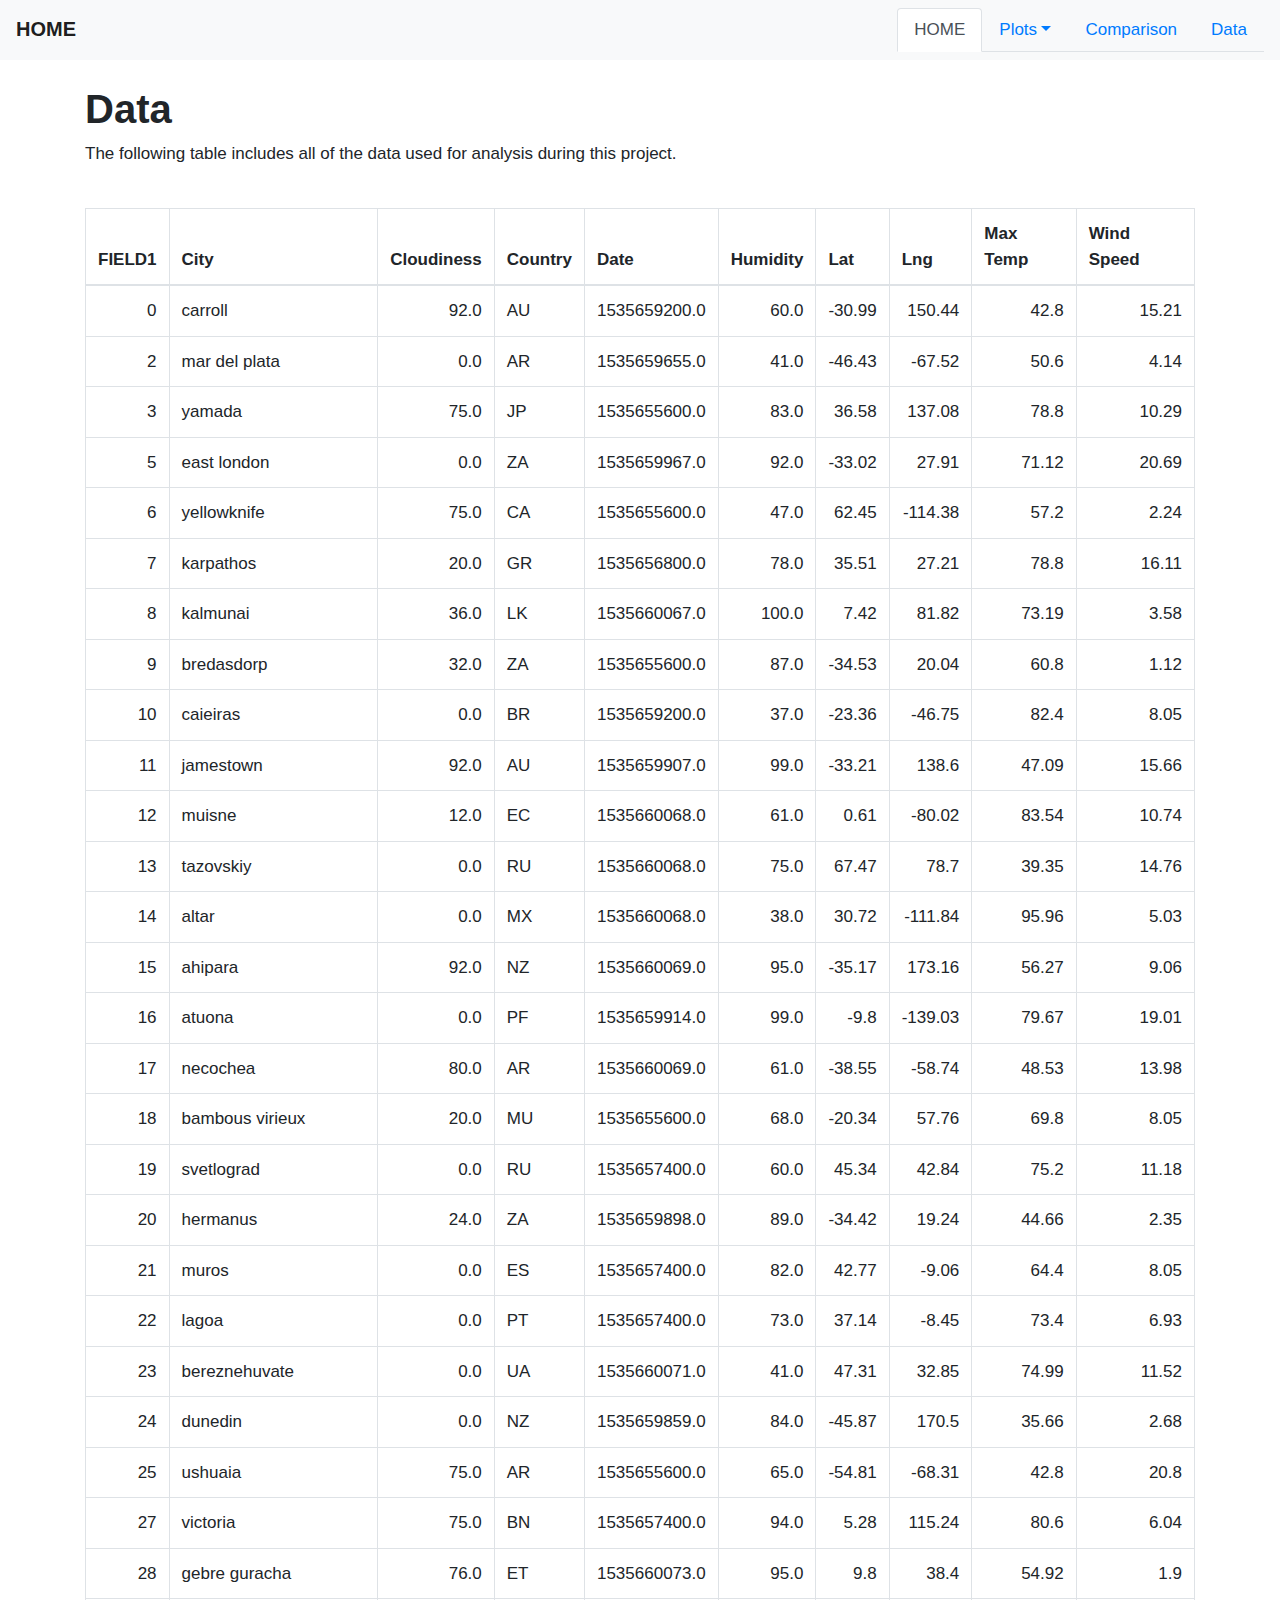
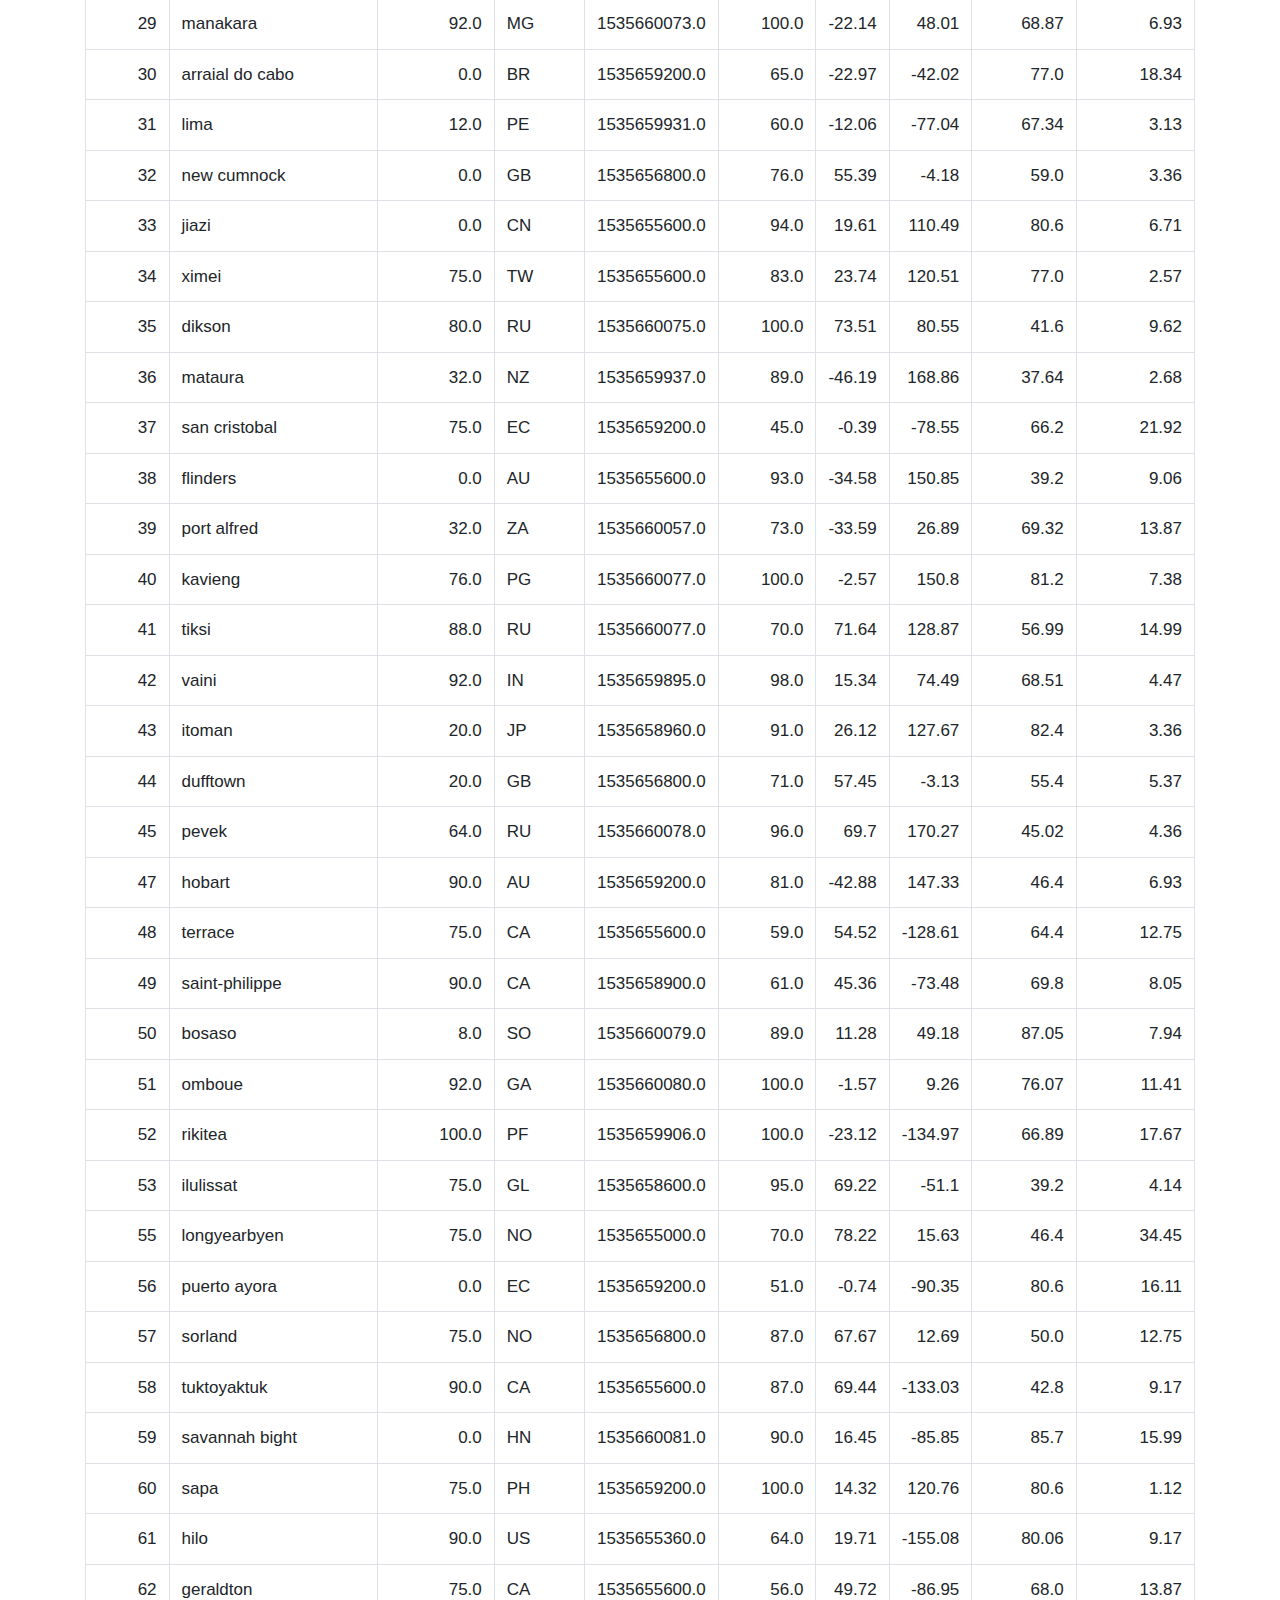
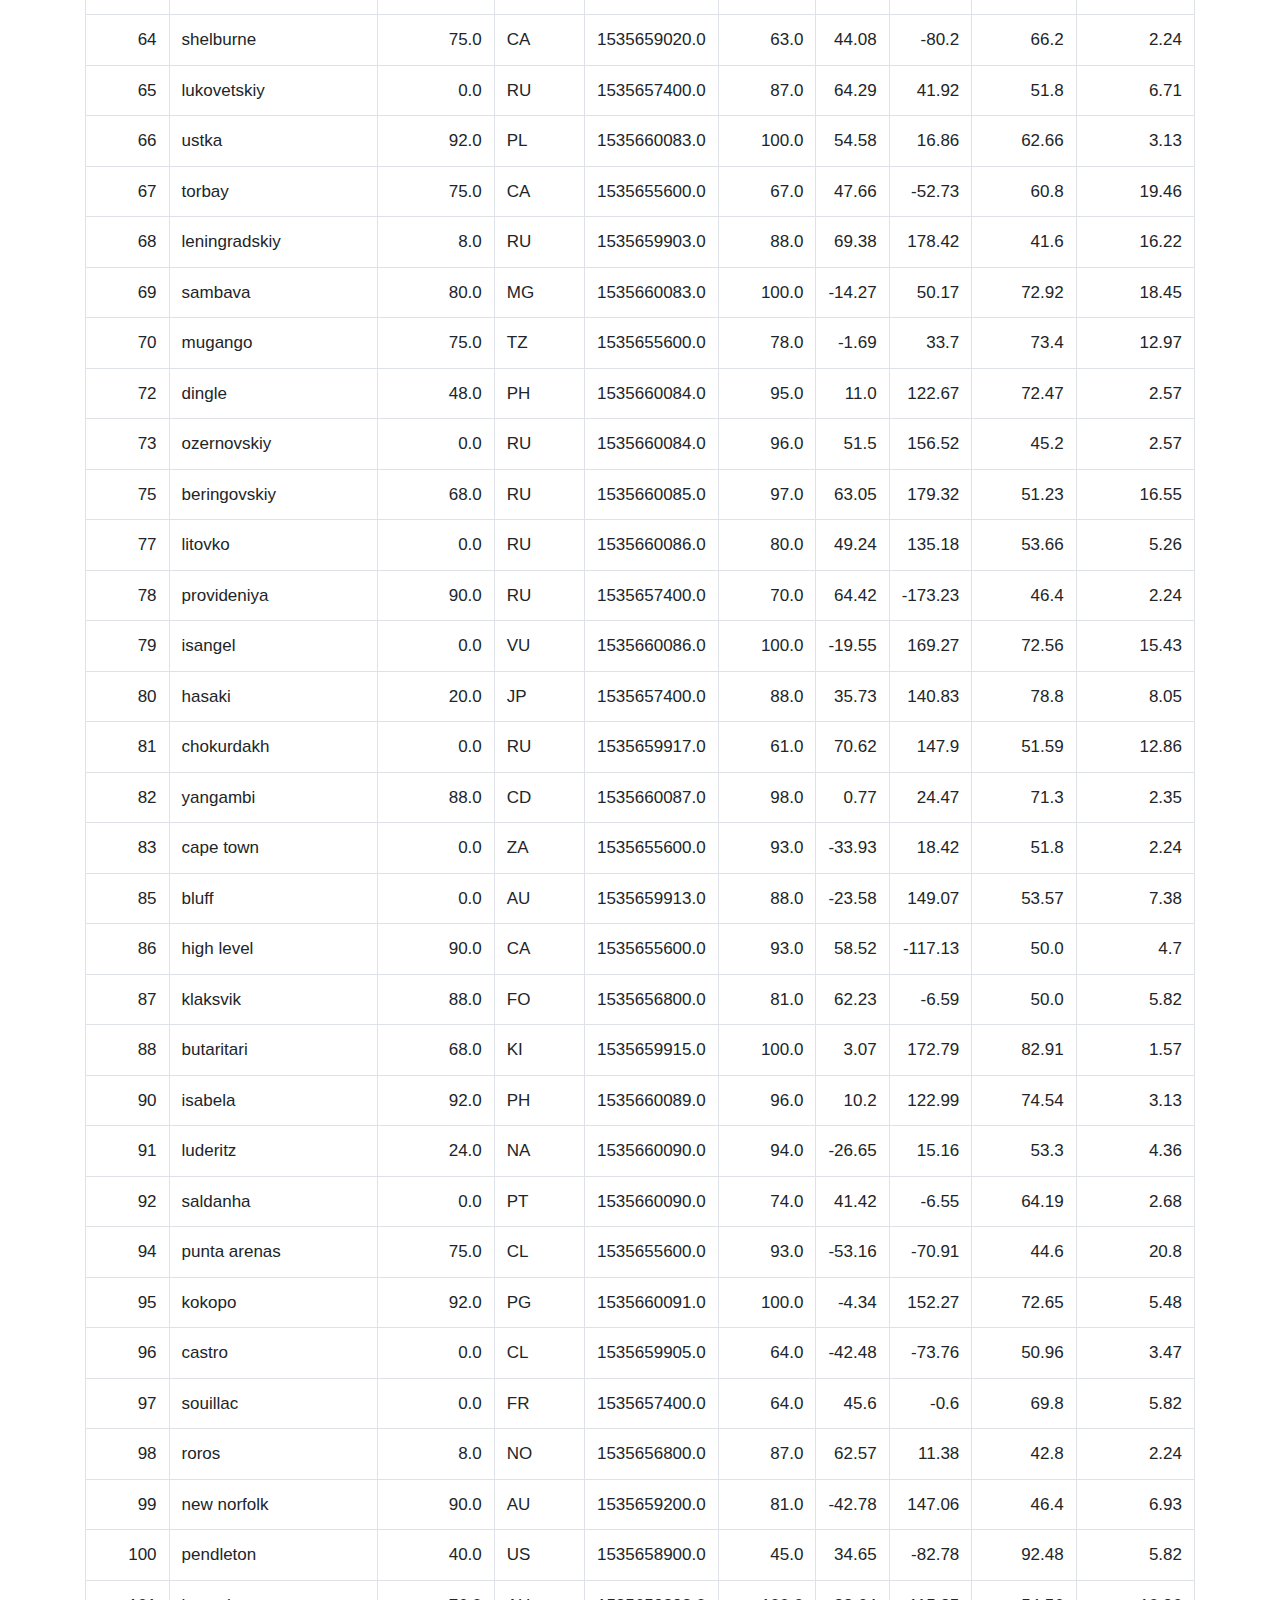
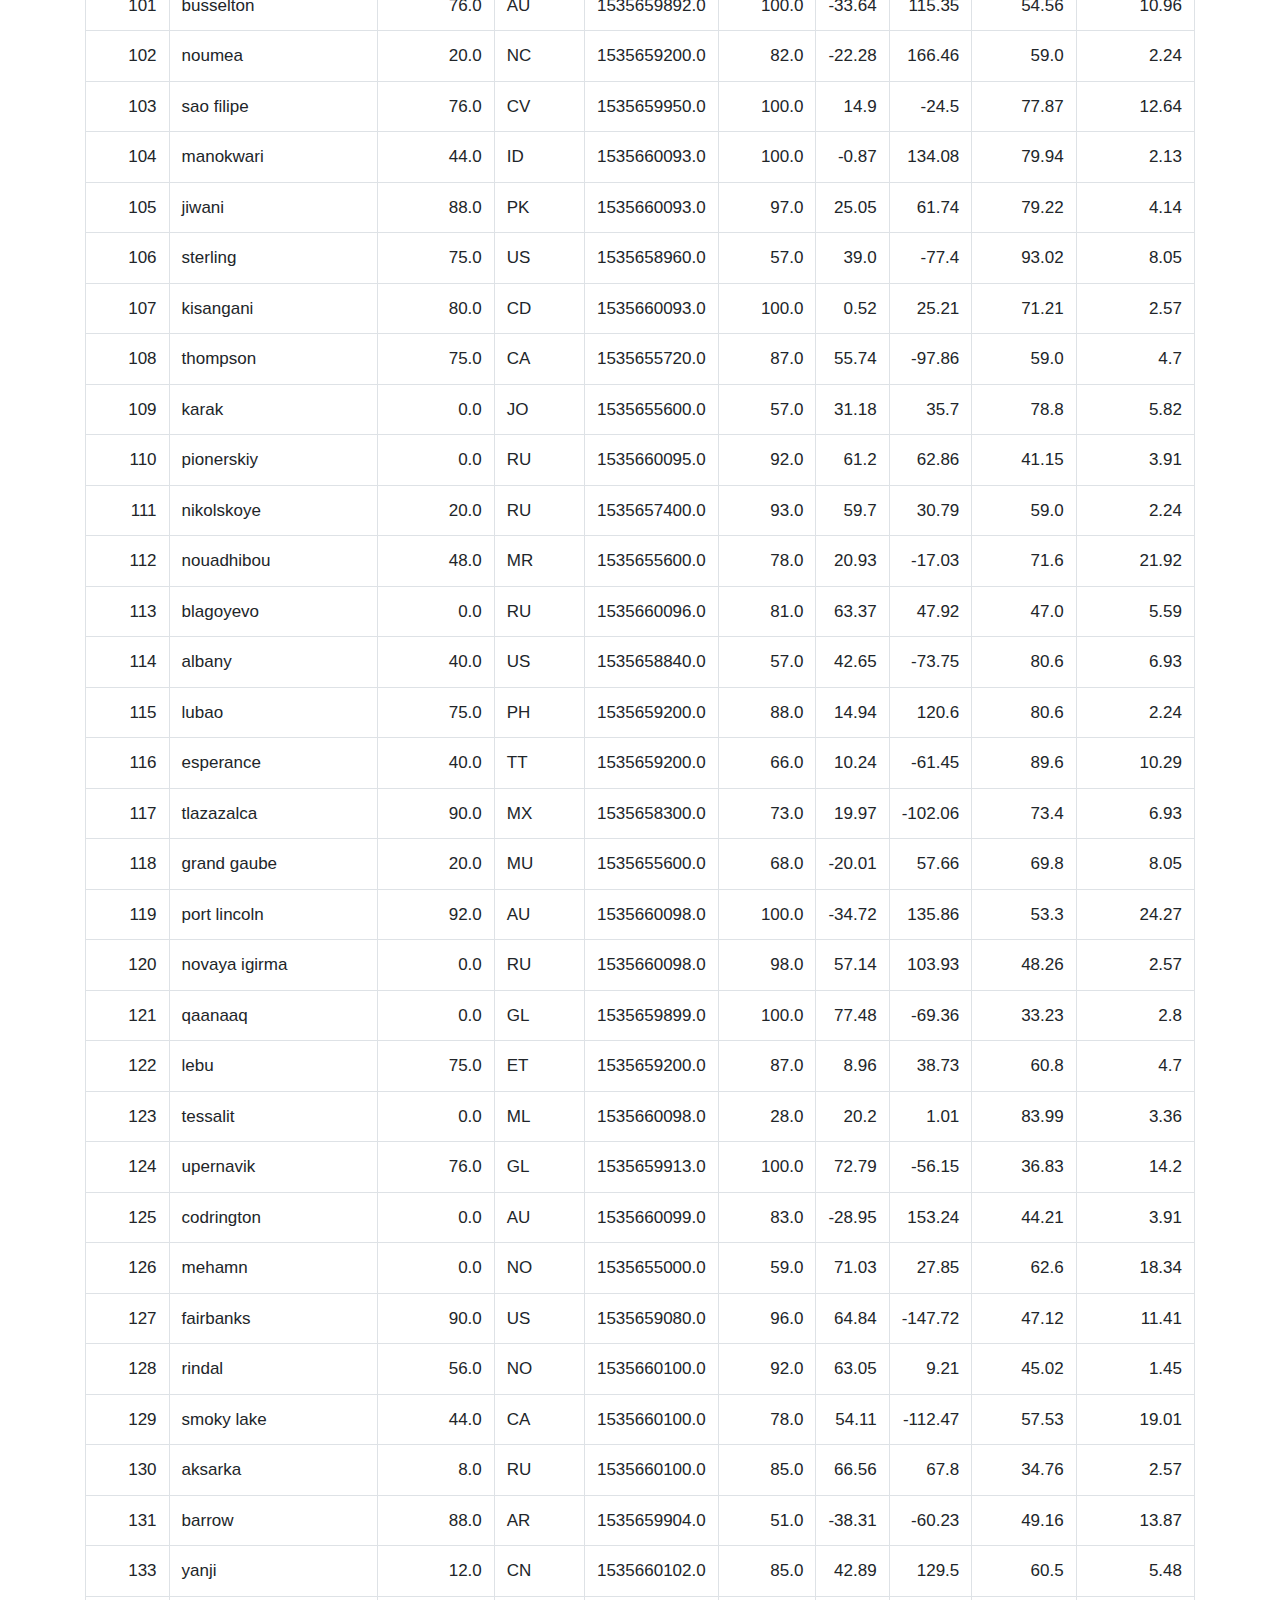
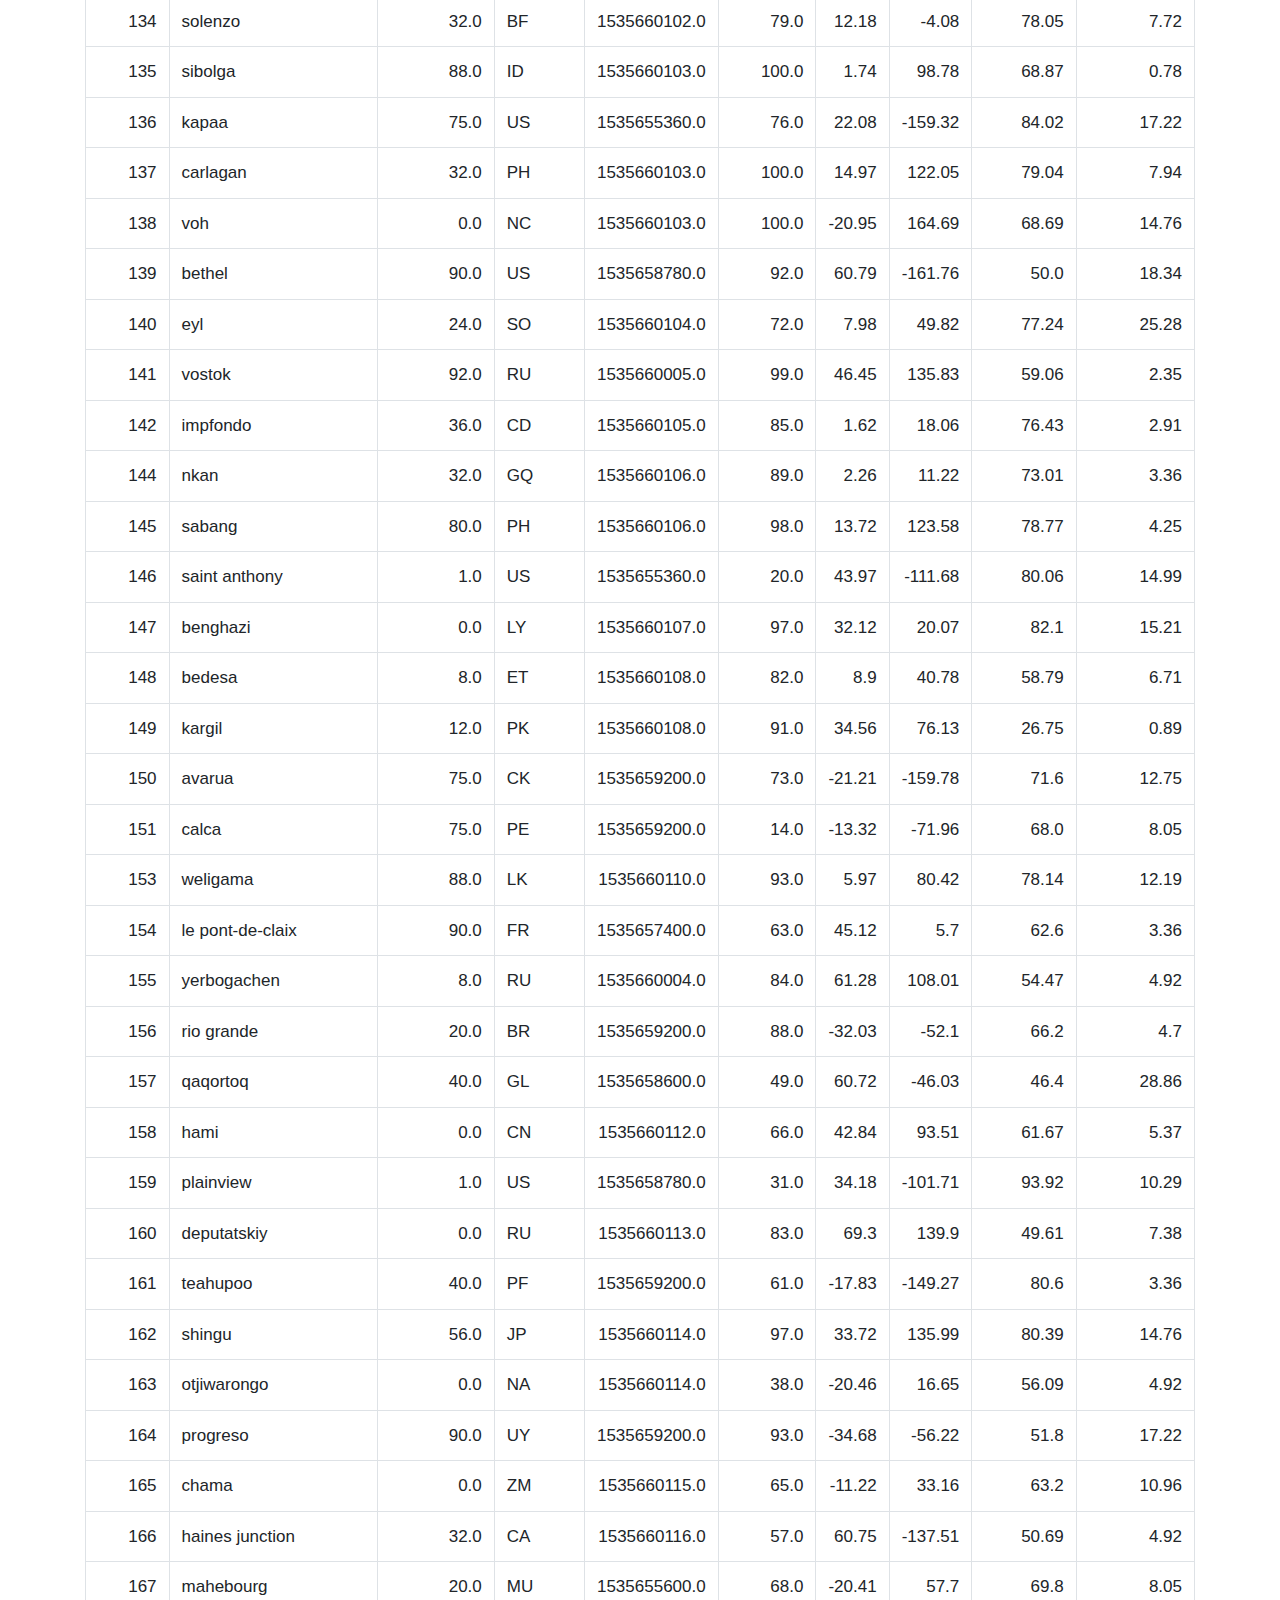
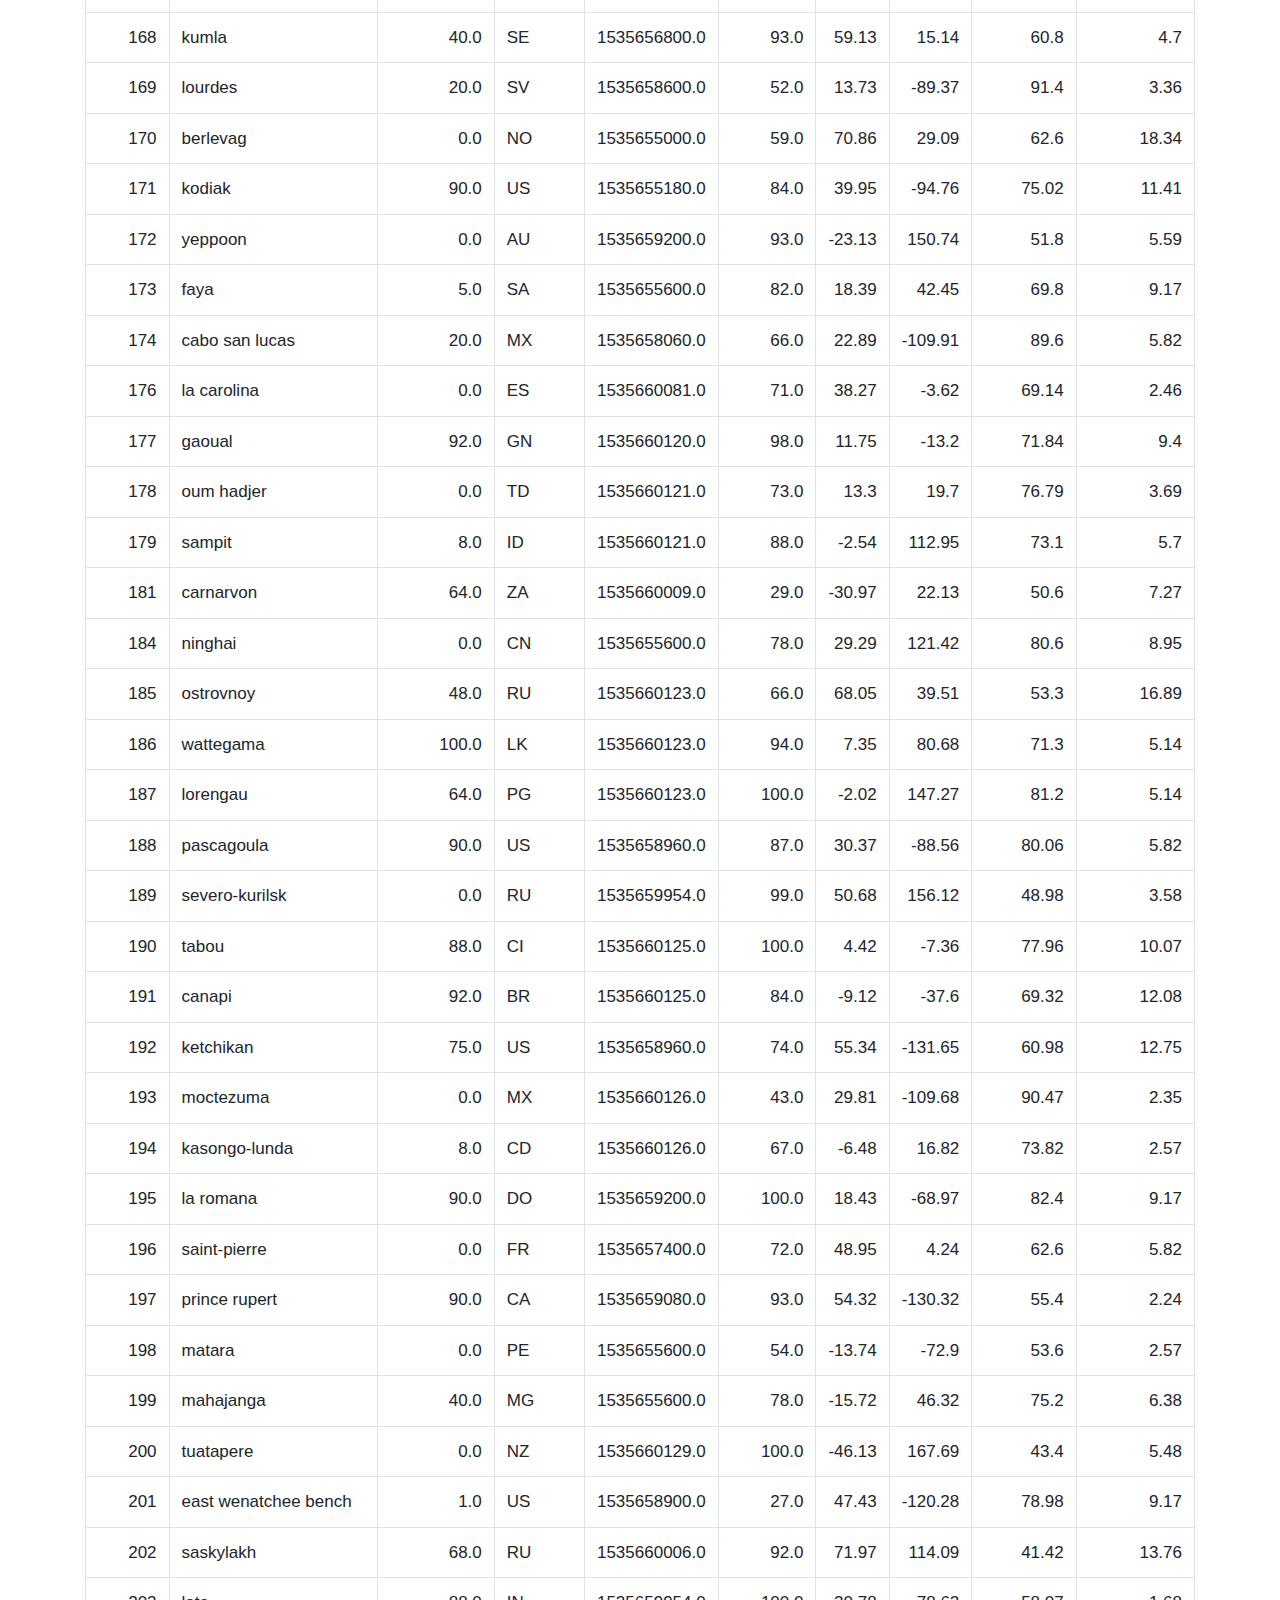
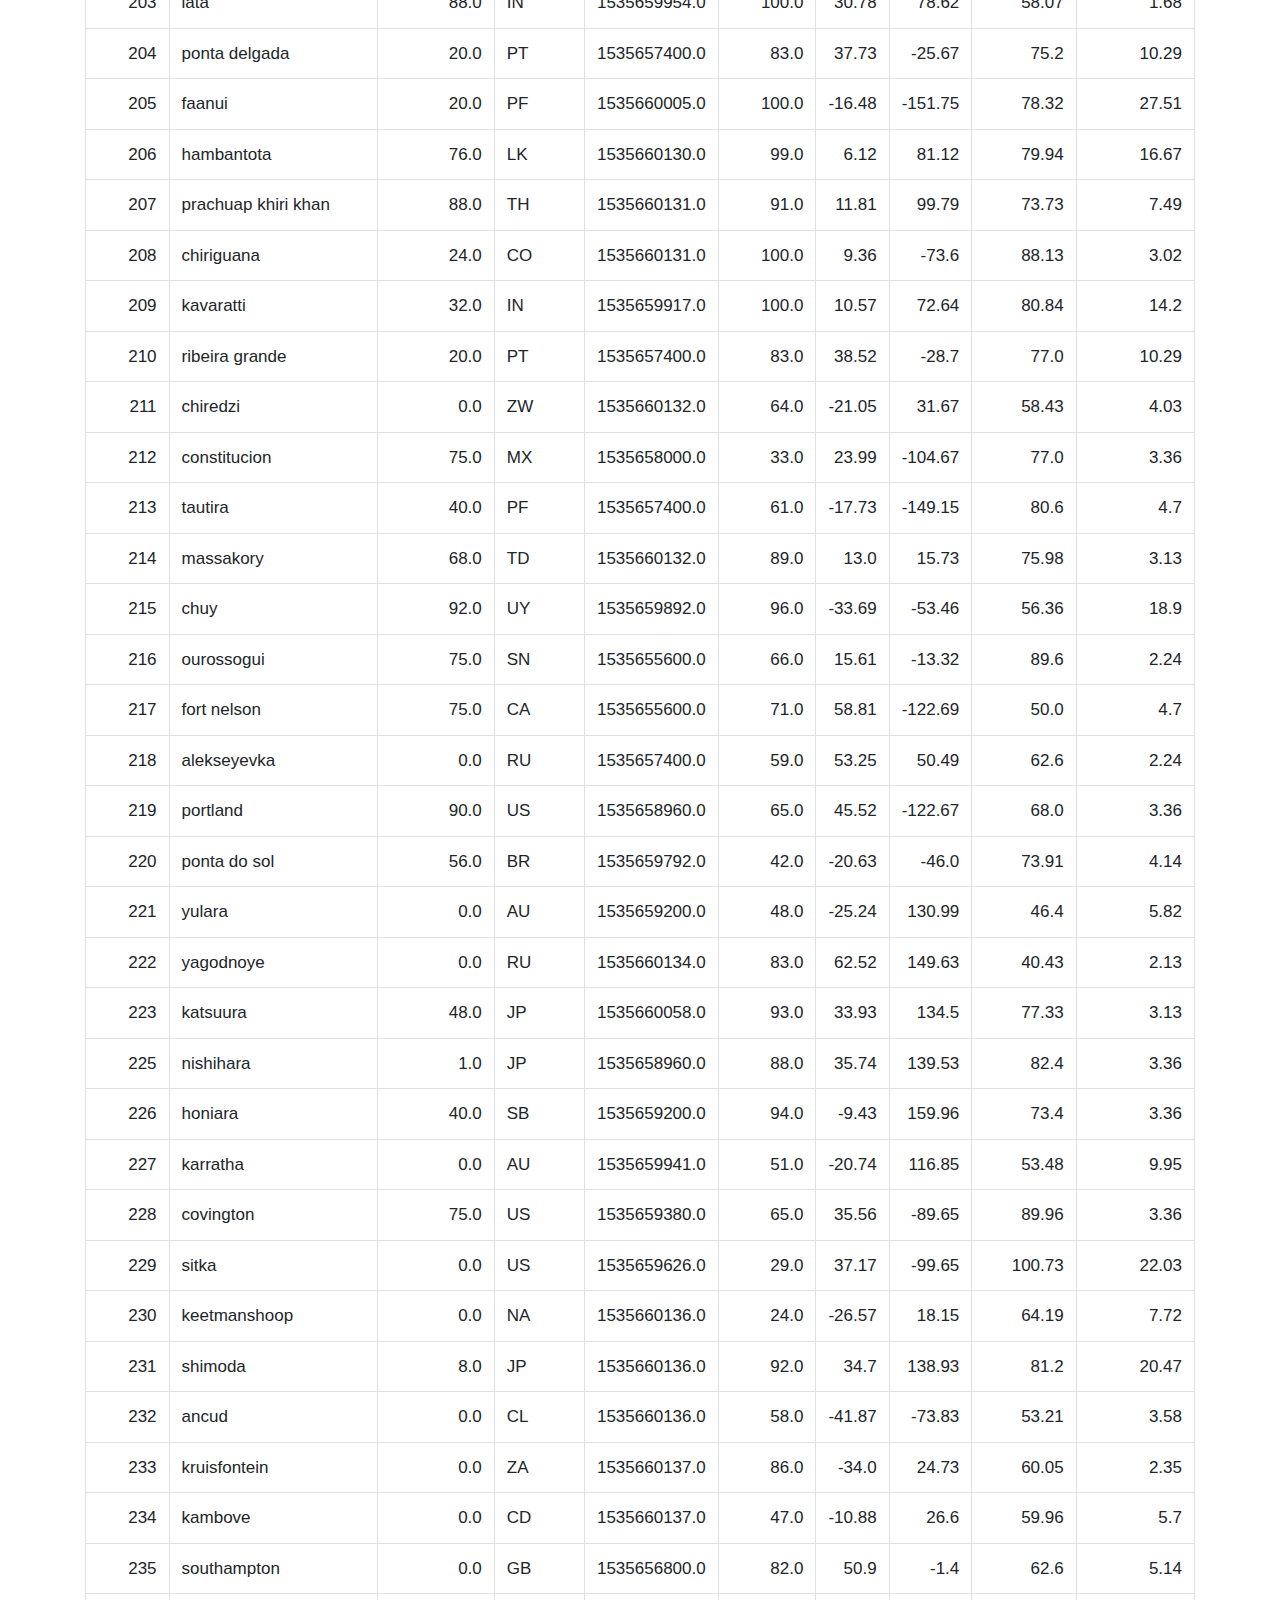
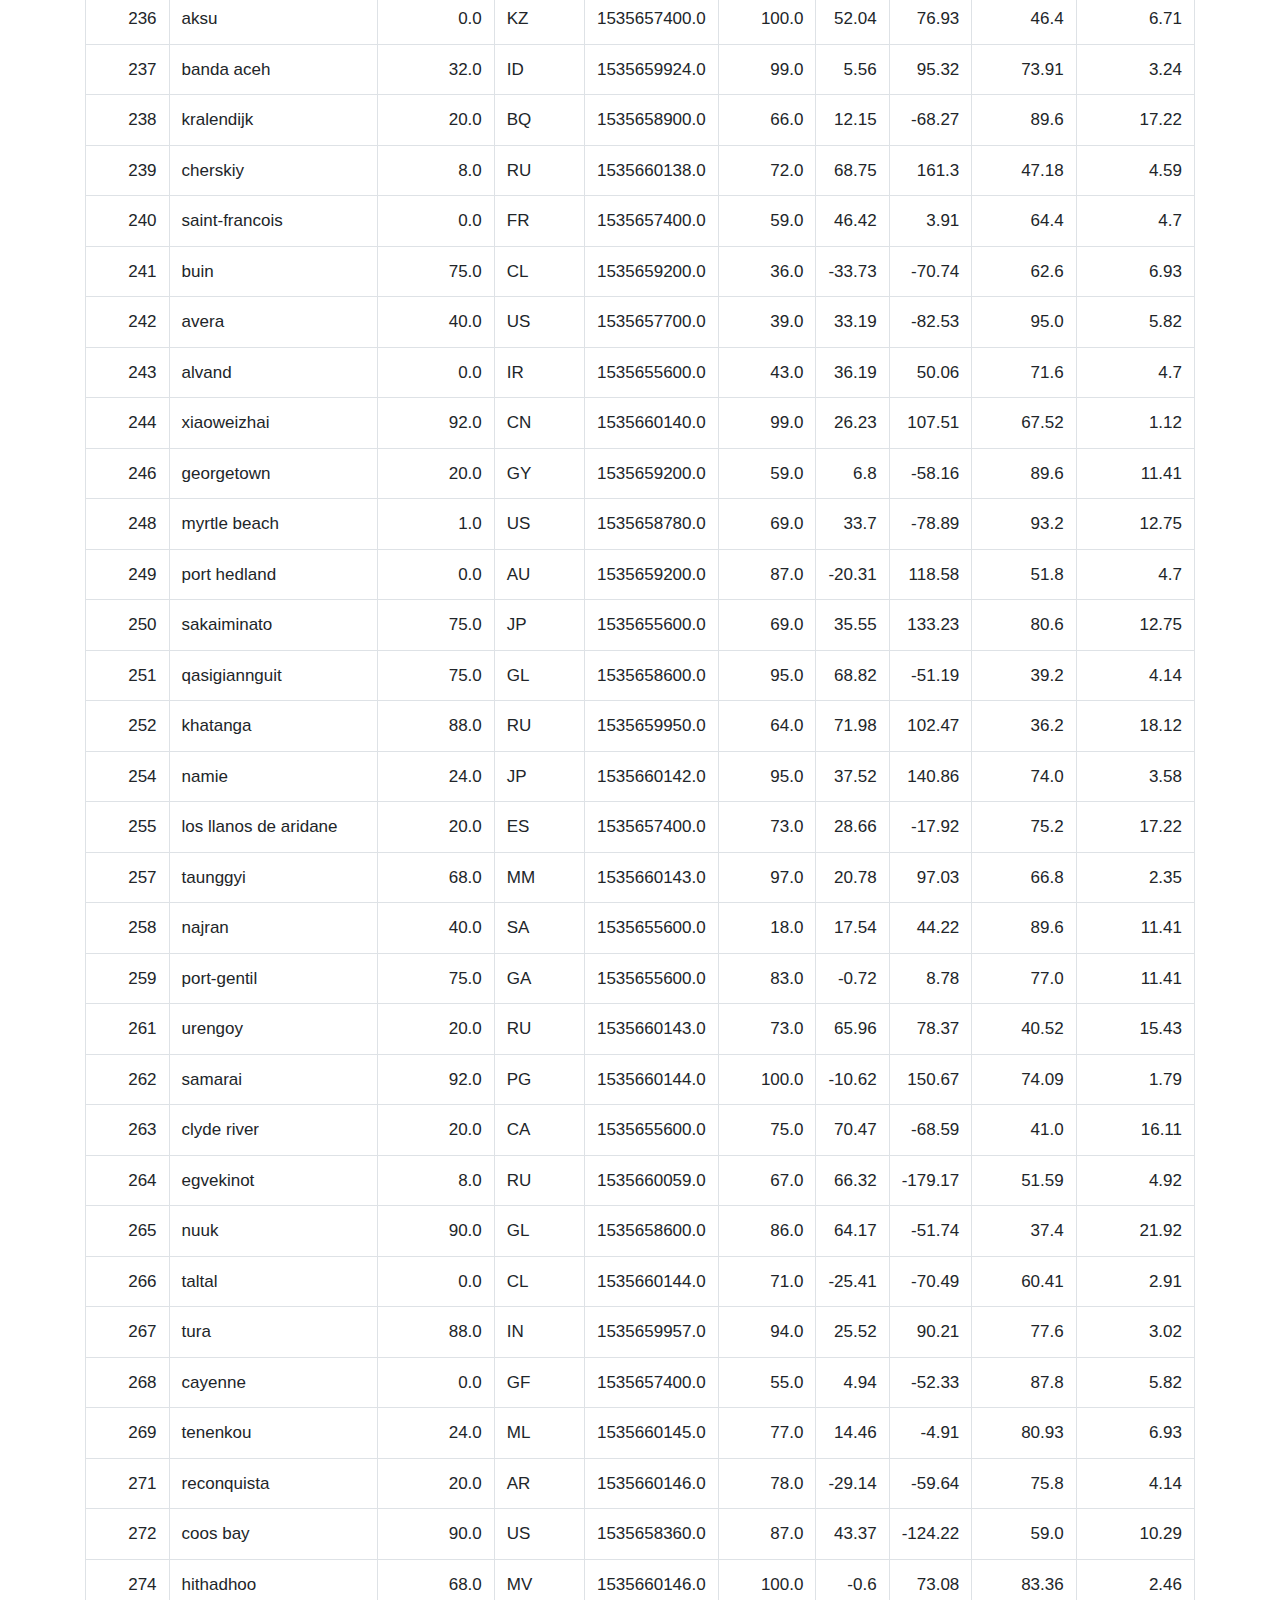
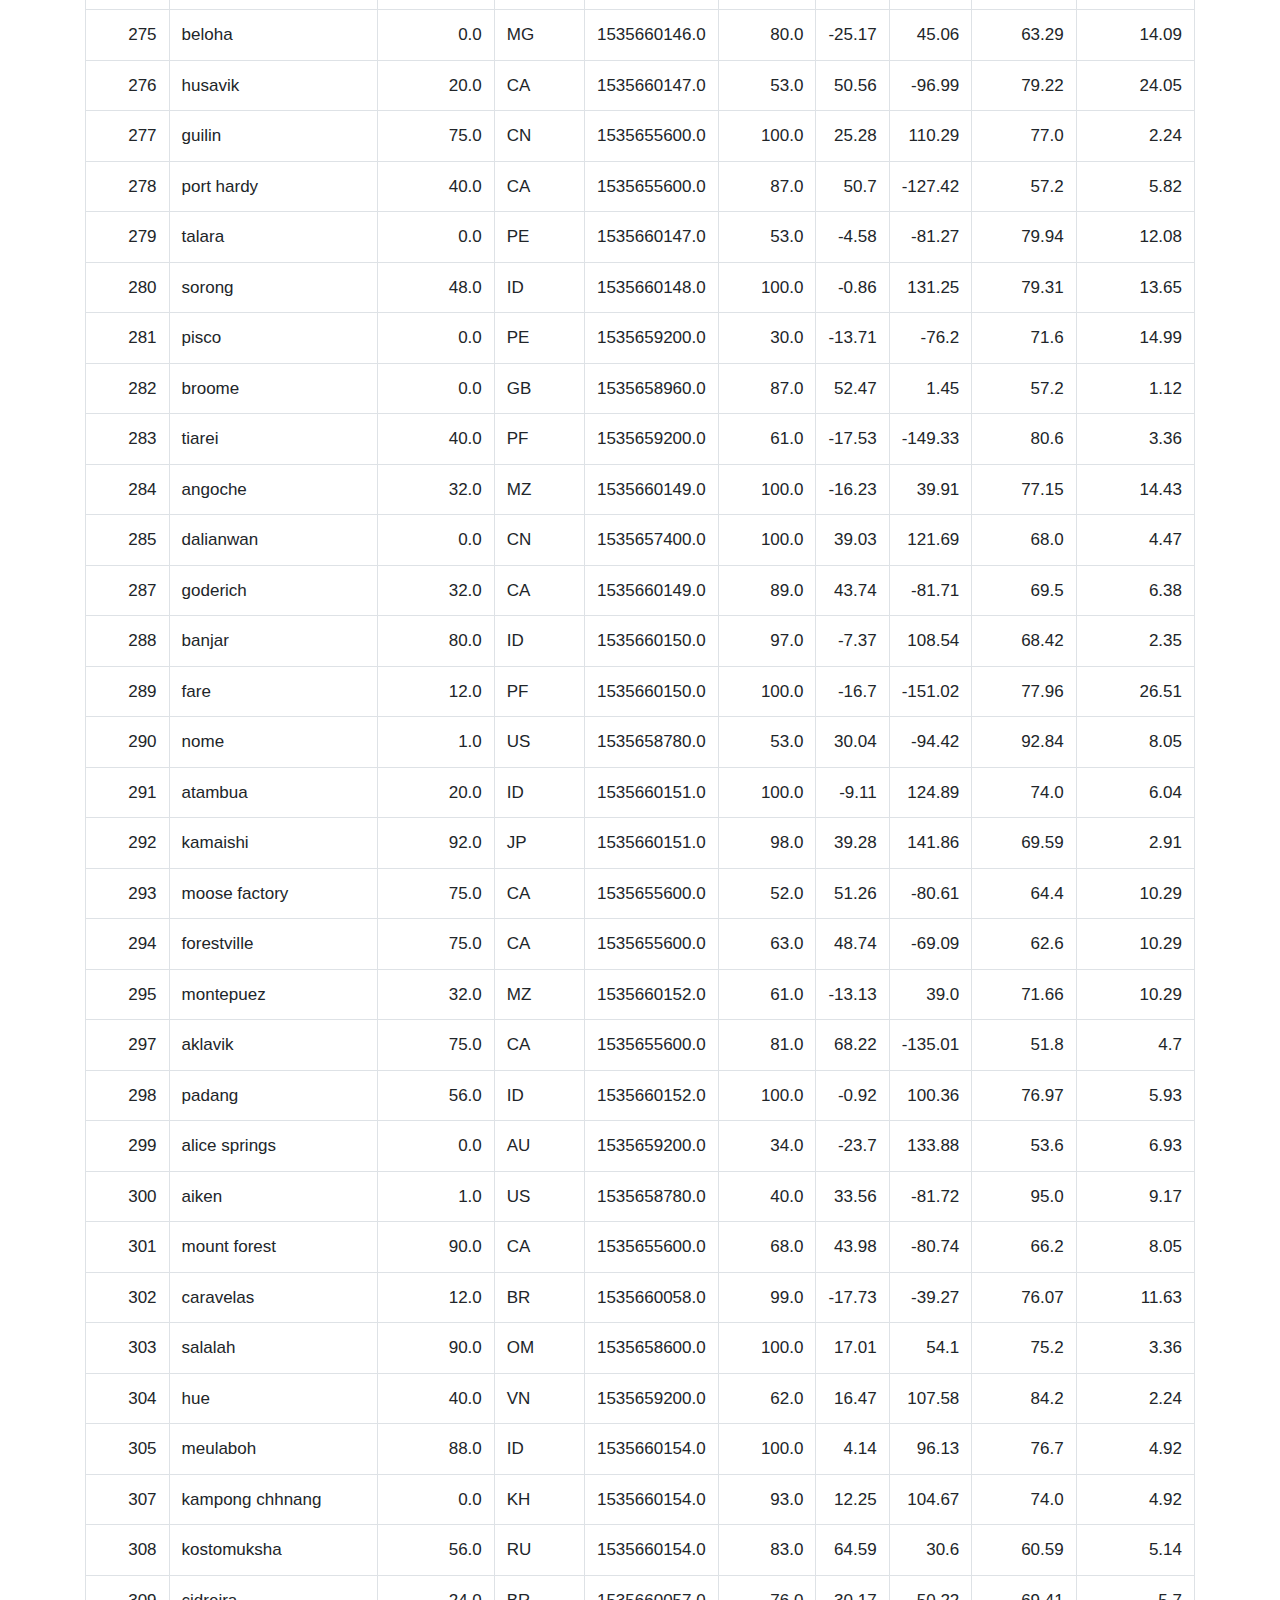
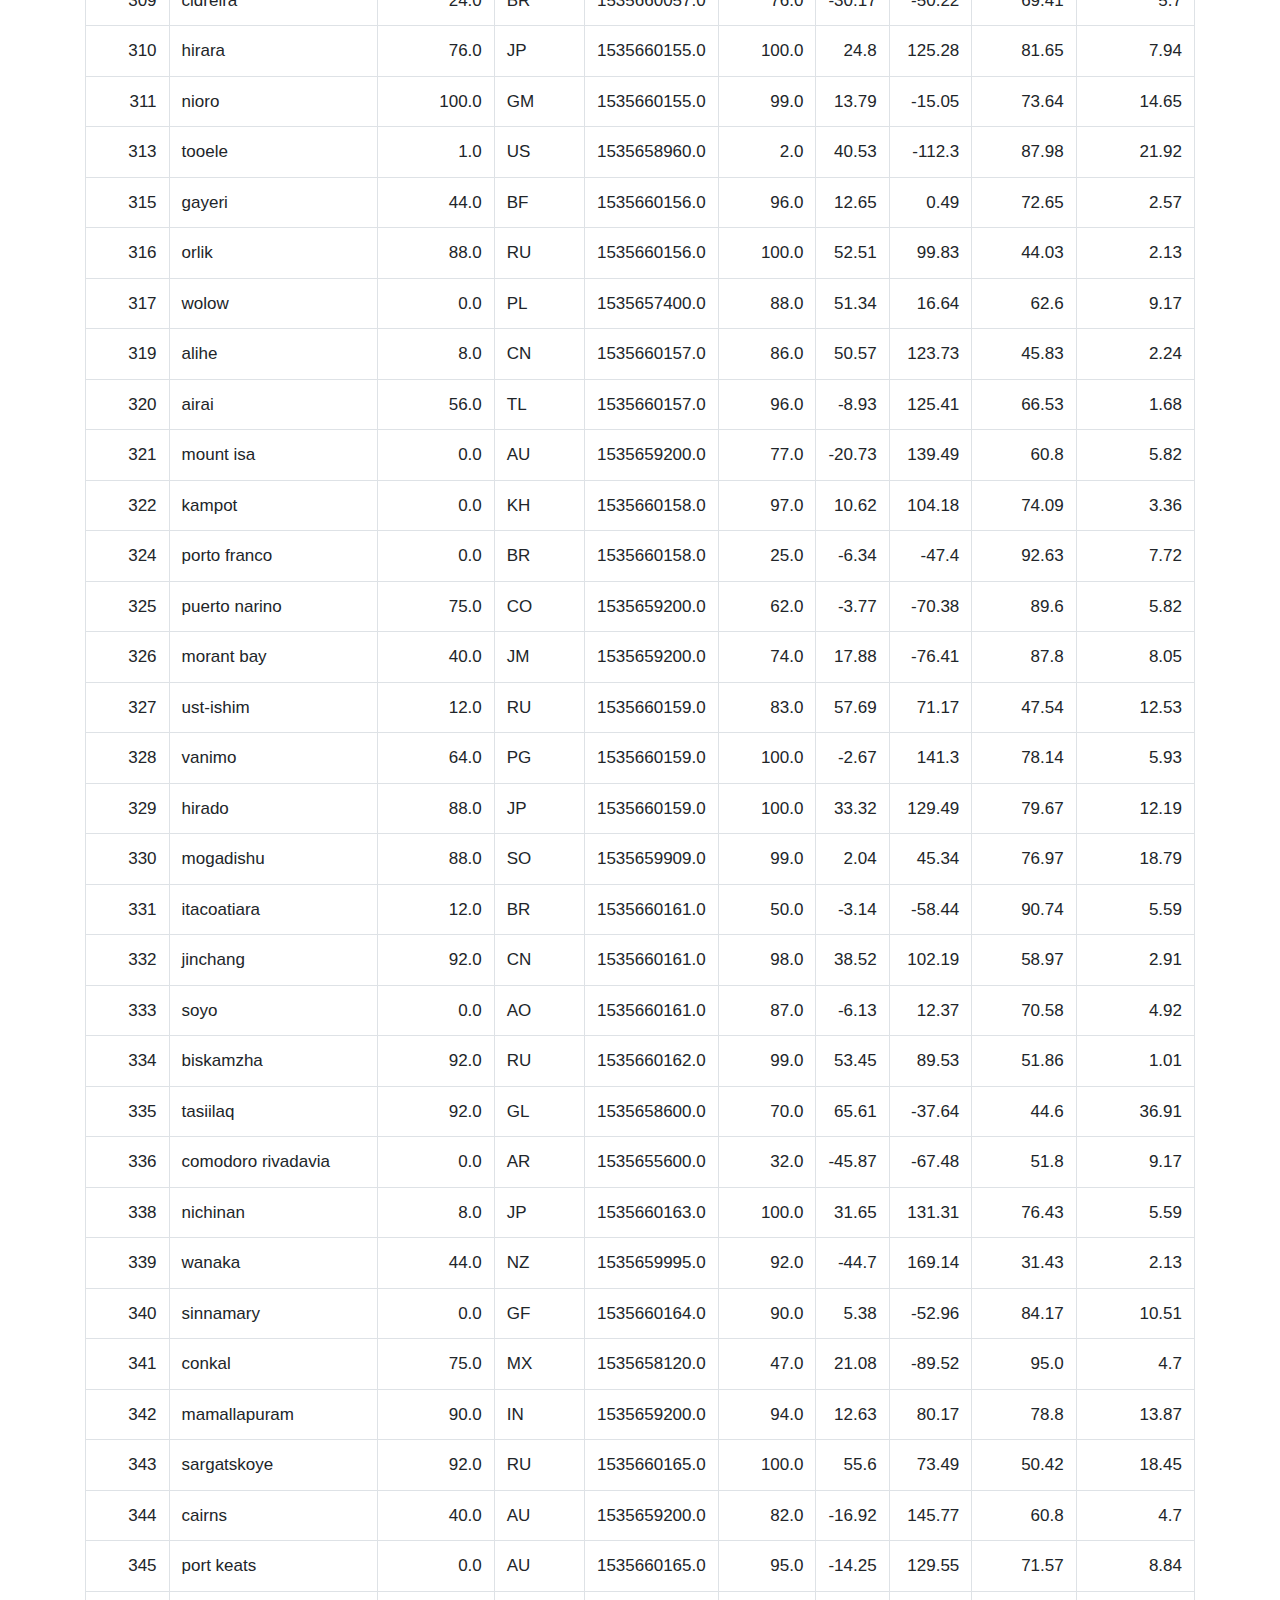
==== data.html @ dac30400 "updating blog" ====
<!DOCTYPE html>
<html>
<head>
    <meta charset="utf-8" />
    <meta http-equiv="X-UA-Compatible" content="IE=edge">
    <title>Visualization Dashboard</title>
    <meta name="viewport" content="width=device-width, initial-scale=1">
    <link rel="stylesheet" href="https://maxcdn.bootstrapcdn.com/bootstrap/4.0.0/css/bootstrap.min.css" integrity="sha384-Gn5384xqQ1aoWXA+058RXPxPg6fy4IWvTNh0E263XmFcJlSAwiGgFAW/dAiS6JXm" crossorigin="anonymous">
    <link rel="stylesheet" href="..\style.css">
</head>
<body>
    <nav class="navbar navbar-light bg-light">
        <a class="navbar-brand" class="box1" href="index.html">
            <strong class="box1">HOME</strong>
        </a>
        <ul class="nav nav-tabs">
            <li class="nav-item">
                <a class="nav-link active" href="index.html">HOME</a>
            </li>
            <li class="nav-item dropdown">
                <a class="nav-link dropdown-toggle" data-toggle="dropdown" href="#" role="button" aria-haspopup="true" aria-expanded="false">Plots</a>
                <div class="dropdown-menu">
                    <a class="dropdown-item" href="cloud.html">Cloudiness</a>
                        <a class="dropdown-item" href="humid.html">Humidity</a>
                        <a class="dropdown-item" href="temp.html">Temperature</a>
                        <a class="dropdown-item" href="wind.html">Wind Speed</a>
                </div>
            </li>
            <li class="nav-item">
                <a class="nav-link" href="comparison.html">Comparison</a>
            </li>
            <li class="nav-item">
                <a class="nav-link" href="data.html">Data</a>
            </li>
        </ul>
    </nav>
<br>
    <div class="container">
        <div class="row">
            <div class="col-lg-2">
                <h1><strong>Data</strong></h1>
            </div>
            <div class="col-lg-2"></div>
            <div class="col-lg-8"></div>
        </div>
       
        <div class="row">
                <div class="col-sx-3 col-sm-6 col-md-12">
                    <p>The following table includes all of the data used for analysis during this project. </p>
        </div>
    </div>
    <br>


    <table class="table table-bordered table-hover table-condensed">
            <thead><tr><th title="Field #1">FIELD1</th>
            <th title="Field #2">City</th>
            <th title="Field #3">Cloudiness</th>
            <th title="Field #4">Country</th>
            <th title="Field #5">Date</th>
            <th title="Field #6">Humidity</th>
            <th title="Field #7">Lat</th>
            <th title="Field #8">Lng</th>
            <th title="Field #9">Max Temp</th>
            <th title="Field #10">Wind Speed</th>
            </tr></thead>
            <tbody><tr>
            <td align="right">0</td>
            <td>carroll</td>
            <td align="right">92.0</td>
            <td>AU</td>
            <td align="right">1535659200.0</td>
            <td align="right">60.0</td>
            <td align="right">-30.99</td>
            <td align="right">150.44</td>
            <td align="right">42.8</td>
            <td align="right">15.21</td>
            </tr>
            <tr>
            <td align="right">2</td>
            <td>mar del plata</td>
            <td align="right">0.0</td>
            <td>AR</td>
            <td align="right">1535659655.0</td>
            <td align="right">41.0</td>
            <td align="right">-46.43</td>
            <td align="right">-67.52</td>
            <td align="right">50.6</td>
            <td align="right">4.14</td>
            </tr>
            <tr>
            <td align="right">3</td>
            <td>yamada</td>
            <td align="right">75.0</td>
            <td>JP</td>
            <td align="right">1535655600.0</td>
            <td align="right">83.0</td>
            <td align="right">36.58</td>
            <td align="right">137.08</td>
            <td align="right">78.8</td>
            <td align="right">10.29</td>
            </tr>
            <tr>
            <td align="right">5</td>
            <td>east london</td>
            <td align="right">0.0</td>
            <td>ZA</td>
            <td align="right">1535659967.0</td>
            <td align="right">92.0</td>
            <td align="right">-33.02</td>
            <td align="right">27.91</td>
            <td align="right">71.12</td>
            <td align="right">20.69</td>
            </tr>
            <tr>
            <td align="right">6</td>
            <td>yellowknife</td>
            <td align="right">75.0</td>
            <td>CA</td>
            <td align="right">1535655600.0</td>
            <td align="right">47.0</td>
            <td align="right">62.45</td>
            <td align="right">-114.38</td>
            <td align="right">57.2</td>
            <td align="right">2.24</td>
            </tr>
            <tr>
            <td align="right">7</td>
            <td>karpathos</td>
            <td align="right">20.0</td>
            <td>GR</td>
            <td align="right">1535656800.0</td>
            <td align="right">78.0</td>
            <td align="right">35.51</td>
            <td align="right">27.21</td>
            <td align="right">78.8</td>
            <td align="right">16.11</td>
            </tr>
            <tr>
            <td align="right">8</td>
            <td>kalmunai</td>
            <td align="right">36.0</td>
            <td>LK</td>
            <td align="right">1535660067.0</td>
            <td align="right">100.0</td>
            <td align="right">7.42</td>
            <td align="right">81.82</td>
            <td align="right">73.19</td>
            <td align="right">3.58</td>
            </tr>
            <tr>
            <td align="right">9</td>
            <td>bredasdorp</td>
            <td align="right">32.0</td>
            <td>ZA</td>
            <td align="right">1535655600.0</td>
            <td align="right">87.0</td>
            <td align="right">-34.53</td>
            <td align="right">20.04</td>
            <td align="right">60.8</td>
            <td align="right">1.12</td>
            </tr>
            <tr>
            <td align="right">10</td>
            <td>caieiras</td>
            <td align="right">0.0</td>
            <td>BR</td>
            <td align="right">1535659200.0</td>
            <td align="right">37.0</td>
            <td align="right">-23.36</td>
            <td align="right">-46.75</td>
            <td align="right">82.4</td>
            <td align="right">8.05</td>
            </tr>
            <tr>
            <td align="right">11</td>
            <td>jamestown</td>
            <td align="right">92.0</td>
            <td>AU</td>
            <td align="right">1535659907.0</td>
            <td align="right">99.0</td>
            <td align="right">-33.21</td>
            <td align="right">138.6</td>
            <td align="right">47.09</td>
            <td align="right">15.66</td>
            </tr>
            <tr>
            <td align="right">12</td>
            <td>muisne</td>
            <td align="right">12.0</td>
            <td>EC</td>
            <td align="right">1535660068.0</td>
            <td align="right">61.0</td>
            <td align="right">0.61</td>
            <td align="right">-80.02</td>
            <td align="right">83.54</td>
            <td align="right">10.74</td>
            </tr>
            <tr>
            <td align="right">13</td>
            <td>tazovskiy</td>
            <td align="right">0.0</td>
            <td>RU</td>
            <td align="right">1535660068.0</td>
            <td align="right">75.0</td>
            <td align="right">67.47</td>
            <td align="right">78.7</td>
            <td align="right">39.35</td>
            <td align="right">14.76</td>
            </tr>
            <tr>
            <td align="right">14</td>
            <td>altar</td>
            <td align="right">0.0</td>
            <td>MX</td>
            <td align="right">1535660068.0</td>
            <td align="right">38.0</td>
            <td align="right">30.72</td>
            <td align="right">-111.84</td>
            <td align="right">95.96</td>
            <td align="right">5.03</td>
            </tr>
            <tr>
            <td align="right">15</td>
            <td>ahipara</td>
            <td align="right">92.0</td>
            <td>NZ</td>
            <td align="right">1535660069.0</td>
            <td align="right">95.0</td>
            <td align="right">-35.17</td>
            <td align="right">173.16</td>
            <td align="right">56.27</td>
            <td align="right">9.06</td>
            </tr>
            <tr>
            <td align="right">16</td>
            <td>atuona</td>
            <td align="right">0.0</td>
            <td>PF</td>
            <td align="right">1535659914.0</td>
            <td align="right">99.0</td>
            <td align="right">-9.8</td>
            <td align="right">-139.03</td>
            <td align="right">79.67</td>
            <td align="right">19.01</td>
            </tr>
            <tr>
            <td align="right">17</td>
            <td>necochea</td>
            <td align="right">80.0</td>
            <td>AR</td>
            <td align="right">1535660069.0</td>
            <td align="right">61.0</td>
            <td align="right">-38.55</td>
            <td align="right">-58.74</td>
            <td align="right">48.53</td>
            <td align="right">13.98</td>
            </tr>
            <tr>
            <td align="right">18</td>
            <td>bambous virieux</td>
            <td align="right">20.0</td>
            <td>MU</td>
            <td align="right">1535655600.0</td>
            <td align="right">68.0</td>
            <td align="right">-20.34</td>
            <td align="right">57.76</td>
            <td align="right">69.8</td>
            <td align="right">8.05</td>
            </tr>
            <tr>
            <td align="right">19</td>
            <td>svetlograd</td>
            <td align="right">0.0</td>
            <td>RU</td>
            <td align="right">1535657400.0</td>
            <td align="right">60.0</td>
            <td align="right">45.34</td>
            <td align="right">42.84</td>
            <td align="right">75.2</td>
            <td align="right">11.18</td>
            </tr>
            <tr>
            <td align="right">20</td>
            <td>hermanus</td>
            <td align="right">24.0</td>
            <td>ZA</td>
            <td align="right">1535659898.0</td>
            <td align="right">89.0</td>
            <td align="right">-34.42</td>
            <td align="right">19.24</td>
            <td align="right">44.66</td>
            <td align="right">2.35</td>
            </tr>
            <tr>
            <td align="right">21</td>
            <td>muros</td>
            <td align="right">0.0</td>
            <td>ES</td>
            <td align="right">1535657400.0</td>
            <td align="right">82.0</td>
            <td align="right">42.77</td>
            <td align="right">-9.06</td>
            <td align="right">64.4</td>
            <td align="right">8.05</td>
            </tr>
            <tr>
            <td align="right">22</td>
            <td>lagoa</td>
            <td align="right">0.0</td>
            <td>PT</td>
            <td align="right">1535657400.0</td>
            <td align="right">73.0</td>
            <td align="right">37.14</td>
            <td align="right">-8.45</td>
            <td align="right">73.4</td>
            <td align="right">6.93</td>
            </tr>
            <tr>
            <td align="right">23</td>
            <td>bereznehuvate</td>
            <td align="right">0.0</td>
            <td>UA</td>
            <td align="right">1535660071.0</td>
            <td align="right">41.0</td>
            <td align="right">47.31</td>
            <td align="right">32.85</td>
            <td align="right">74.99</td>
            <td align="right">11.52</td>
            </tr>
            <tr>
            <td align="right">24</td>
            <td>dunedin</td>
            <td align="right">0.0</td>
            <td>NZ</td>
            <td align="right">1535659859.0</td>
            <td align="right">84.0</td>
            <td align="right">-45.87</td>
            <td align="right">170.5</td>
            <td align="right">35.66</td>
            <td align="right">2.68</td>
            </tr>
            <tr>
            <td align="right">25</td>
            <td>ushuaia</td>
            <td align="right">75.0</td>
            <td>AR</td>
            <td align="right">1535655600.0</td>
            <td align="right">65.0</td>
            <td align="right">-54.81</td>
            <td align="right">-68.31</td>
            <td align="right">42.8</td>
            <td align="right">20.8</td>
            </tr>
            <tr>
            <td align="right">27</td>
            <td>victoria</td>
            <td align="right">75.0</td>
            <td>BN</td>
            <td align="right">1535657400.0</td>
            <td align="right">94.0</td>
            <td align="right">5.28</td>
            <td align="right">115.24</td>
            <td align="right">80.6</td>
            <td align="right">6.04</td>
            </tr>
            <tr>
            <td align="right">28</td>
            <td>gebre guracha</td>
            <td align="right">76.0</td>
            <td>ET</td>
            <td align="right">1535660073.0</td>
            <td align="right">95.0</td>
            <td align="right">9.8</td>
            <td align="right">38.4</td>
            <td align="right">54.92</td>
            <td align="right">1.9</td>
            </tr>
            <tr>
            <td align="right">29</td>
            <td>manakara</td>
            <td align="right">92.0</td>
            <td>MG</td>
            <td align="right">1535660073.0</td>
            <td align="right">100.0</td>
            <td align="right">-22.14</td>
            <td align="right">48.01</td>
            <td align="right">68.87</td>
            <td align="right">6.93</td>
            </tr>
            <tr>
            <td align="right">30</td>
            <td>arraial do cabo</td>
            <td align="right">0.0</td>
            <td>BR</td>
            <td align="right">1535659200.0</td>
            <td align="right">65.0</td>
            <td align="right">-22.97</td>
            <td align="right">-42.02</td>
            <td align="right">77.0</td>
            <td align="right">18.34</td>
            </tr>
            <tr>
            <td align="right">31</td>
            <td>lima</td>
            <td align="right">12.0</td>
            <td>PE</td>
            <td align="right">1535659931.0</td>
            <td align="right">60.0</td>
            <td align="right">-12.06</td>
            <td align="right">-77.04</td>
            <td align="right">67.34</td>
            <td align="right">3.13</td>
            </tr>
            <tr>
            <td align="right">32</td>
            <td>new cumnock</td>
            <td align="right">0.0</td>
            <td>GB</td>
            <td align="right">1535656800.0</td>
            <td align="right">76.0</td>
            <td align="right">55.39</td>
            <td align="right">-4.18</td>
            <td align="right">59.0</td>
            <td align="right">3.36</td>
            </tr>
            <tr>
            <td align="right">33</td>
            <td>jiazi</td>
            <td align="right">0.0</td>
            <td>CN</td>
            <td align="right">1535655600.0</td>
            <td align="right">94.0</td>
            <td align="right">19.61</td>
            <td align="right">110.49</td>
            <td align="right">80.6</td>
            <td align="right">6.71</td>
            </tr>
            <tr>
            <td align="right">34</td>
            <td>ximei</td>
            <td align="right">75.0</td>
            <td>TW</td>
            <td align="right">1535655600.0</td>
            <td align="right">83.0</td>
            <td align="right">23.74</td>
            <td align="right">120.51</td>
            <td align="right">77.0</td>
            <td align="right">2.57</td>
            </tr>
            <tr>
            <td align="right">35</td>
            <td>dikson</td>
            <td align="right">80.0</td>
            <td>RU</td>
            <td align="right">1535660075.0</td>
            <td align="right">100.0</td>
            <td align="right">73.51</td>
            <td align="right">80.55</td>
            <td align="right">41.6</td>
            <td align="right">9.62</td>
            </tr>
            <tr>
            <td align="right">36</td>
            <td>mataura</td>
            <td align="right">32.0</td>
            <td>NZ</td>
            <td align="right">1535659937.0</td>
            <td align="right">89.0</td>
            <td align="right">-46.19</td>
            <td align="right">168.86</td>
            <td align="right">37.64</td>
            <td align="right">2.68</td>
            </tr>
            <tr>
            <td align="right">37</td>
            <td>san cristobal</td>
            <td align="right">75.0</td>
            <td>EC</td>
            <td align="right">1535659200.0</td>
            <td align="right">45.0</td>
            <td align="right">-0.39</td>
            <td align="right">-78.55</td>
            <td align="right">66.2</td>
            <td align="right">21.92</td>
            </tr>
            <tr>
            <td align="right">38</td>
            <td>flinders</td>
            <td align="right">0.0</td>
            <td>AU</td>
            <td align="right">1535655600.0</td>
            <td align="right">93.0</td>
            <td align="right">-34.58</td>
            <td align="right">150.85</td>
            <td align="right">39.2</td>
            <td align="right">9.06</td>
            </tr>
            <tr>
            <td align="right">39</td>
            <td>port alfred</td>
            <td align="right">32.0</td>
            <td>ZA</td>
            <td align="right">1535660057.0</td>
            <td align="right">73.0</td>
            <td align="right">-33.59</td>
            <td align="right">26.89</td>
            <td align="right">69.32</td>
            <td align="right">13.87</td>
            </tr>
            <tr>
            <td align="right">40</td>
            <td>kavieng</td>
            <td align="right">76.0</td>
            <td>PG</td>
            <td align="right">1535660077.0</td>
            <td align="right">100.0</td>
            <td align="right">-2.57</td>
            <td align="right">150.8</td>
            <td align="right">81.2</td>
            <td align="right">7.38</td>
            </tr>
            <tr>
            <td align="right">41</td>
            <td>tiksi</td>
            <td align="right">88.0</td>
            <td>RU</td>
            <td align="right">1535660077.0</td>
            <td align="right">70.0</td>
            <td align="right">71.64</td>
            <td align="right">128.87</td>
            <td align="right">56.99</td>
            <td align="right">14.99</td>
            </tr>
            <tr>
            <td align="right">42</td>
            <td>vaini</td>
            <td align="right">92.0</td>
            <td>IN</td>
            <td align="right">1535659895.0</td>
            <td align="right">98.0</td>
            <td align="right">15.34</td>
            <td align="right">74.49</td>
            <td align="right">68.51</td>
            <td align="right">4.47</td>
            </tr>
            <tr>
            <td align="right">43</td>
            <td>itoman</td>
            <td align="right">20.0</td>
            <td>JP</td>
            <td align="right">1535658960.0</td>
            <td align="right">91.0</td>
            <td align="right">26.12</td>
            <td align="right">127.67</td>
            <td align="right">82.4</td>
            <td align="right">3.36</td>
            </tr>
            <tr>
            <td align="right">44</td>
            <td>dufftown</td>
            <td align="right">20.0</td>
            <td>GB</td>
            <td align="right">1535656800.0</td>
            <td align="right">71.0</td>
            <td align="right">57.45</td>
            <td align="right">-3.13</td>
            <td align="right">55.4</td>
            <td align="right">5.37</td>
            </tr>
            <tr>
            <td align="right">45</td>
            <td>pevek</td>
            <td align="right">64.0</td>
            <td>RU</td>
            <td align="right">1535660078.0</td>
            <td align="right">96.0</td>
            <td align="right">69.7</td>
            <td align="right">170.27</td>
            <td align="right">45.02</td>
            <td align="right">4.36</td>
            </tr>
            <tr>
            <td align="right">47</td>
            <td>hobart</td>
            <td align="right">90.0</td>
            <td>AU</td>
            <td align="right">1535659200.0</td>
            <td align="right">81.0</td>
            <td align="right">-42.88</td>
            <td align="right">147.33</td>
            <td align="right">46.4</td>
            <td align="right">6.93</td>
            </tr>
            <tr>
            <td align="right">48</td>
            <td>terrace</td>
            <td align="right">75.0</td>
            <td>CA</td>
            <td align="right">1535655600.0</td>
            <td align="right">59.0</td>
            <td align="right">54.52</td>
            <td align="right">-128.61</td>
            <td align="right">64.4</td>
            <td align="right">12.75</td>
            </tr>
            <tr>
            <td align="right">49</td>
            <td>saint-philippe</td>
            <td align="right">90.0</td>
            <td>CA</td>
            <td align="right">1535658900.0</td>
            <td align="right">61.0</td>
            <td align="right">45.36</td>
            <td align="right">-73.48</td>
            <td align="right">69.8</td>
            <td align="right">8.05</td>
            </tr>
            <tr>
            <td align="right">50</td>
            <td>bosaso</td>
            <td align="right">8.0</td>
            <td>SO</td>
            <td align="right">1535660079.0</td>
            <td align="right">89.0</td>
            <td align="right">11.28</td>
            <td align="right">49.18</td>
            <td align="right">87.05</td>
            <td align="right">7.94</td>
            </tr>
            <tr>
            <td align="right">51</td>
            <td>omboue</td>
            <td align="right">92.0</td>
            <td>GA</td>
            <td align="right">1535660080.0</td>
            <td align="right">100.0</td>
            <td align="right">-1.57</td>
            <td align="right">9.26</td>
            <td align="right">76.07</td>
            <td align="right">11.41</td>
            </tr>
            <tr>
            <td align="right">52</td>
            <td>rikitea</td>
            <td align="right">100.0</td>
            <td>PF</td>
            <td align="right">1535659906.0</td>
            <td align="right">100.0</td>
            <td align="right">-23.12</td>
            <td align="right">-134.97</td>
            <td align="right">66.89</td>
            <td align="right">17.67</td>
            </tr>
            <tr>
            <td align="right">53</td>
            <td>ilulissat</td>
            <td align="right">75.0</td>
            <td>GL</td>
            <td align="right">1535658600.0</td>
            <td align="right">95.0</td>
            <td align="right">69.22</td>
            <td align="right">-51.1</td>
            <td align="right">39.2</td>
            <td align="right">4.14</td>
            </tr>
            <tr>
            <td align="right">55</td>
            <td>longyearbyen</td>
            <td align="right">75.0</td>
            <td>NO</td>
            <td align="right">1535655000.0</td>
            <td align="right">70.0</td>
            <td align="right">78.22</td>
            <td align="right">15.63</td>
            <td align="right">46.4</td>
            <td align="right">34.45</td>
            </tr>
            <tr>
            <td align="right">56</td>
            <td>puerto ayora</td>
            <td align="right">0.0</td>
            <td>EC</td>
            <td align="right">1535659200.0</td>
            <td align="right">51.0</td>
            <td align="right">-0.74</td>
            <td align="right">-90.35</td>
            <td align="right">80.6</td>
            <td align="right">16.11</td>
            </tr>
            <tr>
            <td align="right">57</td>
            <td>sorland</td>
            <td align="right">75.0</td>
            <td>NO</td>
            <td align="right">1535656800.0</td>
            <td align="right">87.0</td>
            <td align="right">67.67</td>
            <td align="right">12.69</td>
            <td align="right">50.0</td>
            <td align="right">12.75</td>
            </tr>
            <tr>
            <td align="right">58</td>
            <td>tuktoyaktuk</td>
            <td align="right">90.0</td>
            <td>CA</td>
            <td align="right">1535655600.0</td>
            <td align="right">87.0</td>
            <td align="right">69.44</td>
            <td align="right">-133.03</td>
            <td align="right">42.8</td>
            <td align="right">9.17</td>
            </tr>
            <tr>
            <td align="right">59</td>
            <td>savannah bight</td>
            <td align="right">0.0</td>
            <td>HN</td>
            <td align="right">1535660081.0</td>
            <td align="right">90.0</td>
            <td align="right">16.45</td>
            <td align="right">-85.85</td>
            <td align="right">85.7</td>
            <td align="right">15.99</td>
            </tr>
            <tr>
            <td align="right">60</td>
            <td>sapa</td>
            <td align="right">75.0</td>
            <td>PH</td>
            <td align="right">1535659200.0</td>
            <td align="right">100.0</td>
            <td align="right">14.32</td>
            <td align="right">120.76</td>
            <td align="right">80.6</td>
            <td align="right">1.12</td>
            </tr>
            <tr>
            <td align="right">61</td>
            <td>hilo</td>
            <td align="right">90.0</td>
            <td>US</td>
            <td align="right">1535655360.0</td>
            <td align="right">64.0</td>
            <td align="right">19.71</td>
            <td align="right">-155.08</td>
            <td align="right">80.06</td>
            <td align="right">9.17</td>
            </tr>
            <tr>
            <td align="right">62</td>
            <td>geraldton</td>
            <td align="right">75.0</td>
            <td>CA</td>
            <td align="right">1535655600.0</td>
            <td align="right">56.0</td>
            <td align="right">49.72</td>
            <td align="right">-86.95</td>
            <td align="right">68.0</td>
            <td align="right">13.87</td>
            </tr>
            <tr>
            <td align="right">64</td>
            <td>shelburne</td>
            <td align="right">75.0</td>
            <td>CA</td>
            <td align="right">1535659020.0</td>
            <td align="right">63.0</td>
            <td align="right">44.08</td>
            <td align="right">-80.2</td>
            <td align="right">66.2</td>
            <td align="right">2.24</td>
            </tr>
            <tr>
            <td align="right">65</td>
            <td>lukovetskiy</td>
            <td align="right">0.0</td>
            <td>RU</td>
            <td align="right">1535657400.0</td>
            <td align="right">87.0</td>
            <td align="right">64.29</td>
            <td align="right">41.92</td>
            <td align="right">51.8</td>
            <td align="right">6.71</td>
            </tr>
            <tr>
            <td align="right">66</td>
            <td>ustka</td>
            <td align="right">92.0</td>
            <td>PL</td>
            <td align="right">1535660083.0</td>
            <td align="right">100.0</td>
            <td align="right">54.58</td>
            <td align="right">16.86</td>
            <td align="right">62.66</td>
            <td align="right">3.13</td>
            </tr>
            <tr>
            <td align="right">67</td>
            <td>torbay</td>
            <td align="right">75.0</td>
            <td>CA</td>
            <td align="right">1535655600.0</td>
            <td align="right">67.0</td>
            <td align="right">47.66</td>
            <td align="right">-52.73</td>
            <td align="right">60.8</td>
            <td align="right">19.46</td>
            </tr>
            <tr>
            <td align="right">68</td>
            <td>leningradskiy</td>
            <td align="right">8.0</td>
            <td>RU</td>
            <td align="right">1535659903.0</td>
            <td align="right">88.0</td>
            <td align="right">69.38</td>
            <td align="right">178.42</td>
            <td align="right">41.6</td>
            <td align="right">16.22</td>
            </tr>
            <tr>
            <td align="right">69</td>
            <td>sambava</td>
            <td align="right">80.0</td>
            <td>MG</td>
            <td align="right">1535660083.0</td>
            <td align="right">100.0</td>
            <td align="right">-14.27</td>
            <td align="right">50.17</td>
            <td align="right">72.92</td>
            <td align="right">18.45</td>
            </tr>
            <tr>
            <td align="right">70</td>
            <td>mugango</td>
            <td align="right">75.0</td>
            <td>TZ</td>
            <td align="right">1535655600.0</td>
            <td align="right">78.0</td>
            <td align="right">-1.69</td>
            <td align="right">33.7</td>
            <td align="right">73.4</td>
            <td align="right">12.97</td>
            </tr>
            <tr>
            <td align="right">72</td>
            <td>dingle</td>
            <td align="right">48.0</td>
            <td>PH</td>
            <td align="right">1535660084.0</td>
            <td align="right">95.0</td>
            <td align="right">11.0</td>
            <td align="right">122.67</td>
            <td align="right">72.47</td>
            <td align="right">2.57</td>
            </tr>
            <tr>
            <td align="right">73</td>
            <td>ozernovskiy</td>
            <td align="right">0.0</td>
            <td>RU</td>
            <td align="right">1535660084.0</td>
            <td align="right">96.0</td>
            <td align="right">51.5</td>
            <td align="right">156.52</td>
            <td align="right">45.2</td>
            <td align="right">2.57</td>
            </tr>
            <tr>
            <td align="right">75</td>
            <td>beringovskiy</td>
            <td align="right">68.0</td>
            <td>RU</td>
            <td align="right">1535660085.0</td>
            <td align="right">97.0</td>
            <td align="right">63.05</td>
            <td align="right">179.32</td>
            <td align="right">51.23</td>
            <td align="right">16.55</td>
            </tr>
            <tr>
            <td align="right">77</td>
            <td>litovko</td>
            <td align="right">0.0</td>
            <td>RU</td>
            <td align="right">1535660086.0</td>
            <td align="right">80.0</td>
            <td align="right">49.24</td>
            <td align="right">135.18</td>
            <td align="right">53.66</td>
            <td align="right">5.26</td>
            </tr>
            <tr>
            <td align="right">78</td>
            <td>provideniya</td>
            <td align="right">90.0</td>
            <td>RU</td>
            <td align="right">1535657400.0</td>
            <td align="right">70.0</td>
            <td align="right">64.42</td>
            <td align="right">-173.23</td>
            <td align="right">46.4</td>
            <td align="right">2.24</td>
            </tr>
            <tr>
            <td align="right">79</td>
            <td>isangel</td>
            <td align="right">0.0</td>
            <td>VU</td>
            <td align="right">1535660086.0</td>
            <td align="right">100.0</td>
            <td align="right">-19.55</td>
            <td align="right">169.27</td>
            <td align="right">72.56</td>
            <td align="right">15.43</td>
            </tr>
            <tr>
            <td align="right">80</td>
            <td>hasaki</td>
            <td align="right">20.0</td>
            <td>JP</td>
            <td align="right">1535657400.0</td>
            <td align="right">88.0</td>
            <td align="right">35.73</td>
            <td align="right">140.83</td>
            <td align="right">78.8</td>
            <td align="right">8.05</td>
            </tr>
            <tr>
            <td align="right">81</td>
            <td>chokurdakh</td>
            <td align="right">0.0</td>
            <td>RU</td>
            <td align="right">1535659917.0</td>
            <td align="right">61.0</td>
            <td align="right">70.62</td>
            <td align="right">147.9</td>
            <td align="right">51.59</td>
            <td align="right">12.86</td>
            </tr>
            <tr>
            <td align="right">82</td>
            <td>yangambi</td>
            <td align="right">88.0</td>
            <td>CD</td>
            <td align="right">1535660087.0</td>
            <td align="right">98.0</td>
            <td align="right">0.77</td>
            <td align="right">24.47</td>
            <td align="right">71.3</td>
            <td align="right">2.35</td>
            </tr>
            <tr>
            <td align="right">83</td>
            <td>cape town</td>
            <td align="right">0.0</td>
            <td>ZA</td>
            <td align="right">1535655600.0</td>
            <td align="right">93.0</td>
            <td align="right">-33.93</td>
            <td align="right">18.42</td>
            <td align="right">51.8</td>
            <td align="right">2.24</td>
            </tr>
            <tr>
            <td align="right">85</td>
            <td>bluff</td>
            <td align="right">0.0</td>
            <td>AU</td>
            <td align="right">1535659913.0</td>
            <td align="right">88.0</td>
            <td align="right">-23.58</td>
            <td align="right">149.07</td>
            <td align="right">53.57</td>
            <td align="right">7.38</td>
            </tr>
            <tr>
            <td align="right">86</td>
            <td>high level</td>
            <td align="right">90.0</td>
            <td>CA</td>
            <td align="right">1535655600.0</td>
            <td align="right">93.0</td>
            <td align="right">58.52</td>
            <td align="right">-117.13</td>
            <td align="right">50.0</td>
            <td align="right">4.7</td>
            </tr>
            <tr>
            <td align="right">87</td>
            <td>klaksvik</td>
            <td align="right">88.0</td>
            <td>FO</td>
            <td align="right">1535656800.0</td>
            <td align="right">81.0</td>
            <td align="right">62.23</td>
            <td align="right">-6.59</td>
            <td align="right">50.0</td>
            <td align="right">5.82</td>
            </tr>
            <tr>
            <td align="right">88</td>
            <td>butaritari</td>
            <td align="right">68.0</td>
            <td>KI</td>
            <td align="right">1535659915.0</td>
            <td align="right">100.0</td>
            <td align="right">3.07</td>
            <td align="right">172.79</td>
            <td align="right">82.91</td>
            <td align="right">1.57</td>
            </tr>
            <tr>
            <td align="right">90</td>
            <td>isabela</td>
            <td align="right">92.0</td>
            <td>PH</td>
            <td align="right">1535660089.0</td>
            <td align="right">96.0</td>
            <td align="right">10.2</td>
            <td align="right">122.99</td>
            <td align="right">74.54</td>
            <td align="right">3.13</td>
            </tr>
            <tr>
            <td align="right">91</td>
            <td>luderitz</td>
            <td align="right">24.0</td>
            <td>NA</td>
            <td align="right">1535660090.0</td>
            <td align="right">94.0</td>
            <td align="right">-26.65</td>
            <td align="right">15.16</td>
            <td align="right">53.3</td>
            <td align="right">4.36</td>
            </tr>
            <tr>
            <td align="right">92</td>
            <td>saldanha</td>
            <td align="right">0.0</td>
            <td>PT</td>
            <td align="right">1535660090.0</td>
            <td align="right">74.0</td>
            <td align="right">41.42</td>
            <td align="right">-6.55</td>
            <td align="right">64.19</td>
            <td align="right">2.68</td>
            </tr>
            <tr>
            <td align="right">94</td>
            <td>punta arenas</td>
            <td align="right">75.0</td>
            <td>CL</td>
            <td align="right">1535655600.0</td>
            <td align="right">93.0</td>
            <td align="right">-53.16</td>
            <td align="right">-70.91</td>
            <td align="right">44.6</td>
            <td align="right">20.8</td>
            </tr>
            <tr>
            <td align="right">95</td>
            <td>kokopo</td>
            <td align="right">92.0</td>
            <td>PG</td>
            <td align="right">1535660091.0</td>
            <td align="right">100.0</td>
            <td align="right">-4.34</td>
            <td align="right">152.27</td>
            <td align="right">72.65</td>
            <td align="right">5.48</td>
            </tr>
            <tr>
            <td align="right">96</td>
            <td>castro</td>
            <td align="right">0.0</td>
            <td>CL</td>
            <td align="right">1535659905.0</td>
            <td align="right">64.0</td>
            <td align="right">-42.48</td>
            <td align="right">-73.76</td>
            <td align="right">50.96</td>
            <td align="right">3.47</td>
            </tr>
            <tr>
            <td align="right">97</td>
            <td>souillac</td>
            <td align="right">0.0</td>
            <td>FR</td>
            <td align="right">1535657400.0</td>
            <td align="right">64.0</td>
            <td align="right">45.6</td>
            <td align="right">-0.6</td>
            <td align="right">69.8</td>
            <td align="right">5.82</td>
            </tr>
            <tr>
            <td align="right">98</td>
            <td>roros</td>
            <td align="right">8.0</td>
            <td>NO</td>
            <td align="right">1535656800.0</td>
            <td align="right">87.0</td>
            <td align="right">62.57</td>
            <td align="right">11.38</td>
            <td align="right">42.8</td>
            <td align="right">2.24</td>
            </tr>
            <tr>
            <td align="right">99</td>
            <td>new norfolk</td>
            <td align="right">90.0</td>
            <td>AU</td>
            <td align="right">1535659200.0</td>
            <td align="right">81.0</td>
            <td align="right">-42.78</td>
            <td align="right">147.06</td>
            <td align="right">46.4</td>
            <td align="right">6.93</td>
            </tr>
            <tr>
            <td align="right">100</td>
            <td>pendleton</td>
            <td align="right">40.0</td>
            <td>US</td>
            <td align="right">1535658900.0</td>
            <td align="right">45.0</td>
            <td align="right">34.65</td>
            <td align="right">-82.78</td>
            <td align="right">92.48</td>
            <td align="right">5.82</td>
            </tr>
            <tr>
            <td align="right">101</td>
            <td>busselton</td>
            <td align="right">76.0</td>
            <td>AU</td>
            <td align="right">1535659892.0</td>
            <td align="right">100.0</td>
            <td align="right">-33.64</td>
            <td align="right">115.35</td>
            <td align="right">54.56</td>
            <td align="right">10.96</td>
            </tr>
            <tr>
            <td align="right">102</td>
            <td>noumea</td>
            <td align="right">20.0</td>
            <td>NC</td>
            <td align="right">1535659200.0</td>
            <td align="right">82.0</td>
            <td align="right">-22.28</td>
            <td align="right">166.46</td>
            <td align="right">59.0</td>
            <td align="right">2.24</td>
            </tr>
            <tr>
            <td align="right">103</td>
            <td>sao filipe</td>
            <td align="right">76.0</td>
            <td>CV</td>
            <td align="right">1535659950.0</td>
            <td align="right">100.0</td>
            <td align="right">14.9</td>
            <td align="right">-24.5</td>
            <td align="right">77.87</td>
            <td align="right">12.64</td>
            </tr>
            <tr>
            <td align="right">104</td>
            <td>manokwari</td>
            <td align="right">44.0</td>
            <td>ID</td>
            <td align="right">1535660093.0</td>
            <td align="right">100.0</td>
            <td align="right">-0.87</td>
            <td align="right">134.08</td>
            <td align="right">79.94</td>
            <td align="right">2.13</td>
            </tr>
            <tr>
            <td align="right">105</td>
            <td>jiwani</td>
            <td align="right">88.0</td>
            <td>PK</td>
            <td align="right">1535660093.0</td>
            <td align="right">97.0</td>
            <td align="right">25.05</td>
            <td align="right">61.74</td>
            <td align="right">79.22</td>
            <td align="right">4.14</td>
            </tr>
            <tr>
            <td align="right">106</td>
            <td>sterling</td>
            <td align="right">75.0</td>
            <td>US</td>
            <td align="right">1535658960.0</td>
            <td align="right">57.0</td>
            <td align="right">39.0</td>
            <td align="right">-77.4</td>
            <td align="right">93.02</td>
            <td align="right">8.05</td>
            </tr>
            <tr>
            <td align="right">107</td>
            <td>kisangani</td>
            <td align="right">80.0</td>
            <td>CD</td>
            <td align="right">1535660093.0</td>
            <td align="right">100.0</td>
            <td align="right">0.52</td>
            <td align="right">25.21</td>
            <td align="right">71.21</td>
            <td align="right">2.57</td>
            </tr>
            <tr>
            <td align="right">108</td>
            <td>thompson</td>
            <td align="right">75.0</td>
            <td>CA</td>
            <td align="right">1535655720.0</td>
            <td align="right">87.0</td>
            <td align="right">55.74</td>
            <td align="right">-97.86</td>
            <td align="right">59.0</td>
            <td align="right">4.7</td>
            </tr>
            <tr>
            <td align="right">109</td>
            <td>karak</td>
            <td align="right">0.0</td>
            <td>JO</td>
            <td align="right">1535655600.0</td>
            <td align="right">57.0</td>
            <td align="right">31.18</td>
            <td align="right">35.7</td>
            <td align="right">78.8</td>
            <td align="right">5.82</td>
            </tr>
            <tr>
            <td align="right">110</td>
            <td>pionerskiy</td>
            <td align="right">0.0</td>
            <td>RU</td>
            <td align="right">1535660095.0</td>
            <td align="right">92.0</td>
            <td align="right">61.2</td>
            <td align="right">62.86</td>
            <td align="right">41.15</td>
            <td align="right">3.91</td>
            </tr>
            <tr>
            <td align="right">111</td>
            <td>nikolskoye</td>
            <td align="right">20.0</td>
            <td>RU</td>
            <td align="right">1535657400.0</td>
            <td align="right">93.0</td>
            <td align="right">59.7</td>
            <td align="right">30.79</td>
            <td align="right">59.0</td>
            <td align="right">2.24</td>
            </tr>
            <tr>
            <td align="right">112</td>
            <td>nouadhibou</td>
            <td align="right">48.0</td>
            <td>MR</td>
            <td align="right">1535655600.0</td>
            <td align="right">78.0</td>
            <td align="right">20.93</td>
            <td align="right">-17.03</td>
            <td align="right">71.6</td>
            <td align="right">21.92</td>
            </tr>
            <tr>
            <td align="right">113</td>
            <td>blagoyevo</td>
            <td align="right">0.0</td>
            <td>RU</td>
            <td align="right">1535660096.0</td>
            <td align="right">81.0</td>
            <td align="right">63.37</td>
            <td align="right">47.92</td>
            <td align="right">47.0</td>
            <td align="right">5.59</td>
            </tr>
            <tr>
            <td align="right">114</td>
            <td>albany</td>
            <td align="right">40.0</td>
            <td>US</td>
            <td align="right">1535658840.0</td>
            <td align="right">57.0</td>
            <td align="right">42.65</td>
            <td align="right">-73.75</td>
            <td align="right">80.6</td>
            <td align="right">6.93</td>
            </tr>
            <tr>
            <td align="right">115</td>
            <td>lubao</td>
            <td align="right">75.0</td>
            <td>PH</td>
            <td align="right">1535659200.0</td>
            <td align="right">88.0</td>
            <td align="right">14.94</td>
            <td align="right">120.6</td>
            <td align="right">80.6</td>
            <td align="right">2.24</td>
            </tr>
            <tr>
            <td align="right">116</td>
            <td>esperance</td>
            <td align="right">40.0</td>
            <td>TT</td>
            <td align="right">1535659200.0</td>
            <td align="right">66.0</td>
            <td align="right">10.24</td>
            <td align="right">-61.45</td>
            <td align="right">89.6</td>
            <td align="right">10.29</td>
            </tr>
            <tr>
            <td align="right">117</td>
            <td>tlazazalca</td>
            <td align="right">90.0</td>
            <td>MX</td>
            <td align="right">1535658300.0</td>
            <td align="right">73.0</td>
            <td align="right">19.97</td>
            <td align="right">-102.06</td>
            <td align="right">73.4</td>
            <td align="right">6.93</td>
            </tr>
            <tr>
            <td align="right">118</td>
            <td>grand gaube</td>
            <td align="right">20.0</td>
            <td>MU</td>
            <td align="right">1535655600.0</td>
            <td align="right">68.0</td>
            <td align="right">-20.01</td>
            <td align="right">57.66</td>
            <td align="right">69.8</td>
            <td align="right">8.05</td>
            </tr>
            <tr>
            <td align="right">119</td>
            <td>port lincoln</td>
            <td align="right">92.0</td>
            <td>AU</td>
            <td align="right">1535660098.0</td>
            <td align="right">100.0</td>
            <td align="right">-34.72</td>
            <td align="right">135.86</td>
            <td align="right">53.3</td>
            <td align="right">24.27</td>
            </tr>
            <tr>
            <td align="right">120</td>
            <td>novaya igirma</td>
            <td align="right">0.0</td>
            <td>RU</td>
            <td align="right">1535660098.0</td>
            <td align="right">98.0</td>
            <td align="right">57.14</td>
            <td align="right">103.93</td>
            <td align="right">48.26</td>
            <td align="right">2.57</td>
            </tr>
            <tr>
            <td align="right">121</td>
            <td>qaanaaq</td>
            <td align="right">0.0</td>
            <td>GL</td>
            <td align="right">1535659899.0</td>
            <td align="right">100.0</td>
            <td align="right">77.48</td>
            <td align="right">-69.36</td>
            <td align="right">33.23</td>
            <td align="right">2.8</td>
            </tr>
            <tr>
            <td align="right">122</td>
            <td>lebu</td>
            <td align="right">75.0</td>
            <td>ET</td>
            <td align="right">1535659200.0</td>
            <td align="right">87.0</td>
            <td align="right">8.96</td>
            <td align="right">38.73</td>
            <td align="right">60.8</td>
            <td align="right">4.7</td>
            </tr>
            <tr>
            <td align="right">123</td>
            <td>tessalit</td>
            <td align="right">0.0</td>
            <td>ML</td>
            <td align="right">1535660098.0</td>
            <td align="right">28.0</td>
            <td align="right">20.2</td>
            <td align="right">1.01</td>
            <td align="right">83.99</td>
            <td align="right">3.36</td>
            </tr>
            <tr>
            <td align="right">124</td>
            <td>upernavik</td>
            <td align="right">76.0</td>
            <td>GL</td>
            <td align="right">1535659913.0</td>
            <td align="right">100.0</td>
            <td align="right">72.79</td>
            <td align="right">-56.15</td>
            <td align="right">36.83</td>
            <td align="right">14.2</td>
            </tr>
            <tr>
            <td align="right">125</td>
            <td>codrington</td>
            <td align="right">0.0</td>
            <td>AU</td>
            <td align="right">1535660099.0</td>
            <td align="right">83.0</td>
            <td align="right">-28.95</td>
            <td align="right">153.24</td>
            <td align="right">44.21</td>
            <td align="right">3.91</td>
            </tr>
            <tr>
            <td align="right">126</td>
            <td>mehamn</td>
            <td align="right">0.0</td>
            <td>NO</td>
            <td align="right">1535655000.0</td>
            <td align="right">59.0</td>
            <td align="right">71.03</td>
            <td align="right">27.85</td>
            <td align="right">62.6</td>
            <td align="right">18.34</td>
            </tr>
            <tr>
            <td align="right">127</td>
            <td>fairbanks</td>
            <td align="right">90.0</td>
            <td>US</td>
            <td align="right">1535659080.0</td>
            <td align="right">96.0</td>
            <td align="right">64.84</td>
            <td align="right">-147.72</td>
            <td align="right">47.12</td>
            <td align="right">11.41</td>
            </tr>
            <tr>
            <td align="right">128</td>
            <td>rindal</td>
            <td align="right">56.0</td>
            <td>NO</td>
            <td align="right">1535660100.0</td>
            <td align="right">92.0</td>
            <td align="right">63.05</td>
            <td align="right">9.21</td>
            <td align="right">45.02</td>
            <td align="right">1.45</td>
            </tr>
            <tr>
            <td align="right">129</td>
            <td>smoky lake</td>
            <td align="right">44.0</td>
            <td>CA</td>
            <td align="right">1535660100.0</td>
            <td align="right">78.0</td>
            <td align="right">54.11</td>
            <td align="right">-112.47</td>
            <td align="right">57.53</td>
            <td align="right">19.01</td>
            </tr>
            <tr>
            <td align="right">130</td>
            <td>aksarka</td>
            <td align="right">8.0</td>
            <td>RU</td>
            <td align="right">1535660100.0</td>
            <td align="right">85.0</td>
            <td align="right">66.56</td>
            <td align="right">67.8</td>
            <td align="right">34.76</td>
            <td align="right">2.57</td>
            </tr>
            <tr>
            <td align="right">131</td>
            <td>barrow</td>
            <td align="right">88.0</td>
            <td>AR</td>
            <td align="right">1535659904.0</td>
            <td align="right">51.0</td>
            <td align="right">-38.31</td>
            <td align="right">-60.23</td>
            <td align="right">49.16</td>
            <td align="right">13.87</td>
            </tr>
            <tr>
            <td align="right">133</td>
            <td>yanji</td>
            <td align="right">12.0</td>
            <td>CN</td>
            <td align="right">1535660102.0</td>
            <td align="right">85.0</td>
            <td align="right">42.89</td>
            <td align="right">129.5</td>
            <td align="right">60.5</td>
            <td align="right">5.48</td>
            </tr>
            <tr>
            <td align="right">134</td>
            <td>solenzo</td>
            <td align="right">32.0</td>
            <td>BF</td>
            <td align="right">1535660102.0</td>
            <td align="right">79.0</td>
            <td align="right">12.18</td>
            <td align="right">-4.08</td>
            <td align="right">78.05</td>
            <td align="right">7.72</td>
            </tr>
            <tr>
            <td align="right">135</td>
            <td>sibolga</td>
            <td align="right">88.0</td>
            <td>ID</td>
            <td align="right">1535660103.0</td>
            <td align="right">100.0</td>
            <td align="right">1.74</td>
            <td align="right">98.78</td>
            <td align="right">68.87</td>
            <td align="right">0.78</td>
            </tr>
            <tr>
            <td align="right">136</td>
            <td>kapaa</td>
            <td align="right">75.0</td>
            <td>US</td>
            <td align="right">1535655360.0</td>
            <td align="right">76.0</td>
            <td align="right">22.08</td>
            <td align="right">-159.32</td>
            <td align="right">84.02</td>
            <td align="right">17.22</td>
            </tr>
            <tr>
            <td align="right">137</td>
            <td>carlagan</td>
            <td align="right">32.0</td>
            <td>PH</td>
            <td align="right">1535660103.0</td>
            <td align="right">100.0</td>
            <td align="right">14.97</td>
            <td align="right">122.05</td>
            <td align="right">79.04</td>
            <td align="right">7.94</td>
            </tr>
            <tr>
            <td align="right">138</td>
            <td>voh</td>
            <td align="right">0.0</td>
            <td>NC</td>
            <td align="right">1535660103.0</td>
            <td align="right">100.0</td>
            <td align="right">-20.95</td>
            <td align="right">164.69</td>
            <td align="right">68.69</td>
            <td align="right">14.76</td>
            </tr>
            <tr>
            <td align="right">139</td>
            <td>bethel</td>
            <td align="right">90.0</td>
            <td>US</td>
            <td align="right">1535658780.0</td>
            <td align="right">92.0</td>
            <td align="right">60.79</td>
            <td align="right">-161.76</td>
            <td align="right">50.0</td>
            <td align="right">18.34</td>
            </tr>
            <tr>
            <td align="right">140</td>
            <td>eyl</td>
            <td align="right">24.0</td>
            <td>SO</td>
            <td align="right">1535660104.0</td>
            <td align="right">72.0</td>
            <td align="right">7.98</td>
            <td align="right">49.82</td>
            <td align="right">77.24</td>
            <td align="right">25.28</td>
            </tr>
            <tr>
            <td align="right">141</td>
            <td>vostok</td>
            <td align="right">92.0</td>
            <td>RU</td>
            <td align="right">1535660005.0</td>
            <td align="right">99.0</td>
            <td align="right">46.45</td>
            <td align="right">135.83</td>
            <td align="right">59.06</td>
            <td align="right">2.35</td>
            </tr>
            <tr>
            <td align="right">142</td>
            <td>impfondo</td>
            <td align="right">36.0</td>
            <td>CD</td>
            <td align="right">1535660105.0</td>
            <td align="right">85.0</td>
            <td align="right">1.62</td>
            <td align="right">18.06</td>
            <td align="right">76.43</td>
            <td align="right">2.91</td>
            </tr>
            <tr>
            <td align="right">144</td>
            <td>nkan</td>
            <td align="right">32.0</td>
            <td>GQ</td>
            <td align="right">1535660106.0</td>
            <td align="right">89.0</td>
            <td align="right">2.26</td>
            <td align="right">11.22</td>
            <td align="right">73.01</td>
            <td align="right">3.36</td>
            </tr>
            <tr>
            <td align="right">145</td>
            <td>sabang</td>
            <td align="right">80.0</td>
            <td>PH</td>
            <td align="right">1535660106.0</td>
            <td align="right">98.0</td>
            <td align="right">13.72</td>
            <td align="right">123.58</td>
            <td align="right">78.77</td>
            <td align="right">4.25</td>
            </tr>
            <tr>
            <td align="right">146</td>
            <td>saint anthony</td>
            <td align="right">1.0</td>
            <td>US</td>
            <td align="right">1535655360.0</td>
            <td align="right">20.0</td>
            <td align="right">43.97</td>
            <td align="right">-111.68</td>
            <td align="right">80.06</td>
            <td align="right">14.99</td>
            </tr>
            <tr>
            <td align="right">147</td>
            <td>benghazi</td>
            <td align="right">0.0</td>
            <td>LY</td>
            <td align="right">1535660107.0</td>
            <td align="right">97.0</td>
            <td align="right">32.12</td>
            <td align="right">20.07</td>
            <td align="right">82.1</td>
            <td align="right">15.21</td>
            </tr>
            <tr>
            <td align="right">148</td>
            <td>bedesa</td>
            <td align="right">8.0</td>
            <td>ET</td>
            <td align="right">1535660108.0</td>
            <td align="right">82.0</td>
            <td align="right">8.9</td>
            <td align="right">40.78</td>
            <td align="right">58.79</td>
            <td align="right">6.71</td>
            </tr>
            <tr>
            <td align="right">149</td>
            <td>kargil</td>
            <td align="right">12.0</td>
            <td>PK</td>
            <td align="right">1535660108.0</td>
            <td align="right">91.0</td>
            <td align="right">34.56</td>
            <td align="right">76.13</td>
            <td align="right">26.75</td>
            <td align="right">0.89</td>
            </tr>
            <tr>
            <td align="right">150</td>
            <td>avarua</td>
            <td align="right">75.0</td>
            <td>CK</td>
            <td align="right">1535659200.0</td>
            <td align="right">73.0</td>
            <td align="right">-21.21</td>
            <td align="right">-159.78</td>
            <td align="right">71.6</td>
            <td align="right">12.75</td>
            </tr>
            <tr>
            <td align="right">151</td>
            <td>calca</td>
            <td align="right">75.0</td>
            <td>PE</td>
            <td align="right">1535659200.0</td>
            <td align="right">14.0</td>
            <td align="right">-13.32</td>
            <td align="right">-71.96</td>
            <td align="right">68.0</td>
            <td align="right">8.05</td>
            </tr>
            <tr>
            <td align="right">153</td>
            <td>weligama</td>
            <td align="right">88.0</td>
            <td>LK</td>
            <td align="right">1535660110.0</td>
            <td align="right">93.0</td>
            <td align="right">5.97</td>
            <td align="right">80.42</td>
            <td align="right">78.14</td>
            <td align="right">12.19</td>
            </tr>
            <tr>
            <td align="right">154</td>
            <td>le pont-de-claix</td>
            <td align="right">90.0</td>
            <td>FR</td>
            <td align="right">1535657400.0</td>
            <td align="right">63.0</td>
            <td align="right">45.12</td>
            <td align="right">5.7</td>
            <td align="right">62.6</td>
            <td align="right">3.36</td>
            </tr>
            <tr>
            <td align="right">155</td>
            <td>yerbogachen</td>
            <td align="right">8.0</td>
            <td>RU</td>
            <td align="right">1535660004.0</td>
            <td align="right">84.0</td>
            <td align="right">61.28</td>
            <td align="right">108.01</td>
            <td align="right">54.47</td>
            <td align="right">4.92</td>
            </tr>
            <tr>
            <td align="right">156</td>
            <td>rio grande</td>
            <td align="right">20.0</td>
            <td>BR</td>
            <td align="right">1535659200.0</td>
            <td align="right">88.0</td>
            <td align="right">-32.03</td>
            <td align="right">-52.1</td>
            <td align="right">66.2</td>
            <td align="right">4.7</td>
            </tr>
            <tr>
            <td align="right">157</td>
            <td>qaqortoq</td>
            <td align="right">40.0</td>
            <td>GL</td>
            <td align="right">1535658600.0</td>
            <td align="right">49.0</td>
            <td align="right">60.72</td>
            <td align="right">-46.03</td>
            <td align="right">46.4</td>
            <td align="right">28.86</td>
            </tr>
            <tr>
            <td align="right">158</td>
            <td>hami</td>
            <td align="right">0.0</td>
            <td>CN</td>
            <td align="right">1535660112.0</td>
            <td align="right">66.0</td>
            <td align="right">42.84</td>
            <td align="right">93.51</td>
            <td align="right">61.67</td>
            <td align="right">5.37</td>
            </tr>
            <tr>
            <td align="right">159</td>
            <td>plainview</td>
            <td align="right">1.0</td>
            <td>US</td>
            <td align="right">1535658780.0</td>
            <td align="right">31.0</td>
            <td align="right">34.18</td>
            <td align="right">-101.71</td>
            <td align="right">93.92</td>
            <td align="right">10.29</td>
            </tr>
            <tr>
            <td align="right">160</td>
            <td>deputatskiy</td>
            <td align="right">0.0</td>
            <td>RU</td>
            <td align="right">1535660113.0</td>
            <td align="right">83.0</td>
            <td align="right">69.3</td>
            <td align="right">139.9</td>
            <td align="right">49.61</td>
            <td align="right">7.38</td>
            </tr>
            <tr>
            <td align="right">161</td>
            <td>teahupoo</td>
            <td align="right">40.0</td>
            <td>PF</td>
            <td align="right">1535659200.0</td>
            <td align="right">61.0</td>
            <td align="right">-17.83</td>
            <td align="right">-149.27</td>
            <td align="right">80.6</td>
            <td align="right">3.36</td>
            </tr>
            <tr>
            <td align="right">162</td>
            <td>shingu</td>
            <td align="right">56.0</td>
            <td>JP</td>
            <td align="right">1535660114.0</td>
            <td align="right">97.0</td>
            <td align="right">33.72</td>
            <td align="right">135.99</td>
            <td align="right">80.39</td>
            <td align="right">14.76</td>
            </tr>
            <tr>
            <td align="right">163</td>
            <td>otjiwarongo</td>
            <td align="right">0.0</td>
            <td>NA</td>
            <td align="right">1535660114.0</td>
            <td align="right">38.0</td>
            <td align="right">-20.46</td>
            <td align="right">16.65</td>
            <td align="right">56.09</td>
            <td align="right">4.92</td>
            </tr>
            <tr>
            <td align="right">164</td>
            <td>progreso</td>
            <td align="right">90.0</td>
            <td>UY</td>
            <td align="right">1535659200.0</td>
            <td align="right">93.0</td>
            <td align="right">-34.68</td>
            <td align="right">-56.22</td>
            <td align="right">51.8</td>
            <td align="right">17.22</td>
            </tr>
            <tr>
            <td align="right">165</td>
            <td>chama</td>
            <td align="right">0.0</td>
            <td>ZM</td>
            <td align="right">1535660115.0</td>
            <td align="right">65.0</td>
            <td align="right">-11.22</td>
            <td align="right">33.16</td>
            <td align="right">63.2</td>
            <td align="right">10.96</td>
            </tr>
            <tr>
            <td align="right">166</td>
            <td>haines junction</td>
            <td align="right">32.0</td>
            <td>CA</td>
            <td align="right">1535660116.0</td>
            <td align="right">57.0</td>
            <td align="right">60.75</td>
            <td align="right">-137.51</td>
            <td align="right">50.69</td>
            <td align="right">4.92</td>
            </tr>
            <tr>
            <td align="right">167</td>
            <td>mahebourg</td>
            <td align="right">20.0</td>
            <td>MU</td>
            <td align="right">1535655600.0</td>
            <td align="right">68.0</td>
            <td align="right">-20.41</td>
            <td align="right">57.7</td>
            <td align="right">69.8</td>
            <td align="right">8.05</td>
            </tr>
            <tr>
            <td align="right">168</td>
            <td>kumla</td>
            <td align="right">40.0</td>
            <td>SE</td>
            <td align="right">1535656800.0</td>
            <td align="right">93.0</td>
            <td align="right">59.13</td>
            <td align="right">15.14</td>
            <td align="right">60.8</td>
            <td align="right">4.7</td>
            </tr>
            <tr>
            <td align="right">169</td>
            <td>lourdes</td>
            <td align="right">20.0</td>
            <td>SV</td>
            <td align="right">1535658600.0</td>
            <td align="right">52.0</td>
            <td align="right">13.73</td>
            <td align="right">-89.37</td>
            <td align="right">91.4</td>
            <td align="right">3.36</td>
            </tr>
            <tr>
            <td align="right">170</td>
            <td>berlevag</td>
            <td align="right">0.0</td>
            <td>NO</td>
            <td align="right">1535655000.0</td>
            <td align="right">59.0</td>
            <td align="right">70.86</td>
            <td align="right">29.09</td>
            <td align="right">62.6</td>
            <td align="right">18.34</td>
            </tr>
            <tr>
            <td align="right">171</td>
            <td>kodiak</td>
            <td align="right">90.0</td>
            <td>US</td>
            <td align="right">1535655180.0</td>
            <td align="right">84.0</td>
            <td align="right">39.95</td>
            <td align="right">-94.76</td>
            <td align="right">75.02</td>
            <td align="right">11.41</td>
            </tr>
            <tr>
            <td align="right">172</td>
            <td>yeppoon</td>
            <td align="right">0.0</td>
            <td>AU</td>
            <td align="right">1535659200.0</td>
            <td align="right">93.0</td>
            <td align="right">-23.13</td>
            <td align="right">150.74</td>
            <td align="right">51.8</td>
            <td align="right">5.59</td>
            </tr>
            <tr>
            <td align="right">173</td>
            <td>faya</td>
            <td align="right">5.0</td>
            <td>SA</td>
            <td align="right">1535655600.0</td>
            <td align="right">82.0</td>
            <td align="right">18.39</td>
            <td align="right">42.45</td>
            <td align="right">69.8</td>
            <td align="right">9.17</td>
            </tr>
            <tr>
            <td align="right">174</td>
            <td>cabo san lucas</td>
            <td align="right">20.0</td>
            <td>MX</td>
            <td align="right">1535658060.0</td>
            <td align="right">66.0</td>
            <td align="right">22.89</td>
            <td align="right">-109.91</td>
            <td align="right">89.6</td>
            <td align="right">5.82</td>
            </tr>
            <tr>
            <td align="right">176</td>
            <td>la carolina</td>
            <td align="right">0.0</td>
            <td>ES</td>
            <td align="right">1535660081.0</td>
            <td align="right">71.0</td>
            <td align="right">38.27</td>
            <td align="right">-3.62</td>
            <td align="right">69.14</td>
            <td align="right">2.46</td>
            </tr>
            <tr>
            <td align="right">177</td>
            <td>gaoual</td>
            <td align="right">92.0</td>
            <td>GN</td>
            <td align="right">1535660120.0</td>
            <td align="right">98.0</td>
            <td align="right">11.75</td>
            <td align="right">-13.2</td>
            <td align="right">71.84</td>
            <td align="right">9.4</td>
            </tr>
            <tr>
            <td align="right">178</td>
            <td>oum hadjer</td>
            <td align="right">0.0</td>
            <td>TD</td>
            <td align="right">1535660121.0</td>
            <td align="right">73.0</td>
            <td align="right">13.3</td>
            <td align="right">19.7</td>
            <td align="right">76.79</td>
            <td align="right">3.69</td>
            </tr>
            <tr>
            <td align="right">179</td>
            <td>sampit</td>
            <td align="right">8.0</td>
            <td>ID</td>
            <td align="right">1535660121.0</td>
            <td align="right">88.0</td>
            <td align="right">-2.54</td>
            <td align="right">112.95</td>
            <td align="right">73.1</td>
            <td align="right">5.7</td>
            </tr>
            <tr>
            <td align="right">181</td>
            <td>carnarvon</td>
            <td align="right">64.0</td>
            <td>ZA</td>
            <td align="right">1535660009.0</td>
            <td align="right">29.0</td>
            <td align="right">-30.97</td>
            <td align="right">22.13</td>
            <td align="right">50.6</td>
            <td align="right">7.27</td>
            </tr>
            <tr>
            <td align="right">184</td>
            <td>ninghai</td>
            <td align="right">0.0</td>
            <td>CN</td>
            <td align="right">1535655600.0</td>
            <td align="right">78.0</td>
            <td align="right">29.29</td>
            <td align="right">121.42</td>
            <td align="right">80.6</td>
            <td align="right">8.95</td>
            </tr>
            <tr>
            <td align="right">185</td>
            <td>ostrovnoy</td>
            <td align="right">48.0</td>
            <td>RU</td>
            <td align="right">1535660123.0</td>
            <td align="right">66.0</td>
            <td align="right">68.05</td>
            <td align="right">39.51</td>
            <td align="right">53.3</td>
            <td align="right">16.89</td>
            </tr>
            <tr>
            <td align="right">186</td>
            <td>wattegama</td>
            <td align="right">100.0</td>
            <td>LK</td>
            <td align="right">1535660123.0</td>
            <td align="right">94.0</td>
            <td align="right">7.35</td>
            <td align="right">80.68</td>
            <td align="right">71.3</td>
            <td align="right">5.14</td>
            </tr>
            <tr>
            <td align="right">187</td>
            <td>lorengau</td>
            <td align="right">64.0</td>
            <td>PG</td>
            <td align="right">1535660123.0</td>
            <td align="right">100.0</td>
            <td align="right">-2.02</td>
            <td align="right">147.27</td>
            <td align="right">81.2</td>
            <td align="right">5.14</td>
            </tr>
            <tr>
            <td align="right">188</td>
            <td>pascagoula</td>
            <td align="right">90.0</td>
            <td>US</td>
            <td align="right">1535658960.0</td>
            <td align="right">87.0</td>
            <td align="right">30.37</td>
            <td align="right">-88.56</td>
            <td align="right">80.06</td>
            <td align="right">5.82</td>
            </tr>
            <tr>
            <td align="right">189</td>
            <td>severo-kurilsk</td>
            <td align="right">0.0</td>
            <td>RU</td>
            <td align="right">1535659954.0</td>
            <td align="right">99.0</td>
            <td align="right">50.68</td>
            <td align="right">156.12</td>
            <td align="right">48.98</td>
            <td align="right">3.58</td>
            </tr>
            <tr>
            <td align="right">190</td>
            <td>tabou</td>
            <td align="right">88.0</td>
            <td>CI</td>
            <td align="right">1535660125.0</td>
            <td align="right">100.0</td>
            <td align="right">4.42</td>
            <td align="right">-7.36</td>
            <td align="right">77.96</td>
            <td align="right">10.07</td>
            </tr>
            <tr>
            <td align="right">191</td>
            <td>canapi</td>
            <td align="right">92.0</td>
            <td>BR</td>
            <td align="right">1535660125.0</td>
            <td align="right">84.0</td>
            <td align="right">-9.12</td>
            <td align="right">-37.6</td>
            <td align="right">69.32</td>
            <td align="right">12.08</td>
            </tr>
            <tr>
            <td align="right">192</td>
            <td>ketchikan</td>
            <td align="right">75.0</td>
            <td>US</td>
            <td align="right">1535658960.0</td>
            <td align="right">74.0</td>
            <td align="right">55.34</td>
            <td align="right">-131.65</td>
            <td align="right">60.98</td>
            <td align="right">12.75</td>
            </tr>
            <tr>
            <td align="right">193</td>
            <td>moctezuma</td>
            <td align="right">0.0</td>
            <td>MX</td>
            <td align="right">1535660126.0</td>
            <td align="right">43.0</td>
            <td align="right">29.81</td>
            <td align="right">-109.68</td>
            <td align="right">90.47</td>
            <td align="right">2.35</td>
            </tr>
            <tr>
            <td align="right">194</td>
            <td>kasongo-lunda</td>
            <td align="right">8.0</td>
            <td>CD</td>
            <td align="right">1535660126.0</td>
            <td align="right">67.0</td>
            <td align="right">-6.48</td>
            <td align="right">16.82</td>
            <td align="right">73.82</td>
            <td align="right">2.57</td>
            </tr>
            <tr>
            <td align="right">195</td>
            <td>la romana</td>
            <td align="right">90.0</td>
            <td>DO</td>
            <td align="right">1535659200.0</td>
            <td align="right">100.0</td>
            <td align="right">18.43</td>
            <td align="right">-68.97</td>
            <td align="right">82.4</td>
            <td align="right">9.17</td>
            </tr>
            <tr>
            <td align="right">196</td>
            <td>saint-pierre</td>
            <td align="right">0.0</td>
            <td>FR</td>
            <td align="right">1535657400.0</td>
            <td align="right">72.0</td>
            <td align="right">48.95</td>
            <td align="right">4.24</td>
            <td align="right">62.6</td>
            <td align="right">5.82</td>
            </tr>
            <tr>
            <td align="right">197</td>
            <td>prince rupert</td>
            <td align="right">90.0</td>
            <td>CA</td>
            <td align="right">1535659080.0</td>
            <td align="right">93.0</td>
            <td align="right">54.32</td>
            <td align="right">-130.32</td>
            <td align="right">55.4</td>
            <td align="right">2.24</td>
            </tr>
            <tr>
            <td align="right">198</td>
            <td>matara</td>
            <td align="right">0.0</td>
            <td>PE</td>
            <td align="right">1535655600.0</td>
            <td align="right">54.0</td>
            <td align="right">-13.74</td>
            <td align="right">-72.9</td>
            <td align="right">53.6</td>
            <td align="right">2.57</td>
            </tr>
            <tr>
            <td align="right">199</td>
            <td>mahajanga</td>
            <td align="right">40.0</td>
            <td>MG</td>
            <td align="right">1535655600.0</td>
            <td align="right">78.0</td>
            <td align="right">-15.72</td>
            <td align="right">46.32</td>
            <td align="right">75.2</td>
            <td align="right">6.38</td>
            </tr>
            <tr>
            <td align="right">200</td>
            <td>tuatapere</td>
            <td align="right">0.0</td>
            <td>NZ</td>
            <td align="right">1535660129.0</td>
            <td align="right">100.0</td>
            <td align="right">-46.13</td>
            <td align="right">167.69</td>
            <td align="right">43.4</td>
            <td align="right">5.48</td>
            </tr>
            <tr>
            <td align="right">201</td>
            <td>east wenatchee bench</td>
            <td align="right">1.0</td>
            <td>US</td>
            <td align="right">1535658900.0</td>
            <td align="right">27.0</td>
            <td align="right">47.43</td>
            <td align="right">-120.28</td>
            <td align="right">78.98</td>
            <td align="right">9.17</td>
            </tr>
            <tr>
            <td align="right">202</td>
            <td>saskylakh</td>
            <td align="right">68.0</td>
            <td>RU</td>
            <td align="right">1535660006.0</td>
            <td align="right">92.0</td>
            <td align="right">71.97</td>
            <td align="right">114.09</td>
            <td align="right">41.42</td>
            <td align="right">13.76</td>
            </tr>
            <tr>
            <td align="right">203</td>
            <td>lata</td>
            <td align="right">88.0</td>
            <td>IN</td>
            <td align="right">1535659954.0</td>
            <td align="right">100.0</td>
            <td align="right">30.78</td>
            <td align="right">78.62</td>
            <td align="right">58.07</td>
            <td align="right">1.68</td>
            </tr>
            <tr>
            <td align="right">204</td>
            <td>ponta delgada</td>
            <td align="right">20.0</td>
            <td>PT</td>
            <td align="right">1535657400.0</td>
            <td align="right">83.0</td>
            <td align="right">37.73</td>
            <td align="right">-25.67</td>
            <td align="right">75.2</td>
            <td align="right">10.29</td>
            </tr>
            <tr>
            <td align="right">205</td>
            <td>faanui</td>
            <td align="right">20.0</td>
            <td>PF</td>
            <td align="right">1535660005.0</td>
            <td align="right">100.0</td>
            <td align="right">-16.48</td>
            <td align="right">-151.75</td>
            <td align="right">78.32</td>
            <td align="right">27.51</td>
            </tr>
            <tr>
            <td align="right">206</td>
            <td>hambantota</td>
            <td align="right">76.0</td>
            <td>LK</td>
            <td align="right">1535660130.0</td>
            <td align="right">99.0</td>
            <td align="right">6.12</td>
            <td align="right">81.12</td>
            <td align="right">79.94</td>
            <td align="right">16.67</td>
            </tr>
            <tr>
            <td align="right">207</td>
            <td>prachuap khiri khan</td>
            <td align="right">88.0</td>
            <td>TH</td>
            <td align="right">1535660131.0</td>
            <td align="right">91.0</td>
            <td align="right">11.81</td>
            <td align="right">99.79</td>
            <td align="right">73.73</td>
            <td align="right">7.49</td>
            </tr>
            <tr>
            <td align="right">208</td>
            <td>chiriguana</td>
            <td align="right">24.0</td>
            <td>CO</td>
            <td align="right">1535660131.0</td>
            <td align="right">100.0</td>
            <td align="right">9.36</td>
            <td align="right">-73.6</td>
            <td align="right">88.13</td>
            <td align="right">3.02</td>
            </tr>
            <tr>
            <td align="right">209</td>
            <td>kavaratti</td>
            <td align="right">32.0</td>
            <td>IN</td>
            <td align="right">1535659917.0</td>
            <td align="right">100.0</td>
            <td align="right">10.57</td>
            <td align="right">72.64</td>
            <td align="right">80.84</td>
            <td align="right">14.2</td>
            </tr>
            <tr>
            <td align="right">210</td>
            <td>ribeira grande</td>
            <td align="right">20.0</td>
            <td>PT</td>
            <td align="right">1535657400.0</td>
            <td align="right">83.0</td>
            <td align="right">38.52</td>
            <td align="right">-28.7</td>
            <td align="right">77.0</td>
            <td align="right">10.29</td>
            </tr>
            <tr>
            <td align="right">211</td>
            <td>chiredzi</td>
            <td align="right">0.0</td>
            <td>ZW</td>
            <td align="right">1535660132.0</td>
            <td align="right">64.0</td>
            <td align="right">-21.05</td>
            <td align="right">31.67</td>
            <td align="right">58.43</td>
            <td align="right">4.03</td>
            </tr>
            <tr>
            <td align="right">212</td>
            <td>constitucion</td>
            <td align="right">75.0</td>
            <td>MX</td>
            <td align="right">1535658000.0</td>
            <td align="right">33.0</td>
            <td align="right">23.99</td>
            <td align="right">-104.67</td>
            <td align="right">77.0</td>
            <td align="right">3.36</td>
            </tr>
            <tr>
            <td align="right">213</td>
            <td>tautira</td>
            <td align="right">40.0</td>
            <td>PF</td>
            <td align="right">1535657400.0</td>
            <td align="right">61.0</td>
            <td align="right">-17.73</td>
            <td align="right">-149.15</td>
            <td align="right">80.6</td>
            <td align="right">4.7</td>
            </tr>
            <tr>
            <td align="right">214</td>
            <td>massakory</td>
            <td align="right">68.0</td>
            <td>TD</td>
            <td align="right">1535660132.0</td>
            <td align="right">89.0</td>
            <td align="right">13.0</td>
            <td align="right">15.73</td>
            <td align="right">75.98</td>
            <td align="right">3.13</td>
            </tr>
            <tr>
            <td align="right">215</td>
            <td>chuy</td>
            <td align="right">92.0</td>
            <td>UY</td>
            <td align="right">1535659892.0</td>
            <td align="right">96.0</td>
            <td align="right">-33.69</td>
            <td align="right">-53.46</td>
            <td align="right">56.36</td>
            <td align="right">18.9</td>
            </tr>
            <tr>
            <td align="right">216</td>
            <td>ourossogui</td>
            <td align="right">75.0</td>
            <td>SN</td>
            <td align="right">1535655600.0</td>
            <td align="right">66.0</td>
            <td align="right">15.61</td>
            <td align="right">-13.32</td>
            <td align="right">89.6</td>
            <td align="right">2.24</td>
            </tr>
            <tr>
            <td align="right">217</td>
            <td>fort nelson</td>
            <td align="right">75.0</td>
            <td>CA</td>
            <td align="right">1535655600.0</td>
            <td align="right">71.0</td>
            <td align="right">58.81</td>
            <td align="right">-122.69</td>
            <td align="right">50.0</td>
            <td align="right">4.7</td>
            </tr>
            <tr>
            <td align="right">218</td>
            <td>alekseyevka</td>
            <td align="right">0.0</td>
            <td>RU</td>
            <td align="right">1535657400.0</td>
            <td align="right">59.0</td>
            <td align="right">53.25</td>
            <td align="right">50.49</td>
            <td align="right">62.6</td>
            <td align="right">2.24</td>
            </tr>
            <tr>
            <td align="right">219</td>
            <td>portland</td>
            <td align="right">90.0</td>
            <td>US</td>
            <td align="right">1535658960.0</td>
            <td align="right">65.0</td>
            <td align="right">45.52</td>
            <td align="right">-122.67</td>
            <td align="right">68.0</td>
            <td align="right">3.36</td>
            </tr>
            <tr>
            <td align="right">220</td>
            <td>ponta do sol</td>
            <td align="right">56.0</td>
            <td>BR</td>
            <td align="right">1535659792.0</td>
            <td align="right">42.0</td>
            <td align="right">-20.63</td>
            <td align="right">-46.0</td>
            <td align="right">73.91</td>
            <td align="right">4.14</td>
            </tr>
            <tr>
            <td align="right">221</td>
            <td>yulara</td>
            <td align="right">0.0</td>
            <td>AU</td>
            <td align="right">1535659200.0</td>
            <td align="right">48.0</td>
            <td align="right">-25.24</td>
            <td align="right">130.99</td>
            <td align="right">46.4</td>
            <td align="right">5.82</td>
            </tr>
            <tr>
            <td align="right">222</td>
            <td>yagodnoye</td>
            <td align="right">0.0</td>
            <td>RU</td>
            <td align="right">1535660134.0</td>
            <td align="right">83.0</td>
            <td align="right">62.52</td>
            <td align="right">149.63</td>
            <td align="right">40.43</td>
            <td align="right">2.13</td>
            </tr>
            <tr>
            <td align="right">223</td>
            <td>katsuura</td>
            <td align="right">48.0</td>
            <td>JP</td>
            <td align="right">1535660058.0</td>
            <td align="right">93.0</td>
            <td align="right">33.93</td>
            <td align="right">134.5</td>
            <td align="right">77.33</td>
            <td align="right">3.13</td>
            </tr>
            <tr>
            <td align="right">225</td>
            <td>nishihara</td>
            <td align="right">1.0</td>
            <td>JP</td>
            <td align="right">1535658960.0</td>
            <td align="right">88.0</td>
            <td align="right">35.74</td>
            <td align="right">139.53</td>
            <td align="right">82.4</td>
            <td align="right">3.36</td>
            </tr>
            <tr>
            <td align="right">226</td>
            <td>honiara</td>
            <td align="right">40.0</td>
            <td>SB</td>
            <td align="right">1535659200.0</td>
            <td align="right">94.0</td>
            <td align="right">-9.43</td>
            <td align="right">159.96</td>
            <td align="right">73.4</td>
            <td align="right">3.36</td>
            </tr>
            <tr>
            <td align="right">227</td>
            <td>karratha</td>
            <td align="right">0.0</td>
            <td>AU</td>
            <td align="right">1535659941.0</td>
            <td align="right">51.0</td>
            <td align="right">-20.74</td>
            <td align="right">116.85</td>
            <td align="right">53.48</td>
            <td align="right">9.95</td>
            </tr>
            <tr>
            <td align="right">228</td>
            <td>covington</td>
            <td align="right">75.0</td>
            <td>US</td>
            <td align="right">1535659380.0</td>
            <td align="right">65.0</td>
            <td align="right">35.56</td>
            <td align="right">-89.65</td>
            <td align="right">89.96</td>
            <td align="right">3.36</td>
            </tr>
            <tr>
            <td align="right">229</td>
            <td>sitka</td>
            <td align="right">0.0</td>
            <td>US</td>
            <td align="right">1535659626.0</td>
            <td align="right">29.0</td>
            <td align="right">37.17</td>
            <td align="right">-99.65</td>
            <td align="right">100.73</td>
            <td align="right">22.03</td>
            </tr>
            <tr>
            <td align="right">230</td>
            <td>keetmanshoop</td>
            <td align="right">0.0</td>
            <td>NA</td>
            <td align="right">1535660136.0</td>
            <td align="right">24.0</td>
            <td align="right">-26.57</td>
            <td align="right">18.15</td>
            <td align="right">64.19</td>
            <td align="right">7.72</td>
            </tr>
            <tr>
            <td align="right">231</td>
            <td>shimoda</td>
            <td align="right">8.0</td>
            <td>JP</td>
            <td align="right">1535660136.0</td>
            <td align="right">92.0</td>
            <td align="right">34.7</td>
            <td align="right">138.93</td>
            <td align="right">81.2</td>
            <td align="right">20.47</td>
            </tr>
            <tr>
            <td align="right">232</td>
            <td>ancud</td>
            <td align="right">0.0</td>
            <td>CL</td>
            <td align="right">1535660136.0</td>
            <td align="right">58.0</td>
            <td align="right">-41.87</td>
            <td align="right">-73.83</td>
            <td align="right">53.21</td>
            <td align="right">3.58</td>
            </tr>
            <tr>
            <td align="right">233</td>
            <td>kruisfontein</td>
            <td align="right">0.0</td>
            <td>ZA</td>
            <td align="right">1535660137.0</td>
            <td align="right">86.0</td>
            <td align="right">-34.0</td>
            <td align="right">24.73</td>
            <td align="right">60.05</td>
            <td align="right">2.35</td>
            </tr>
            <tr>
            <td align="right">234</td>
            <td>kambove</td>
            <td align="right">0.0</td>
            <td>CD</td>
            <td align="right">1535660137.0</td>
            <td align="right">47.0</td>
            <td align="right">-10.88</td>
            <td align="right">26.6</td>
            <td align="right">59.96</td>
            <td align="right">5.7</td>
            </tr>
            <tr>
            <td align="right">235</td>
            <td>southampton</td>
            <td align="right">0.0</td>
            <td>GB</td>
            <td align="right">1535656800.0</td>
            <td align="right">82.0</td>
            <td align="right">50.9</td>
            <td align="right">-1.4</td>
            <td align="right">62.6</td>
            <td align="right">5.14</td>
            </tr>
            <tr>
            <td align="right">236</td>
            <td>aksu</td>
            <td align="right">0.0</td>
            <td>KZ</td>
            <td align="right">1535657400.0</td>
            <td align="right">100.0</td>
            <td align="right">52.04</td>
            <td align="right">76.93</td>
            <td align="right">46.4</td>
            <td align="right">6.71</td>
            </tr>
            <tr>
            <td align="right">237</td>
            <td>banda aceh</td>
            <td align="right">32.0</td>
            <td>ID</td>
            <td align="right">1535659924.0</td>
            <td align="right">99.0</td>
            <td align="right">5.56</td>
            <td align="right">95.32</td>
            <td align="right">73.91</td>
            <td align="right">3.24</td>
            </tr>
            <tr>
            <td align="right">238</td>
            <td>kralendijk</td>
            <td align="right">20.0</td>
            <td>BQ</td>
            <td align="right">1535658900.0</td>
            <td align="right">66.0</td>
            <td align="right">12.15</td>
            <td align="right">-68.27</td>
            <td align="right">89.6</td>
            <td align="right">17.22</td>
            </tr>
            <tr>
            <td align="right">239</td>
            <td>cherskiy</td>
            <td align="right">8.0</td>
            <td>RU</td>
            <td align="right">1535660138.0</td>
            <td align="right">72.0</td>
            <td align="right">68.75</td>
            <td align="right">161.3</td>
            <td align="right">47.18</td>
            <td align="right">4.59</td>
            </tr>
            <tr>
            <td align="right">240</td>
            <td>saint-francois</td>
            <td align="right">0.0</td>
            <td>FR</td>
            <td align="right">1535657400.0</td>
            <td align="right">59.0</td>
            <td align="right">46.42</td>
            <td align="right">3.91</td>
            <td align="right">64.4</td>
            <td align="right">4.7</td>
            </tr>
            <tr>
            <td align="right">241</td>
            <td>buin</td>
            <td align="right">75.0</td>
            <td>CL</td>
            <td align="right">1535659200.0</td>
            <td align="right">36.0</td>
            <td align="right">-33.73</td>
            <td align="right">-70.74</td>
            <td align="right">62.6</td>
            <td align="right">6.93</td>
            </tr>
            <tr>
            <td align="right">242</td>
            <td>avera</td>
            <td align="right">40.0</td>
            <td>US</td>
            <td align="right">1535657700.0</td>
            <td align="right">39.0</td>
            <td align="right">33.19</td>
            <td align="right">-82.53</td>
            <td align="right">95.0</td>
            <td align="right">5.82</td>
            </tr>
            <tr>
            <td align="right">243</td>
            <td>alvand</td>
            <td align="right">0.0</td>
            <td>IR</td>
            <td align="right">1535655600.0</td>
            <td align="right">43.0</td>
            <td align="right">36.19</td>
            <td align="right">50.06</td>
            <td align="right">71.6</td>
            <td align="right">4.7</td>
            </tr>
            <tr>
            <td align="right">244</td>
            <td>xiaoweizhai</td>
            <td align="right">92.0</td>
            <td>CN</td>
            <td align="right">1535660140.0</td>
            <td align="right">99.0</td>
            <td align="right">26.23</td>
            <td align="right">107.51</td>
            <td align="right">67.52</td>
            <td align="right">1.12</td>
            </tr>
            <tr>
            <td align="right">246</td>
            <td>georgetown</td>
            <td align="right">20.0</td>
            <td>GY</td>
            <td align="right">1535659200.0</td>
            <td align="right">59.0</td>
            <td align="right">6.8</td>
            <td align="right">-58.16</td>
            <td align="right">89.6</td>
            <td align="right">11.41</td>
            </tr>
            <tr>
            <td align="right">248</td>
            <td>myrtle beach</td>
            <td align="right">1.0</td>
            <td>US</td>
            <td align="right">1535658780.0</td>
            <td align="right">69.0</td>
            <td align="right">33.7</td>
            <td align="right">-78.89</td>
            <td align="right">93.2</td>
            <td align="right">12.75</td>
            </tr>
            <tr>
            <td align="right">249</td>
            <td>port hedland</td>
            <td align="right">0.0</td>
            <td>AU</td>
            <td align="right">1535659200.0</td>
            <td align="right">87.0</td>
            <td align="right">-20.31</td>
            <td align="right">118.58</td>
            <td align="right">51.8</td>
            <td align="right">4.7</td>
            </tr>
            <tr>
            <td align="right">250</td>
            <td>sakaiminato</td>
            <td align="right">75.0</td>
            <td>JP</td>
            <td align="right">1535655600.0</td>
            <td align="right">69.0</td>
            <td align="right">35.55</td>
            <td align="right">133.23</td>
            <td align="right">80.6</td>
            <td align="right">12.75</td>
            </tr>
            <tr>
            <td align="right">251</td>
            <td>qasigiannguit</td>
            <td align="right">75.0</td>
            <td>GL</td>
            <td align="right">1535658600.0</td>
            <td align="right">95.0</td>
            <td align="right">68.82</td>
            <td align="right">-51.19</td>
            <td align="right">39.2</td>
            <td align="right">4.14</td>
            </tr>
            <tr>
            <td align="right">252</td>
            <td>khatanga</td>
            <td align="right">88.0</td>
            <td>RU</td>
            <td align="right">1535659950.0</td>
            <td align="right">64.0</td>
            <td align="right">71.98</td>
            <td align="right">102.47</td>
            <td align="right">36.2</td>
            <td align="right">18.12</td>
            </tr>
            <tr>
            <td align="right">254</td>
            <td>namie</td>
            <td align="right">24.0</td>
            <td>JP</td>
            <td align="right">1535660142.0</td>
            <td align="right">95.0</td>
            <td align="right">37.52</td>
            <td align="right">140.86</td>
            <td align="right">74.0</td>
            <td align="right">3.58</td>
            </tr>
            <tr>
            <td align="right">255</td>
            <td>los llanos de aridane</td>
            <td align="right">20.0</td>
            <td>ES</td>
            <td align="right">1535657400.0</td>
            <td align="right">73.0</td>
            <td align="right">28.66</td>
            <td align="right">-17.92</td>
            <td align="right">75.2</td>
            <td align="right">17.22</td>
            </tr>
            <tr>
            <td align="right">257</td>
            <td>taunggyi</td>
            <td align="right">68.0</td>
            <td>MM</td>
            <td align="right">1535660143.0</td>
            <td align="right">97.0</td>
            <td align="right">20.78</td>
            <td align="right">97.03</td>
            <td align="right">66.8</td>
            <td align="right">2.35</td>
            </tr>
            <tr>
            <td align="right">258</td>
            <td>najran</td>
            <td align="right">40.0</td>
            <td>SA</td>
            <td align="right">1535655600.0</td>
            <td align="right">18.0</td>
            <td align="right">17.54</td>
            <td align="right">44.22</td>
            <td align="right">89.6</td>
            <td align="right">11.41</td>
            </tr>
            <tr>
            <td align="right">259</td>
            <td>port-gentil</td>
            <td align="right">75.0</td>
            <td>GA</td>
            <td align="right">1535655600.0</td>
            <td align="right">83.0</td>
            <td align="right">-0.72</td>
            <td align="right">8.78</td>
            <td align="right">77.0</td>
            <td align="right">11.41</td>
            </tr>
            <tr>
            <td align="right">261</td>
            <td>urengoy</td>
            <td align="right">20.0</td>
            <td>RU</td>
            <td align="right">1535660143.0</td>
            <td align="right">73.0</td>
            <td align="right">65.96</td>
            <td align="right">78.37</td>
            <td align="right">40.52</td>
            <td align="right">15.43</td>
            </tr>
            <tr>
            <td align="right">262</td>
            <td>samarai</td>
            <td align="right">92.0</td>
            <td>PG</td>
            <td align="right">1535660144.0</td>
            <td align="right">100.0</td>
            <td align="right">-10.62</td>
            <td align="right">150.67</td>
            <td align="right">74.09</td>
            <td align="right">1.79</td>
            </tr>
            <tr>
            <td align="right">263</td>
            <td>clyde river</td>
            <td align="right">20.0</td>
            <td>CA</td>
            <td align="right">1535655600.0</td>
            <td align="right">75.0</td>
            <td align="right">70.47</td>
            <td align="right">-68.59</td>
            <td align="right">41.0</td>
            <td align="right">16.11</td>
            </tr>
            <tr>
            <td align="right">264</td>
            <td>egvekinot</td>
            <td align="right">8.0</td>
            <td>RU</td>
            <td align="right">1535660059.0</td>
            <td align="right">67.0</td>
            <td align="right">66.32</td>
            <td align="right">-179.17</td>
            <td align="right">51.59</td>
            <td align="right">4.92</td>
            </tr>
            <tr>
            <td align="right">265</td>
            <td>nuuk</td>
            <td align="right">90.0</td>
            <td>GL</td>
            <td align="right">1535658600.0</td>
            <td align="right">86.0</td>
            <td align="right">64.17</td>
            <td align="right">-51.74</td>
            <td align="right">37.4</td>
            <td align="right">21.92</td>
            </tr>
            <tr>
            <td align="right">266</td>
            <td>taltal</td>
            <td align="right">0.0</td>
            <td>CL</td>
            <td align="right">1535660144.0</td>
            <td align="right">71.0</td>
            <td align="right">-25.41</td>
            <td align="right">-70.49</td>
            <td align="right">60.41</td>
            <td align="right">2.91</td>
            </tr>
            <tr>
            <td align="right">267</td>
            <td>tura</td>
            <td align="right">88.0</td>
            <td>IN</td>
            <td align="right">1535659957.0</td>
            <td align="right">94.0</td>
            <td align="right">25.52</td>
            <td align="right">90.21</td>
            <td align="right">77.6</td>
            <td align="right">3.02</td>
            </tr>
            <tr>
            <td align="right">268</td>
            <td>cayenne</td>
            <td align="right">0.0</td>
            <td>GF</td>
            <td align="right">1535657400.0</td>
            <td align="right">55.0</td>
            <td align="right">4.94</td>
            <td align="right">-52.33</td>
            <td align="right">87.8</td>
            <td align="right">5.82</td>
            </tr>
            <tr>
            <td align="right">269</td>
            <td>tenenkou</td>
            <td align="right">24.0</td>
            <td>ML</td>
            <td align="right">1535660145.0</td>
            <td align="right">77.0</td>
            <td align="right">14.46</td>
            <td align="right">-4.91</td>
            <td align="right">80.93</td>
            <td align="right">6.93</td>
            </tr>
            <tr>
            <td align="right">271</td>
            <td>reconquista</td>
            <td align="right">20.0</td>
            <td>AR</td>
            <td align="right">1535660146.0</td>
            <td align="right">78.0</td>
            <td align="right">-29.14</td>
            <td align="right">-59.64</td>
            <td align="right">75.8</td>
            <td align="right">4.14</td>
            </tr>
            <tr>
            <td align="right">272</td>
            <td>coos bay</td>
            <td align="right">90.0</td>
            <td>US</td>
            <td align="right">1535658360.0</td>
            <td align="right">87.0</td>
            <td align="right">43.37</td>
            <td align="right">-124.22</td>
            <td align="right">59.0</td>
            <td align="right">10.29</td>
            </tr>
            <tr>
            <td align="right">274</td>
            <td>hithadhoo</td>
            <td align="right">68.0</td>
            <td>MV</td>
            <td align="right">1535660146.0</td>
            <td align="right">100.0</td>
            <td align="right">-0.6</td>
            <td align="right">73.08</td>
            <td align="right">83.36</td>
            <td align="right">2.46</td>
            </tr>
            <tr>
            <td align="right">275</td>
            <td>beloha</td>
            <td align="right">0.0</td>
            <td>MG</td>
            <td align="right">1535660146.0</td>
            <td align="right">80.0</td>
            <td align="right">-25.17</td>
            <td align="right">45.06</td>
            <td align="right">63.29</td>
            <td align="right">14.09</td>
            </tr>
            <tr>
            <td align="right">276</td>
            <td>husavik</td>
            <td align="right">20.0</td>
            <td>CA</td>
            <td align="right">1535660147.0</td>
            <td align="right">53.0</td>
            <td align="right">50.56</td>
            <td align="right">-96.99</td>
            <td align="right">79.22</td>
            <td align="right">24.05</td>
            </tr>
            <tr>
            <td align="right">277</td>
            <td>guilin</td>
            <td align="right">75.0</td>
            <td>CN</td>
            <td align="right">1535655600.0</td>
            <td align="right">100.0</td>
            <td align="right">25.28</td>
            <td align="right">110.29</td>
            <td align="right">77.0</td>
            <td align="right">2.24</td>
            </tr>
            <tr>
            <td align="right">278</td>
            <td>port hardy</td>
            <td align="right">40.0</td>
            <td>CA</td>
            <td align="right">1535655600.0</td>
            <td align="right">87.0</td>
            <td align="right">50.7</td>
            <td align="right">-127.42</td>
            <td align="right">57.2</td>
            <td align="right">5.82</td>
            </tr>
            <tr>
            <td align="right">279</td>
            <td>talara</td>
            <td align="right">0.0</td>
            <td>PE</td>
            <td align="right">1535660147.0</td>
            <td align="right">53.0</td>
            <td align="right">-4.58</td>
            <td align="right">-81.27</td>
            <td align="right">79.94</td>
            <td align="right">12.08</td>
            </tr>
            <tr>
            <td align="right">280</td>
            <td>sorong</td>
            <td align="right">48.0</td>
            <td>ID</td>
            <td align="right">1535660148.0</td>
            <td align="right">100.0</td>
            <td align="right">-0.86</td>
            <td align="right">131.25</td>
            <td align="right">79.31</td>
            <td align="right">13.65</td>
            </tr>
            <tr>
            <td align="right">281</td>
            <td>pisco</td>
            <td align="right">0.0</td>
            <td>PE</td>
            <td align="right">1535659200.0</td>
            <td align="right">30.0</td>
            <td align="right">-13.71</td>
            <td align="right">-76.2</td>
            <td align="right">71.6</td>
            <td align="right">14.99</td>
            </tr>
            <tr>
            <td align="right">282</td>
            <td>broome</td>
            <td align="right">0.0</td>
            <td>GB</td>
            <td align="right">1535658960.0</td>
            <td align="right">87.0</td>
            <td align="right">52.47</td>
            <td align="right">1.45</td>
            <td align="right">57.2</td>
            <td align="right">1.12</td>
            </tr>
            <tr>
            <td align="right">283</td>
            <td>tiarei</td>
            <td align="right">40.0</td>
            <td>PF</td>
            <td align="right">1535659200.0</td>
            <td align="right">61.0</td>
            <td align="right">-17.53</td>
            <td align="right">-149.33</td>
            <td align="right">80.6</td>
            <td align="right">3.36</td>
            </tr>
            <tr>
            <td align="right">284</td>
            <td>angoche</td>
            <td align="right">32.0</td>
            <td>MZ</td>
            <td align="right">1535660149.0</td>
            <td align="right">100.0</td>
            <td align="right">-16.23</td>
            <td align="right">39.91</td>
            <td align="right">77.15</td>
            <td align="right">14.43</td>
            </tr>
            <tr>
            <td align="right">285</td>
            <td>dalianwan</td>
            <td align="right">0.0</td>
            <td>CN</td>
            <td align="right">1535657400.0</td>
            <td align="right">100.0</td>
            <td align="right">39.03</td>
            <td align="right">121.69</td>
            <td align="right">68.0</td>
            <td align="right">4.47</td>
            </tr>
            <tr>
            <td align="right">287</td>
            <td>goderich</td>
            <td align="right">32.0</td>
            <td>CA</td>
            <td align="right">1535660149.0</td>
            <td align="right">89.0</td>
            <td align="right">43.74</td>
            <td align="right">-81.71</td>
            <td align="right">69.5</td>
            <td align="right">6.38</td>
            </tr>
            <tr>
            <td align="right">288</td>
            <td>banjar</td>
            <td align="right">80.0</td>
            <td>ID</td>
            <td align="right">1535660150.0</td>
            <td align="right">97.0</td>
            <td align="right">-7.37</td>
            <td align="right">108.54</td>
            <td align="right">68.42</td>
            <td align="right">2.35</td>
            </tr>
            <tr>
            <td align="right">289</td>
            <td>fare</td>
            <td align="right">12.0</td>
            <td>PF</td>
            <td align="right">1535660150.0</td>
            <td align="right">100.0</td>
            <td align="right">-16.7</td>
            <td align="right">-151.02</td>
            <td align="right">77.96</td>
            <td align="right">26.51</td>
            </tr>
            <tr>
            <td align="right">290</td>
            <td>nome</td>
            <td align="right">1.0</td>
            <td>US</td>
            <td align="right">1535658780.0</td>
            <td align="right">53.0</td>
            <td align="right">30.04</td>
            <td align="right">-94.42</td>
            <td align="right">92.84</td>
            <td align="right">8.05</td>
            </tr>
            <tr>
            <td align="right">291</td>
            <td>atambua</td>
            <td align="right">20.0</td>
            <td>ID</td>
            <td align="right">1535660151.0</td>
            <td align="right">100.0</td>
            <td align="right">-9.11</td>
            <td align="right">124.89</td>
            <td align="right">74.0</td>
            <td align="right">6.04</td>
            </tr>
            <tr>
            <td align="right">292</td>
            <td>kamaishi</td>
            <td align="right">92.0</td>
            <td>JP</td>
            <td align="right">1535660151.0</td>
            <td align="right">98.0</td>
            <td align="right">39.28</td>
            <td align="right">141.86</td>
            <td align="right">69.59</td>
            <td align="right">2.91</td>
            </tr>
            <tr>
            <td align="right">293</td>
            <td>moose factory</td>
            <td align="right">75.0</td>
            <td>CA</td>
            <td align="right">1535655600.0</td>
            <td align="right">52.0</td>
            <td align="right">51.26</td>
            <td align="right">-80.61</td>
            <td align="right">64.4</td>
            <td align="right">10.29</td>
            </tr>
            <tr>
            <td align="right">294</td>
            <td>forestville</td>
            <td align="right">75.0</td>
            <td>CA</td>
            <td align="right">1535655600.0</td>
            <td align="right">63.0</td>
            <td align="right">48.74</td>
            <td align="right">-69.09</td>
            <td align="right">62.6</td>
            <td align="right">10.29</td>
            </tr>
            <tr>
            <td align="right">295</td>
            <td>montepuez</td>
            <td align="right">32.0</td>
            <td>MZ</td>
            <td align="right">1535660152.0</td>
            <td align="right">61.0</td>
            <td align="right">-13.13</td>
            <td align="right">39.0</td>
            <td align="right">71.66</td>
            <td align="right">10.29</td>
            </tr>
            <tr>
            <td align="right">297</td>
            <td>aklavik</td>
            <td align="right">75.0</td>
            <td>CA</td>
            <td align="right">1535655600.0</td>
            <td align="right">81.0</td>
            <td align="right">68.22</td>
            <td align="right">-135.01</td>
            <td align="right">51.8</td>
            <td align="right">4.7</td>
            </tr>
            <tr>
            <td align="right">298</td>
            <td>padang</td>
            <td align="right">56.0</td>
            <td>ID</td>
            <td align="right">1535660152.0</td>
            <td align="right">100.0</td>
            <td align="right">-0.92</td>
            <td align="right">100.36</td>
            <td align="right">76.97</td>
            <td align="right">5.93</td>
            </tr>
            <tr>
            <td align="right">299</td>
            <td>alice springs</td>
            <td align="right">0.0</td>
            <td>AU</td>
            <td align="right">1535659200.0</td>
            <td align="right">34.0</td>
            <td align="right">-23.7</td>
            <td align="right">133.88</td>
            <td align="right">53.6</td>
            <td align="right">6.93</td>
            </tr>
            <tr>
            <td align="right">300</td>
            <td>aiken</td>
            <td align="right">1.0</td>
            <td>US</td>
            <td align="right">1535658780.0</td>
            <td align="right">40.0</td>
            <td align="right">33.56</td>
            <td align="right">-81.72</td>
            <td align="right">95.0</td>
            <td align="right">9.17</td>
            </tr>
            <tr>
            <td align="right">301</td>
            <td>mount forest</td>
            <td align="right">90.0</td>
            <td>CA</td>
            <td align="right">1535655600.0</td>
            <td align="right">68.0</td>
            <td align="right">43.98</td>
            <td align="right">-80.74</td>
            <td align="right">66.2</td>
            <td align="right">8.05</td>
            </tr>
            <tr>
            <td align="right">302</td>
            <td>caravelas</td>
            <td align="right">12.0</td>
            <td>BR</td>
            <td align="right">1535660058.0</td>
            <td align="right">99.0</td>
            <td align="right">-17.73</td>
            <td align="right">-39.27</td>
            <td align="right">76.07</td>
            <td align="right">11.63</td>
            </tr>
            <tr>
            <td align="right">303</td>
            <td>salalah</td>
            <td align="right">90.0</td>
            <td>OM</td>
            <td align="right">1535658600.0</td>
            <td align="right">100.0</td>
            <td align="right">17.01</td>
            <td align="right">54.1</td>
            <td align="right">75.2</td>
            <td align="right">3.36</td>
            </tr>
            <tr>
            <td align="right">304</td>
            <td>hue</td>
            <td align="right">40.0</td>
            <td>VN</td>
            <td align="right">1535659200.0</td>
            <td align="right">62.0</td>
            <td align="right">16.47</td>
            <td align="right">107.58</td>
            <td align="right">84.2</td>
            <td align="right">2.24</td>
            </tr>
            <tr>
            <td align="right">305</td>
            <td>meulaboh</td>
            <td align="right">88.0</td>
            <td>ID</td>
            <td align="right">1535660154.0</td>
            <td align="right">100.0</td>
            <td align="right">4.14</td>
            <td align="right">96.13</td>
            <td align="right">76.7</td>
            <td align="right">4.92</td>
            </tr>
            <tr>
            <td align="right">307</td>
            <td>kampong chhnang</td>
            <td align="right">0.0</td>
            <td>KH</td>
            <td align="right">1535660154.0</td>
            <td align="right">93.0</td>
            <td align="right">12.25</td>
            <td align="right">104.67</td>
            <td align="right">74.0</td>
            <td align="right">4.92</td>
            </tr>
            <tr>
            <td align="right">308</td>
            <td>kostomuksha</td>
            <td align="right">56.0</td>
            <td>RU</td>
            <td align="right">1535660154.0</td>
            <td align="right">83.0</td>
            <td align="right">64.59</td>
            <td align="right">30.6</td>
            <td align="right">60.59</td>
            <td align="right">5.14</td>
            </tr>
            <tr>
            <td align="right">309</td>
            <td>cidreira</td>
            <td align="right">24.0</td>
            <td>BR</td>
            <td align="right">1535660057.0</td>
            <td align="right">76.0</td>
            <td align="right">-30.17</td>
            <td align="right">-50.22</td>
            <td align="right">69.41</td>
            <td align="right">5.7</td>
            </tr>
            <tr>
            <td align="right">310</td>
            <td>hirara</td>
            <td align="right">76.0</td>
            <td>JP</td>
            <td align="right">1535660155.0</td>
            <td align="right">100.0</td>
            <td align="right">24.8</td>
            <td align="right">125.28</td>
            <td align="right">81.65</td>
            <td align="right">7.94</td>
            </tr>
            <tr>
            <td align="right">311</td>
            <td>nioro</td>
            <td align="right">100.0</td>
            <td>GM</td>
            <td align="right">1535660155.0</td>
            <td align="right">99.0</td>
            <td align="right">13.79</td>
            <td align="right">-15.05</td>
            <td align="right">73.64</td>
            <td align="right">14.65</td>
            </tr>
            <tr>
            <td align="right">313</td>
            <td>tooele</td>
            <td align="right">1.0</td>
            <td>US</td>
            <td align="right">1535658960.0</td>
            <td align="right">2.0</td>
            <td align="right">40.53</td>
            <td align="right">-112.3</td>
            <td align="right">87.98</td>
            <td align="right">21.92</td>
            </tr>
            <tr>
            <td align="right">315</td>
            <td>gayeri</td>
            <td align="right">44.0</td>
            <td>BF</td>
            <td align="right">1535660156.0</td>
            <td align="right">96.0</td>
            <td align="right">12.65</td>
            <td align="right">0.49</td>
            <td align="right">72.65</td>
            <td align="right">2.57</td>
            </tr>
            <tr>
            <td align="right">316</td>
            <td>orlik</td>
            <td align="right">88.0</td>
            <td>RU</td>
            <td align="right">1535660156.0</td>
            <td align="right">100.0</td>
            <td align="right">52.51</td>
            <td align="right">99.83</td>
            <td align="right">44.03</td>
            <td align="right">2.13</td>
            </tr>
            <tr>
            <td align="right">317</td>
            <td>wolow</td>
            <td align="right">0.0</td>
            <td>PL</td>
            <td align="right">1535657400.0</td>
            <td align="right">88.0</td>
            <td align="right">51.34</td>
            <td align="right">16.64</td>
            <td align="right">62.6</td>
            <td align="right">9.17</td>
            </tr>
            <tr>
            <td align="right">319</td>
            <td>alihe</td>
            <td align="right">8.0</td>
            <td>CN</td>
            <td align="right">1535660157.0</td>
            <td align="right">86.0</td>
            <td align="right">50.57</td>
            <td align="right">123.73</td>
            <td align="right">45.83</td>
            <td align="right">2.24</td>
            </tr>
            <tr>
            <td align="right">320</td>
            <td>airai</td>
            <td align="right">56.0</td>
            <td>TL</td>
            <td align="right">1535660157.0</td>
            <td align="right">96.0</td>
            <td align="right">-8.93</td>
            <td align="right">125.41</td>
            <td align="right">66.53</td>
            <td align="right">1.68</td>
            </tr>
            <tr>
            <td align="right">321</td>
            <td>mount isa</td>
            <td align="right">0.0</td>
            <td>AU</td>
            <td align="right">1535659200.0</td>
            <td align="right">77.0</td>
            <td align="right">-20.73</td>
            <td align="right">139.49</td>
            <td align="right">60.8</td>
            <td align="right">5.82</td>
            </tr>
            <tr>
            <td align="right">322</td>
            <td>kampot</td>
            <td align="right">0.0</td>
            <td>KH</td>
            <td align="right">1535660158.0</td>
            <td align="right">97.0</td>
            <td align="right">10.62</td>
            <td align="right">104.18</td>
            <td align="right">74.09</td>
            <td align="right">3.36</td>
            </tr>
            <tr>
            <td align="right">324</td>
            <td>porto franco</td>
            <td align="right">0.0</td>
            <td>BR</td>
            <td align="right">1535660158.0</td>
            <td align="right">25.0</td>
            <td align="right">-6.34</td>
            <td align="right">-47.4</td>
            <td align="right">92.63</td>
            <td align="right">7.72</td>
            </tr>
            <tr>
            <td align="right">325</td>
            <td>puerto narino</td>
            <td align="right">75.0</td>
            <td>CO</td>
            <td align="right">1535659200.0</td>
            <td align="right">62.0</td>
            <td align="right">-3.77</td>
            <td align="right">-70.38</td>
            <td align="right">89.6</td>
            <td align="right">5.82</td>
            </tr>
            <tr>
            <td align="right">326</td>
            <td>morant bay</td>
            <td align="right">40.0</td>
            <td>JM</td>
            <td align="right">1535659200.0</td>
            <td align="right">74.0</td>
            <td align="right">17.88</td>
            <td align="right">-76.41</td>
            <td align="right">87.8</td>
            <td align="right">8.05</td>
            </tr>
            <tr>
            <td align="right">327</td>
            <td>ust-ishim</td>
            <td align="right">12.0</td>
            <td>RU</td>
            <td align="right">1535660159.0</td>
            <td align="right">83.0</td>
            <td align="right">57.69</td>
            <td align="right">71.17</td>
            <td align="right">47.54</td>
            <td align="right">12.53</td>
            </tr>
            <tr>
            <td align="right">328</td>
            <td>vanimo</td>
            <td align="right">64.0</td>
            <td>PG</td>
            <td align="right">1535660159.0</td>
            <td align="right">100.0</td>
            <td align="right">-2.67</td>
            <td align="right">141.3</td>
            <td align="right">78.14</td>
            <td align="right">5.93</td>
            </tr>
            <tr>
            <td align="right">329</td>
            <td>hirado</td>
            <td align="right">88.0</td>
            <td>JP</td>
            <td align="right">1535660159.0</td>
            <td align="right">100.0</td>
            <td align="right">33.32</td>
            <td align="right">129.49</td>
            <td align="right">79.67</td>
            <td align="right">12.19</td>
            </tr>
            <tr>
            <td align="right">330</td>
            <td>mogadishu</td>
            <td align="right">88.0</td>
            <td>SO</td>
            <td align="right">1535659909.0</td>
            <td align="right">99.0</td>
            <td align="right">2.04</td>
            <td align="right">45.34</td>
            <td align="right">76.97</td>
            <td align="right">18.79</td>
            </tr>
            <tr>
            <td align="right">331</td>
            <td>itacoatiara</td>
            <td align="right">12.0</td>
            <td>BR</td>
            <td align="right">1535660161.0</td>
            <td align="right">50.0</td>
            <td align="right">-3.14</td>
            <td align="right">-58.44</td>
            <td align="right">90.74</td>
            <td align="right">5.59</td>
            </tr>
            <tr>
            <td align="right">332</td>
            <td>jinchang</td>
            <td align="right">92.0</td>
            <td>CN</td>
            <td align="right">1535660161.0</td>
            <td align="right">98.0</td>
            <td align="right">38.52</td>
            <td align="right">102.19</td>
            <td align="right">58.97</td>
            <td align="right">2.91</td>
            </tr>
            <tr>
            <td align="right">333</td>
            <td>soyo</td>
            <td align="right">0.0</td>
            <td>AO</td>
            <td align="right">1535660161.0</td>
            <td align="right">87.0</td>
            <td align="right">-6.13</td>
            <td align="right">12.37</td>
            <td align="right">70.58</td>
            <td align="right">4.92</td>
            </tr>
            <tr>
            <td align="right">334</td>
            <td>biskamzha</td>
            <td align="right">92.0</td>
            <td>RU</td>
            <td align="right">1535660162.0</td>
            <td align="right">99.0</td>
            <td align="right">53.45</td>
            <td align="right">89.53</td>
            <td align="right">51.86</td>
            <td align="right">1.01</td>
            </tr>
            <tr>
            <td align="right">335</td>
            <td>tasiilaq</td>
            <td align="right">92.0</td>
            <td>GL</td>
            <td align="right">1535658600.0</td>
            <td align="right">70.0</td>
            <td align="right">65.61</td>
            <td align="right">-37.64</td>
            <td align="right">44.6</td>
            <td align="right">36.91</td>
            </tr>
            <tr>
            <td align="right">336</td>
            <td>comodoro rivadavia</td>
            <td align="right">0.0</td>
            <td>AR</td>
            <td align="right">1535655600.0</td>
            <td align="right">32.0</td>
            <td align="right">-45.87</td>
            <td align="right">-67.48</td>
            <td align="right">51.8</td>
            <td align="right">9.17</td>
            </tr>
            <tr>
            <td align="right">338</td>
            <td>nichinan</td>
            <td align="right">8.0</td>
            <td>JP</td>
            <td align="right">1535660163.0</td>
            <td align="right">100.0</td>
            <td align="right">31.65</td>
            <td align="right">131.31</td>
            <td align="right">76.43</td>
            <td align="right">5.59</td>
            </tr>
            <tr>
            <td align="right">339</td>
            <td>wanaka</td>
            <td align="right">44.0</td>
            <td>NZ</td>
            <td align="right">1535659995.0</td>
            <td align="right">92.0</td>
            <td align="right">-44.7</td>
            <td align="right">169.14</td>
            <td align="right">31.43</td>
            <td align="right">2.13</td>
            </tr>
            <tr>
            <td align="right">340</td>
            <td>sinnamary</td>
            <td align="right">0.0</td>
            <td>GF</td>
            <td align="right">1535660164.0</td>
            <td align="right">90.0</td>
            <td align="right">5.38</td>
            <td align="right">-52.96</td>
            <td align="right">84.17</td>
            <td align="right">10.51</td>
            </tr>
            <tr>
            <td align="right">341</td>
            <td>conkal</td>
            <td align="right">75.0</td>
            <td>MX</td>
            <td align="right">1535658120.0</td>
            <td align="right">47.0</td>
            <td align="right">21.08</td>
            <td align="right">-89.52</td>
            <td align="right">95.0</td>
            <td align="right">4.7</td>
            </tr>
            <tr>
            <td align="right">342</td>
            <td>mamallapuram</td>
            <td align="right">90.0</td>
            <td>IN</td>
            <td align="right">1535659200.0</td>
            <td align="right">94.0</td>
            <td align="right">12.63</td>
            <td align="right">80.17</td>
            <td align="right">78.8</td>
            <td align="right">13.87</td>
            </tr>
            <tr>
            <td align="right">343</td>
            <td>sargatskoye</td>
            <td align="right">92.0</td>
            <td>RU</td>
            <td align="right">1535660165.0</td>
            <td align="right">100.0</td>
            <td align="right">55.6</td>
            <td align="right">73.49</td>
            <td align="right">50.42</td>
            <td align="right">18.45</td>
            </tr>
            <tr>
            <td align="right">344</td>
            <td>cairns</td>
            <td align="right">40.0</td>
            <td>AU</td>
            <td align="right">1535659200.0</td>
            <td align="right">82.0</td>
            <td align="right">-16.92</td>
            <td align="right">145.77</td>
            <td align="right">60.8</td>
            <td align="right">4.7</td>
            </tr>
            <tr>
            <td align="right">345</td>
            <td>port keats</td>
            <td align="right">0.0</td>
            <td>AU</td>
            <td align="right">1535660165.0</td>
            <td align="right">95.0</td>
            <td align="right">-14.25</td>
            <td align="right">129.55</td>
            <td align="right">71.57</td>
            <td align="right">8.84</td>
            </tr>
            <tr>
            <td align="right">348</td>
            <td>nanortalik</td>
            <td align="right">0.0</td>
            <td>GL</td>
            <td align="right">1535660007.0</td>
            <td align="right">95.0</td>
            <td align="right">60.14</td>
            <td align="right">-45.24</td>
            <td align="right">41.06</td>
            <td align="right">44.96</td>
            </tr>
            <tr>
            <td align="right">349</td>
            <td>cali</td>
            <td align="right">75.0</td>
            <td>CO</td>
            <td align="right">1535659200.0</td>
            <td align="right">48.0</td>
            <td align="right">3.43</td>
            <td align="right">-76.51</td>
            <td align="right">86.0</td>
            <td align="right">6.93</td>
            </tr>
            <tr>
            <td align="right">351</td>
            <td>komsomolskiy</td>
            <td align="right">8.0</td>
            <td>RU</td>
            <td align="right">1535660167.0</td>
            <td align="right">87.0</td>
            <td align="right">67.55</td>
            <td align="right">63.78</td>
            <td align="right">36.65</td>
            <td align="right">2.91</td>
            </tr>
            <tr>
            <td align="right">352</td>
            <td>sumbe</td>
            <td align="right">20.0</td>
            <td>AO</td>
            <td align="right">1535660167.0</td>
            <td align="right">100.0</td>
            <td align="right">-11.2</td>
            <td align="right">13.84</td>
            <td align="right">66.26</td>
            <td align="right">4.92</td>
            </tr>
            <tr>
            <td align="right">353</td>
            <td>hamilton</td>
            <td align="right">75.0</td>
            <td>CA</td>
            <td align="right">1535655600.0</td>
            <td align="right">68.0</td>
            <td align="right">43.26</td>
            <td align="right">-79.87</td>
            <td align="right">68.0</td>
            <td align="right">11.41</td>
            </tr>
            <tr>
            <td align="right">354</td>
            <td>shakiso</td>
            <td align="right">92.0</td>
            <td>ET</td>
            <td align="right">1535660169.0</td>
            <td align="right">79.0</td>
            <td align="right">5.77</td>
            <td align="right">38.9</td>
            <td align="right">59.51</td>
            <td align="right">3.13</td>
            </tr>
            <tr>
            <td align="right">357</td>
            <td>sredniy ikorets</td>
            <td align="right">80.0</td>
            <td>RU</td>
            <td align="right">1535660169.0</td>
            <td align="right">50.0</td>
            <td align="right">51.07</td>
            <td align="right">39.76</td>
            <td align="right">71.12</td>
            <td align="right">11.74</td>
            </tr>
            <tr>
            <td align="right">359</td>
            <td>laguna</td>
            <td align="right">40.0</td>
            <td>MX</td>
            <td align="right">1535658000.0</td>
            <td align="right">46.0</td>
            <td align="right">27.52</td>
            <td align="right">-110.01</td>
            <td align="right">91.4</td>
            <td align="right">3.36</td>
            </tr>
            <tr>
            <td align="right">360</td>
            <td>novouzensk</td>
            <td align="right">68.0</td>
            <td>RU</td>
            <td align="right">1535660170.0</td>
            <td align="right">30.0</td>
            <td align="right">50.46</td>
            <td align="right">48.14</td>
            <td align="right">70.04</td>
            <td align="right">10.4</td>
            </tr>
            <tr>
            <td align="right">361</td>
            <td>edd</td>
            <td align="right">36.0</td>
            <td>ER</td>
            <td align="right">1535660171.0</td>
            <td align="right">54.0</td>
            <td align="right">13.93</td>
            <td align="right">41.69</td>
            <td align="right">80.39</td>
            <td align="right">2.57</td>
            </tr>
            <tr>
            <td align="right">363</td>
            <td>melbourne</td>
            <td align="right">40.0</td>
            <td>AU</td>
            <td align="right">1535659200.0</td>
            <td align="right">82.0</td>
            <td align="right">-37.81</td>
            <td align="right">144.96</td>
            <td align="right">57.2</td>
            <td align="right">9.17</td>
            </tr>
            <tr>
            <td align="right">364</td>
            <td>rakiv lis</td>
            <td align="right">100.0</td>
            <td>UA</td>
            <td align="right">1535660171.0</td>
            <td align="right">62.0</td>
            <td align="right">51.62</td>
            <td align="right">24.92</td>
            <td align="right">68.51</td>
            <td align="right">9.62</td>
            </tr>
            <tr>
            <td align="right">365</td>
            <td>coihaique</td>
            <td align="right">0.0</td>
            <td>CL</td>
            <td align="right">1535659200.0</td>
            <td align="right">42.0</td>
            <td align="right">-45.58</td>
            <td align="right">-72.07</td>
            <td align="right">51.8</td>
            <td align="right">6.93</td>
            </tr>
            <tr>
            <td align="right">366</td>
            <td>san patricio</td>
            <td align="right">64.0</td>
            <td>PY</td>
            <td align="right">1535660172.0</td>
            <td align="right">92.0</td>
            <td align="right">-26.98</td>
            <td align="right">-56.83</td>
            <td align="right">72.65</td>
            <td align="right">2.01</td>
            </tr>
            <tr>
            <td align="right">367</td>
            <td>bangassou</td>
            <td align="right">88.0</td>
            <td>CF</td>
            <td align="right">1535660172.0</td>
            <td align="right">100.0</td>
            <td align="right">4.74</td>
            <td align="right">22.82</td>
            <td align="right">71.12</td>
            <td align="right">2.46</td>
            </tr>
            <tr>
            <td align="right">369</td>
            <td>erzin</td>
            <td align="right">0.0</td>
            <td>TR</td>
            <td align="right">1535656800.0</td>
            <td align="right">74.0</td>
            <td align="right">36.95</td>
            <td align="right">36.2</td>
            <td align="right">80.6</td>
            <td align="right">2.01</td>
            </tr>
            <tr>
            <td align="right">370</td>
            <td>acapulco</td>
            <td align="right">75.0</td>
            <td>MX</td>
            <td align="right">1535658420.0</td>
            <td align="right">58.0</td>
            <td align="right">16.86</td>
            <td align="right">-99.88</td>
            <td align="right">87.8</td>
            <td align="right">5.82</td>
            </tr>
            <tr>
            <td align="right">372</td>
            <td>bereda</td>
            <td align="right">0.0</td>
            <td>ES</td>
            <td align="right">1535657400.0</td>
            <td align="right">77.0</td>
            <td align="right">43.27</td>
            <td align="right">-7.54</td>
            <td align="right">66.2</td>
            <td align="right">4.7</td>
            </tr>
            <tr>
            <td align="right">374</td>
            <td>kargasok</td>
            <td align="right">92.0</td>
            <td>RU</td>
            <td align="right">1535660174.0</td>
            <td align="right">84.0</td>
            <td align="right">59.06</td>
            <td align="right">80.87</td>
            <td align="right">56.36</td>
            <td align="right">2.57</td>
            </tr>
            <tr>
            <td align="right">375</td>
            <td>callaway</td>
            <td align="right">1.0</td>
            <td>US</td>
            <td align="right">1535657700.0</td>
            <td align="right">46.0</td>
            <td align="right">46.98</td>
            <td align="right">-95.91</td>
            <td align="right">78.08</td>
            <td align="right">24.16</td>
            </tr>
            <tr>
            <td align="right">376</td>
            <td>miri</td>
            <td align="right">80.0</td>
            <td>NG</td>
            <td align="right">1535660175.0</td>
            <td align="right">96.0</td>
            <td align="right">10.31</td>
            <td align="right">9.75</td>
            <td align="right">70.4</td>
            <td align="right">2.57</td>
            </tr>
            <tr>
            <td align="right">377</td>
            <td>galle</td>
            <td align="right">75.0</td>
            <td>US</td>
            <td align="right">1535658780.0</td>
            <td align="right">37.0</td>
            <td align="right">29.74</td>
            <td align="right">-97.91</td>
            <td align="right">96.98</td>
            <td align="right">4.7</td>
            </tr>
            <tr>
            <td align="right">379</td>
            <td>vila velha</td>
            <td align="right">0.0</td>
            <td>BR</td>
            <td align="right">1535659200.0</td>
            <td align="right">74.0</td>
            <td align="right">-3.71</td>
            <td align="right">-38.6</td>
            <td align="right">80.6</td>
            <td align="right">16.11</td>
            </tr>
            <tr>
            <td align="right">380</td>
            <td>ballina</td>
            <td align="right">8.0</td>
            <td>IE</td>
            <td align="right">1535660176.0</td>
            <td align="right">84.0</td>
            <td align="right">54.11</td>
            <td align="right">-9.15</td>
            <td align="right">53.12</td>
            <td align="right">6.38</td>
            </tr>
            <tr>
            <td align="right">381</td>
            <td>leh</td>
            <td align="right">68.0</td>
            <td>IN</td>
            <td align="right">1535660176.0</td>
            <td align="right">82.0</td>
            <td align="right">34.16</td>
            <td align="right">77.58</td>
            <td align="right">22.79</td>
            <td align="right">0.67</td>
            </tr>
            <tr>
            <td align="right">382</td>
            <td>cotonou</td>
            <td align="right">20.0</td>
            <td>BJ</td>
            <td align="right">1535655600.0</td>
            <td align="right">83.0</td>
            <td align="right">6.37</td>
            <td align="right">2.43</td>
            <td align="right">78.8</td>
            <td align="right">11.41</td>
            </tr>
            <tr>
            <td align="right">383</td>
            <td>college</td>
            <td align="right">90.0</td>
            <td>US</td>
            <td align="right">1535656320.0</td>
            <td align="right">100.0</td>
            <td align="right">64.86</td>
            <td align="right">-147.8</td>
            <td align="right">46.4</td>
            <td align="right">12.53</td>
            </tr>
            <tr>
            <td align="right">384</td>
            <td>camacha</td>
            <td align="right">40.0</td>
            <td>PT</td>
            <td align="right">1535657400.0</td>
            <td align="right">73.0</td>
            <td align="right">33.08</td>
            <td align="right">-16.33</td>
            <td align="right">73.4</td>
            <td align="right">17.22</td>
            </tr>
            <tr>
            <td align="right">385</td>
            <td>tual</td>
            <td align="right">36.0</td>
            <td>ID</td>
            <td align="right">1535660177.0</td>
            <td align="right">99.0</td>
            <td align="right">-5.67</td>
            <td align="right">132.75</td>
            <td align="right">79.49</td>
            <td align="right">5.59</td>
            </tr>
            <tr>
            <td align="right">386</td>
            <td>praia</td>
            <td align="right">40.0</td>
            <td>BR</td>
            <td align="right">1535655600.0</td>
            <td align="right">44.0</td>
            <td align="right">-20.25</td>
            <td align="right">-43.81</td>
            <td align="right">75.2</td>
            <td align="right">5.82</td>
            </tr>
            <tr>
            <td align="right">387</td>
            <td>srednekolymsk</td>
            <td align="right">32.0</td>
            <td>RU</td>
            <td align="right">1535660177.0</td>
            <td align="right">80.0</td>
            <td align="right">67.46</td>
            <td align="right">153.71</td>
            <td align="right">47.72</td>
            <td align="right">2.68</td>
            </tr>
            <tr>
            <td align="right">388</td>
            <td>norman wells</td>
            <td align="right">40.0</td>
            <td>CA</td>
            <td align="right">1535655600.0</td>
            <td align="right">62.0</td>
            <td align="right">65.28</td>
            <td align="right">-126.83</td>
            <td align="right">55.4</td>
            <td align="right">14.99</td>
            </tr>
            <tr>
            <td align="right">389</td>
            <td>port elizabeth</td>
            <td align="right">40.0</td>
            <td>US</td>
            <td align="right">1535658960.0</td>
            <td align="right">49.0</td>
            <td align="right">39.31</td>
            <td align="right">-74.98</td>
            <td align="right">93.02</td>
            <td align="right">8.05</td>
            </tr>
            <tr>
            <td align="right">390</td>
            <td>oruro</td>
            <td align="right">75.0</td>
            <td>BO</td>
            <td align="right">1535659200.0</td>
            <td align="right">31.0</td>
            <td align="right">-17.97</td>
            <td align="right">-67.11</td>
            <td align="right">60.8</td>
            <td align="right">9.17</td>
            </tr>
            <tr>
            <td align="right">391</td>
            <td>mayo</td>
            <td align="right">90.0</td>
            <td>CA</td>
            <td align="right">1535657220.0</td>
            <td align="right">87.0</td>
            <td align="right">63.59</td>
            <td align="right">-135.9</td>
            <td align="right">42.8</td>
            <td align="right">3.36</td>
            </tr>
            <tr>
            <td align="right">392</td>
            <td>visby</td>
            <td align="right">0.0</td>
            <td>SE</td>
            <td align="right">1535656800.0</td>
            <td align="right">93.0</td>
            <td align="right">57.64</td>
            <td align="right">18.3</td>
            <td align="right">59.0</td>
            <td align="right">4.7</td>
            </tr>
            <tr>
            <td align="right">394</td>
            <td>vanino</td>
            <td align="right">44.0</td>
            <td>RU</td>
            <td align="right">1535660179.0</td>
            <td align="right">46.0</td>
            <td align="right">53.93</td>
            <td align="right">40.55</td>
            <td align="right">69.86</td>
            <td align="right">12.97</td>
            </tr>
            <tr>
            <td align="right">395</td>
            <td>bucerias</td>
            <td align="right">5.0</td>
            <td>MX</td>
            <td align="right">1535658300.0</td>
            <td align="right">59.0</td>
            <td align="right">20.76</td>
            <td align="right">-105.33</td>
            <td align="right">89.6</td>
            <td align="right">8.05</td>
            </tr>
            <tr>
            <td align="right">396</td>
            <td>biu</td>
            <td align="right">32.0</td>
            <td>NG</td>
            <td align="right">1535660180.0</td>
            <td align="right">87.0</td>
            <td align="right">10.61</td>
            <td align="right">12.19</td>
            <td align="right">73.37</td>
            <td align="right">2.91</td>
            </tr>
            <tr>
            <td align="right">397</td>
            <td>maun</td>
            <td align="right">0.0</td>
            <td>BW</td>
            <td align="right">1535660182.0</td>
            <td align="right">26.0</td>
            <td align="right">-19.99</td>
            <td align="right">23.42</td>
            <td align="right">65.9</td>
            <td align="right">9.73</td>
            </tr>
            <tr>
            <td align="right">398</td>
            <td>guerrero negro</td>
            <td align="right">0.0</td>
            <td>MX</td>
            <td align="right">1535659901.0</td>
            <td align="right">53.0</td>
            <td align="right">27.97</td>
            <td align="right">-114.04</td>
            <td align="right">86.06</td>
            <td align="right">9.28</td>
            </tr>
            <tr>
            <td align="right">400</td>
            <td>posse</td>
            <td align="right">0.0</td>
            <td>BR</td>
            <td align="right">1535660183.0</td>
            <td align="right">36.0</td>
            <td align="right">-14.08</td>
            <td align="right">-46.36</td>
            <td align="right">79.22</td>
            <td align="right">10.63</td>
            </tr>
            <tr>
            <td align="right">401</td>
            <td>margate</td>
            <td align="right">90.0</td>
            <td>AU</td>
            <td align="right">1535659200.0</td>
            <td align="right">81.0</td>
            <td align="right">-43.03</td>
            <td align="right">147.26</td>
            <td align="right">46.4</td>
            <td align="right">6.93</td>
            </tr>
            <tr>
            <td align="right">402</td>
            <td>conceicao da barra</td>
            <td align="right">0.0</td>
            <td>BR</td>
            <td align="right">1535660183.0</td>
            <td align="right">87.0</td>
            <td align="right">-18.59</td>
            <td align="right">-39.73</td>
            <td align="right">74.72</td>
            <td align="right">8.16</td>
            </tr>
            <tr>
            <td align="right">403</td>
            <td>nchelenge</td>
            <td align="right">0.0</td>
            <td>ZM</td>
            <td align="right">1535660184.0</td>
            <td align="right">39.0</td>
            <td align="right">-9.35</td>
            <td align="right">28.74</td>
            <td align="right">68.87</td>
            <td align="right">5.82</td>
            </tr>
            <tr>
            <td align="right">404</td>
            <td>basco</td>
            <td align="right">75.0</td>
            <td>US</td>
            <td align="right">1535658780.0</td>
            <td align="right">64.0</td>
            <td align="right">40.33</td>
            <td align="right">-91.2</td>
            <td align="right">78.8</td>
            <td align="right">5.82</td>
            </tr>
            <tr>
            <td align="right">406</td>
            <td>hofn</td>
            <td align="right">75.0</td>
            <td>IS</td>
            <td align="right">1535655600.0</td>
            <td align="right">34.0</td>
            <td align="right">64.25</td>
            <td align="right">-15.21</td>
            <td align="right">50.0</td>
            <td align="right">4.7</td>
            </tr>
            <tr>
            <td align="right">407</td>
            <td>westport</td>
            <td align="right">8.0</td>
            <td>IE</td>
            <td align="right">1535660139.0</td>
            <td align="right">85.0</td>
            <td align="right">53.8</td>
            <td align="right">-9.52</td>
            <td align="right">54.92</td>
            <td align="right">8.16</td>
            </tr>
            <tr>
            <td align="right">408</td>
            <td>jalu</td>
            <td align="right">0.0</td>
            <td>LY</td>
            <td align="right">1535660121.0</td>
            <td align="right">42.0</td>
            <td align="right">29.03</td>
            <td align="right">21.55</td>
            <td align="right">80.93</td>
            <td align="right">6.71</td>
            </tr>
            <tr>
            <td align="right">409</td>
            <td>ayagoz</td>
            <td align="right">88.0</td>
            <td>KZ</td>
            <td align="right">1535660186.0</td>
            <td align="right">99.0</td>
            <td align="right">47.96</td>
            <td align="right">80.43</td>
            <td align="right">44.93</td>
            <td align="right">2.57</td>
            </tr>
            <tr>
            <td align="right">410</td>
            <td>florianopolis</td>
            <td align="right">0.0</td>
            <td>BR</td>
            <td align="right">1535659200.0</td>
            <td align="right">73.0</td>
            <td align="right">-27.6</td>
            <td align="right">-48.55</td>
            <td align="right">71.6</td>
            <td align="right">9.17</td>
            </tr>
            <tr>
            <td align="right">411</td>
            <td>luanda</td>
            <td align="right">40.0</td>
            <td>AO</td>
            <td align="right">1535655600.0</td>
            <td align="right">83.0</td>
            <td align="right">-8.83</td>
            <td align="right">13.24</td>
            <td align="right">69.8</td>
            <td align="right">4.7</td>
            </tr>
            <tr>
            <td align="right">412</td>
            <td>zyryanka</td>
            <td align="right">32.0</td>
            <td>RU</td>
            <td align="right">1535660187.0</td>
            <td align="right">65.0</td>
            <td align="right">65.73</td>
            <td align="right">150.89</td>
            <td align="right">50.96</td>
            <td align="right">5.82</td>
            </tr>
            <tr>
            <td align="right">413</td>
            <td>berezniki</td>
            <td align="right">68.0</td>
            <td>RU</td>
            <td align="right">1535660187.0</td>
            <td align="right">67.0</td>
            <td align="right">59.41</td>
            <td align="right">56.8</td>
            <td align="right">49.7</td>
            <td align="right">8.16</td>
            </tr>
            <tr>
            <td align="right">414</td>
            <td>marsh harbour</td>
            <td align="right">48.0</td>
            <td>BS</td>
            <td align="right">1535660188.0</td>
            <td align="right">96.0</td>
            <td align="right">26.54</td>
            <td align="right">-77.06</td>
            <td align="right">84.8</td>
            <td align="right">15.88</td>
            </tr>
            <tr>
            <td align="right">416</td>
            <td>nyzy</td>
            <td align="right">0.0</td>
            <td>UA</td>
            <td align="right">1535660188.0</td>
            <td align="right">47.0</td>
            <td align="right">50.78</td>
            <td align="right">34.78</td>
            <td align="right">69.77</td>
            <td align="right">9.95</td>
            </tr>
            <tr>
            <td align="right">417</td>
            <td>ushtobe</td>
            <td align="right">20.0</td>
            <td>KZ</td>
            <td align="right">1535660189.0</td>
            <td align="right">97.0</td>
            <td align="right">45.25</td>
            <td align="right">77.98</td>
            <td align="right">51.05</td>
            <td align="right">2.91</td>
            </tr>
            <tr>
            <td align="right">418</td>
            <td>beyneu</td>
            <td align="right">0.0</td>
            <td>KZ</td>
            <td align="right">1535660189.0</td>
            <td align="right">40.0</td>
            <td align="right">45.32</td>
            <td align="right">55.19</td>
            <td align="right">64.37</td>
            <td align="right">7.27</td>
            </tr>
            <tr>
            <td align="right">419</td>
            <td>parkes</td>
            <td align="right">92.0</td>
            <td>AU</td>
            <td align="right">1535660189.0</td>
            <td align="right">62.0</td>
            <td align="right">-33.14</td>
            <td align="right">148.18</td>
            <td align="right">48.26</td>
            <td align="right">17.22</td>
            </tr>
            <tr>
            <td align="right">420</td>
            <td>manjacaze</td>
            <td align="right">0.0</td>
            <td>MZ</td>
            <td align="right">1535660189.0</td>
            <td align="right">75.0</td>
            <td align="right">-24.71</td>
            <td align="right">33.88</td>
            <td align="right">60.77</td>
            <td align="right">9.73</td>
            </tr>
            <tr>
            <td align="right">421</td>
            <td>talnakh</td>
            <td align="right">0.0</td>
            <td>RU</td>
            <td align="right">1535660190.0</td>
            <td align="right">93.0</td>
            <td align="right">69.49</td>
            <td align="right">88.39</td>
            <td align="right">35.3</td>
            <td align="right">17.34</td>
            </tr>
            <tr>
            <td align="right">422</td>
            <td>usinsk</td>
            <td align="right">0.0</td>
            <td>RU</td>
            <td align="right">1535660190.0</td>
            <td align="right">89.0</td>
            <td align="right">66.0</td>
            <td align="right">57.56</td>
            <td align="right">45.47</td>
            <td align="right">3.69</td>
            </tr>
            <tr>
            <td align="right">423</td>
            <td>kaitangata</td>
            <td align="right">24.0</td>
            <td>NZ</td>
            <td align="right">1535660058.0</td>
            <td align="right">75.0</td>
            <td align="right">-46.28</td>
            <td align="right">169.85</td>
            <td align="right">39.98</td>
            <td align="right">4.36</td>
            </tr>
            <tr>
            <td align="right">424</td>
            <td>alofi</td>
            <td align="right">75.0</td>
            <td>NU</td>
            <td align="right">1535659200.0</td>
            <td align="right">78.0</td>
            <td align="right">-19.06</td>
            <td align="right">-169.92</td>
            <td align="right">77.0</td>
            <td align="right">14.99</td>
            </tr>
            <tr>
            <td align="right">425</td>
            <td>oksfjord</td>
            <td align="right">75.0</td>
            <td>NO</td>
            <td align="right">1535658600.0</td>
            <td align="right">87.0</td>
            <td align="right">70.24</td>
            <td align="right">22.35</td>
            <td align="right">50.0</td>
            <td align="right">12.75</td>
            </tr>
            <tr>
            <td align="right">426</td>
            <td>adrar</td>
            <td align="right">0.0</td>
            <td>DZ</td>
            <td align="right">1535655600.0</td>
            <td align="right">14.0</td>
            <td align="right">27.87</td>
            <td align="right">-0.29</td>
            <td align="right">102.2</td>
            <td align="right">13.87</td>
            </tr>
            <tr>
            <td align="right">427</td>
            <td>vao</td>
            <td align="right">80.0</td>
            <td>EE</td>
            <td align="right">1535660191.0</td>
            <td align="right">97.0</td>
            <td align="right">59.1</td>
            <td align="right">26.19</td>
            <td align="right">59.69</td>
            <td align="right">1.23</td>
            </tr>
            <tr>
            <td align="right">428</td>
            <td>unai</td>
            <td align="right">0.0</td>
            <td>BR</td>
            <td align="right">1535660192.0</td>
            <td align="right">33.0</td>
            <td align="right">-16.36</td>
            <td align="right">-46.91</td>
            <td align="right">77.24</td>
            <td align="right">6.15</td>
            </tr>
            <tr>
            <td align="right">429</td>
            <td>lardos</td>
            <td align="right">0.0</td>
            <td>GR</td>
            <td align="right">1535656800.0</td>
            <td align="right">78.0</td>
            <td align="right">36.09</td>
            <td align="right">28.02</td>
            <td align="right">80.6</td>
            <td align="right">9.17</td>
            </tr>
            <tr>
            <td align="right">431</td>
            <td>slave lake</td>
            <td align="right">90.0</td>
            <td>CA</td>
            <td align="right">1535659140.0</td>
            <td align="right">87.0</td>
            <td align="right">55.28</td>
            <td align="right">-114.77</td>
            <td align="right">53.6</td>
            <td align="right">14.99</td>
            </tr>
            <tr>
            <td align="right">433</td>
            <td>starkville</td>
            <td align="right">75.0</td>
            <td>US</td>
            <td align="right">1535658900.0</td>
            <td align="right">52.0</td>
            <td align="right">33.45</td>
            <td align="right">-88.82</td>
            <td align="right">89.6</td>
            <td align="right">3.36</td>
            </tr>
            <tr>
            <td align="right">435</td>
            <td>manaure</td>
            <td align="right">75.0</td>
            <td>CO</td>
            <td align="right">1535659200.0</td>
            <td align="right">74.0</td>
            <td align="right">11.78</td>
            <td align="right">-72.45</td>
            <td align="right">86.0</td>
            <td align="right">6.93</td>
            </tr>
            <tr>
            <td align="right">436</td>
            <td>henties bay</td>
            <td align="right">0.0</td>
            <td>NA</td>
            <td align="right">1535660194.0</td>
            <td align="right">100.0</td>
            <td align="right">-22.12</td>
            <td align="right">14.28</td>
            <td align="right">54.47</td>
            <td align="right">1.34</td>
            </tr>
            <tr>
            <td align="right">437</td>
            <td>kodinsk</td>
            <td align="right">0.0</td>
            <td>RU</td>
            <td align="right">1535660194.0</td>
            <td align="right">97.0</td>
            <td align="right">58.6</td>
            <td align="right">99.18</td>
            <td align="right">47.0</td>
            <td align="right">2.46</td>
            </tr>
            <tr>
            <td align="right">438</td>
            <td>bocas del toro</td>
            <td align="right">88.0</td>
            <td>PA</td>
            <td align="right">1535660041.0</td>
            <td align="right">100.0</td>
            <td align="right">9.33</td>
            <td align="right">-82.25</td>
            <td align="right">79.49</td>
            <td align="right">11.41</td>
            </tr>
            <tr>
            <td align="right">439</td>
            <td>saurimo</td>
            <td align="right">0.0</td>
            <td>AO</td>
            <td align="right">1535660194.0</td>
            <td align="right">66.0</td>
            <td align="right">-9.66</td>
            <td align="right">20.4</td>
            <td align="right">63.74</td>
            <td align="right">2.8</td>
            </tr>
            <tr>
            <td align="right">440</td>
            <td>formosa do rio preto</td>
            <td align="right">0.0</td>
            <td>BR</td>
            <td align="right">1535660195.0</td>
            <td align="right">32.0</td>
            <td align="right">-11.04</td>
            <td align="right">-45.19</td>
            <td align="right">81.11</td>
            <td align="right">8.72</td>
            </tr>
            <tr>
            <td align="right">441</td>
            <td>pengcheng</td>
            <td align="right">92.0</td>
            <td>CN</td>
            <td align="right">1535660195.0</td>
            <td align="right">96.0</td>
            <td align="right">36.43</td>
            <td align="right">114.17</td>
            <td align="right">65.9</td>
            <td align="right">5.37</td>
            </tr>
            <tr>
            <td align="right">442</td>
            <td>pangnirtung</td>
            <td align="right">75.0</td>
            <td>CA</td>
            <td align="right">1535655600.0</td>
            <td align="right">65.0</td>
            <td align="right">66.15</td>
            <td align="right">-65.72</td>
            <td align="right">46.4</td>
            <td align="right">14.99</td>
            </tr>
            <tr>
            <td align="right">443</td>
            <td>gambela</td>
            <td align="right">68.0</td>
            <td>ET</td>
            <td align="right">1535660196.0</td>
            <td align="right">97.0</td>
            <td align="right">8.25</td>
            <td align="right">34.59</td>
            <td align="right">64.82</td>
            <td align="right">1.68</td>
            </tr>
            <tr>
            <td align="right">444</td>
            <td>sao felix do xingu</td>
            <td align="right">0.0</td>
            <td>BR</td>
            <td align="right">1535660196.0</td>
            <td align="right">49.0</td>
            <td align="right">-6.64</td>
            <td align="right">-51.99</td>
            <td align="right">87.77</td>
            <td align="right">4.81</td>
            </tr>
            <tr>
            <td align="right">445</td>
            <td>campbell river</td>
            <td align="right">40.0</td>
            <td>CA</td>
            <td align="right">1535655600.0</td>
            <td align="right">52.0</td>
            <td align="right">50.02</td>
            <td align="right">-125.24</td>
            <td align="right">68.0</td>
            <td align="right">6.93</td>
            </tr>
            <tr>
            <td align="right">446</td>
            <td>havoysund</td>
            <td align="right">75.0</td>
            <td>NO</td>
            <td align="right">1535658600.0</td>
            <td align="right">87.0</td>
            <td align="right">71.0</td>
            <td align="right">24.66</td>
            <td align="right">50.0</td>
            <td align="right">8.05</td>
            </tr>
            <tr>
            <td align="right">447</td>
            <td>shimoga</td>
            <td align="right">92.0</td>
            <td>IN</td>
            <td align="right">1535660197.0</td>
            <td align="right">100.0</td>
            <td align="right">13.92</td>
            <td align="right">75.57</td>
            <td align="right">68.51</td>
            <td align="right">5.7</td>
            </tr>
            <tr>
            <td align="right">448</td>
            <td>santa rosa</td>
            <td align="right">92.0</td>
            <td>AR</td>
            <td align="right">1535660198.0</td>
            <td align="right">39.0</td>
            <td align="right">-36.62</td>
            <td align="right">-64.29</td>
            <td align="right">51.14</td>
            <td align="right">12.41</td>
            </tr>
            <tr>
            <td align="right">449</td>
            <td>bilma</td>
            <td align="right">56.0</td>
            <td>NE</td>
            <td align="right">1535660199.0</td>
            <td align="right">39.0</td>
            <td align="right">18.69</td>
            <td align="right">12.92</td>
            <td align="right">84.08</td>
            <td align="right">4.59</td>
            </tr>
            <tr>
            <td align="right">450</td>
            <td>seydi</td>
            <td align="right">56.0</td>
            <td>NE</td>
            <td align="right">1535660199.0</td>
            <td align="right">92.0</td>
            <td align="right">13.34</td>
            <td align="right">7.75</td>
            <td align="right">71.39</td>
            <td align="right">8.84</td>
            </tr>
            <tr>
            <td align="right">453</td>
            <td>san pedro</td>
            <td align="right">100.0</td>
            <td>AR</td>
            <td align="right">1535659897.0</td>
            <td align="right">67.0</td>
            <td align="right">-33.68</td>
            <td align="right">-59.66</td>
            <td align="right">57.62</td>
            <td align="right">22.03</td>
            </tr>
            <tr>
            <td align="right">455</td>
            <td>mandiana</td>
            <td align="right">8.0</td>
            <td>GN</td>
            <td align="right">1535660200.0</td>
            <td align="right">93.0</td>
            <td align="right">10.62</td>
            <td align="right">-8.7</td>
            <td align="right">70.67</td>
            <td align="right">4.36</td>
            </tr>
            <tr>
            <td align="right">456</td>
            <td>porbandar</td>
            <td align="right">92.0</td>
            <td>IN</td>
            <td align="right">1535660200.0</td>
            <td align="right">96.0</td>
            <td align="right">21.64</td>
            <td align="right">69.61</td>
            <td align="right">77.69</td>
            <td align="right">17.67</td>
            </tr>
            <tr>
            <td align="right">457</td>
            <td>quanzhou</td>
            <td align="right">90.0</td>
            <td>CN</td>
            <td align="right">1535655600.0</td>
            <td align="right">100.0</td>
            <td align="right">24.9</td>
            <td align="right">118.59</td>
            <td align="right">77.0</td>
            <td align="right">4.47</td>
            </tr>
            <tr>
            <td align="right">458</td>
            <td>rio gallegos</td>
            <td align="right">75.0</td>
            <td>AR</td>
            <td align="right">1535659200.0</td>
            <td align="right">48.0</td>
            <td align="right">-51.62</td>
            <td align="right">-69.22</td>
            <td align="right">44.6</td>
            <td align="right">17.22</td>
            </tr>
            <tr>
            <td align="right">459</td>
            <td>anchorage</td>
            <td align="right">75.0</td>
            <td>US</td>
            <td align="right">1535655360.0</td>
            <td align="right">66.0</td>
            <td align="right">61.22</td>
            <td align="right">-149.89</td>
            <td align="right">57.02</td>
            <td align="right">28.86</td>
            </tr>
            <tr>
            <td align="right">461</td>
            <td>kjopsvik</td>
            <td align="right">75.0</td>
            <td>NO</td>
            <td align="right">1535658600.0</td>
            <td align="right">76.0</td>
            <td align="right">68.1</td>
            <td align="right">16.37</td>
            <td align="right">53.6</td>
            <td align="right">28.86</td>
            </tr>
            <tr>
            <td align="right">462</td>
            <td>olinda</td>
            <td align="right">20.0</td>
            <td>EC</td>
            <td align="right">1535659200.0</td>
            <td align="right">58.0</td>
            <td align="right">-2.03</td>
            <td align="right">-79.75</td>
            <td align="right">84.2</td>
            <td align="right">10.29</td>
            </tr>
            <tr>
            <td align="right">463</td>
            <td>severodvinsk</td>
            <td align="right">0.0</td>
            <td>RU</td>
            <td align="right">1535657400.0</td>
            <td align="right">87.0</td>
            <td align="right">64.56</td>
            <td align="right">39.82</td>
            <td align="right">51.8</td>
            <td align="right">6.71</td>
            </tr>
            <tr>
            <td align="right">464</td>
            <td>hayrabolu</td>
            <td align="right">0.0</td>
            <td>TR</td>
            <td align="right">1535656800.0</td>
            <td align="right">94.0</td>
            <td align="right">41.21</td>
            <td align="right">27.11</td>
            <td align="right">71.6</td>
            <td align="right">10.29</td>
            </tr>
            <tr>
            <td align="right">465</td>
            <td>nemuro</td>
            <td align="right">92.0</td>
            <td>JP</td>
            <td align="right">1535660203.0</td>
            <td align="right">92.0</td>
            <td align="right">43.32</td>
            <td align="right">145.57</td>
            <td align="right">62.12</td>
            <td align="right">14.43</td>
            </tr>
            <tr>
            <td align="right">466</td>
            <td>popesti</td>
            <td align="right">0.0</td>
            <td>RO</td>
            <td align="right">1535657400.0</td>
            <td align="right">72.0</td>
            <td align="right">47.23</td>
            <td align="right">22.42</td>
            <td align="right">69.8</td>
            <td align="right">5.82</td>
            </tr>
            <tr>
            <td align="right">467</td>
            <td>adre</td>
            <td align="right">0.0</td>
            <td>TD</td>
            <td align="right">1535659200.0</td>
            <td align="right">73.0</td>
            <td align="right">13.47</td>
            <td align="right">22.2</td>
            <td align="right">77.0</td>
            <td align="right">8.05</td>
            </tr>
            <tr>
            <td align="right">468</td>
            <td>lumsden</td>
            <td align="right">75.0</td>
            <td>CA</td>
            <td align="right">1535655600.0</td>
            <td align="right">38.0</td>
            <td align="right">50.65</td>
            <td align="right">-104.86</td>
            <td align="right">73.4</td>
            <td align="right">14.99</td>
            </tr>
            <tr>
            <td align="right">469</td>
            <td>arenapolis</td>
            <td align="right">0.0</td>
            <td>BR</td>
            <td align="right">1535659987.0</td>
            <td align="right">63.0</td>
            <td align="right">-14.45</td>
            <td align="right">-56.85</td>
            <td align="right">86.33</td>
            <td align="right">3.69</td>
            </tr>
            <tr>
            <td align="right">470</td>
            <td>wundanyi</td>
            <td align="right">68.0</td>
            <td>KE</td>
            <td align="right">1535660204.0</td>
            <td align="right">83.0</td>
            <td align="right">-3.4</td>
            <td align="right">38.37</td>
            <td align="right">64.28</td>
            <td align="right">8.05</td>
            </tr>
            <tr>
            <td align="right">471</td>
            <td>ayame</td>
            <td align="right">8.0</td>
            <td>CI</td>
            <td align="right">1535660204.0</td>
            <td align="right">87.0</td>
            <td align="right">5.61</td>
            <td align="right">-3.16</td>
            <td align="right">75.44</td>
            <td align="right">6.82</td>
            </tr>
            <tr>
            <td align="right">472</td>
            <td>ailigandi</td>
            <td align="right">80.0</td>
            <td>PA</td>
            <td align="right">1535660204.0</td>
            <td align="right">95.0</td>
            <td align="right">9.23</td>
            <td align="right">-78.02</td>
            <td align="right">78.5</td>
            <td align="right">3.69</td>
            </tr>
            <tr>
            <td align="right">474</td>
            <td>seminole</td>
            <td align="right">1.0</td>
            <td>US</td>
            <td align="right">1535657700.0</td>
            <td align="right">26.0</td>
            <td align="right">32.72</td>
            <td align="right">-102.64</td>
            <td align="right">92.84</td>
            <td align="right">10.29</td>
            </tr>
            <tr>
            <td align="right">475</td>
            <td>noyabrsk</td>
            <td align="right">0.0</td>
            <td>RU</td>
            <td align="right">1535660205.0</td>
            <td align="right">74.0</td>
            <td align="right">63.2</td>
            <td align="right">75.45</td>
            <td align="right">41.24</td>
            <td align="right">14.43</td>
            </tr>
            <tr>
            <td align="right">476</td>
            <td>narsaq</td>
            <td align="right">40.0</td>
            <td>GL</td>
            <td align="right">1535658600.0</td>
            <td align="right">49.0</td>
            <td align="right">60.91</td>
            <td align="right">-46.05</td>
            <td align="right">46.4</td>
            <td align="right">28.86</td>
            </tr>
            <tr>
            <td align="right">477</td>
            <td>arlit</td>
            <td align="right">36.0</td>
            <td>NE</td>
            <td align="right">1535660205.0</td>
            <td align="right">37.0</td>
            <td align="right">18.74</td>
            <td align="right">7.39</td>
            <td align="right">87.77</td>
            <td align="right">6.15</td>
            </tr>
            <tr>
            <td align="right">479</td>
            <td>fortuna</td>
            <td align="right">40.0</td>
            <td>ES</td>
            <td align="right">1535657400.0</td>
            <td align="right">78.0</td>
            <td align="right">38.18</td>
            <td align="right">-1.13</td>
            <td align="right">80.6</td>
            <td align="right">9.17</td>
            </tr>
            <tr>
            <td align="right">480</td>
            <td>saint-denis</td>
            <td align="right">0.0</td>
            <td>FR</td>
            <td align="right">1535657400.0</td>
            <td align="right">68.0</td>
            <td align="right">48.94</td>
            <td align="right">2.36</td>
            <td align="right">64.4</td>
            <td align="right">2.24</td>
            </tr>
            <tr>
            <td align="right">481</td>
            <td>ngorongoro</td>
            <td align="right">0.0</td>
            <td>TZ</td>
            <td align="right">1535660207.0</td>
            <td align="right">86.0</td>
            <td align="right">-3.24</td>
            <td align="right">35.49</td>
            <td align="right">50.87</td>
            <td align="right">3.24</td>
            </tr>
            <tr>
            <td align="right">482</td>
            <td>la palma</td>
            <td align="right">56.0</td>
            <td>CO</td>
            <td align="right">1535660207.0</td>
            <td align="right">76.0</td>
            <td align="right">5.36</td>
            <td align="right">-74.39</td>
            <td align="right">76.7</td>
            <td align="right">1.68</td>
            </tr>
            <tr>
            <td align="right">483</td>
            <td>kichera</td>
            <td align="right">76.0</td>
            <td>RU</td>
            <td align="right">1535660208.0</td>
            <td align="right">100.0</td>
            <td align="right">55.93</td>
            <td align="right">110.1</td>
            <td align="right">52.49</td>
            <td align="right">0.67</td>
            </tr>
            <tr>
            <td align="right">484</td>
            <td>orotukan</td>
            <td align="right">0.0</td>
            <td>RU</td>
            <td align="right">1535660208.0</td>
            <td align="right">73.0</td>
            <td align="right">62.26</td>
            <td align="right">151.67</td>
            <td align="right">42.59</td>
            <td align="right">2.57</td>
            </tr>
            <tr>
            <td align="right">485</td>
            <td>tombouctou</td>
            <td align="right">36.0</td>
            <td>ML</td>
            <td align="right">1535660208.0</td>
            <td align="right">51.0</td>
            <td align="right">16.77</td>
            <td align="right">-3.01</td>
            <td align="right">87.41</td>
            <td align="right">7.83</td>
            </tr>
            <tr>
            <td align="right">486</td>
            <td>gualeguaychu</td>
            <td align="right">92.0</td>
            <td>AR</td>
            <td align="right">1535657400.0</td>
            <td align="right">87.0</td>
            <td align="right">-33.01</td>
            <td align="right">-58.51</td>
            <td align="right">57.2</td>
            <td align="right">10.29</td>
            </tr>
            <tr>
            <td align="right">487</td>
            <td>maragogi</td>
            <td align="right">92.0</td>
            <td>BR</td>
            <td align="right">1535660209.0</td>
            <td align="right">98.0</td>
            <td align="right">-9.01</td>
            <td align="right">-35.22</td>
            <td align="right">72.2</td>
            <td align="right">10.07</td>
            </tr>
            <tr>
            <td align="right">488</td>
            <td>anadyr</td>
            <td align="right">0.0</td>
            <td>RU</td>
            <td align="right">1535655600.0</td>
            <td align="right">93.0</td>
            <td align="right">64.73</td>
            <td align="right">177.51</td>
            <td align="right">44.6</td>
            <td align="right">15.66</td>
            </tr>
            <tr>
            <td align="right">490</td>
            <td>ewo</td>
            <td align="right">20.0</td>
            <td>CG</td>
            <td align="right">1535660209.0</td>
            <td align="right">86.0</td>
            <td align="right">-0.88</td>
            <td align="right">14.81</td>
            <td align="right">73.28</td>
            <td align="right">1.9</td>
            </tr>
            <tr>
            <td align="right">491</td>
            <td>tomatlan</td>
            <td align="right">24.0</td>
            <td>MX</td>
            <td align="right">1535660210.0</td>
            <td align="right">71.0</td>
            <td align="right">19.93</td>
            <td align="right">-105.25</td>
            <td align="right">84.89</td>
            <td align="right">3.91</td>
            </tr>
            <tr>
            <td align="right">492</td>
            <td>dordrecht</td>
            <td align="right">64.0</td>
            <td>NL</td>
            <td align="right">1535658900.0</td>
            <td align="right">87.0</td>
            <td align="right">51.8</td>
            <td align="right">4.68</td>
            <td align="right">60.8</td>
            <td align="right">2.24</td>
            </tr>
            <tr>
            <td align="right">493</td>
            <td>bubaque</td>
            <td align="right">40.0</td>
            <td>GW</td>
            <td align="right">1535655600.0</td>
            <td align="right">94.0</td>
            <td align="right">11.28</td>
            <td align="right">-15.83</td>
            <td align="right">75.2</td>
            <td align="right">16.11</td>
            </tr>
            <tr>
            <td align="right">494</td>
            <td>kaputa</td>
            <td align="right">0.0</td>
            <td>ZM</td>
            <td align="right">1535660210.0</td>
            <td align="right">61.0</td>
            <td align="right">-8.47</td>
            <td align="right">29.66</td>
            <td align="right">59.15</td>
            <td align="right">3.69</td>
            </tr>
            <tr>
            <td align="right">495</td>
            <td>waterloo</td>
            <td align="right">90.0</td>
            <td>CA</td>
            <td align="right">1535655600.0</td>
            <td align="right">68.0</td>
            <td align="right">43.47</td>
            <td align="right">-80.52</td>
            <td align="right">66.2</td>
            <td align="right">8.05</td>
            </tr>
            <tr>
            <td align="right">496</td>
            <td>iqaluit</td>
            <td align="right">75.0</td>
            <td>CA</td>
            <td align="right">1535655600.0</td>
            <td align="right">81.0</td>
            <td align="right">63.75</td>
            <td align="right">-68.52</td>
            <td align="right">48.2</td>
            <td align="right">20.8</td>
            </tr>
            <tr>
            <td align="right">497</td>
            <td>buchanan</td>
            <td align="right">75.0</td>
            <td>LR</td>
            <td align="right">1535657400.0</td>
            <td align="right">94.0</td>
            <td align="right">5.88</td>
            <td align="right">-10.05</td>
            <td align="right">78.8</td>
            <td align="right">4.59</td>
            </tr>
            <tr>
            <td align="right">498</td>
            <td>pokhara</td>
            <td align="right">92.0</td>
            <td>NP</td>
            <td align="right">1535660211.0</td>
            <td align="right">91.0</td>
            <td align="right">28.21</td>
            <td align="right">83.99</td>
            <td align="right">61.4</td>
            <td align="right">2.8</td>
            </tr>
            <tr>
            <td align="right">499</td>
            <td>maniitsoq</td>
            <td align="right">80.0</td>
            <td>GL</td>
            <td align="right">1535660211.0</td>
            <td align="right">99.0</td>
            <td align="right">65.42</td>
            <td align="right">-52.9</td>
            <td align="right">39.26</td>
            <td align="right">26.51</td>
            </tr>
            <tr>
            <td align="right">500</td>
            <td>khasan</td>
            <td align="right">0.0</td>
            <td>RU</td>
            <td align="right">1535660212.0</td>
            <td align="right">100.0</td>
            <td align="right">42.43</td>
            <td align="right">130.64</td>
            <td align="right">66.35</td>
            <td align="right">10.85</td>
            </tr>
            <tr>
            <td align="right">502</td>
            <td>neuquen</td>
            <td align="right">0.0</td>
            <td>AR</td>
            <td align="right">1535659200.0</td>
            <td align="right">22.0</td>
            <td align="right">-38.95</td>
            <td align="right">-68.06</td>
            <td align="right">53.6</td>
            <td align="right">6.93</td>
            </tr>
            <tr>
            <td align="right">503</td>
            <td>villarrica</td>
            <td align="right">92.0</td>
            <td>CL</td>
            <td align="right">1535659966.0</td>
            <td align="right">58.0</td>
            <td align="right">-39.28</td>
            <td align="right">-72.23</td>
            <td align="right">47.72</td>
            <td align="right">6.49</td>
            </tr>
            <tr>
            <td align="right">504</td>
            <td>lincoln</td>
            <td align="right">90.0</td>
            <td>US</td>
            <td align="right">1535657700.0</td>
            <td align="right">73.0</td>
            <td align="right">40.8</td>
            <td align="right">-96.67</td>
            <td align="right">81.86</td>
            <td align="right">11.41</td>
            </tr>
            <tr>
            <td align="right">506</td>
            <td>changji</td>
            <td align="right">32.0</td>
            <td>CN</td>
            <td align="right">1535660213.0</td>
            <td align="right">88.0</td>
            <td align="right">32.07</td>
            <td align="right">116.17</td>
            <td align="right">76.97</td>
            <td align="right">2.35</td>
            </tr>
            <tr>
            <td align="right">507</td>
            <td>weston</td>
            <td align="right">40.0</td>
            <td>US</td>
            <td align="right">1535658780.0</td>
            <td align="right">53.0</td>
            <td align="right">41.2</td>
            <td align="right">-73.38</td>
            <td align="right">91.04</td>
            <td align="right">6.93</td>
            </tr>
            <tr>
            <td align="right">508</td>
            <td>veraval</td>
            <td align="right">0.0</td>
            <td>FR</td>
            <td align="right">1535657400.0</td>
            <td align="right">82.0</td>
            <td align="right">49.65</td>
            <td align="right">0.71</td>
            <td align="right">60.8</td>
            <td align="right">2.24</td>
            </tr>
            <tr>
            <td align="right">509</td>
            <td>moron</td>
            <td align="right">75.0</td>
            <td>VE</td>
            <td align="right">1535659200.0</td>
            <td align="right">61.0</td>
            <td align="right">10.49</td>
            <td align="right">-68.2</td>
            <td align="right">78.8</td>
            <td align="right">4.59</td>
            </tr>
            <tr>
            <td align="right">510</td>
            <td>san carlos de bariloche</td>
            <td align="right">40.0</td>
            <td>AR</td>
            <td align="right">1535659200.0</td>
            <td align="right">36.0</td>
            <td align="right">-41.13</td>
            <td align="right">-71.31</td>
            <td align="right">48.2</td>
            <td align="right">10.29</td>
            </tr>
            <tr>
            <td align="right">512</td>
            <td>palmeira</td>
            <td align="right">0.0</td>
            <td>BR</td>
            <td align="right">1535660216.0</td>
            <td align="right">51.0</td>
            <td align="right">-25.43</td>
            <td align="right">-50.0</td>
            <td align="right">72.83</td>
            <td align="right">4.59</td>
            </tr>
            <tr>
            <td align="right">513</td>
            <td>evensk</td>
            <td align="right">24.0</td>
            <td>RU</td>
            <td align="right">1535660216.0</td>
            <td align="right">100.0</td>
            <td align="right">61.92</td>
            <td align="right">159.24</td>
            <td align="right">51.14</td>
            <td align="right">3.91</td>
            </tr>
            <tr>
            <td align="right">514</td>
            <td>volchikha</td>
            <td align="right">76.0</td>
            <td>RU</td>
            <td align="right">1535660217.0</td>
            <td align="right">76.0</td>
            <td align="right">52.02</td>
            <td align="right">80.36</td>
            <td align="right">58.25</td>
            <td align="right">7.05</td>
            </tr>
            <tr>
            <td align="right">515</td>
            <td>lerik</td>
            <td align="right">0.0</td>
            <td>AZ</td>
            <td align="right">1535659200.0</td>
            <td align="right">100.0</td>
            <td align="right">38.78</td>
            <td align="right">48.42</td>
            <td align="right">71.6</td>
            <td align="right">2.46</td>
            </tr>
            <tr>
            <td align="right">517</td>
            <td>bushenyi</td>
            <td align="right">48.0</td>
            <td>UG</td>
            <td align="right">1535660217.0</td>
            <td align="right">80.0</td>
            <td align="right">-0.54</td>
            <td align="right">30.19</td>
            <td align="right">63.56</td>
            <td align="right">0.56</td>
            </tr>
            <tr>
            <td align="right">518</td>
            <td>bathsheba</td>
            <td align="right">75.0</td>
            <td>BB</td>
            <td align="right">1535659200.0</td>
            <td align="right">74.0</td>
            <td align="right">13.22</td>
            <td align="right">-59.52</td>
            <td align="right">86.0</td>
            <td align="right">17.22</td>
            </tr>
            <tr>
            <td align="right">519</td>
            <td>havre-saint-pierre</td>
            <td align="right">90.0</td>
            <td>CA</td>
            <td align="right">1535655600.0</td>
            <td align="right">82.0</td>
            <td align="right">50.23</td>
            <td align="right">-63.6</td>
            <td align="right">60.8</td>
            <td align="right">9.17</td>
            </tr>
            <tr>
            <td align="right">520</td>
            <td>dossor</td>
            <td align="right">0.0</td>
            <td>KZ</td>
            <td align="right">1535660218.0</td>
            <td align="right">36.0</td>
            <td align="right">47.52</td>
            <td align="right">52.98</td>
            <td align="right">64.1</td>
            <td align="right">3.8</td>
            </tr>
            <tr>
            <td align="right">521</td>
            <td>shetpe</td>
            <td align="right">0.0</td>
            <td>KZ</td>
            <td align="right">1535660218.0</td>
            <td align="right">30.0</td>
            <td align="right">44.14</td>
            <td align="right">52.16</td>
            <td align="right">68.24</td>
            <td align="right">11.18</td>
            </tr>
            <tr>
            <td align="right">522</td>
            <td>glenluce</td>
            <td align="right">0.0</td>
            <td>GB</td>
            <td align="right">1535660218.0</td>
            <td align="right">100.0</td>
            <td align="right">54.88</td>
            <td align="right">-4.81</td>
            <td align="right">57.89</td>
            <td align="right">6.71</td>
            </tr>
            <tr>
            <td align="right">523</td>
            <td>vila franca do campo</td>
            <td align="right">20.0</td>
            <td>PT</td>
            <td align="right">1535657400.0</td>
            <td align="right">83.0</td>
            <td align="right">37.72</td>
            <td align="right">-25.43</td>
            <td align="right">75.2</td>
            <td align="right">10.29</td>
            </tr>
            <tr>
            <td align="right">524</td>
            <td>erenhot</td>
            <td align="right">48.0</td>
            <td>CN</td>
            <td align="right">1535659952.0</td>
            <td align="right">63.0</td>
            <td align="right">43.65</td>
            <td align="right">111.97</td>
            <td align="right">53.3</td>
            <td align="right">8.61</td>
            </tr>
            <tr>
            <td align="right">525</td>
            <td>coahuayana</td>
            <td align="right">44.0</td>
            <td>MX</td>
            <td align="right">1535660219.0</td>
            <td align="right">70.0</td>
            <td align="right">18.62</td>
            <td align="right">-100.35</td>
            <td align="right">78.59</td>
            <td align="right">1.57</td>
            </tr>
            <tr>
            <td align="right">526</td>
            <td>pionki</td>
            <td align="right">32.0</td>
            <td>PL</td>
            <td align="right">1535660220.0</td>
            <td align="right">73.0</td>
            <td align="right">51.47</td>
            <td align="right">21.44</td>
            <td align="right">65.09</td>
            <td align="right">10.74</td>
            </tr>
            <tr>
            <td align="right">527</td>
            <td>craig</td>
            <td align="right">1.0</td>
            <td>US</td>
            <td align="right">1535658960.0</td>
            <td align="right">2.0</td>
            <td align="right">40.52</td>
            <td align="right">-107.55</td>
            <td align="right">87.98</td>
            <td align="right">21.92</td>
            </tr>
            <tr>
            <td align="right">528</td>
            <td>taicheng</td>
            <td align="right">92.0</td>
            <td>CN</td>
            <td align="right">1535660220.0</td>
            <td align="right">94.0</td>
            <td align="right">22.25</td>
            <td align="right">112.8</td>
            <td align="right">78.68</td>
            <td align="right">6.26</td>
            </tr>
            <tr>
            <td align="right">530</td>
            <td>kedougou</td>
            <td align="right">88.0</td>
            <td>SN</td>
            <td align="right">1535660221.0</td>
            <td align="right">94.0</td>
            <td align="right">12.56</td>
            <td align="right">-12.19</td>
            <td align="right">73.64</td>
            <td align="right">6.6</td>
            </tr>
            <tr>
            <td align="right">532</td>
            <td>altay</td>
            <td align="right">8.0</td>
            <td>CN</td>
            <td align="right">1535660221.0</td>
            <td align="right">71.0</td>
            <td align="right">47.83</td>
            <td align="right">88.13</td>
            <td align="right">31.88</td>
            <td align="right">3.24</td>
            </tr>
            <tr>
            <td align="right">533</td>
            <td>khorixas</td>
            <td align="right">0.0</td>
            <td>NA</td>
            <td align="right">1535660221.0</td>
            <td align="right">72.0</td>
            <td align="right">-20.37</td>
            <td align="right">14.96</td>
            <td align="right">56.54</td>
            <td align="right">3.47</td>
            </tr>
            <tr>
            <td align="right">534</td>
            <td>dhidhdhoo</td>
            <td align="right">64.0</td>
            <td>MV</td>
            <td align="right">1535660222.0</td>
            <td align="right">100.0</td>
            <td align="right">6.88</td>
            <td align="right">73.1</td>
            <td align="right">81.56</td>
            <td align="right">11.74</td>
            </tr>
            <tr>
            <td align="right">536</td>
            <td>maumere</td>
            <td align="right">64.0</td>
            <td>ID</td>
            <td align="right">1535660222.0</td>
            <td align="right">100.0</td>
            <td align="right">-8.63</td>
            <td align="right">122.22</td>
            <td align="right">75.8</td>
            <td align="right">5.59</td>
            </tr>
            <tr>
            <td align="right">537</td>
            <td>grindavik</td>
            <td align="right">75.0</td>
            <td>IS</td>
            <td align="right">1535659200.0</td>
            <td align="right">87.0</td>
            <td align="right">63.84</td>
            <td align="right">-22.43</td>
            <td align="right">50.0</td>
            <td align="right">29.97</td>
            </tr>
            <tr>
            <td align="right">538</td>
            <td>taoudenni</td>
            <td align="right">0.0</td>
            <td>ML</td>
            <td align="right">1535660223.0</td>
            <td align="right">14.0</td>
            <td align="right">22.68</td>
            <td align="right">-3.98</td>
            <td align="right">90.92</td>
            <td align="right">7.72</td>
            </tr>
            <tr>
            <td align="right">539</td>
            <td>buala</td>
            <td align="right">88.0</td>
            <td>SB</td>
            <td align="right">1535660223.0</td>
            <td align="right">90.0</td>
            <td align="right">-8.15</td>
            <td align="right">159.59</td>
            <td align="right">81.47</td>
            <td align="right">8.5</td>
            </tr>
            <tr>
            <td align="right">540</td>
            <td>zhigansk</td>
            <td align="right">92.0</td>
            <td>RU</td>
            <td align="right">1535660223.0</td>
            <td align="right">93.0</td>
            <td align="right">66.77</td>
            <td align="right">123.37</td>
            <td align="right">56.27</td>
            <td align="right">16.78</td>
            </tr>
            <tr>
            <td align="right">541</td>
            <td>polis</td>
            <td align="right">20.0</td>
            <td>CY</td>
            <td align="right">1535657400.0</td>
            <td align="right">74.0</td>
            <td align="right">35.04</td>
            <td align="right">32.42</td>
            <td align="right">78.8</td>
            <td align="right">4.7</td>
            </tr>
            <tr>
            <td align="right">542</td>
            <td>sao mateus do sul</td>
            <td align="right">8.0</td>
            <td>BR</td>
            <td align="right">1535660084.0</td>
            <td align="right">57.0</td>
            <td align="right">-25.87</td>
            <td align="right">-50.38</td>
            <td align="right">72.83</td>
            <td align="right">6.93</td>
            </tr>
            <tr>
            <td align="right">543</td>
            <td>ust-kuyga</td>
            <td align="right">24.0</td>
            <td>RU</td>
            <td align="right">1535660224.0</td>
            <td align="right">85.0</td>
            <td align="right">70.0</td>
            <td align="right">135.55</td>
            <td align="right">50.87</td>
            <td align="right">7.05</td>
            </tr>
            <tr>
            <td align="right">545</td>
            <td>ginir</td>
            <td align="right">48.0</td>
            <td>ET</td>
            <td align="right">1535660224.0</td>
            <td align="right">68.0</td>
            <td align="right">7.14</td>
            <td align="right">40.71</td>
            <td align="right">64.55</td>
            <td align="right">6.93</td>
            </tr>
            <tr>
            <td align="right">546</td>
            <td>cockburn town</td>
            <td align="right">44.0</td>
            <td>TC</td>
            <td align="right">1535660075.0</td>
            <td align="right">100.0</td>
            <td align="right">21.46</td>
            <td align="right">-71.14</td>
            <td align="right">81.56</td>
            <td align="right">19.69</td>
            </tr>
            <tr>
            <td align="right">547</td>
            <td>iskateley</td>
            <td align="right">0.0</td>
            <td>RU</td>
            <td align="right">1535660225.0</td>
            <td align="right">83.0</td>
            <td align="right">67.68</td>
            <td align="right">53.15</td>
            <td align="right">45.02</td>
            <td align="right">11.74</td>
            </tr>
            <tr>
            <td align="right">548</td>
            <td>felipe carrillo puerto</td>
            <td align="right">80.0</td>
            <td>MX</td>
            <td align="right">1535660225.0</td>
            <td align="right">60.0</td>
            <td align="right">19.58</td>
            <td align="right">-88.05</td>
            <td align="right">88.67</td>
            <td align="right">6.38</td>
            </tr>
            <tr>
            <td align="right">549</td>
            <td>chalchihuites</td>
            <td align="right">36.0</td>
            <td>MX</td>
            <td align="right">1535660225.0</td>
            <td align="right">94.0</td>
            <td align="right">23.48</td>
            <td align="right">-103.88</td>
            <td align="right">64.19</td>
            <td align="right">3.13</td>
            </tr>
            <tr>
            <td align="right">550</td>
            <td>sobolevo</td>
            <td align="right">0.0</td>
            <td>RU</td>
            <td align="right">1535660226.0</td>
            <td align="right">86.0</td>
            <td align="right">54.43</td>
            <td align="right">31.9</td>
            <td align="right">53.84</td>
            <td align="right">2.35</td>
            </tr>
            <tr>
            <td align="right">551</td>
            <td>san quintin</td>
            <td align="right">48.0</td>
            <td>PH</td>
            <td align="right">1535660226.0</td>
            <td align="right">87.0</td>
            <td align="right">17.54</td>
            <td align="right">120.52</td>
            <td align="right">70.67</td>
            <td align="right">3.91</td>
            </tr>
            <tr>
            <td align="right">552</td>
            <td>synya</td>
            <td align="right">0.0</td>
            <td>RU</td>
            <td align="right">1535660226.0</td>
            <td align="right">92.0</td>
            <td align="right">65.37</td>
            <td align="right">58.04</td>
            <td align="right">38.54</td>
            <td align="right">2.57</td>
            </tr>
            <tr>
            <td align="right">554</td>
            <td>bundaberg</td>
            <td align="right">0.0</td>
            <td>AU</td>
            <td align="right">1535660227.0</td>
            <td align="right">94.0</td>
            <td align="right">-24.87</td>
            <td align="right">152.35</td>
            <td align="right">67.52</td>
            <td align="right">13.09</td>
            </tr>
            <tr>
            <td align="right">555</td>
            <td>sisimiut</td>
            <td align="right">92.0</td>
            <td>GL</td>
            <td align="right">1535660227.0</td>
            <td align="right">100.0</td>
            <td align="right">66.94</td>
            <td align="right">-53.67</td>
            <td align="right">33.59</td>
            <td align="right">4.36</td>
            </tr>
            <tr>
            <td align="right">556</td>
            <td>mitsamiouli</td>
            <td align="right">40.0</td>
            <td>KM</td>
            <td align="right">1535655600.0</td>
            <td align="right">88.0</td>
            <td align="right">-11.38</td>
            <td align="right">43.28</td>
            <td align="right">73.4</td>
            <td align="right">4.7</td>
            </tr>
            <tr>
            <td align="right">557</td>
            <td>novikovo</td>
            <td align="right">0.0</td>
            <td>UA</td>
            <td align="right">1535660227.0</td>
            <td align="right">98.0</td>
            <td align="right">45.05</td>
            <td align="right">34.56</td>
            <td align="right">67.07</td>
            <td align="right">2.57</td>
            </tr>
            <tr>
            <td align="right">558</td>
            <td>byron bay</td>
            <td align="right">40.0</td>
            <td>AU</td>
            <td align="right">1535659680.0</td>
            <td align="right">93.0</td>
            <td align="right">-28.65</td>
            <td align="right">153.62</td>
            <td align="right">51.8</td>
            <td align="right">12.53</td>
            </tr>
            <tr>
            <td align="right">559</td>
            <td>chake chake</td>
            <td align="right">0.0</td>
            <td>TZ</td>
            <td align="right">1535660228.0</td>
            <td align="right">94.0</td>
            <td align="right">-5.25</td>
            <td align="right">39.77</td>
            <td align="right">78.23</td>
            <td align="right">16.55</td>
            </tr>
            <tr>
            <td align="right">560</td>
            <td>severnoye</td>
            <td align="right">0.0</td>
            <td>RU</td>
            <td align="right">1535660228.0</td>
            <td align="right">80.0</td>
            <td align="right">54.09</td>
            <td align="right">52.54</td>
            <td align="right">62.84</td>
            <td align="right">8.95</td>
            </tr>
            <tr>
            <td align="right">561</td>
            <td>biak</td>
            <td align="right">24.0</td>
            <td>ID</td>
            <td align="right">1535660228.0</td>
            <td align="right">100.0</td>
            <td align="right">-0.91</td>
            <td align="right">122.88</td>
            <td align="right">74.81</td>
            <td align="right">3.91</td>
            </tr>
            <tr>
            <td align="right">562</td>
            <td>namibe</td>
            <td align="right">88.0</td>
            <td>AO</td>
            <td align="right">1535659759.0</td>
            <td align="right">100.0</td>
            <td align="right">-15.19</td>
            <td align="right">12.15</td>
            <td align="right">65.0</td>
            <td align="right">10.07</td>
            </tr>
            <tr>
            <td align="right">564</td>
            <td>alushta</td>
            <td align="right">0.0</td>
            <td>UA</td>
            <td align="right">1535660229.0</td>
            <td align="right">91.0</td>
            <td align="right">44.68</td>
            <td align="right">34.41</td>
            <td align="right">74.9</td>
            <td align="right">5.03</td>
            </tr>
            <tr>
            <td align="right">565</td>
            <td>nauta</td>
            <td align="right">44.0</td>
            <td>PE</td>
            <td align="right">1535660229.0</td>
            <td align="right">51.0</td>
            <td align="right">-4.51</td>
            <td align="right">-73.58</td>
            <td align="right">90.92</td>
            <td align="right">3.58</td>
            </tr>
            <tr>
            <td align="right">566</td>
            <td>olindina</td>
            <td align="right">68.0</td>
            <td>BR</td>
            <td align="right">1535660230.0</td>
            <td align="right">98.0</td>
            <td align="right">-11.36</td>
            <td align="right">-38.33</td>
            <td align="right">67.52</td>
            <td align="right">9.28</td>
            </tr>
            <tr>
            <td align="right">567</td>
            <td>alugan</td>
            <td align="right">88.0</td>
            <td>PH</td>
            <td align="right">1535660230.0</td>
            <td align="right">100.0</td>
            <td align="right">12.22</td>
            <td align="right">125.48</td>
            <td align="right">77.78</td>
            <td align="right">6.71</td>
            </tr>
            <tr>
            <td align="right">568</td>
            <td>takoradi</td>
            <td align="right">24.0</td>
            <td>GH</td>
            <td align="right">1535660230.0</td>
            <td align="right">98.0</td>
            <td align="right">4.89</td>
            <td align="right">-1.75</td>
            <td align="right">76.34</td>
            <td align="right">7.61</td>
            </tr>
            <tr>
            <td align="right">569</td>
            <td>fallon</td>
            <td align="right">1.0</td>
            <td>US</td>
            <td align="right">1535655360.0</td>
            <td align="right">19.0</td>
            <td align="right">46.84</td>
            <td align="right">-105.12</td>
            <td align="right">87.08</td>
            <td align="right">19.46</td>
            </tr>
            <tr>
            <td align="right">570</td>
            <td>nantucket</td>
            <td align="right">1.0</td>
            <td>US</td>
            <td align="right">1535657700.0</td>
            <td align="right">62.0</td>
            <td align="right">41.28</td>
            <td align="right">-70.1</td>
            <td align="right">86.0</td>
            <td align="right">16.11</td>
            </tr>
            <tr>
            <td align="right">571</td>
            <td>namatanai</td>
            <td align="right">88.0</td>
            <td>PG</td>
            <td align="right">1535660231.0</td>
            <td align="right">100.0</td>
            <td align="right">-3.66</td>
            <td align="right">152.44</td>
            <td align="right">76.88</td>
            <td align="right">6.15</td>
            </tr>
            <tr>
            <td align="right">573</td>
            <td>shiyan</td>
            <td align="right">92.0</td>
            <td>CN</td>
            <td align="right">1535660232.0</td>
            <td align="right">96.0</td>
            <td align="right">32.65</td>
            <td align="right">110.78</td>
            <td align="right">72.47</td>
            <td align="right">2.35</td>
            </tr>
            <tr>
            <td align="right">574</td>
            <td>vega de alatorre</td>
            <td align="right">56.0</td>
            <td>MX</td>
            <td align="right">1535660232.0</td>
            <td align="right">92.0</td>
            <td align="right">20.03</td>
            <td align="right">-96.65</td>
            <td align="right">79.94</td>
            <td align="right">4.14</td>
            </tr>
            <tr>
            <td align="right">575</td>
            <td>emerald</td>
            <td align="right">0.0</td>
            <td>AU</td>
            <td align="right">1535660232.0</td>
            <td align="right">82.0</td>
            <td align="right">-23.53</td>
            <td align="right">148.16</td>
            <td align="right">55.1</td>
            <td align="right">8.28</td>
            </tr>
            <tr>
            <td align="right">577</td>
            <td>alberton</td>
            <td align="right">0.0</td>
            <td>ZA</td>
            <td align="right">1535659200.0</td>
            <td align="right">43.0</td>
            <td align="right">-26.25</td>
            <td align="right">28.13</td>
            <td align="right">60.8</td>
            <td align="right">5.14</td>
            </tr>
            <tr>
            <td align="right">578</td>
            <td>dagua</td>
            <td align="right">75.0</td>
            <td>CO</td>
            <td align="right">1535659200.0</td>
            <td align="right">48.0</td>
            <td align="right">3.66</td>
            <td align="right">-76.69</td>
            <td align="right">86.0</td>
            <td align="right">6.93</td>
            </tr>
            <tr>
            <td align="right">579</td>
            <td>palu</td>
            <td align="right">44.0</td>
            <td>ID</td>
            <td align="right">1535660233.0</td>
            <td align="right">91.0</td>
            <td align="right">-0.9</td>
            <td align="right">119.87</td>
            <td align="right">63.47</td>
            <td align="right">1.68</td>
            </tr>
            <tr>
            <td align="right">580</td>
            <td>saint-joseph</td>
            <td align="right">0.0</td>
            <td>FR</td>
            <td align="right">1535657400.0</td>
            <td align="right">73.0</td>
            <td align="right">43.56</td>
            <td align="right">6.97</td>
            <td align="right">77.0</td>
            <td align="right">2.68</td>
            </tr>
            <tr>
            <td align="right">581</td>
            <td>amahai</td>
            <td align="right">88.0</td>
            <td>ID</td>
            <td align="right">1535660234.0</td>
            <td align="right">100.0</td>
            <td align="right">-3.31</td>
            <td align="right">129.0</td>
            <td align="right">79.58</td>
            <td align="right">7.94</td>
            </tr>
            <tr>
            <td align="right">583</td>
            <td>ossora</td>
            <td align="right">0.0</td>
            <td>RU</td>
            <td align="right">1535660235.0</td>
            <td align="right">91.0</td>
            <td align="right">59.24</td>
            <td align="right">163.07</td>
            <td align="right">51.5</td>
            <td align="right">6.93</td>
            </tr>
            <tr>
            <td align="right">584</td>
            <td>chumikan</td>
            <td align="right">88.0</td>
            <td>RU</td>
            <td align="right">1535660235.0</td>
            <td align="right">97.0</td>
            <td align="right">54.72</td>
            <td align="right">135.31</td>
            <td align="right">53.84</td>
            <td align="right">6.71</td>
            </tr>
            <tr>
            <td align="right">585</td>
            <td>kudahuvadhoo</td>
            <td align="right">64.0</td>
            <td>MV</td>
            <td align="right">1535660235.0</td>
            <td align="right">98.0</td>
            <td align="right">2.67</td>
            <td align="right">72.89</td>
            <td align="right">84.44</td>
            <td align="right">8.72</td>
            </tr>
            <tr>
            <td align="right">586</td>
            <td>saint george</td>
            <td align="right">0.0</td>
            <td>GR</td>
            <td align="right">1535655000.0</td>
            <td align="right">73.0</td>
            <td align="right">39.45</td>
            <td align="right">22.34</td>
            <td align="right">75.2</td>
            <td align="right">2.91</td>
            </tr>
            <tr>
            <td align="right">587</td>
            <td>farafangana</td>
            <td align="right">80.0</td>
            <td>MG</td>
            <td align="right">1535660236.0</td>
            <td align="right">98.0</td>
            <td align="right">-22.82</td>
            <td align="right">47.83</td>
            <td align="right">71.84</td>
            <td align="right">7.94</td>
            </tr>
            <tr>
            <td align="right">588</td>
            <td>iroquois falls</td>
            <td align="right">5.0</td>
            <td>CA</td>
            <td align="right">1535655600.0</td>
            <td align="right">62.0</td>
            <td align="right">48.76</td>
            <td align="right">-80.69</td>
            <td align="right">59.0</td>
            <td align="right">2.24</td>
            </tr>
            <tr>
            <td align="right">589</td>
            <td>thayetmyo</td>
            <td align="right">92.0</td>
            <td>MM</td>
            <td align="right">1535660236.0</td>
            <td align="right">96.0</td>
            <td align="right">19.32</td>
            <td align="right">95.18</td>
            <td align="right">74.0</td>
            <td align="right">5.37</td>
            </tr>
            <tr>
            <td align="right">591</td>
            <td>atar</td>
            <td align="right">48.0</td>
            <td>MR</td>
            <td align="right">1535660237.0</td>
            <td align="right">83.0</td>
            <td align="right">20.52</td>
            <td align="right">-13.05</td>
            <td align="right">82.82</td>
            <td align="right">2.68</td>
            </tr>
            <tr>
            <td align="right">592</td>
            <td>saint marys</td>
            <td align="right">90.0</td>
            <td>US</td>
            <td align="right">1535657820.0</td>
            <td align="right">63.0</td>
            <td align="right">41.43</td>
            <td align="right">-78.56</td>
            <td align="right">80.06</td>
            <td align="right">5.82</td>
            </tr>
            <tr>
            <td align="right">593</td>
            <td>aquin</td>
            <td align="right">32.0</td>
            <td>HT</td>
            <td align="right">1535660237.0</td>
            <td align="right">96.0</td>
            <td align="right">18.28</td>
            <td align="right">-73.39</td>
            <td align="right">83.72</td>
            <td align="right">12.3</td>
            </tr>
            <tr>
            <td align="right">594</td>
            <td>del rio</td>
            <td align="right">1.0</td>
            <td>US</td>
            <td align="right">1535658780.0</td>
            <td align="right">41.0</td>
            <td align="right">29.36</td>
            <td align="right">-100.9</td>
            <td align="right">96.98</td>
            <td align="right">10.29</td>
            </tr>
            <tr>
            <td align="right">595</td>
            <td>hohhot</td>
            <td align="right">0.0</td>
            <td>CN</td>
            <td align="right">1535655600.0</td>
            <td align="right">87.0</td>
            <td align="right">40.81</td>
            <td align="right">111.65</td>
            <td align="right">60.8</td>
            <td align="right">4.47</td>
            </tr>
            <tr>
            <td align="right">596</td>
            <td>charters towers</td>
            <td align="right">0.0</td>
            <td>AU</td>
            <td align="right">1535660238.0</td>
            <td align="right">87.0</td>
            <td align="right">-20.07</td>
            <td align="right">146.27</td>
            <td align="right">54.92</td>
            <td align="right">4.59</td>
            </tr>
            <tr>
            <td align="right">597</td>
            <td>groa</td>
            <td align="right">0.0</td>
            <td>FR</td>
            <td align="right">1535657400.0</td>
            <td align="right">87.0</td>
            <td align="right">48.67</td>
            <td align="right">-4.14</td>
            <td align="right">57.2</td>
            <td align="right">3.36</td>
            </tr>
            <tr>
            <td align="right">598</td>
            <td>atagay</td>
            <td align="right">76.0</td>
            <td>RU</td>
            <td align="right">1535660238.0</td>
            <td align="right">89.0</td>
            <td align="right">55.1</td>
            <td align="right">99.39</td>
            <td align="right">51.95</td>
            <td align="right">2.57</td>
            </tr>
            <tr>
            <td align="right">599</td>
            <td>tutoia</td>
            <td align="right">20.0</td>
            <td>BR</td>
            <td align="right">1535659200.0</td>
            <td align="right">54.0</td>
            <td align="right">-2.76</td>
            <td align="right">-42.27</td>
            <td align="right">84.2</td>
            <td align="right">12.75</td>
            </tr>
            <tr>
            <td align="right">600</td>
            <td>marzuq</td>
            <td align="right">24.0</td>
            <td>YE</td>
            <td align="right">1535660239.0</td>
            <td align="right">83.0</td>
            <td align="right">14.4</td>
            <td align="right">46.47</td>
            <td align="right">65.72</td>
            <td align="right">2.46</td>
            </tr>
            <tr>
            <td align="right">601</td>
            <td>margaritas</td>
            <td align="right">92.0</td>
            <td>MX</td>
            <td align="right">1535660239.0</td>
            <td align="right">86.0</td>
            <td align="right">20.45</td>
            <td align="right">-102.47</td>
            <td align="right">68.33</td>
            <td align="right">2.57</td>
            </tr>
            <tr>
            <td align="right">602</td>
            <td>grand island</td>
            <td align="right">90.0</td>
            <td>US</td>
            <td align="right">1535657700.0</td>
            <td align="right">88.0</td>
            <td align="right">40.92</td>
            <td align="right">-98.34</td>
            <td align="right">75.2</td>
            <td align="right">10.29</td>
            </tr>
            <tr>
            <td align="right">603</td>
            <td>hendersonville</td>
            <td align="right">75.0</td>
            <td>US</td>
            <td align="right">1535658780.0</td>
            <td align="right">52.0</td>
            <td align="right">36.3</td>
            <td align="right">-86.62</td>
            <td align="right">91.94</td>
            <td align="right">4.59</td>
            </tr>
            <tr>
            <td align="right">604</td>
            <td>cabedelo</td>
            <td align="right">20.0</td>
            <td>BR</td>
            <td align="right">1535659200.0</td>
            <td align="right">69.0</td>
            <td align="right">-6.97</td>
            <td align="right">-34.84</td>
            <td align="right">77.0</td>
            <td align="right">16.11</td>
            </tr>
            <tr>
            <td align="right">606</td>
            <td>senno</td>
            <td align="right">92.0</td>
            <td>RU</td>
            <td align="right">1535655600.0</td>
            <td align="right">87.0</td>
            <td align="right">57.76</td>
            <td align="right">27.95</td>
            <td align="right">59.0</td>
            <td align="right">4.47</td>
            </tr>
            <tr>
            <td align="right">607</td>
            <td>bahia blanca</td>
            <td align="right">0.0</td>
            <td>AR</td>
            <td align="right">1535660202.0</td>
            <td align="right">63.0</td>
            <td align="right">-38.72</td>
            <td align="right">-62.27</td>
            <td align="right">49.7</td>
            <td align="right">15.43</td>
            </tr>
            <tr>
            <td align="right">609</td>
            <td>chipiona</td>
            <td align="right">8.0</td>
            <td>PE</td>
            <td align="right">1535660246.0</td>
            <td align="right">37.0</td>
            <td align="right">-14.54</td>
            <td align="right">-75.2</td>
            <td align="right">67.52</td>
            <td align="right">2.8</td>
            </tr>
            <tr>
            <td align="right">610</td>
            <td>bizhbulyak</td>
            <td align="right">0.0</td>
            <td>RU</td>
            <td align="right">1535660246.0</td>
            <td align="right">83.0</td>
            <td align="right">53.69</td>
            <td align="right">54.27</td>
            <td align="right">62.21</td>
            <td align="right">8.5</td>
            </tr>
            <tr>
            <td align="right">611</td>
            <td>xai-xai</td>
            <td align="right">0.0</td>
            <td>MZ</td>
            <td align="right">1535660246.0</td>
            <td align="right">100.0</td>
            <td align="right">-25.04</td>
            <td align="right">33.64</td>
            <td align="right">67.7</td>
            <td align="right">13.31</td>
            </tr>
            <tr>
            <td align="right">612</td>
            <td>san vicente</td>
            <td align="right">20.0</td>
            <td>SV</td>
            <td align="right">1535658600.0</td>
            <td align="right">52.0</td>
            <td align="right">13.64</td>
            <td align="right">-88.78</td>
            <td align="right">89.6</td>
            <td align="right">3.36</td>
            </tr>
            <tr>
            <td align="right">613</td>
            <td>iacu</td>
            <td align="right">68.0</td>
            <td>BR</td>
            <td align="right">1535660248.0</td>
            <td align="right">67.0</td>
            <td align="right">-12.77</td>
            <td align="right">-40.21</td>
            <td align="right">72.56</td>
            <td align="right">13.53</td>
            </tr>
            <tr>
            <td align="right">614</td>
            <td>kabin buri</td>
            <td align="right">92.0</td>
            <td>TH</td>
            <td align="right">1535660248.0</td>
            <td align="right">94.0</td>
            <td align="right">13.95</td>
            <td align="right">101.72</td>
            <td align="right">74.99</td>
            <td align="right">9.51</td>
            </tr>
            <tr>
            <td align="right">615</td>
            <td>kerur</td>
            <td align="right">92.0</td>
            <td>IN</td>
            <td align="right">1535660248.0</td>
            <td align="right">92.0</td>
            <td align="right">16.02</td>
            <td align="right">75.57</td>
            <td align="right">70.76</td>
            <td align="right">10.07</td>
            </tr>
            <tr>
            <td align="right">616</td>
            <td>poum</td>
            <td align="right">32.0</td>
            <td>MK</td>
            <td align="right">1535660249.0</td>
            <td align="right">93.0</td>
            <td align="right">41.28</td>
            <td align="right">20.71</td>
            <td align="right">60.5</td>
            <td align="right">2.13</td>
            </tr>
            <tr>
            <td align="right">617</td>
            <td>wilmington island</td>
            <td align="right">75.0</td>
            <td>US</td>
            <td align="right">1535659020.0</td>
            <td align="right">60.0</td>
            <td align="right">32.0</td>
            <td align="right">-80.97</td>
            <td align="right">93.02</td>
            <td align="right">8.05</td>
            </tr>
            <tr>
            <td align="right">618</td>
            <td>gurupi</td>
            <td align="right">0.0</td>
            <td>BR</td>
            <td align="right">1535660249.0</td>
            <td align="right">41.0</td>
            <td align="right">-11.73</td>
            <td align="right">-49.07</td>
            <td align="right">85.52</td>
            <td align="right">4.59</td>
            </tr>
            <tr>
            <td align="right">619</td>
            <td>hun</td>
            <td align="right">80.0</td>
            <td>BE</td>
            <td align="right">1535658900.0</td>
            <td align="right">67.0</td>
            <td align="right">50.34</td>
            <td align="right">4.87</td>
            <td align="right">60.8</td>
            <td align="right">5.59</td>
            </tr>
            <tr>
            <td align="right">620</td>
            <td>barra do garcas</td>
            <td align="right">0.0</td>
            <td>BR</td>
            <td align="right">1535655600.0</td>
            <td align="right">25.0</td>
            <td align="right">-15.89</td>
            <td align="right">-52.26</td>
            <td align="right">96.8</td>
            <td align="right">2.24</td>
            </tr>
            <tr>
            <td align="right">621</td>
            <td>puerto baquerizo moreno</td>
            <td align="right">75.0</td>
            <td>EC</td>
            <td align="right">1535659200.0</td>
            <td align="right">64.0</td>
            <td align="right">-0.9</td>
            <td align="right">-89.6</td>
            <td align="right">75.2</td>
            <td align="right">10.29</td>
            </tr>
            <tr>
            <td align="right">622</td>
            <td>shymkent</td>
            <td align="right">0.0</td>
            <td>KZ</td>
            <td align="right">1535657400.0</td>
            <td align="right">32.0</td>
            <td align="right">42.31</td>
            <td align="right">69.59</td>
            <td align="right">68.0</td>
            <td align="right">6.71</td>
            </tr>
            <tr>
            <td align="right">623</td>
            <td>meadow lake</td>
            <td align="right">75.0</td>
            <td>CA</td>
            <td align="right">1535655600.0</td>
            <td align="right">63.0</td>
            <td align="right">54.13</td>
            <td align="right">-108.44</td>
            <td align="right">66.2</td>
            <td align="right">14.99</td>
            </tr>
            </tbody></table>
        </table>
        </div>
        </div>
        <script src="https://code.jquery.com/jquery-3.3.1.slim.min.js" integrity="sha384-q8i/X+965DzO0rT7abK41JStQIAqVgRVzpbzo5smXKp4YfRvH+8abtTE1Pi6jizo"
                crossorigin="anonymous"></script>
        <script src="https://cdnjs.cloudflare.com/ajax/libs/popper.js/1.14.3/umd/popper.min.js" integrity="sha384-ZMP7rVo3mIykV+2+9J3UJ46jBk0WLaUAdn689aCwoqbBJiSnjAK/l8WvCWPIPm49"
                crossorigin="anonymous"></script>
        <script src="https://stackpath.bootstrapcdn.com/bootstrap/4.1.3/js/bootstrap.min.js" integrity="sha384-ChfqqxuZUCnJSK3+MXmPNIyE6ZbWh2IMqE241rYiqJxyMiZ6OW/JmZQ5stwEULTy"
                crossorigin="anonymous"></script>
        </body>
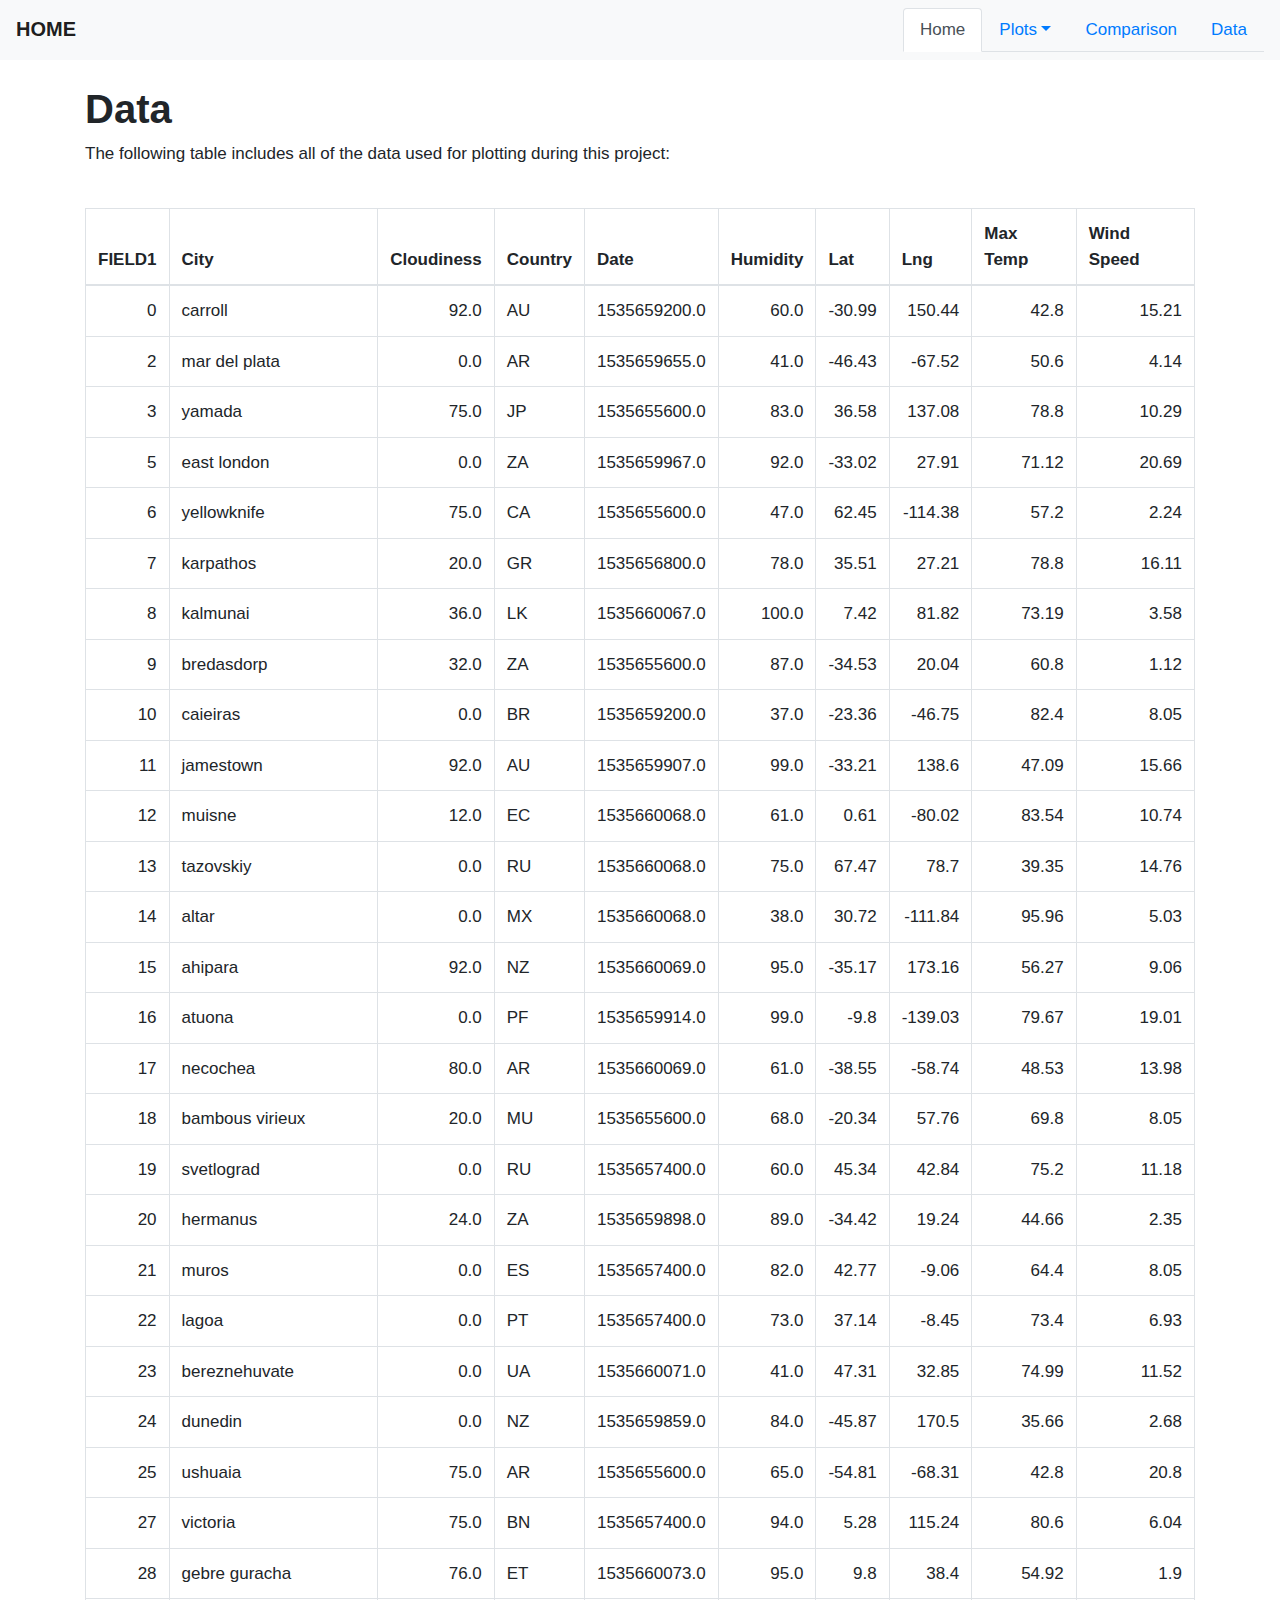
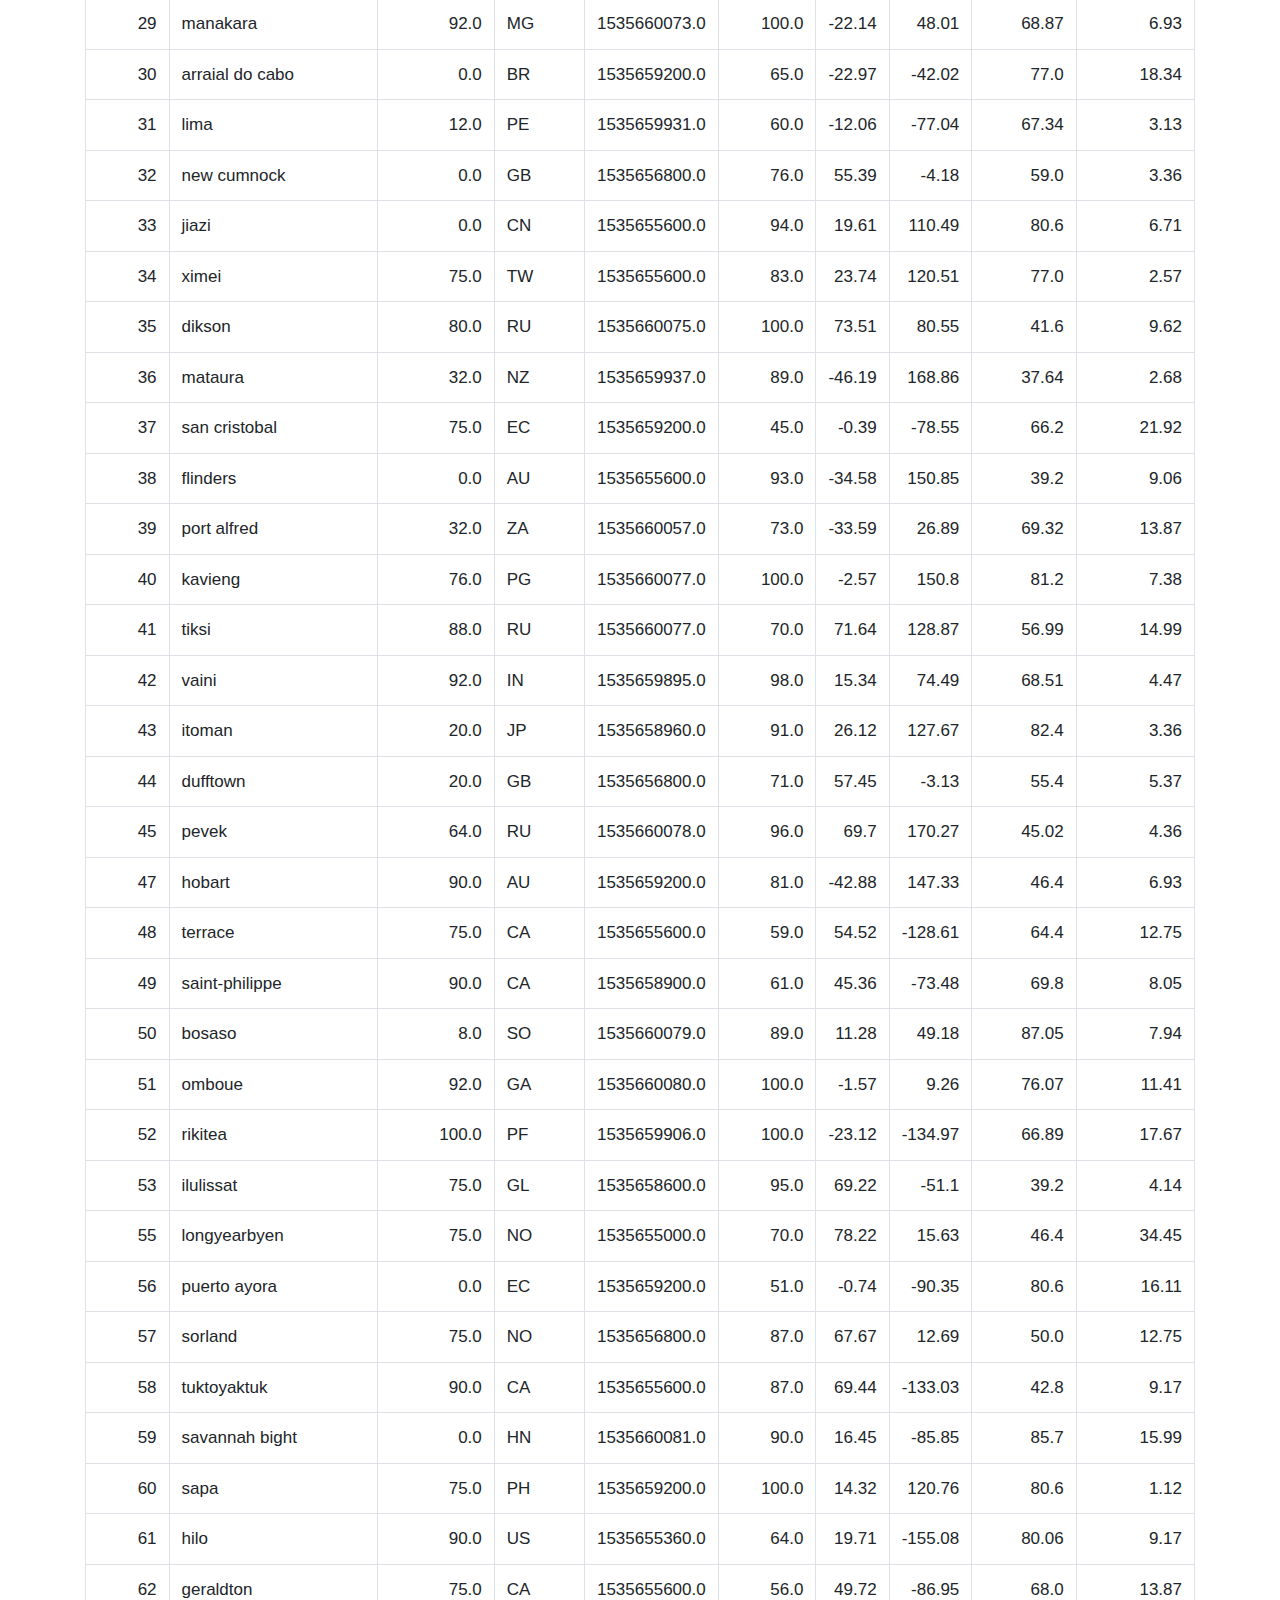
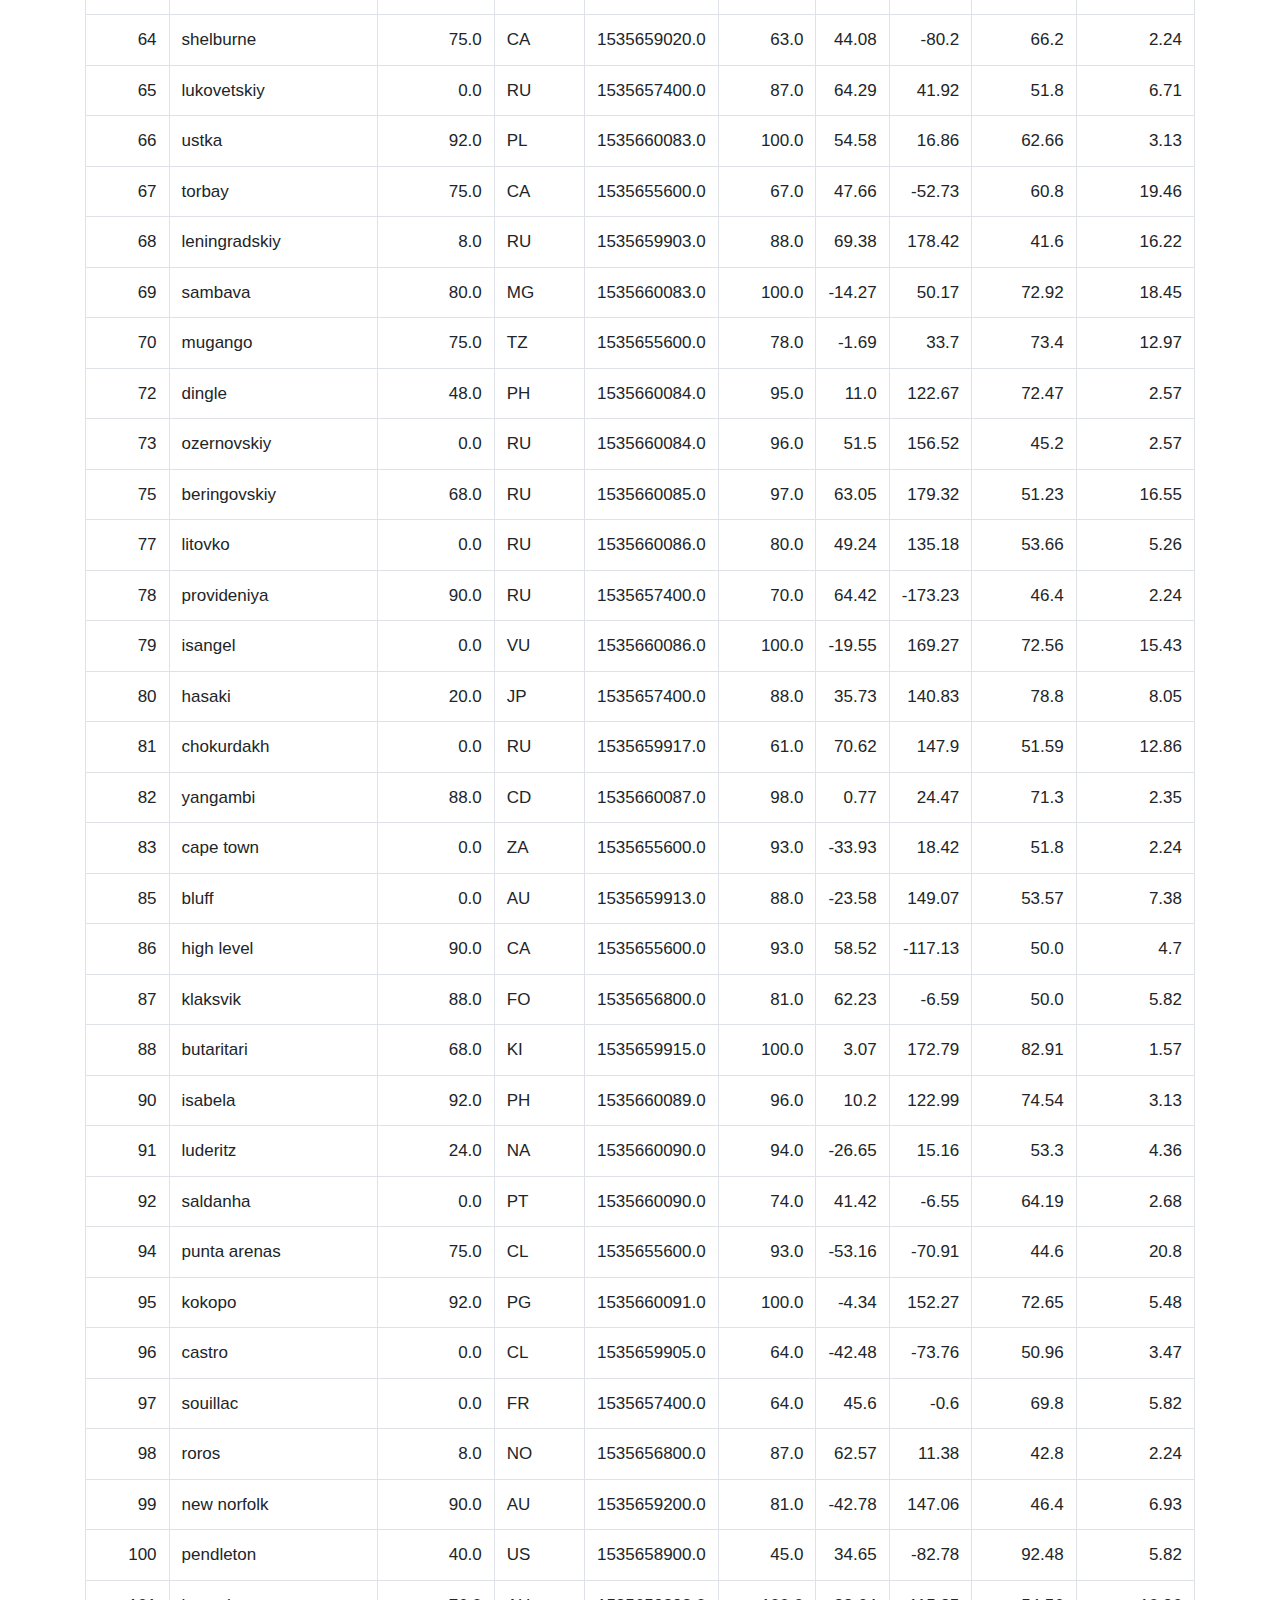
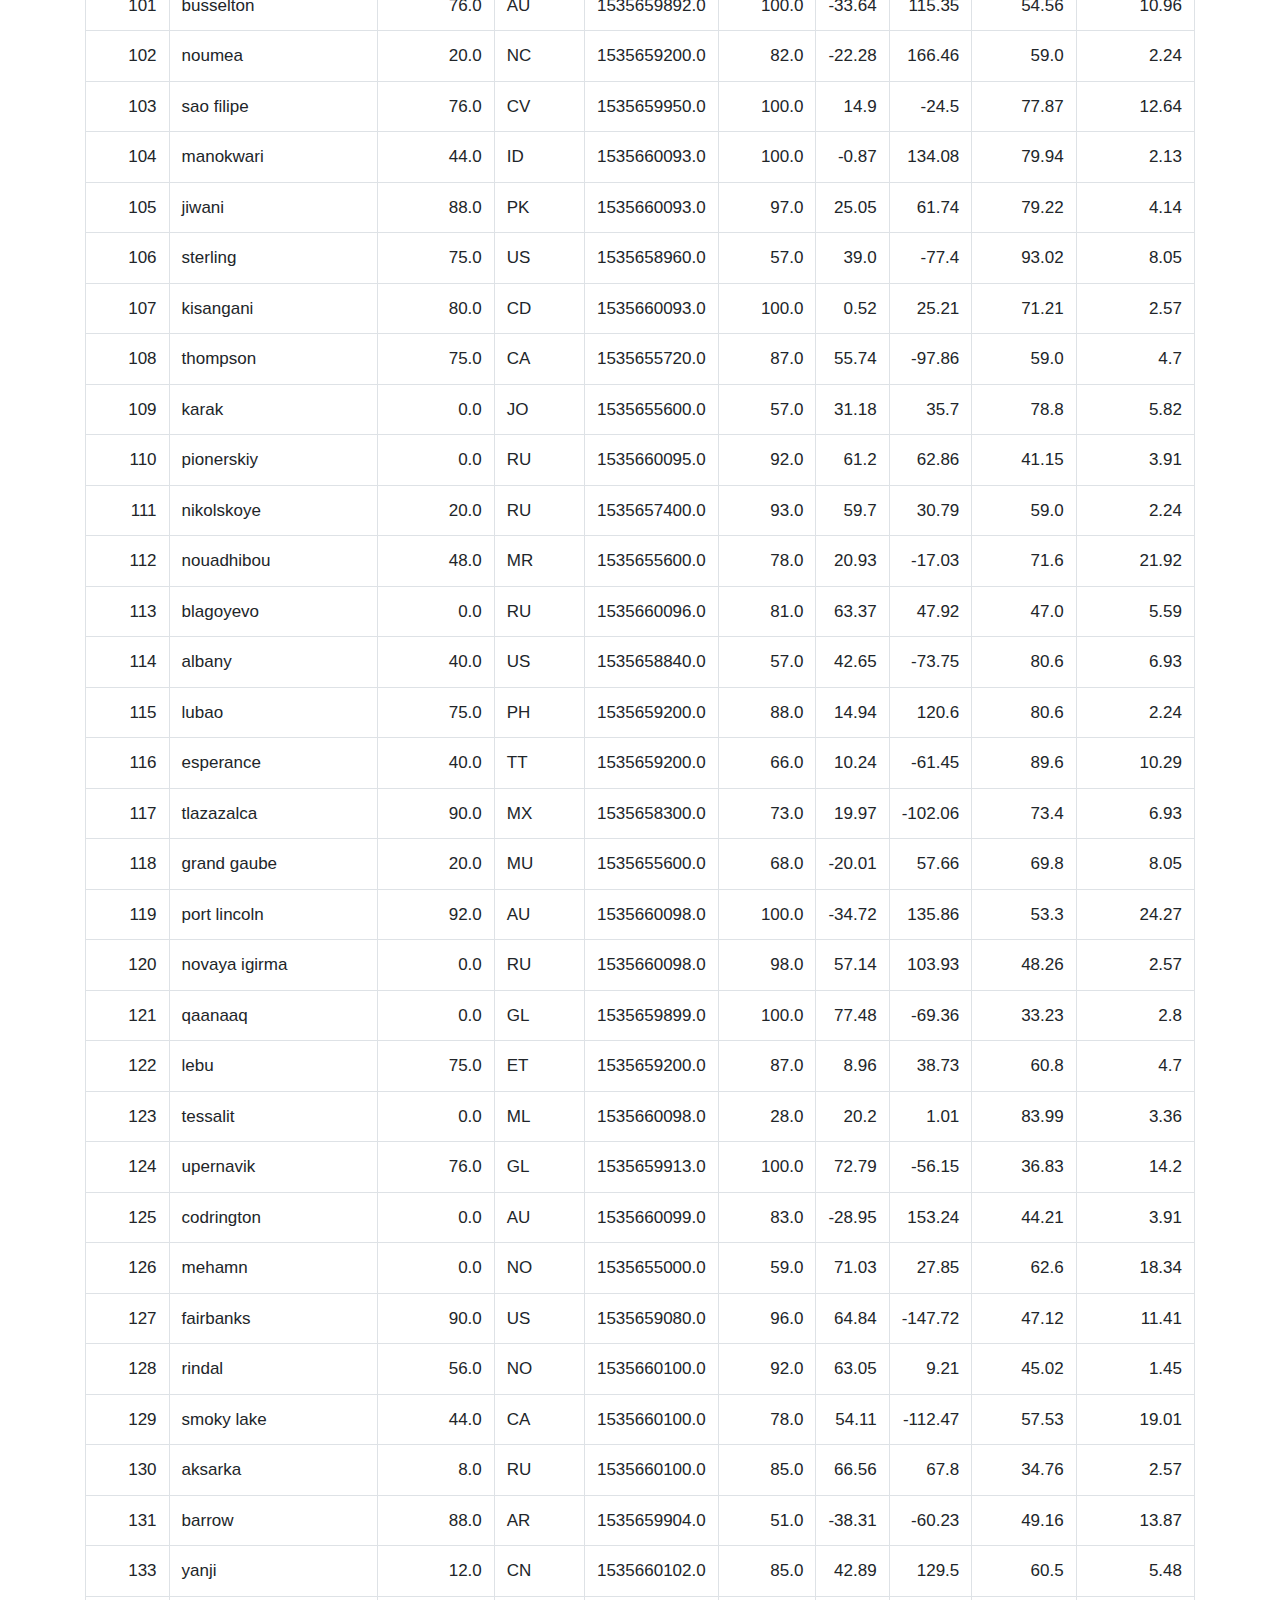
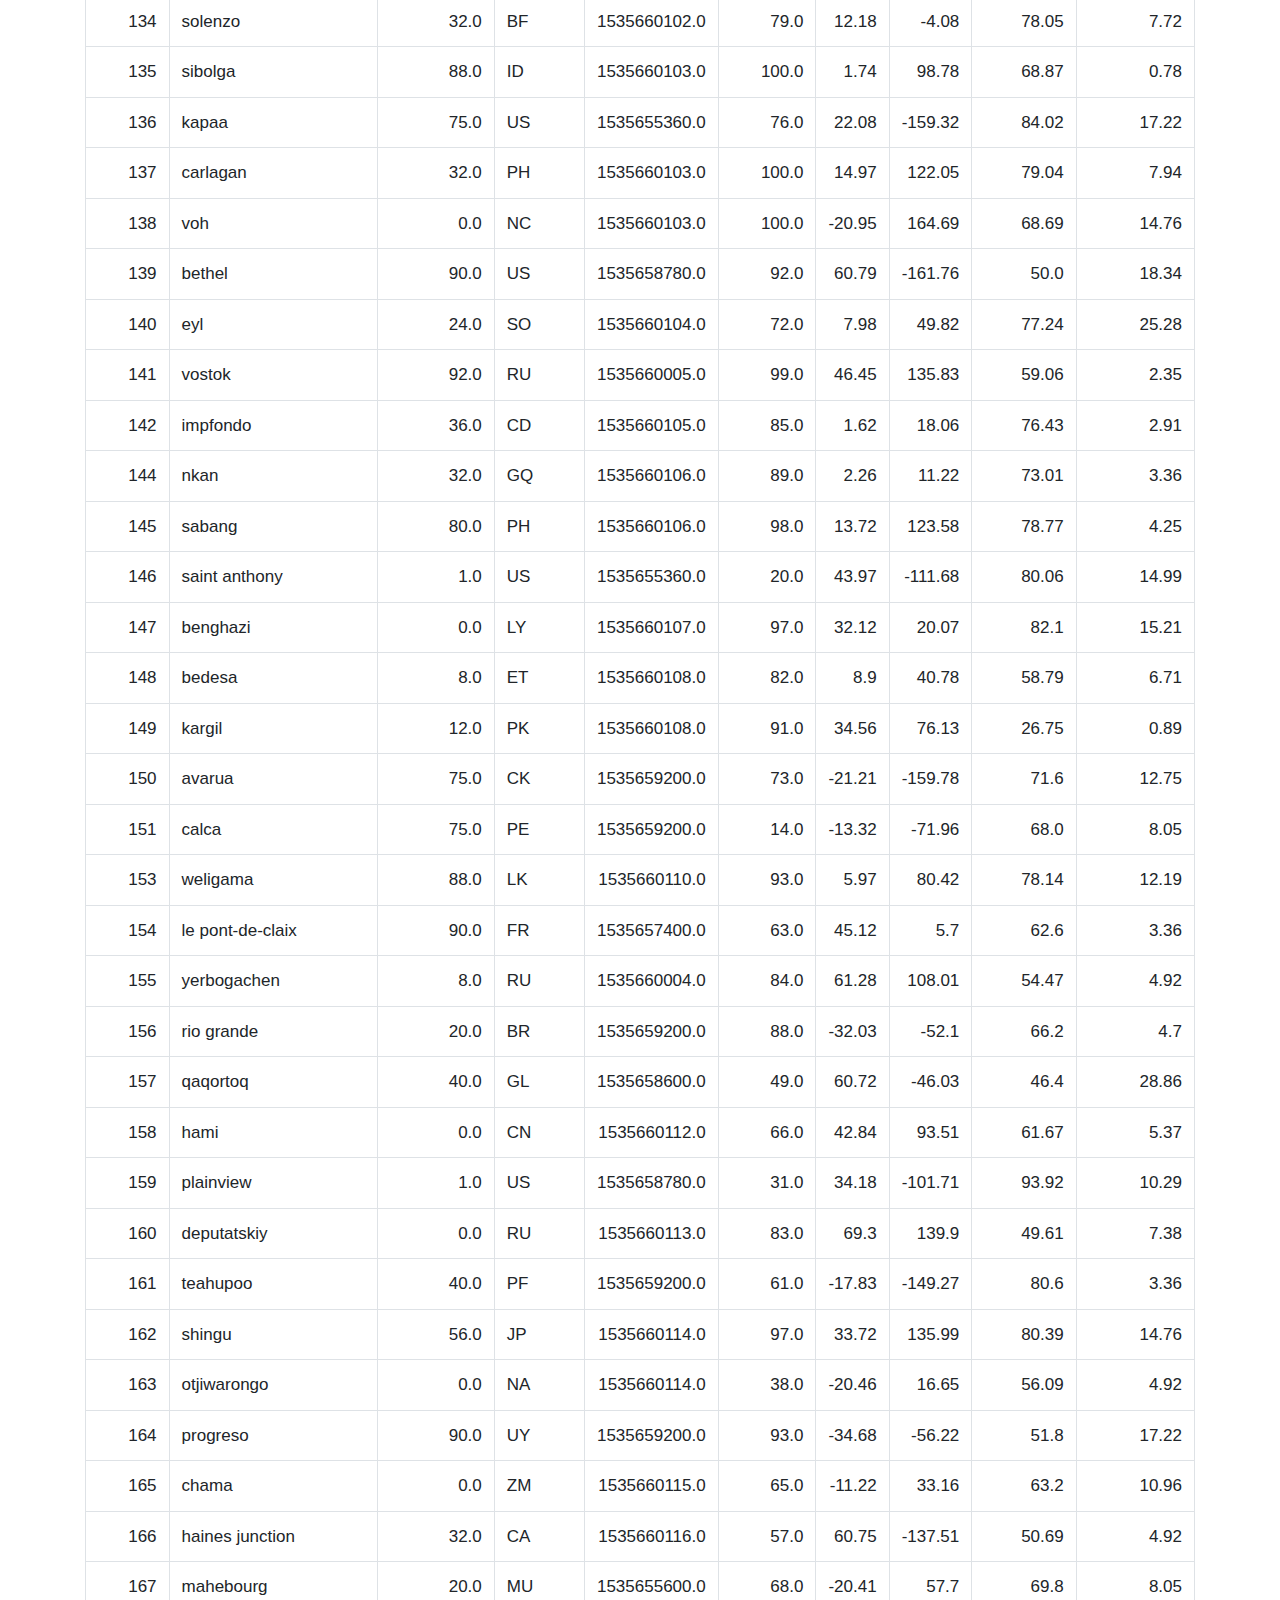
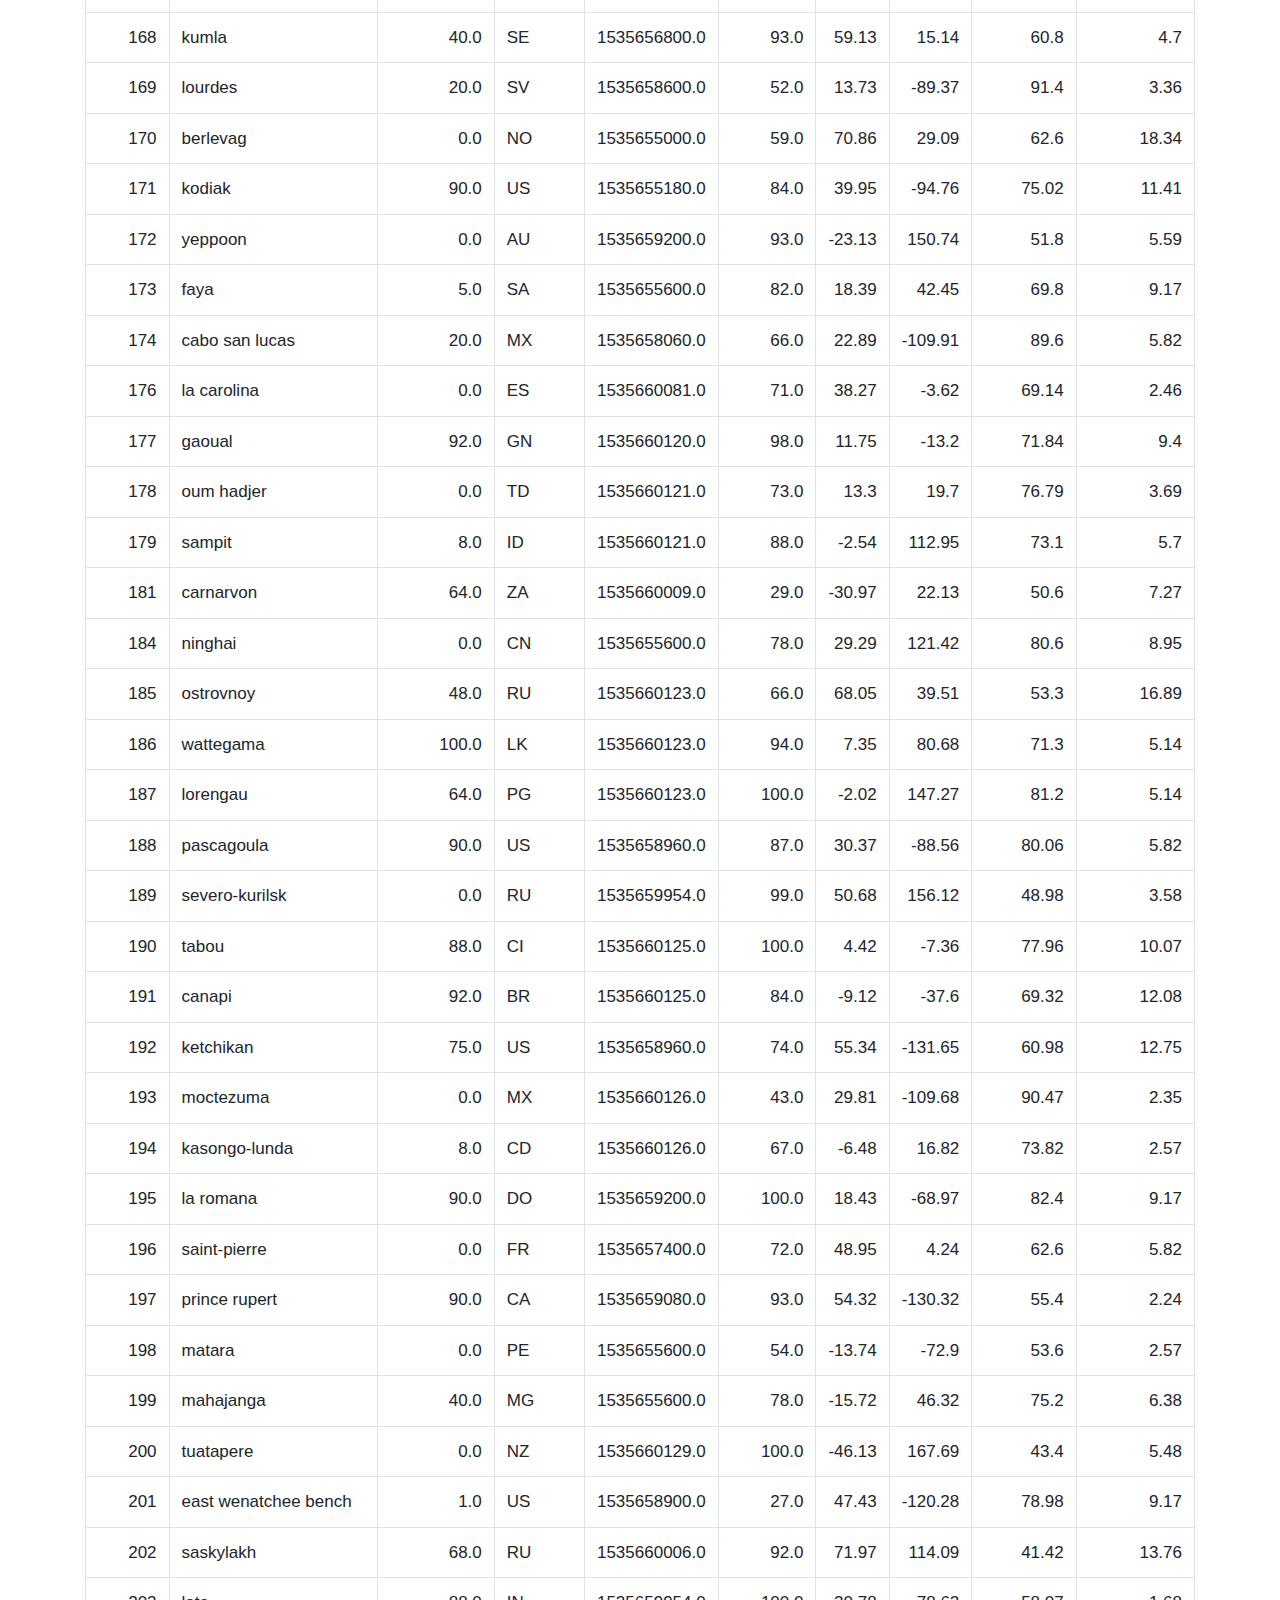
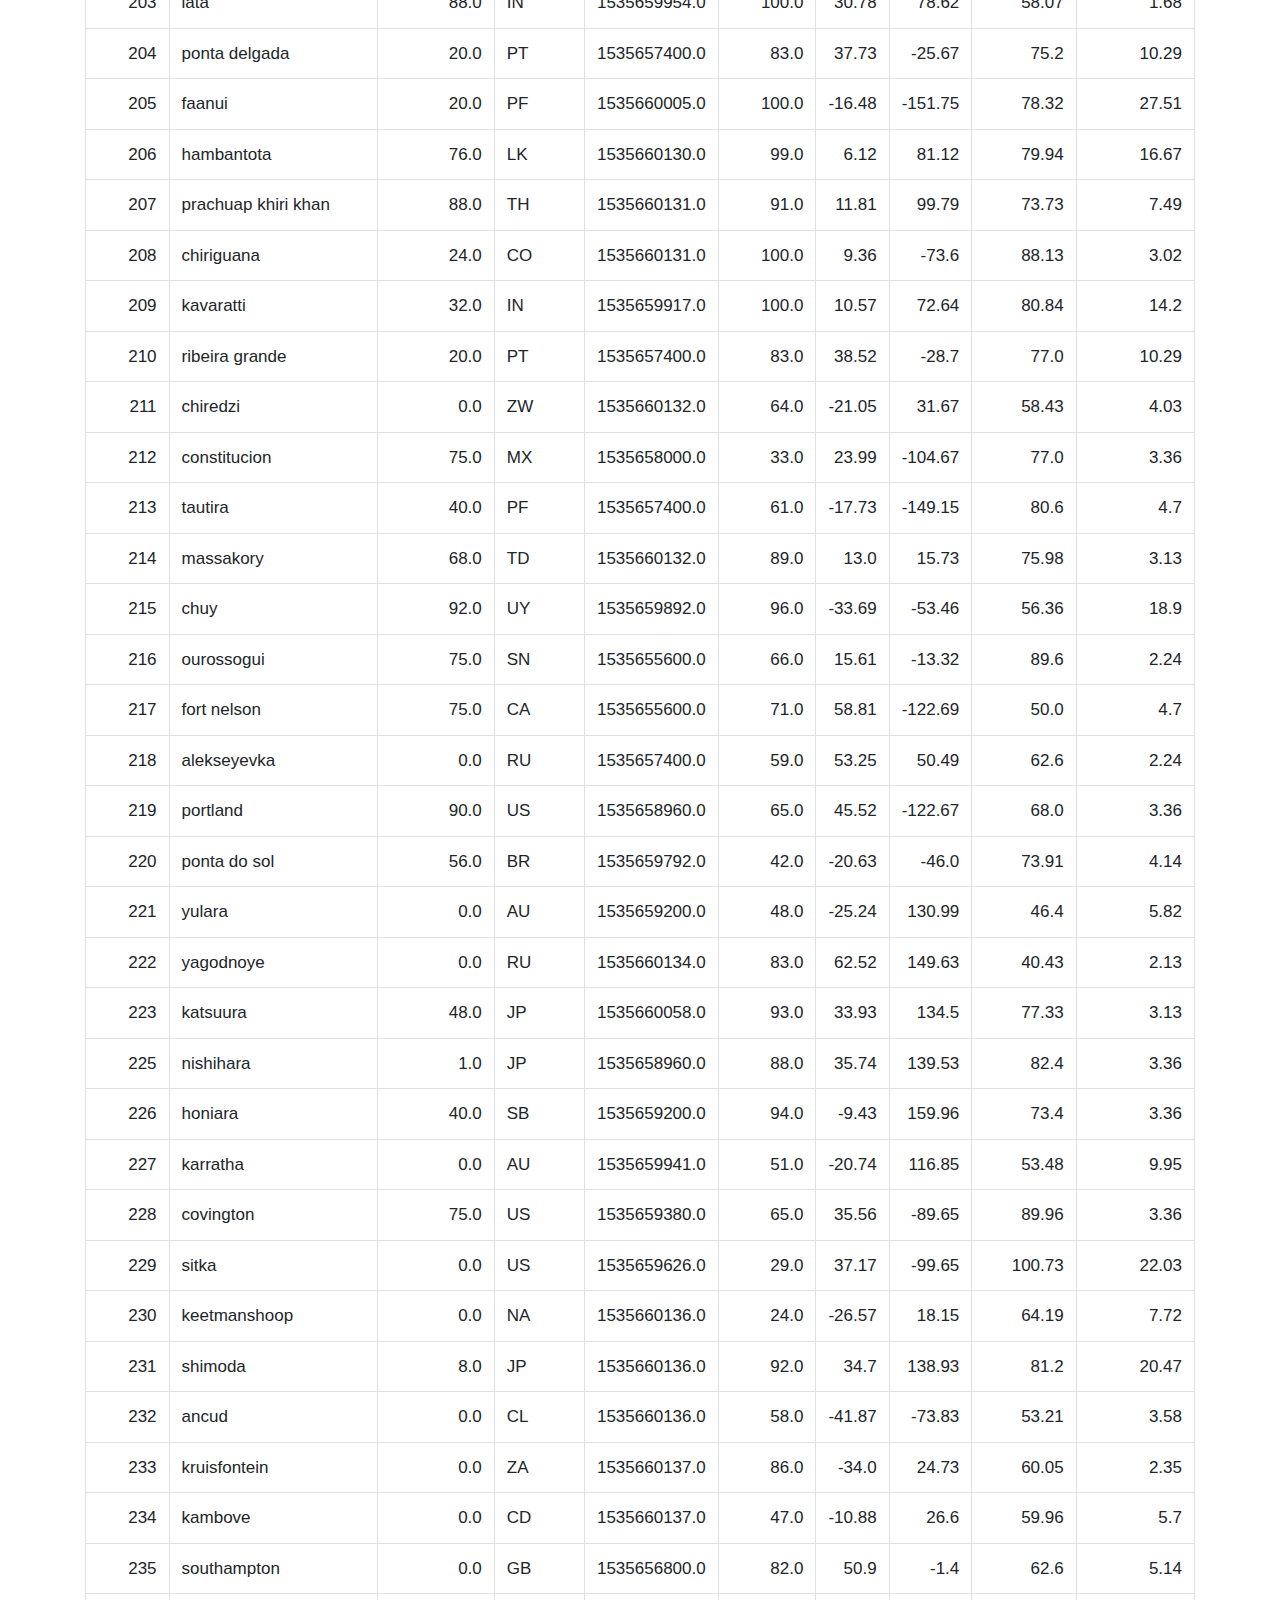
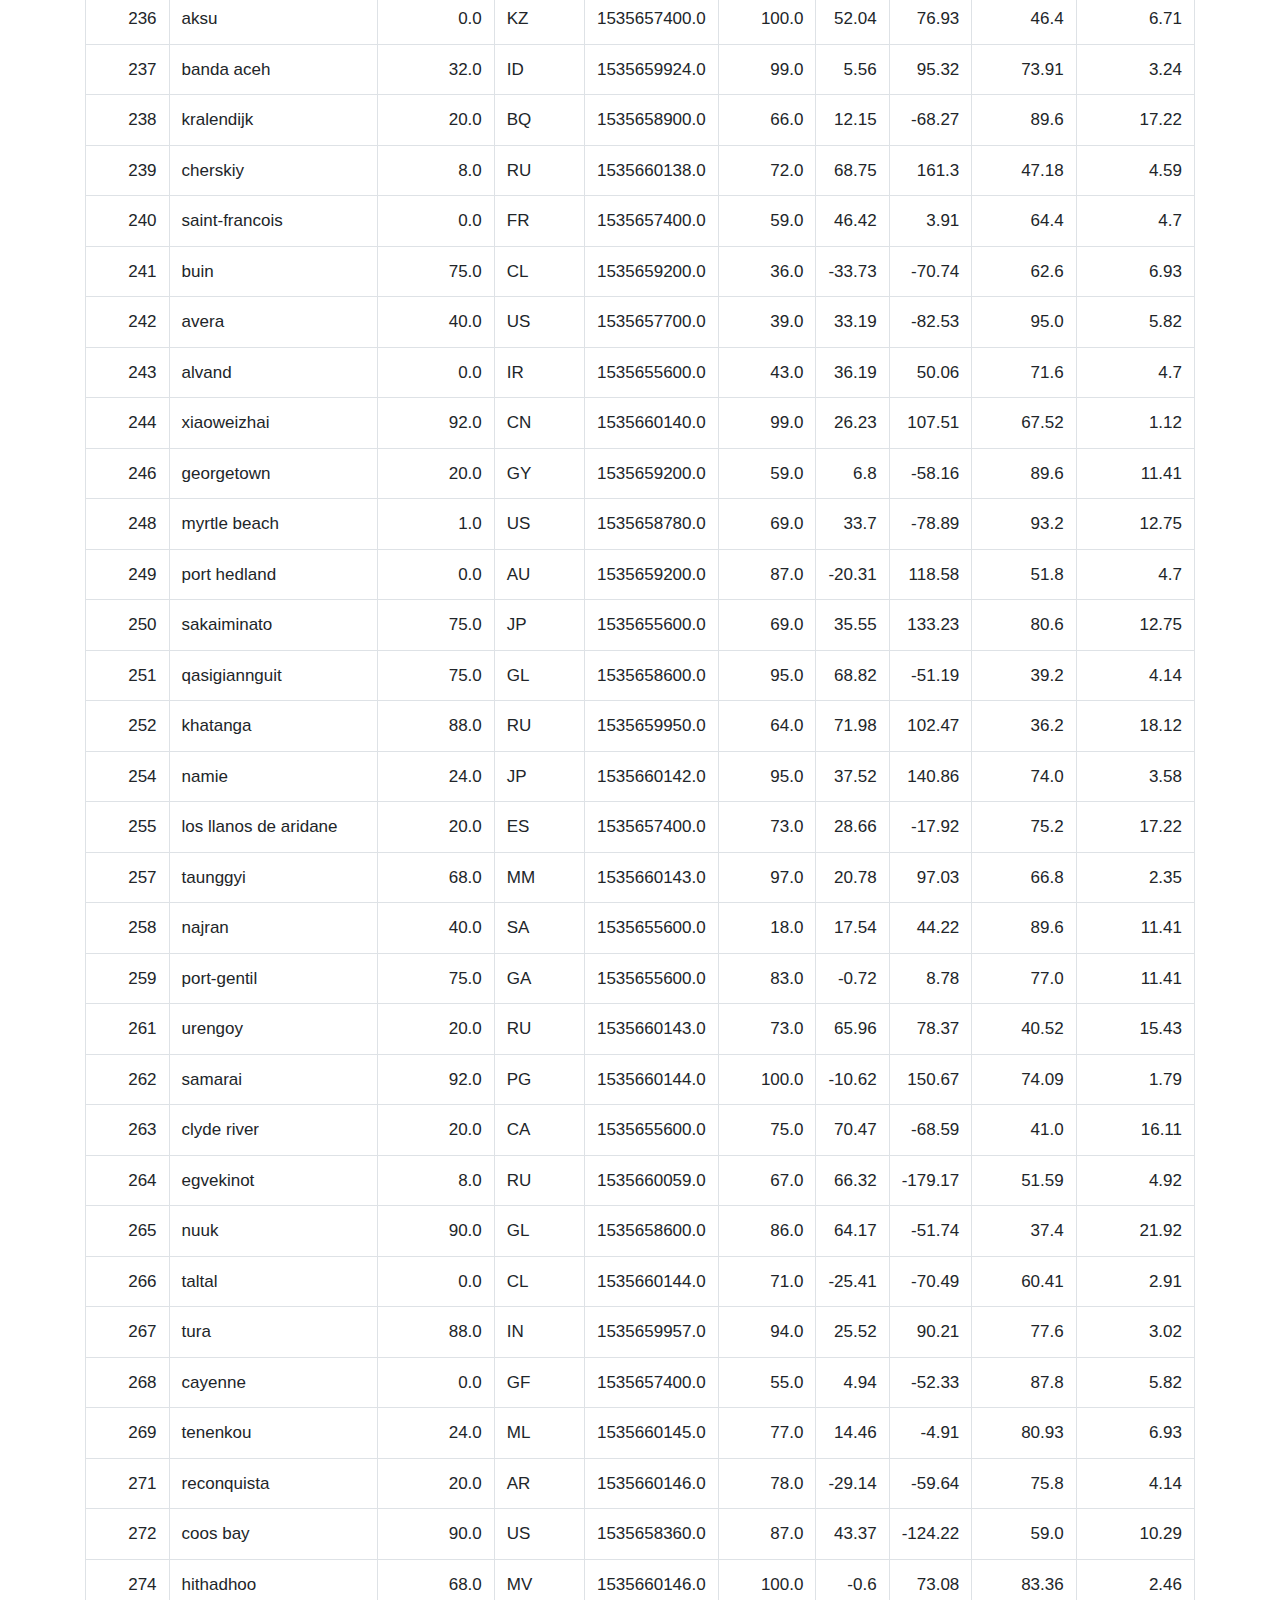
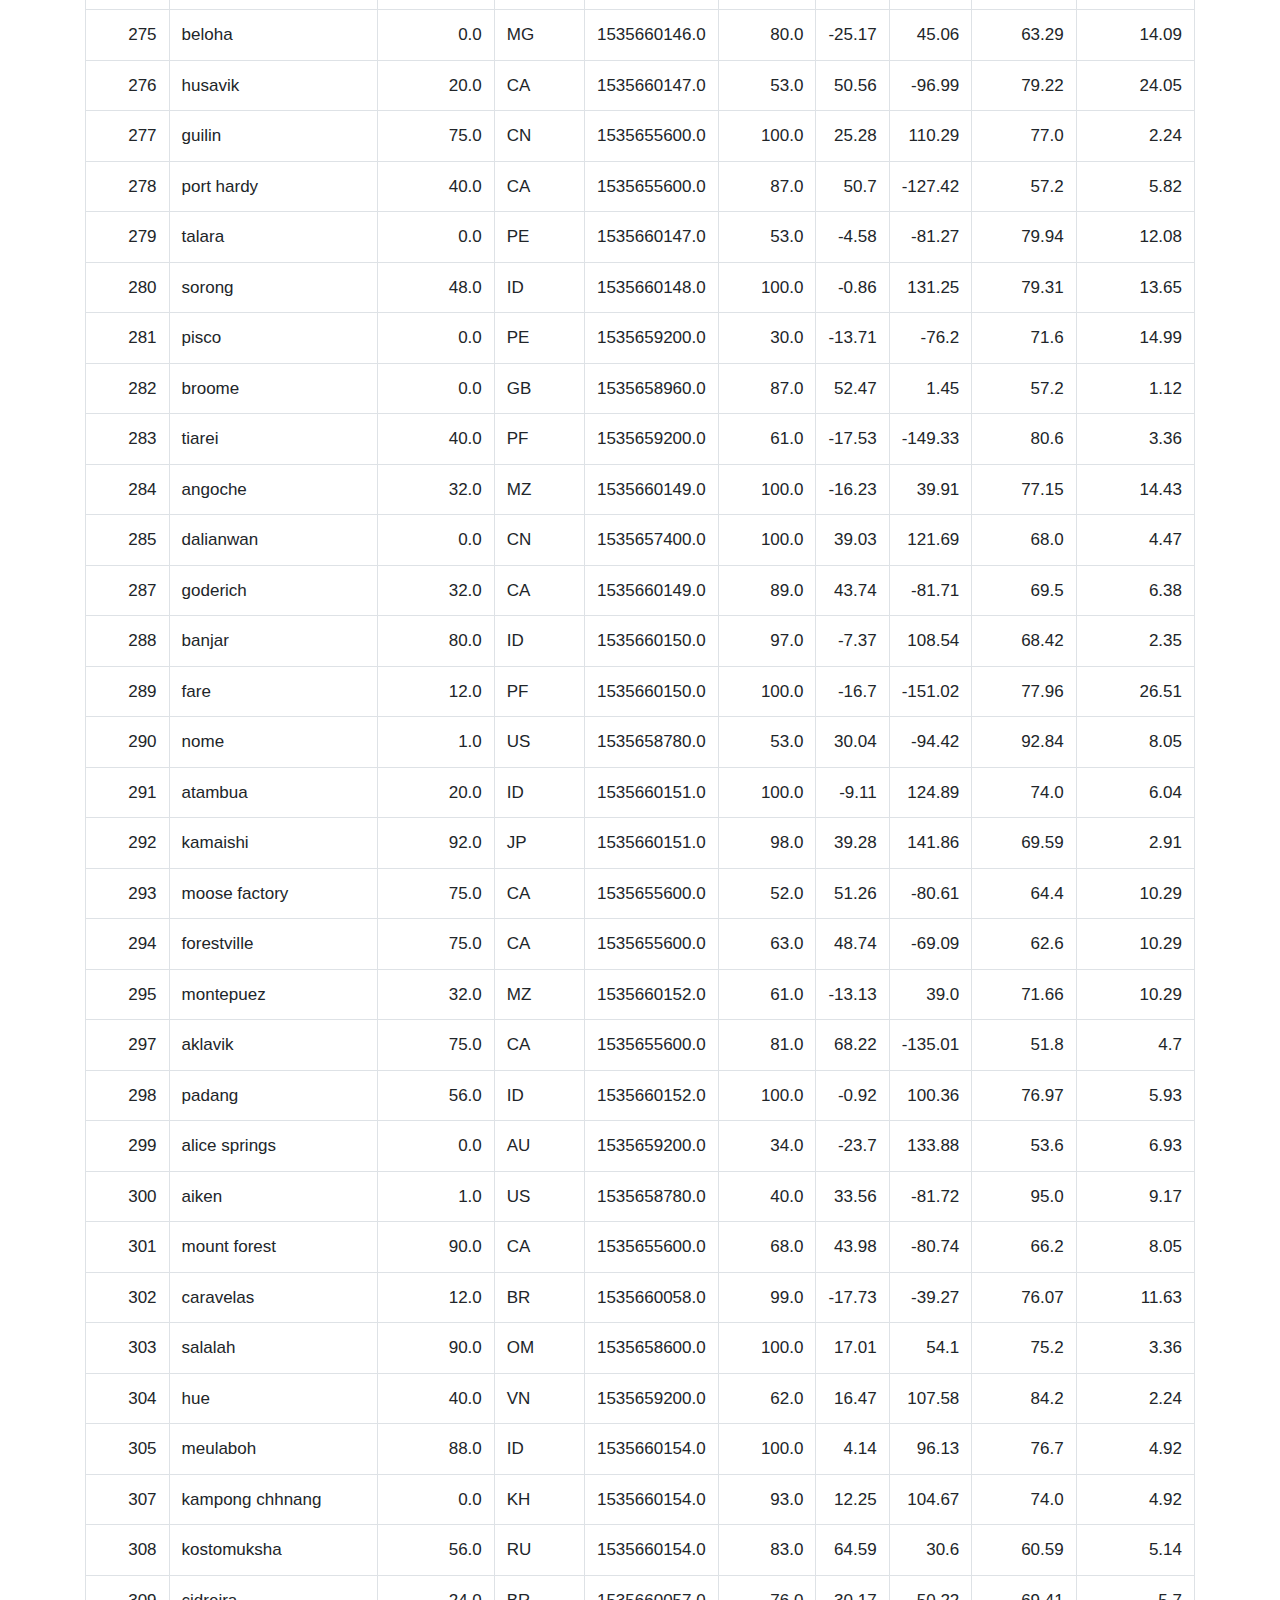
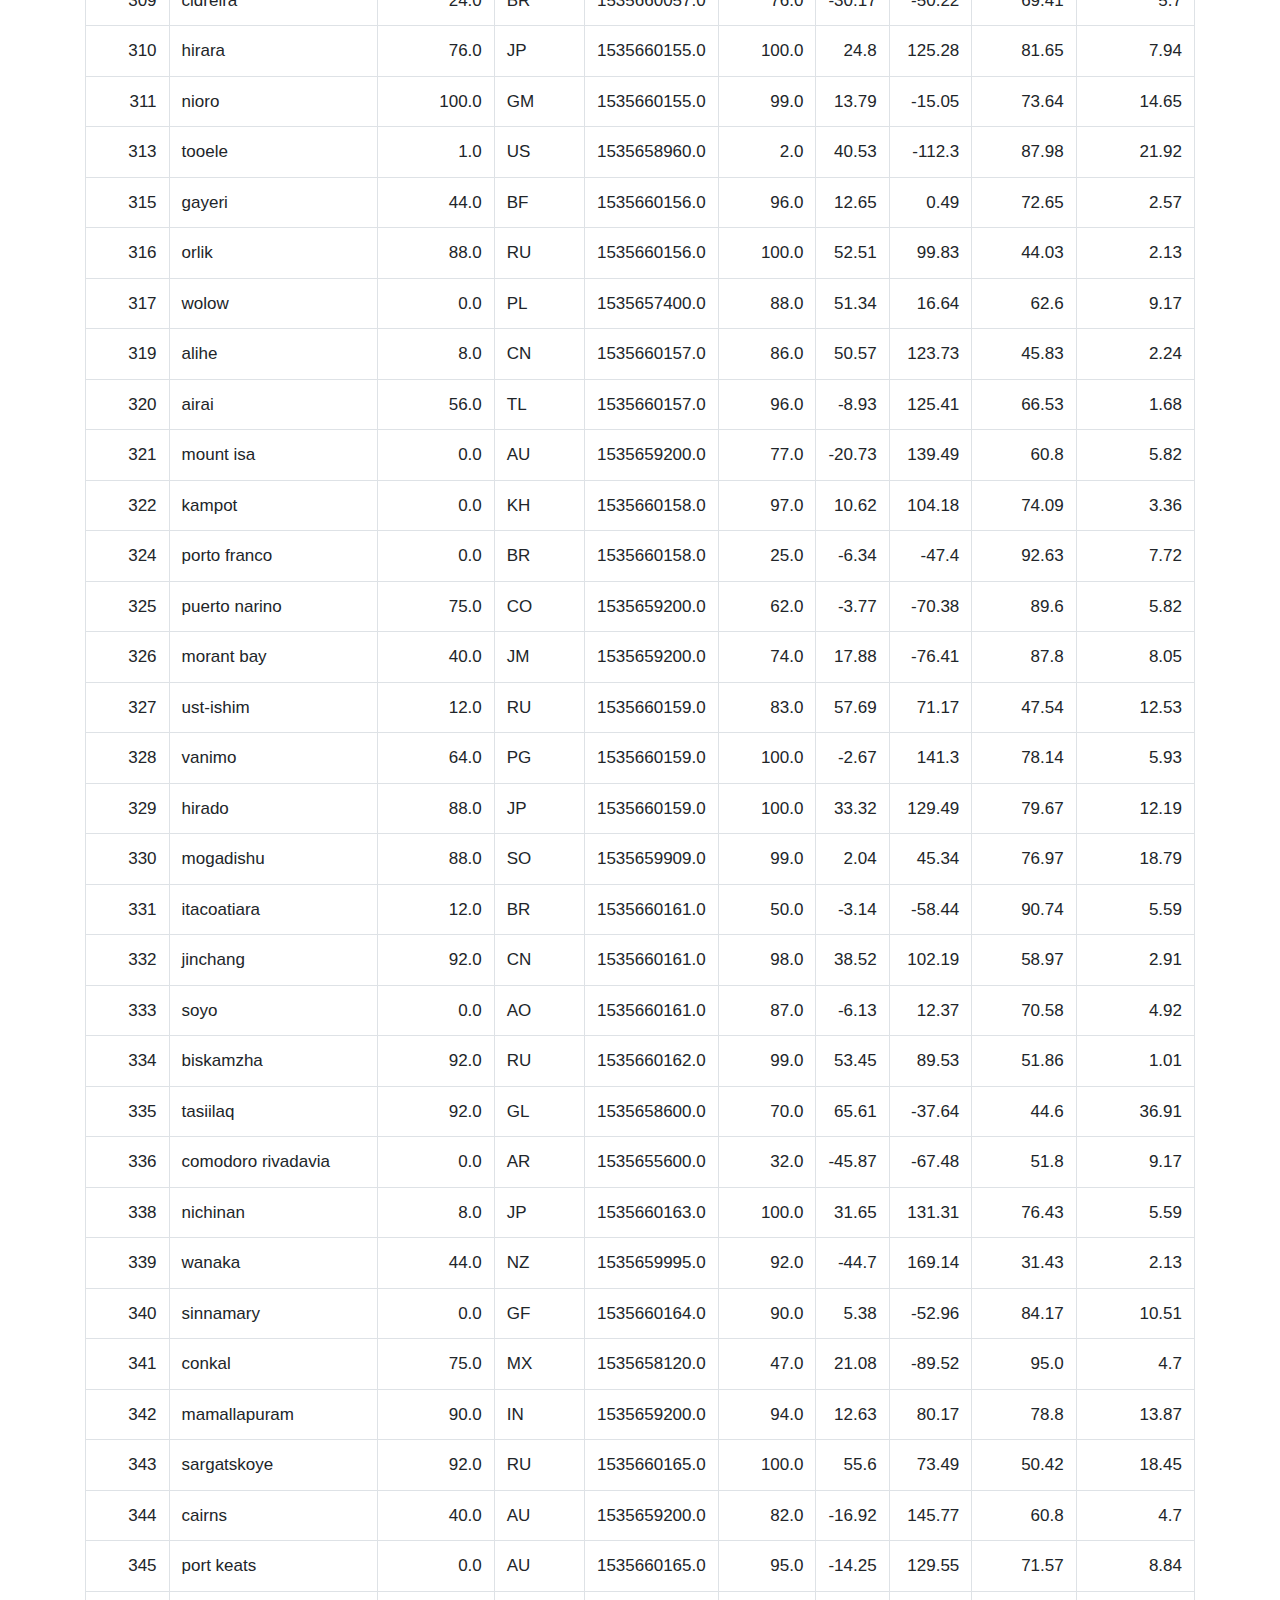
==== commit 0592fcf8: "updating data page" ====
--- a/data.html
+++ b/data.html
@@ -6,7 +6,7 @@
     <title>Visualization Dashboard</title>
     <meta name="viewport" content="width=device-width, initial-scale=1">
     <link rel="stylesheet" href="https://maxcdn.bootstrapcdn.com/bootstrap/4.0.0/css/bootstrap.min.css" integrity="sha384-Gn5384xqQ1aoWXA+058RXPxPg6fy4IWvTNh0E263XmFcJlSAwiGgFAW/dAiS6JXm" crossorigin="anonymous">
-    <link rel="stylesheet" href="..\style.css">
+    <link rel="stylesheet" href="style.css">
 </head>
 <body>
     <nav class="navbar navbar-light bg-light">
@@ -15,7 +15,7 @@
         </a>
         <ul class="nav nav-tabs">
             <li class="nav-item">
-                <a class="nav-link active" href="index.html">HOME</a>
+                <a class="nav-link active" href="index.html">Home</a>
             </li>
             <li class="nav-item dropdown">
                 <a class="nav-link dropdown-toggle" data-toggle="dropdown" href="#" role="button" aria-haspopup="true" aria-expanded="false">Plots</a>
@@ -40,17 +40,14 @@
             <div class="col-lg-2">
                 <h1><strong>Data</strong></h1>
             </div>
-            <div class="col-lg-2"></div>
-            <div class="col-lg-8"></div>
         </div>
-       
+    
         <div class="row">
                 <div class="col-sx-3 col-sm-6 col-md-12">
-                    <p>The following table includes all of the data used for analysis during this project. </p>
+                    <p>The following table includes all of the data used for plotting during this project:</p>
         </div>
     </div>
     <br>
-
 
     <table class="table table-bordered table-hover table-condensed">
             <thead><tr><th title="Field #1">FIELD1</th>
@@ -6645,9 +6642,11 @@
         </div>
         </div>
         <script src="https://code.jquery.com/jquery-3.3.1.slim.min.js" integrity="sha384-q8i/X+965DzO0rT7abK41JStQIAqVgRVzpbzo5smXKp4YfRvH+8abtTE1Pi6jizo"
-                crossorigin="anonymous"></script>
-        <script src="https://cdnjs.cloudflare.com/ajax/libs/popper.js/1.14.3/umd/popper.min.js" integrity="sha384-ZMP7rVo3mIykV+2+9J3UJ46jBk0WLaUAdn689aCwoqbBJiSnjAK/l8WvCWPIPm49"
-                crossorigin="anonymous"></script>
-        <script src="https://stackpath.bootstrapcdn.com/bootstrap/4.1.3/js/bootstrap.min.js" integrity="sha384-ChfqqxuZUCnJSK3+MXmPNIyE6ZbWh2IMqE241rYiqJxyMiZ6OW/JmZQ5stwEULTy"
-                crossorigin="anonymous"></script>
-        </body>+        crossorigin="anonymous"></script>
+    <script src="https://cdnjs.cloudflare.com/ajax/libs/popper.js/1.14.3/umd/popper.min.js" integrity="sha384-ZMP7rVo3mIykV+2+9J3UJ46jBk0WLaUAdn689aCwoqbBJiSnjAK/l8WvCWPIPm49"
+        crossorigin="anonymous"></script>
+    <script src="https://stackpath.bootstrapcdn.com/bootstrap/4.1.3/js/bootstrap.min.js" integrity="sha384-ChfqqxuZUCnJSK3+MXmPNIyE6ZbWh2IMqE241rYiqJxyMiZ6OW/JmZQ5stwEULTy"
+        crossorigin="anonymous"></script>
+</body>
+
+</html>
--- a/style.css
+++ b/style.css
@@ -0,0 +1,9 @@
+
+body {
+    padding: 0;
+    margin: 0;
+    font-family: Arial, Helvetica, sans-serif;
+    font-size: 17px;
+    line-height: 150%;
+    /* background: lightsteelblue; */
+}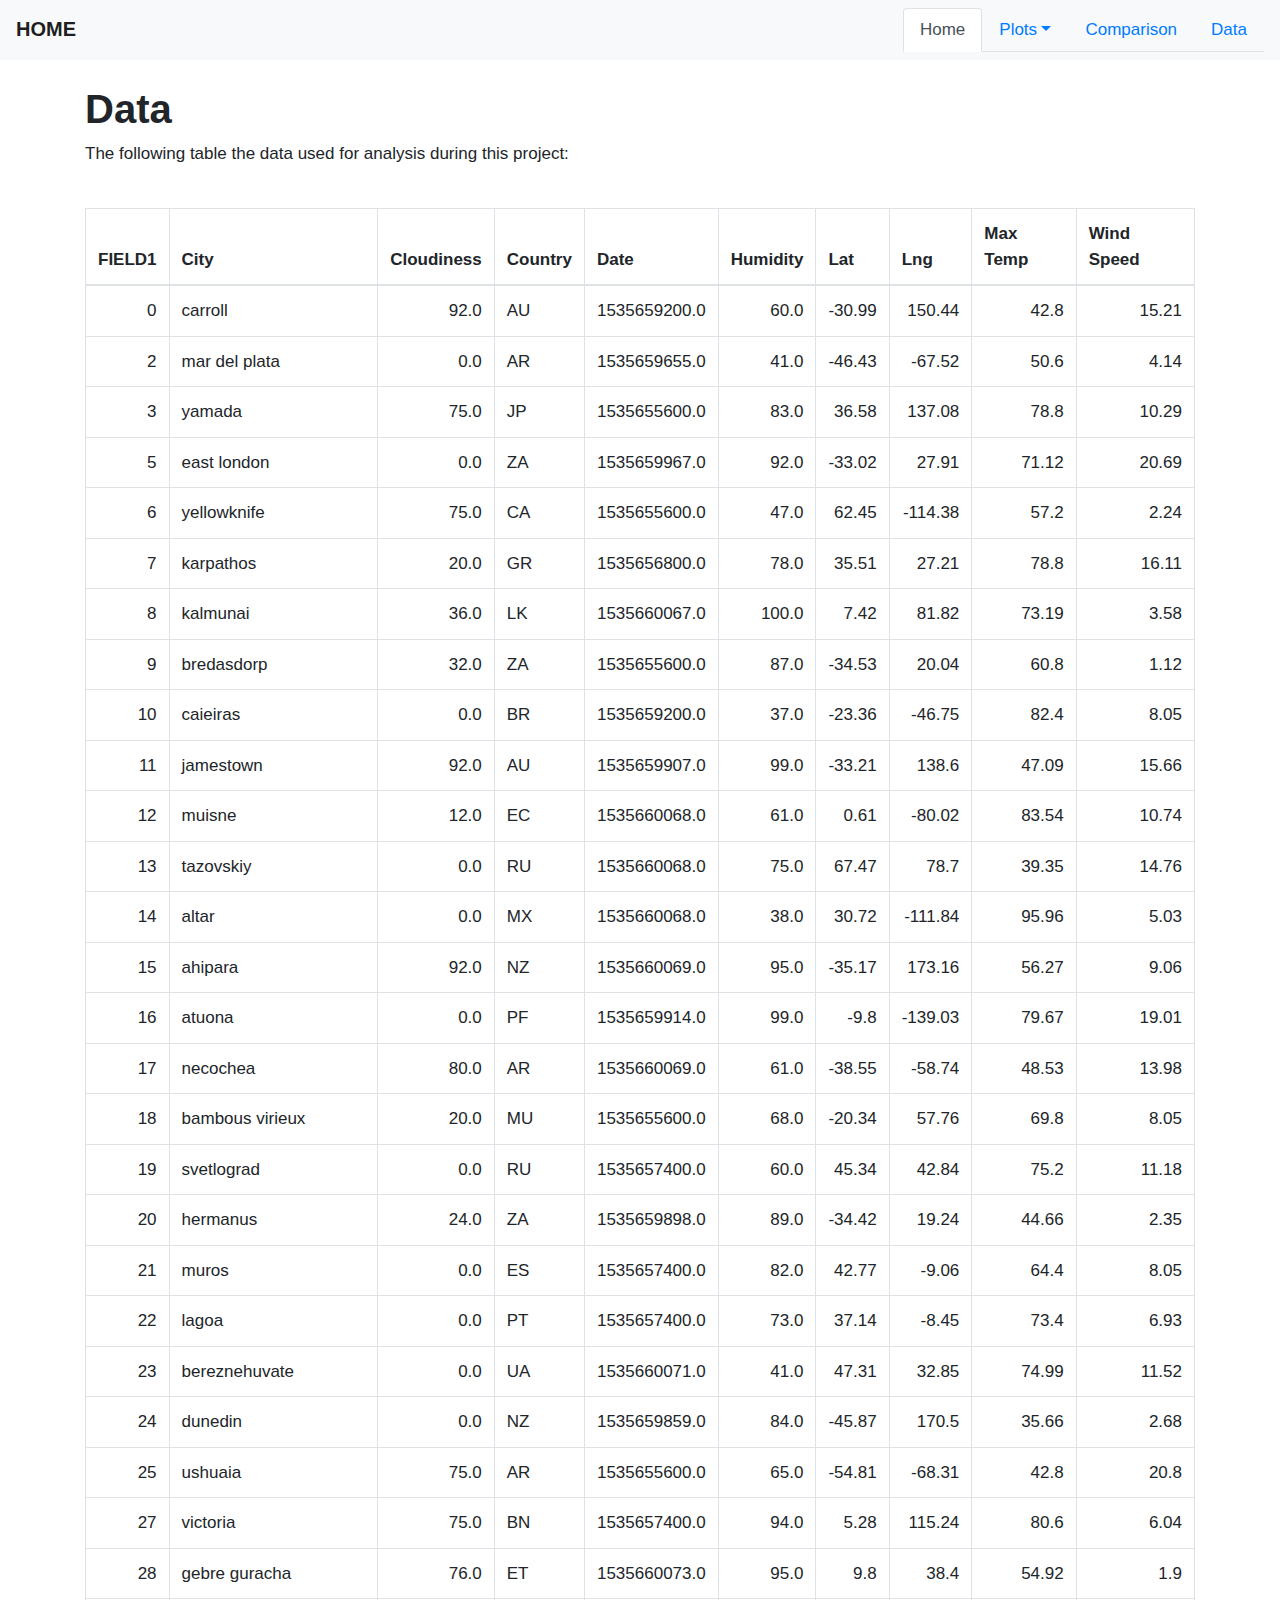
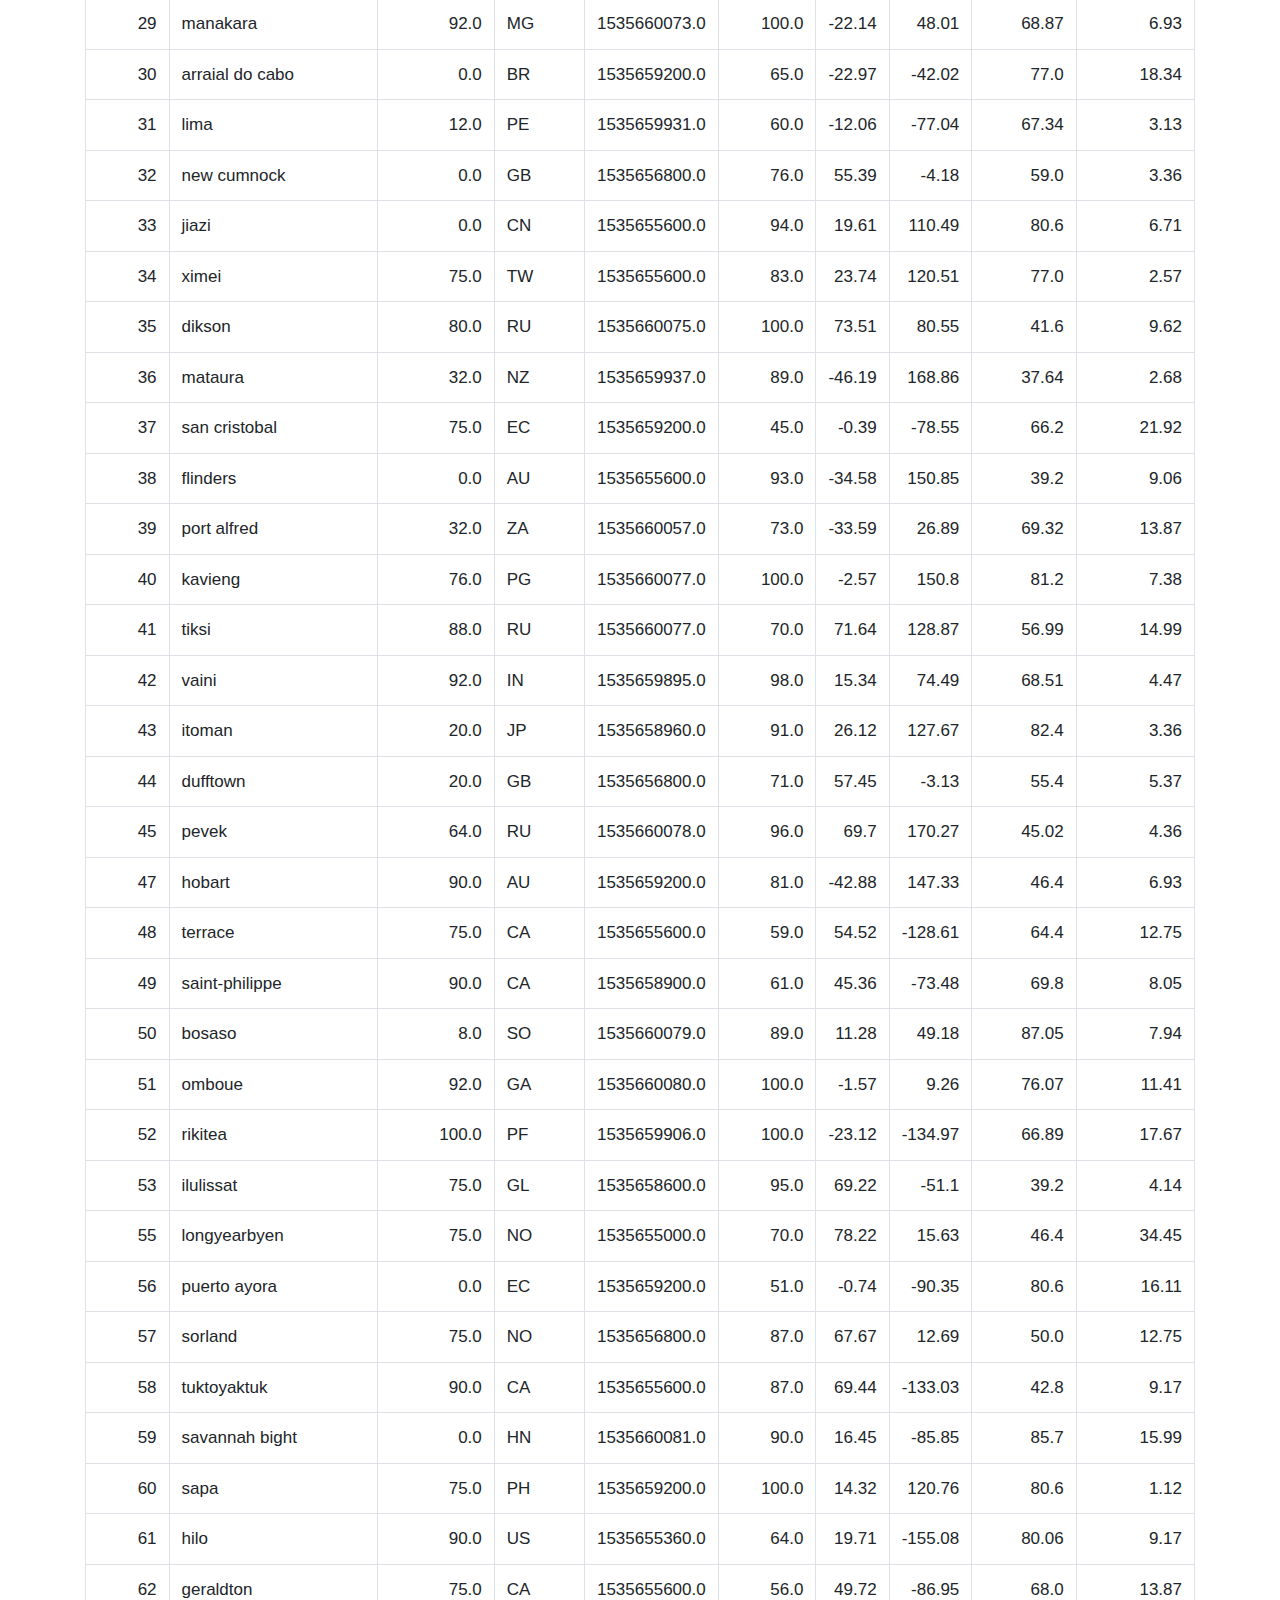
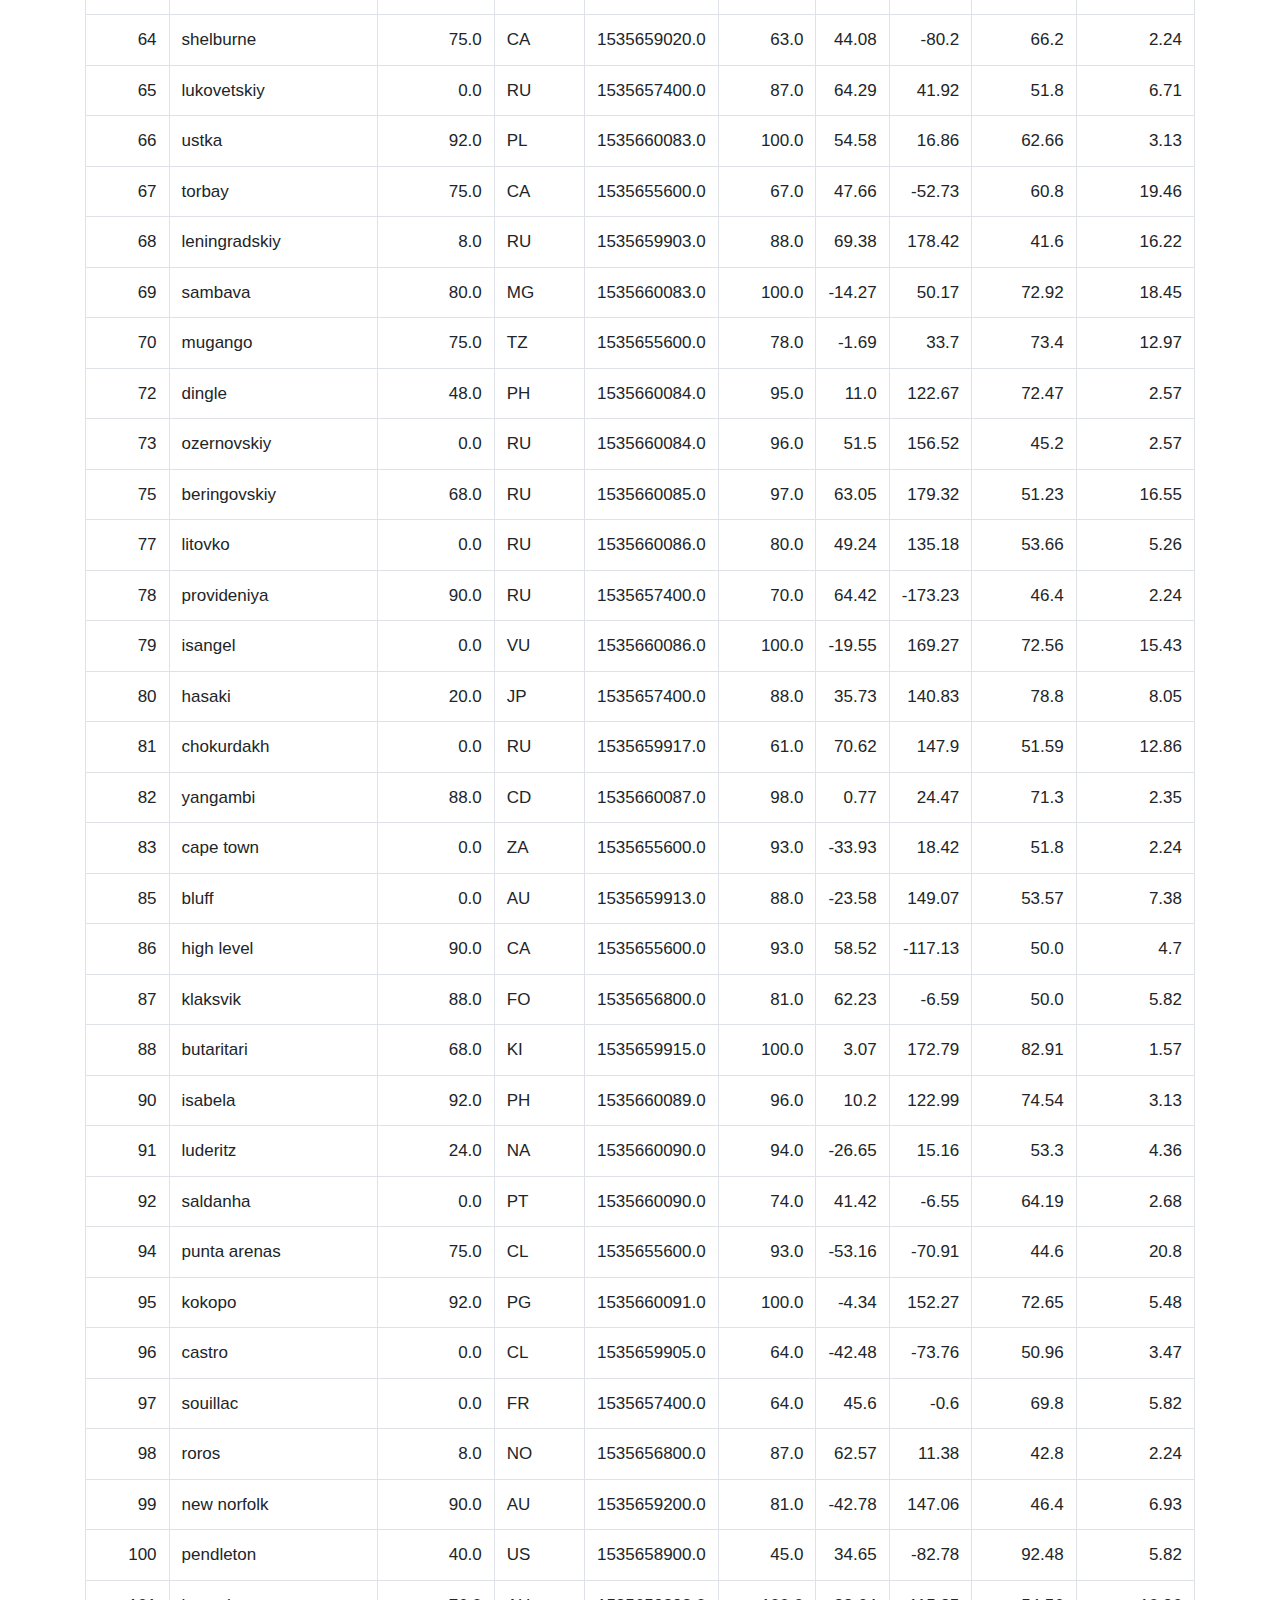
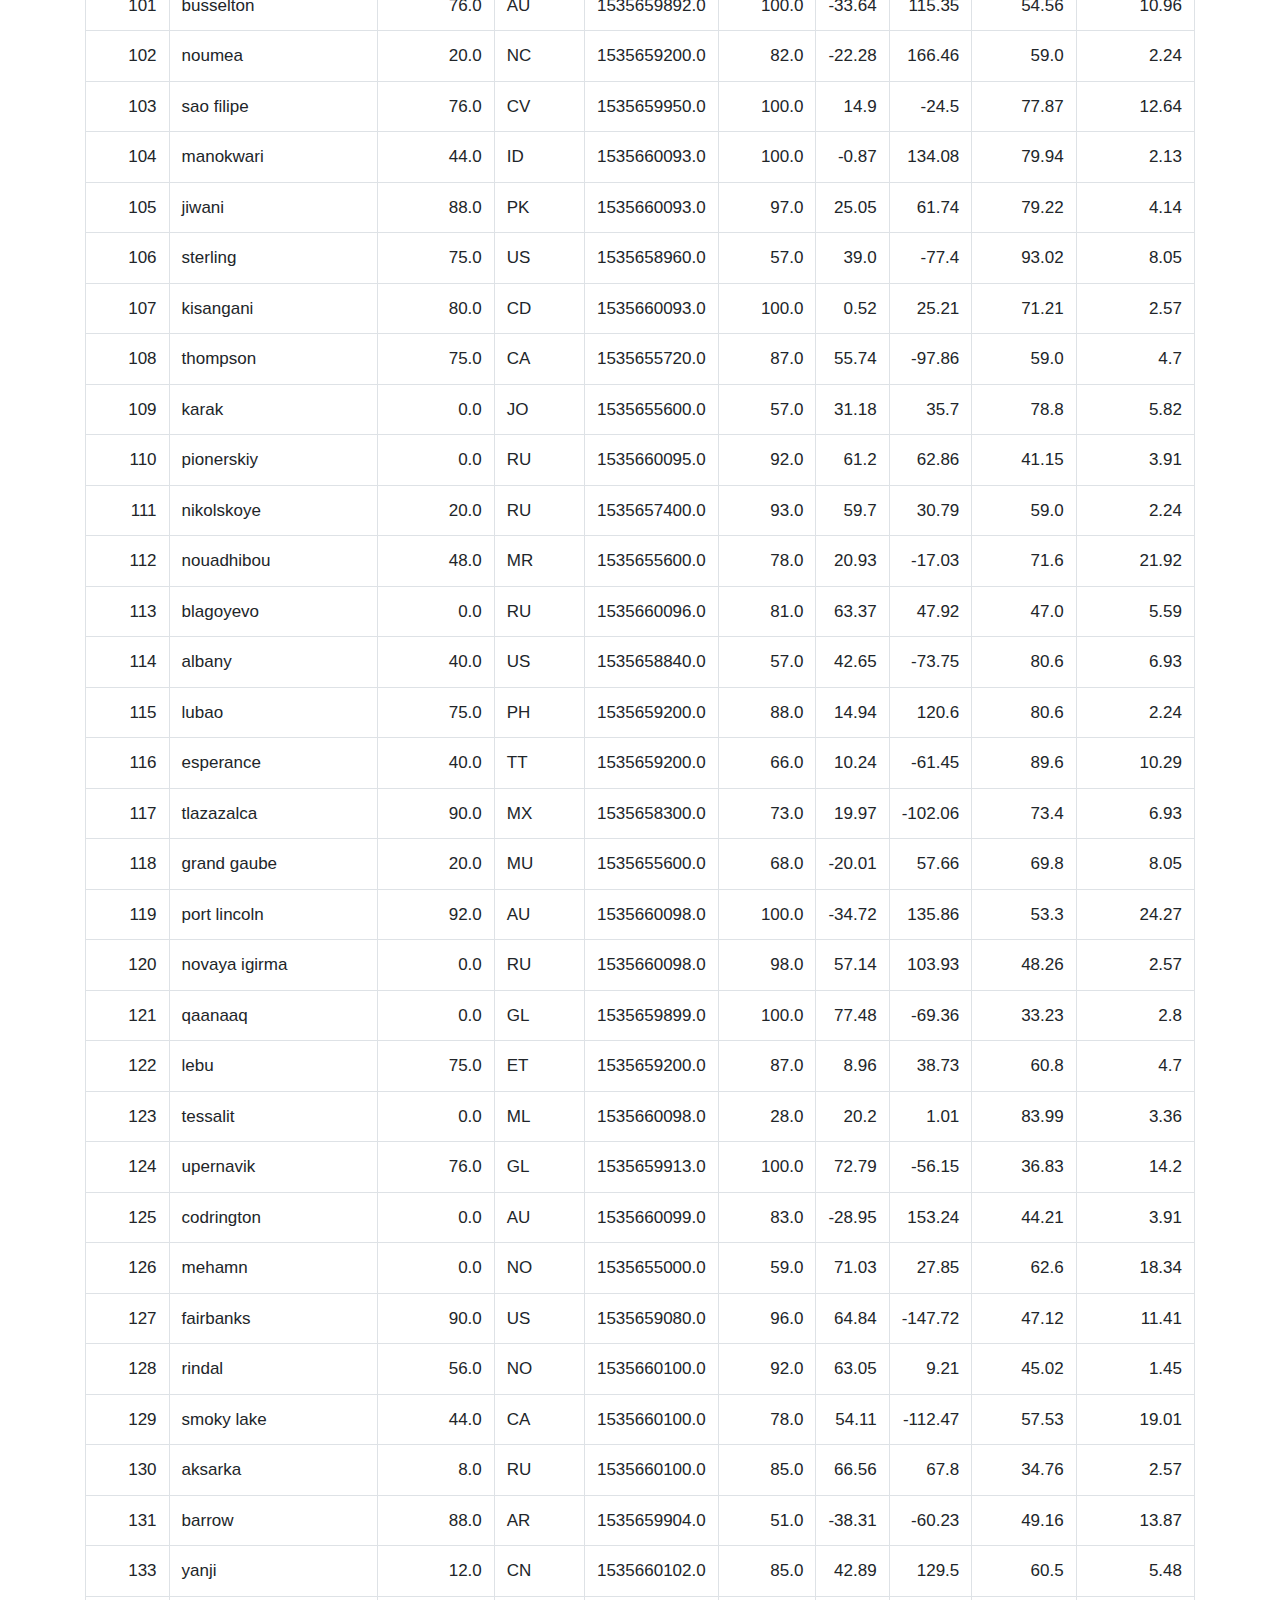
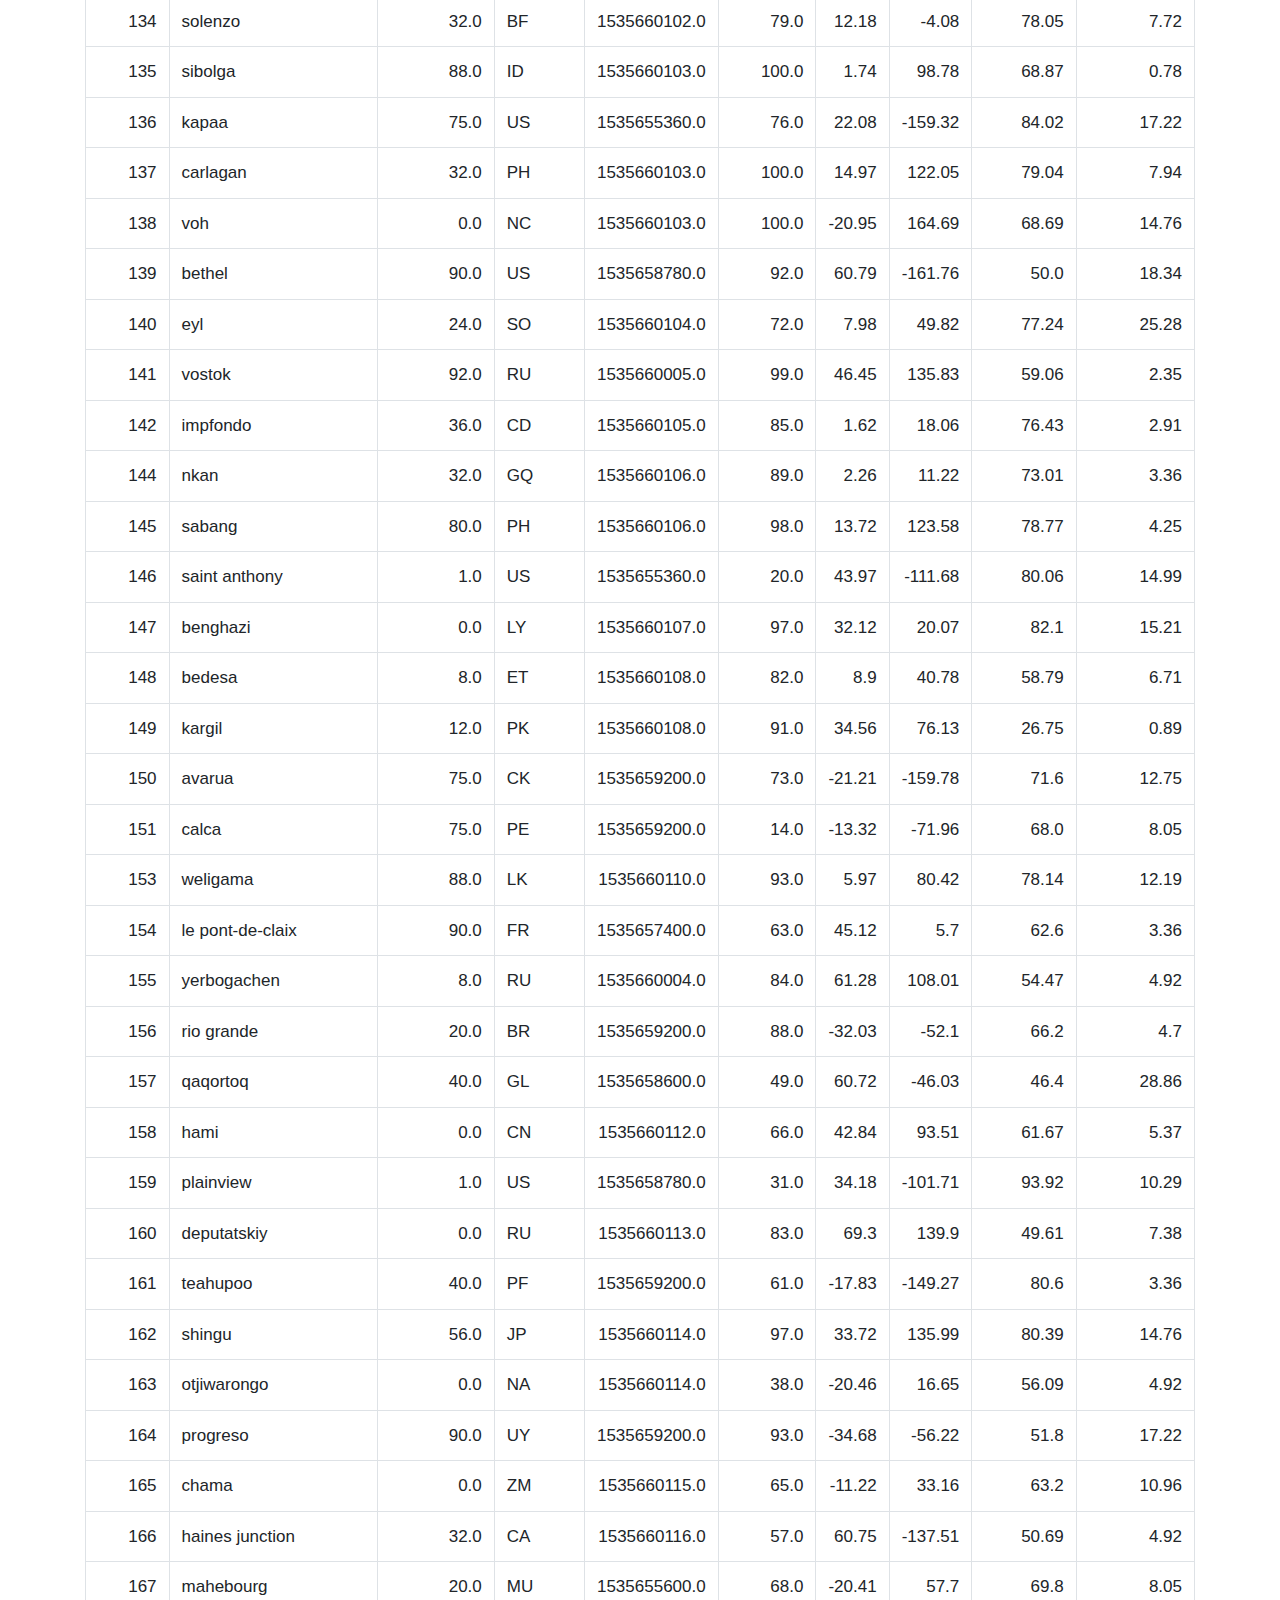
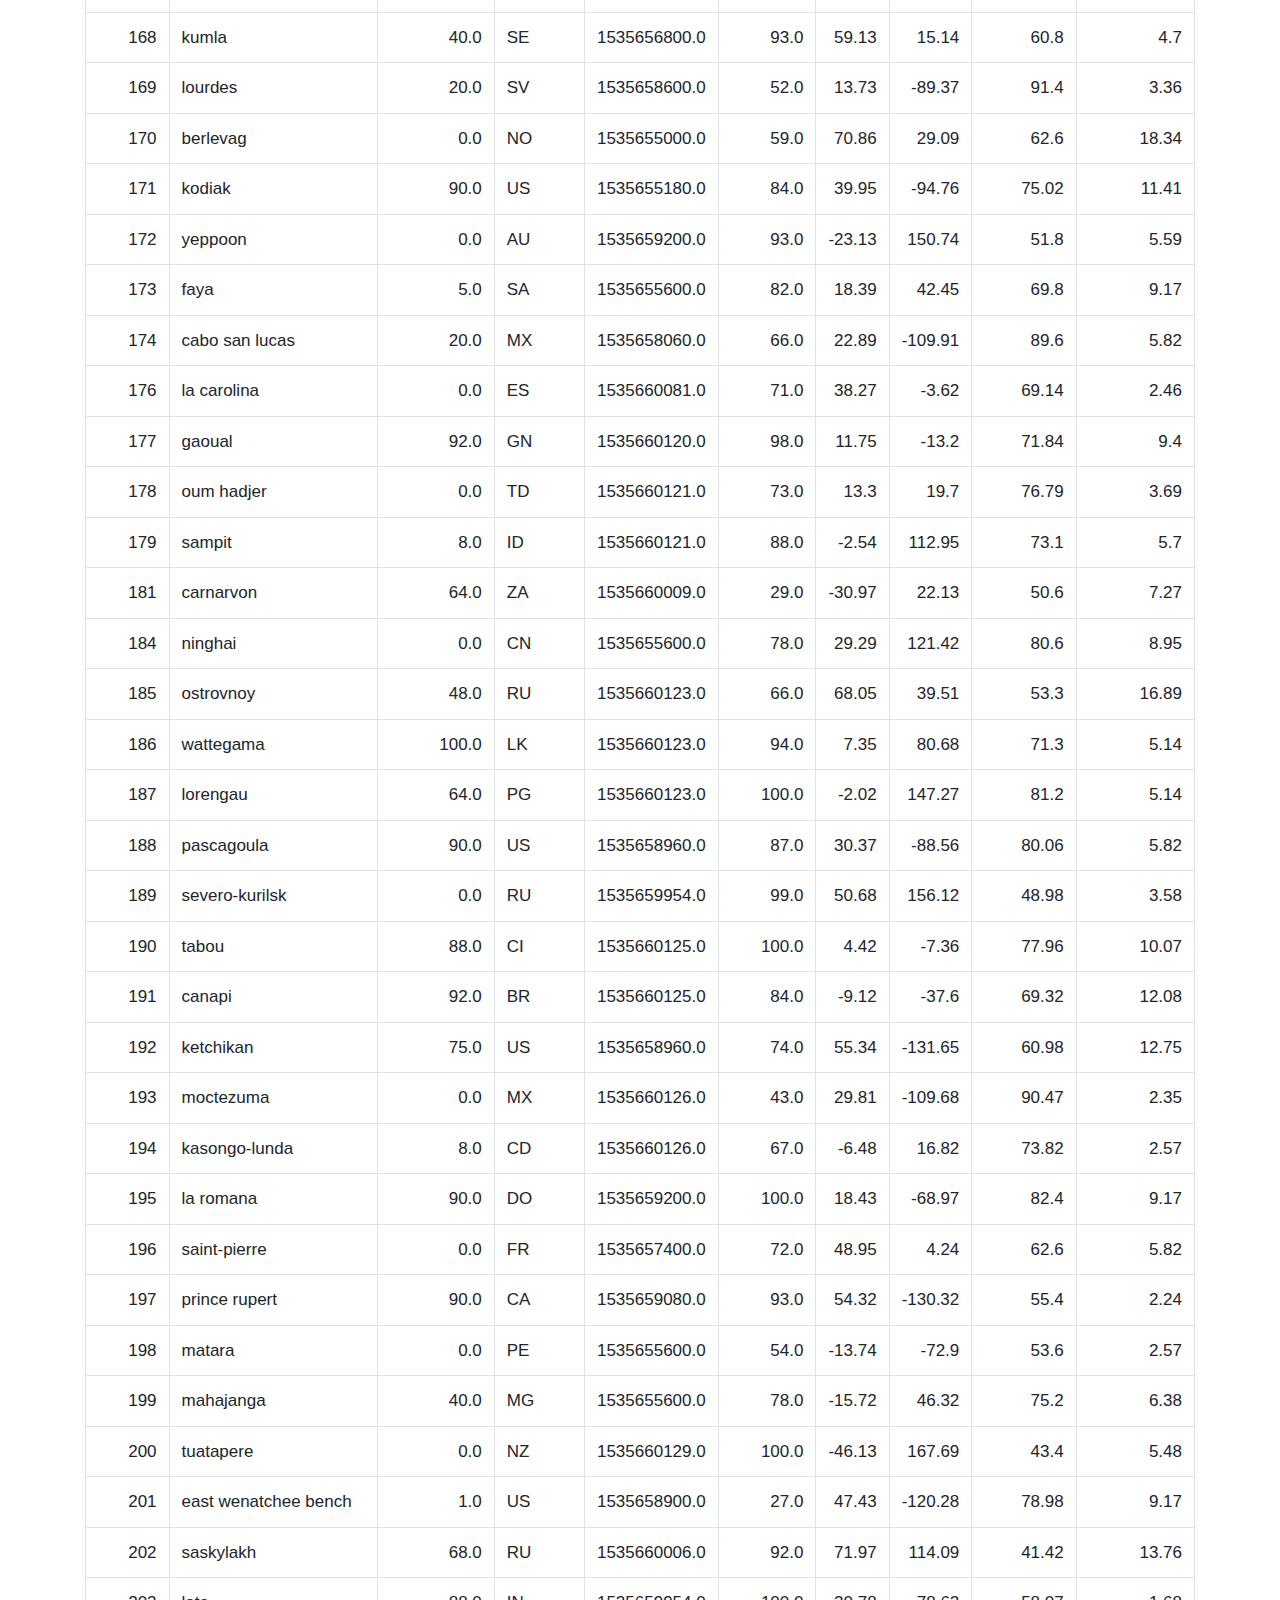
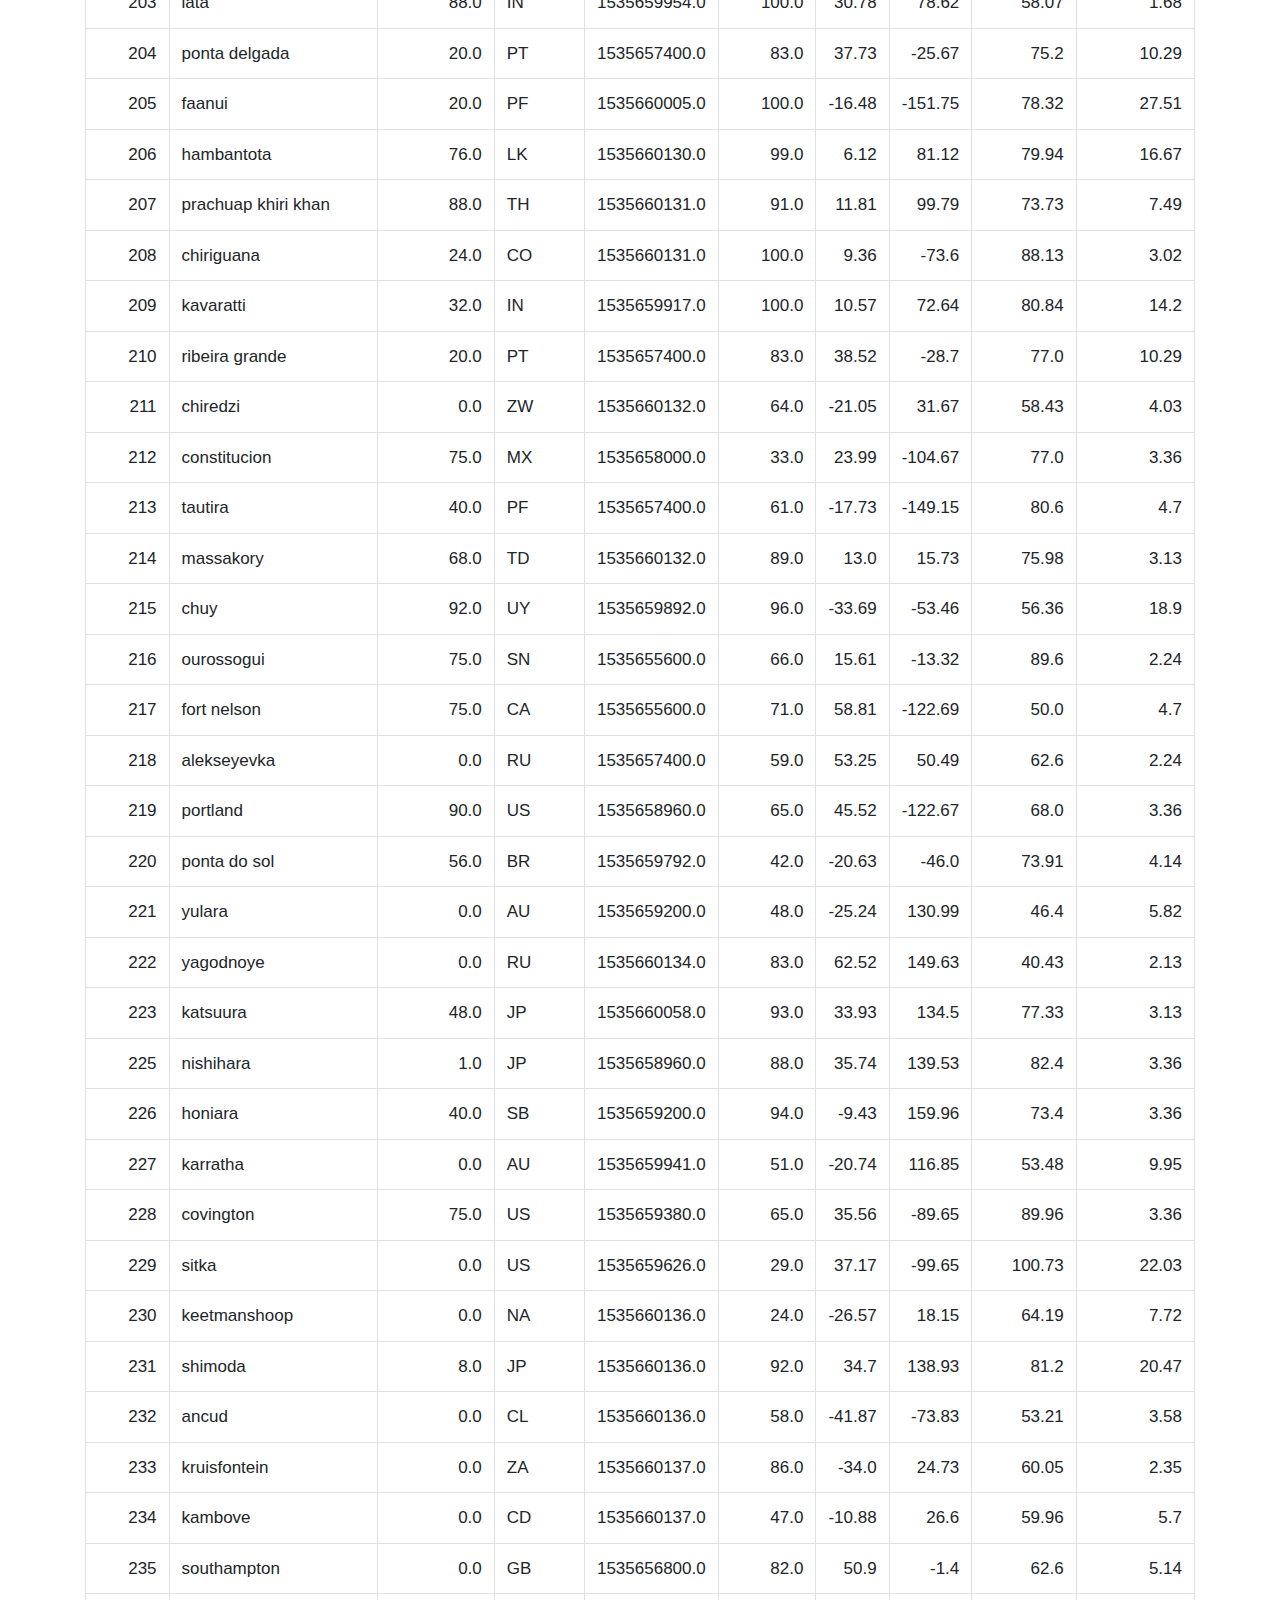
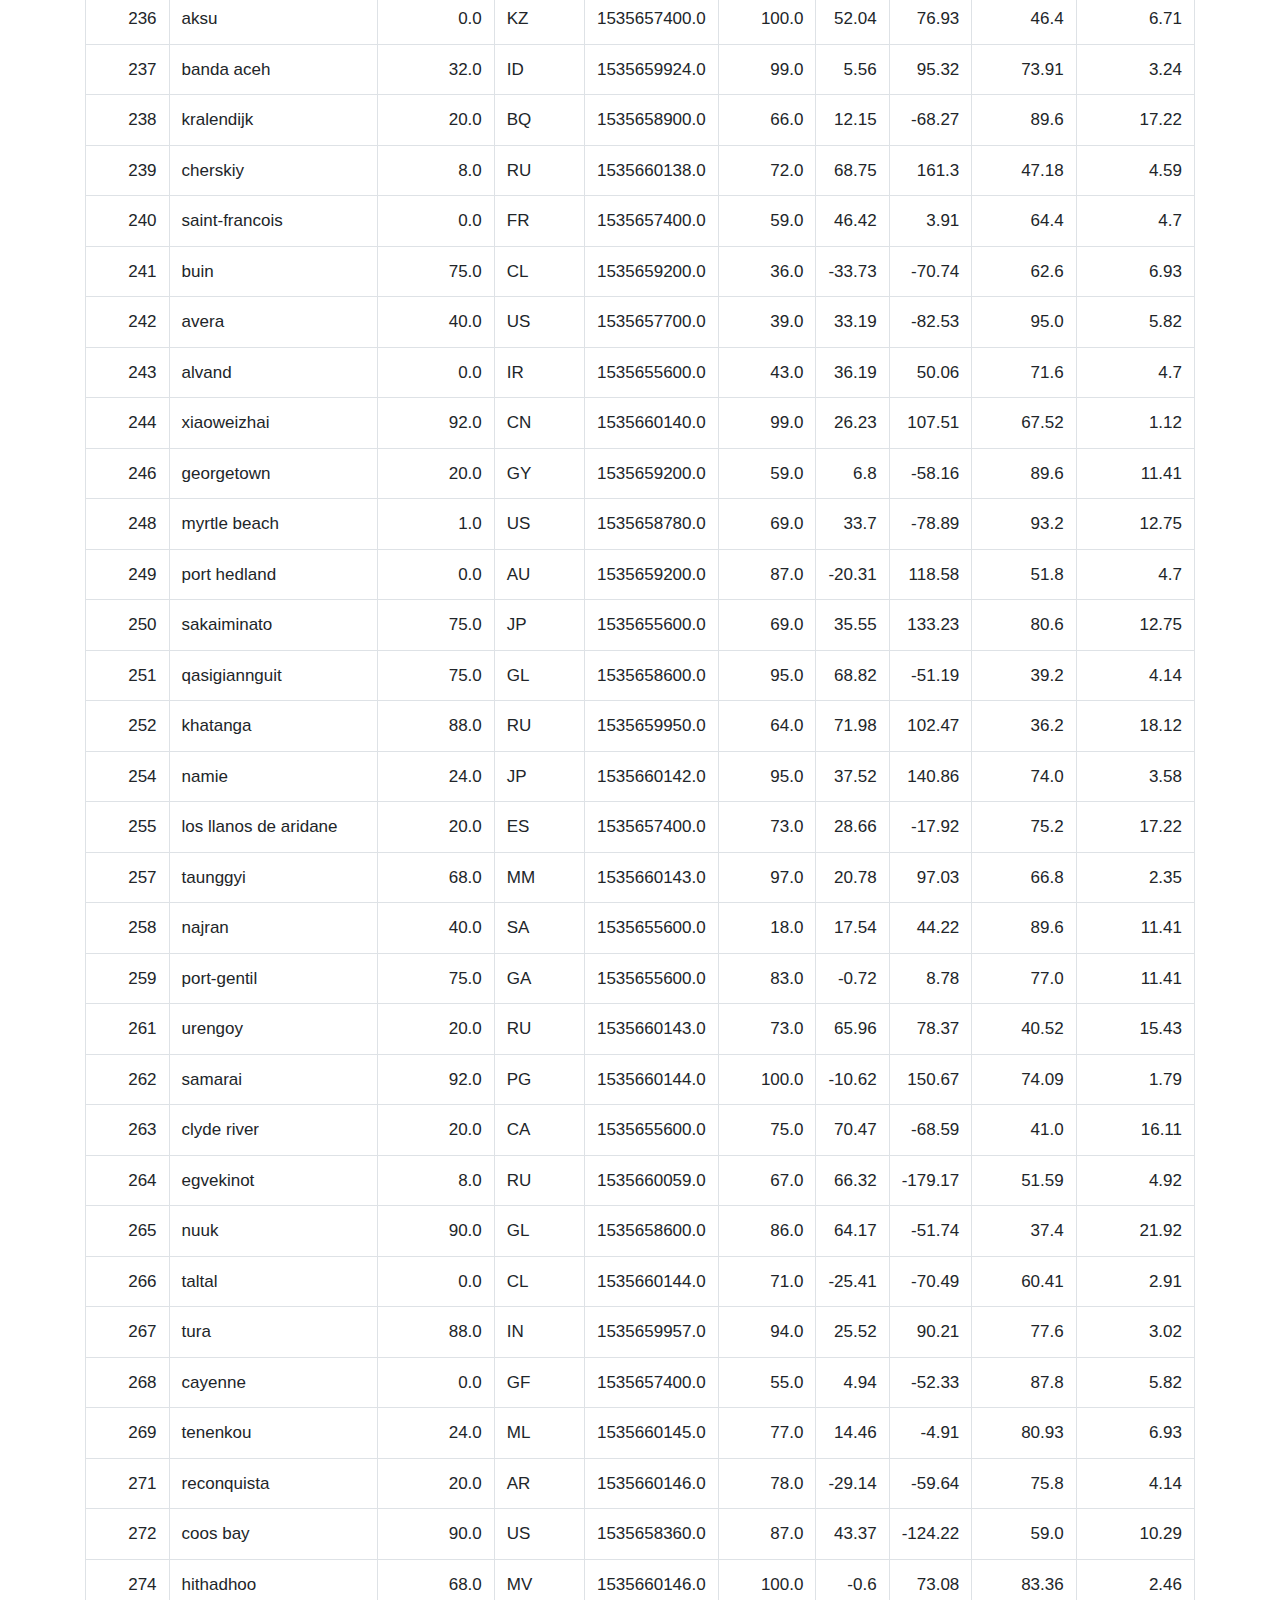
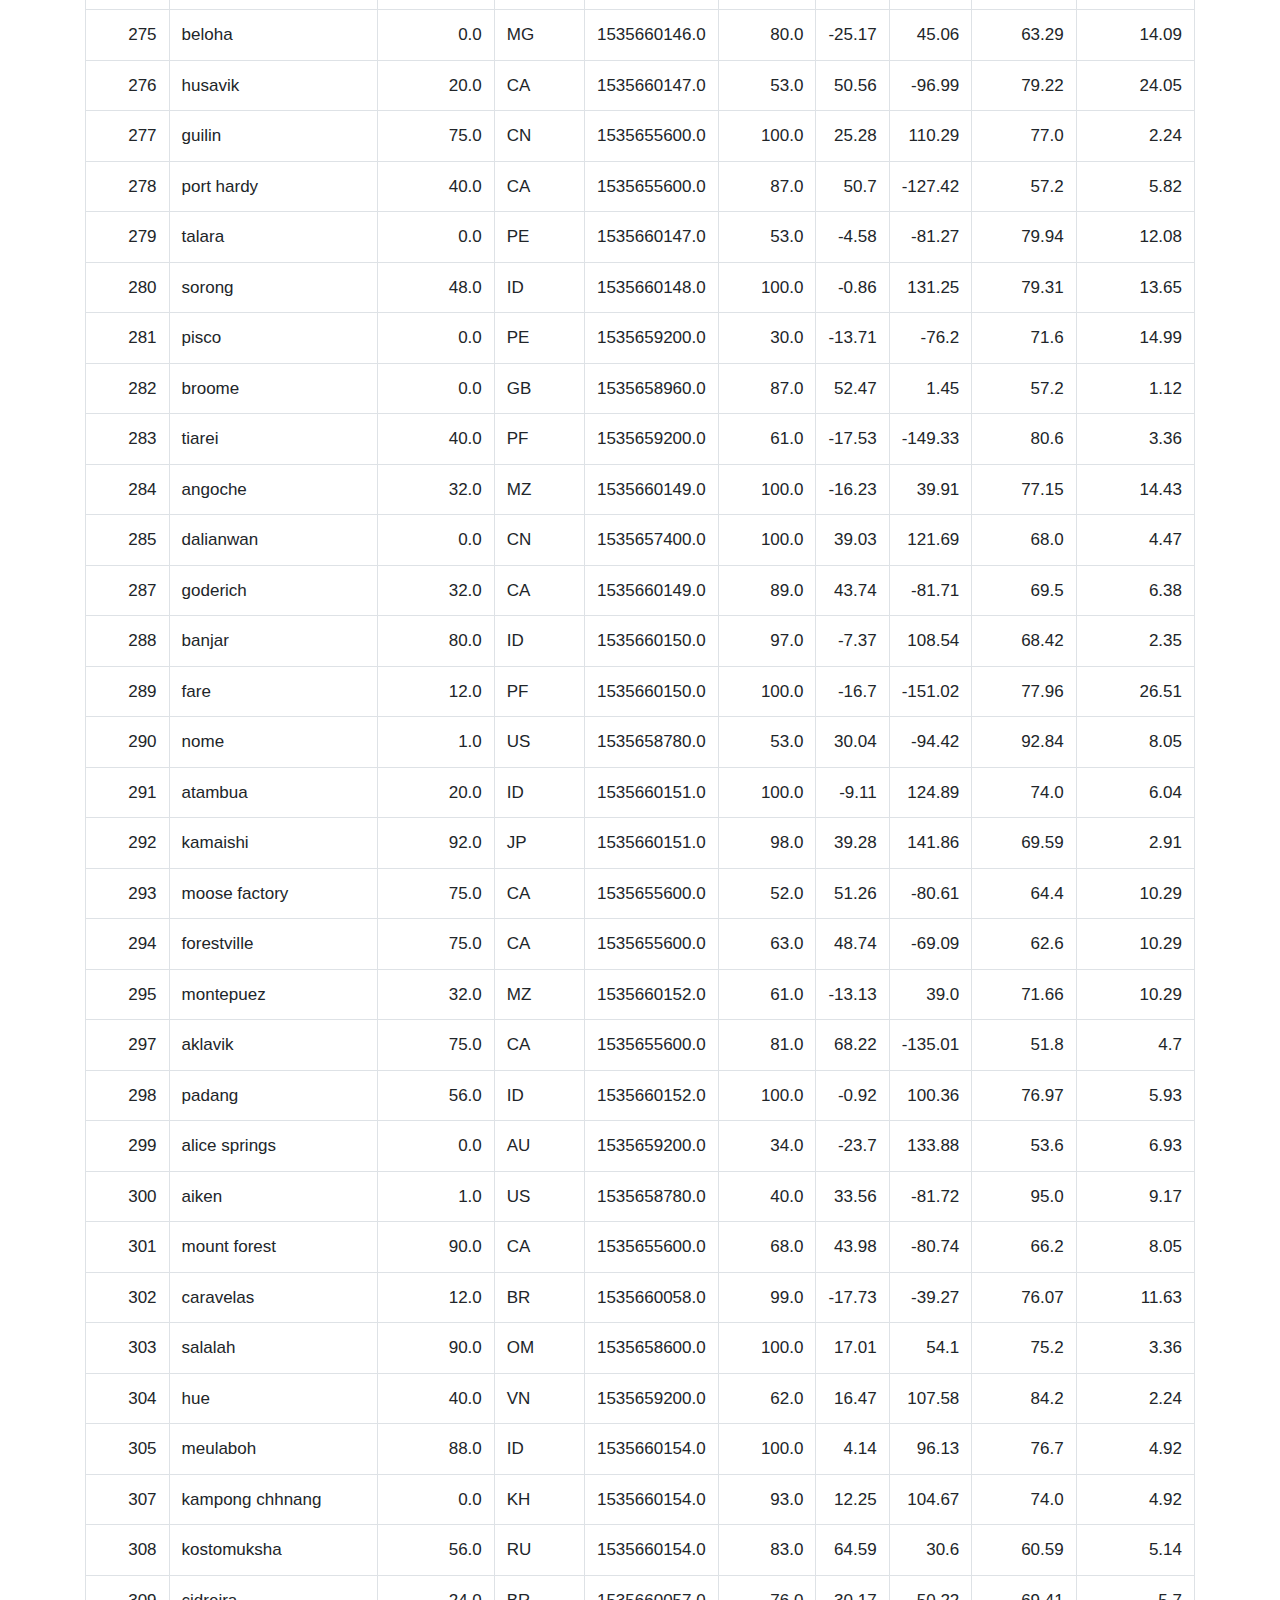
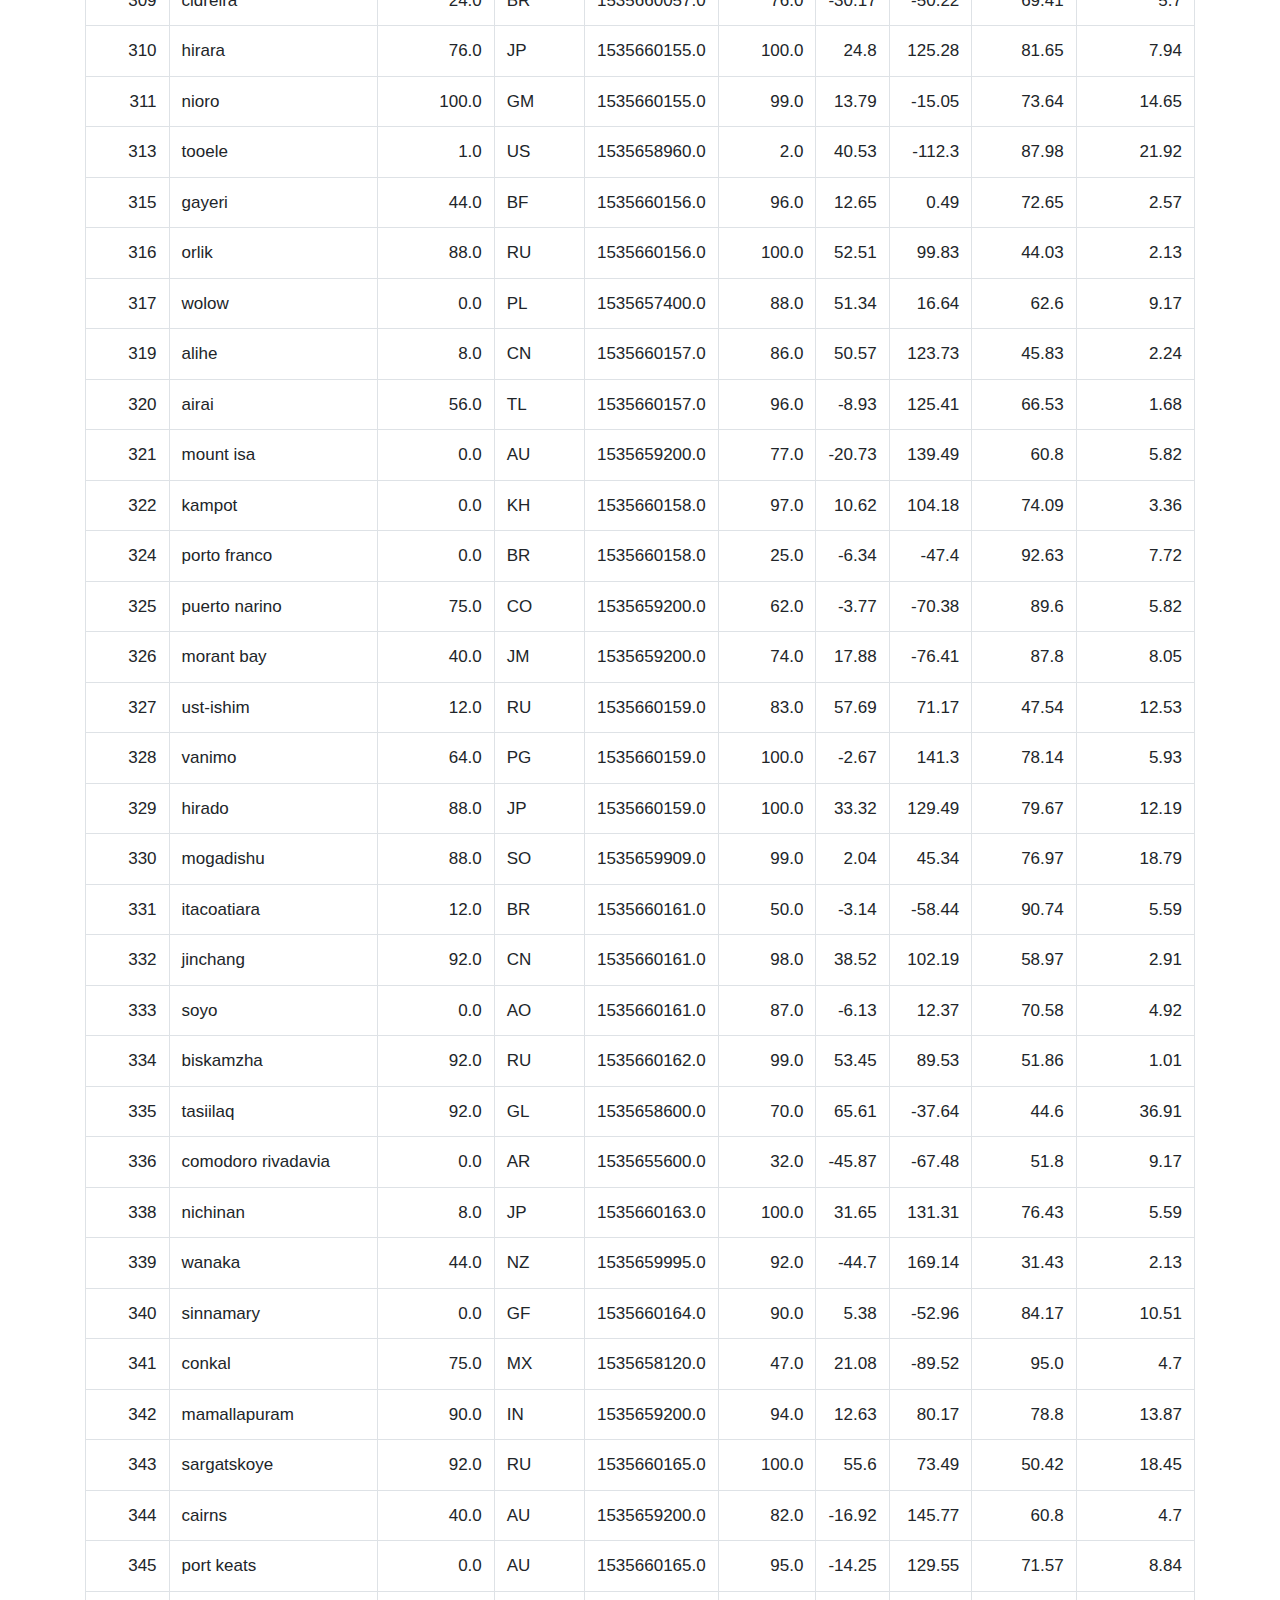
==== commit 1535adf3: "updating code" ====
--- a/data.html
+++ b/data.html
@@ -44,7 +44,7 @@
     
         <div class="row">
                 <div class="col-sx-3 col-sm-6 col-md-12">
-                    <p>The following table includes all of the data used for plotting during this project:</p>
+                    <p>The following table the data used for analysis during this project:</p>
         </div>
     </div>
     <br>
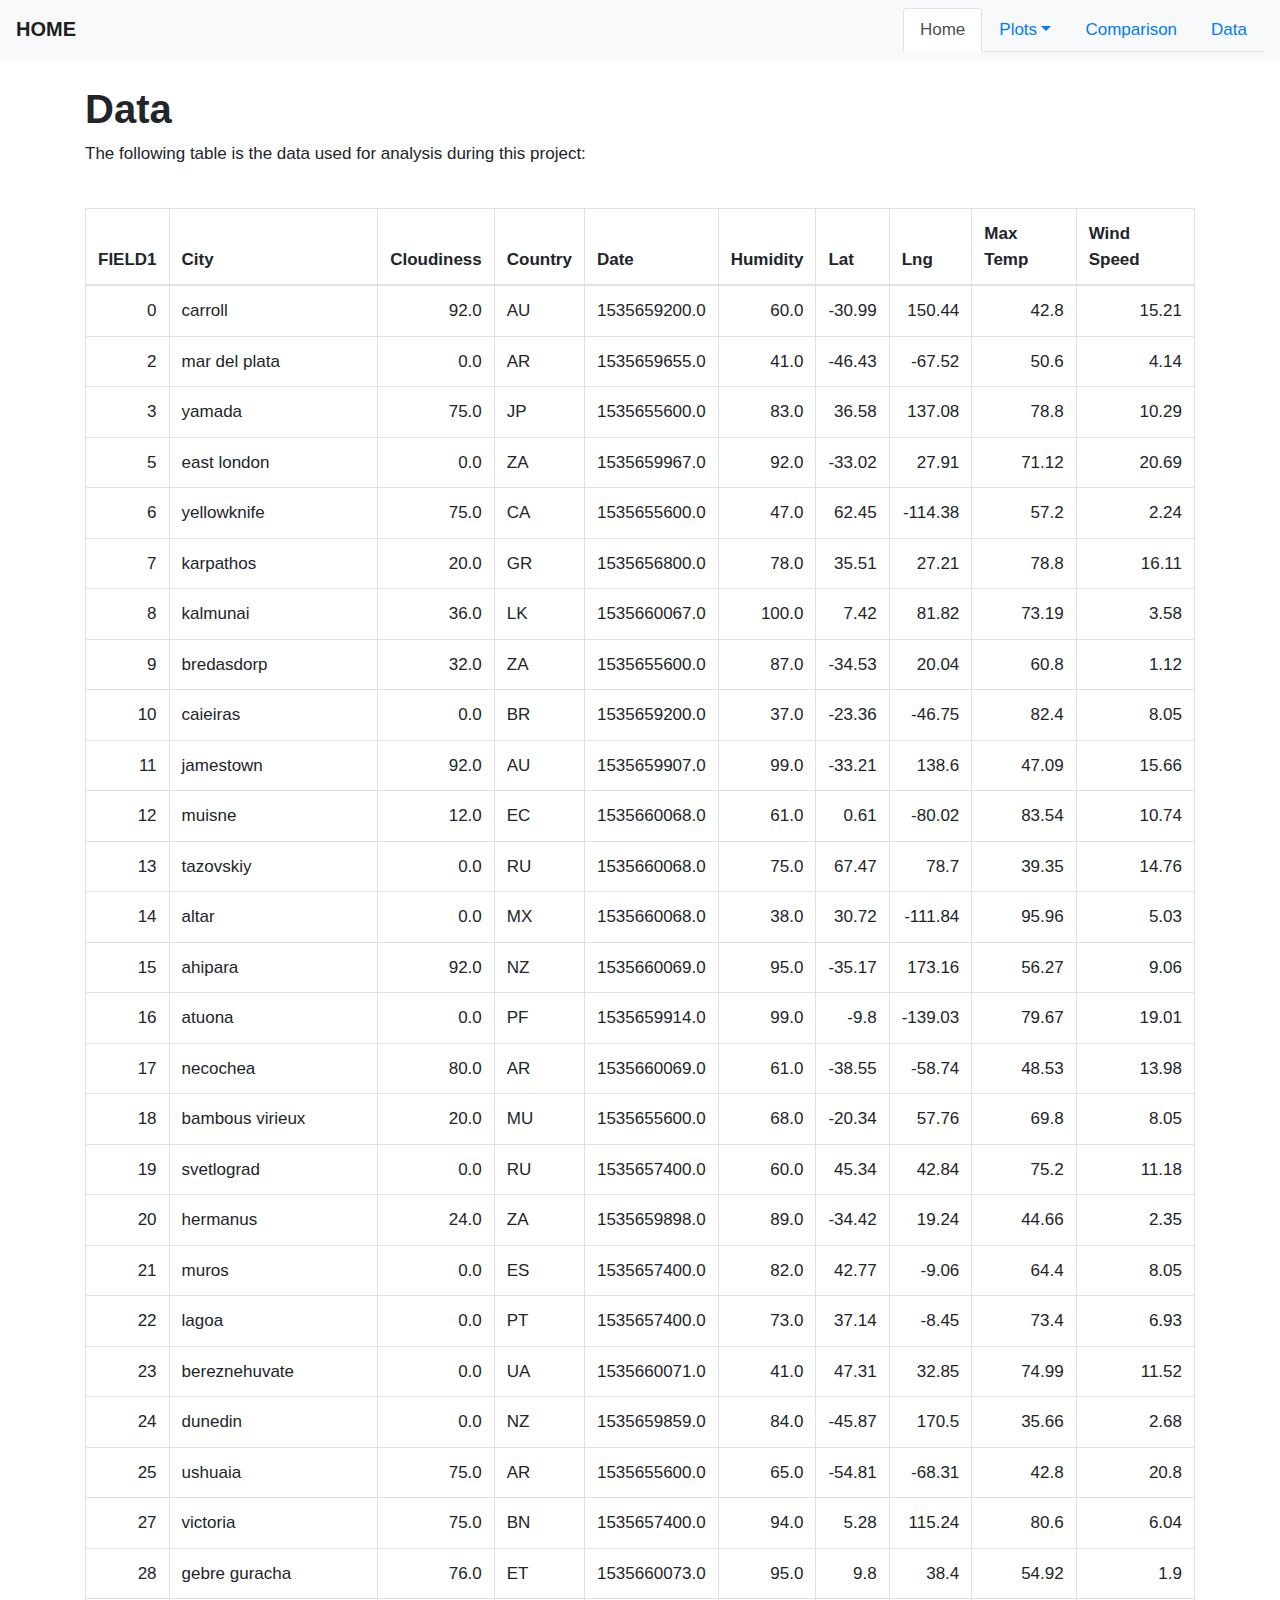
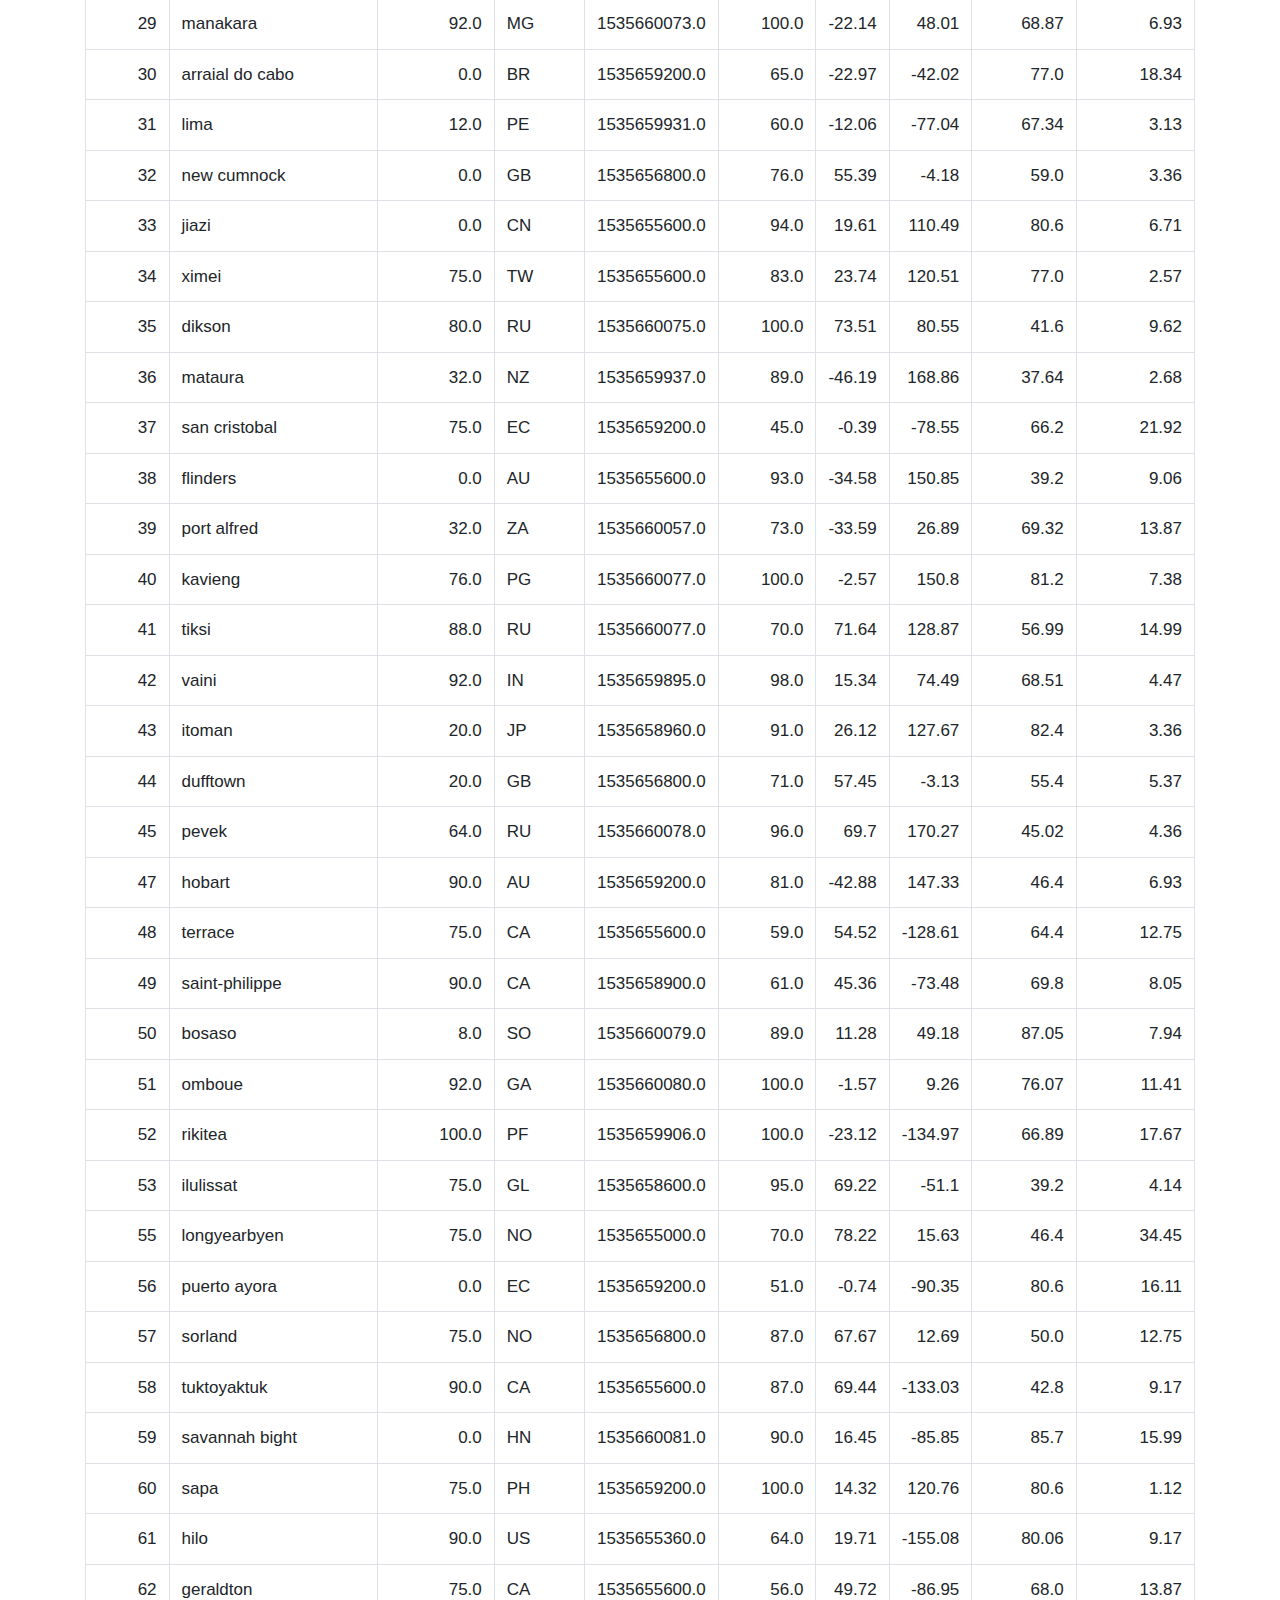
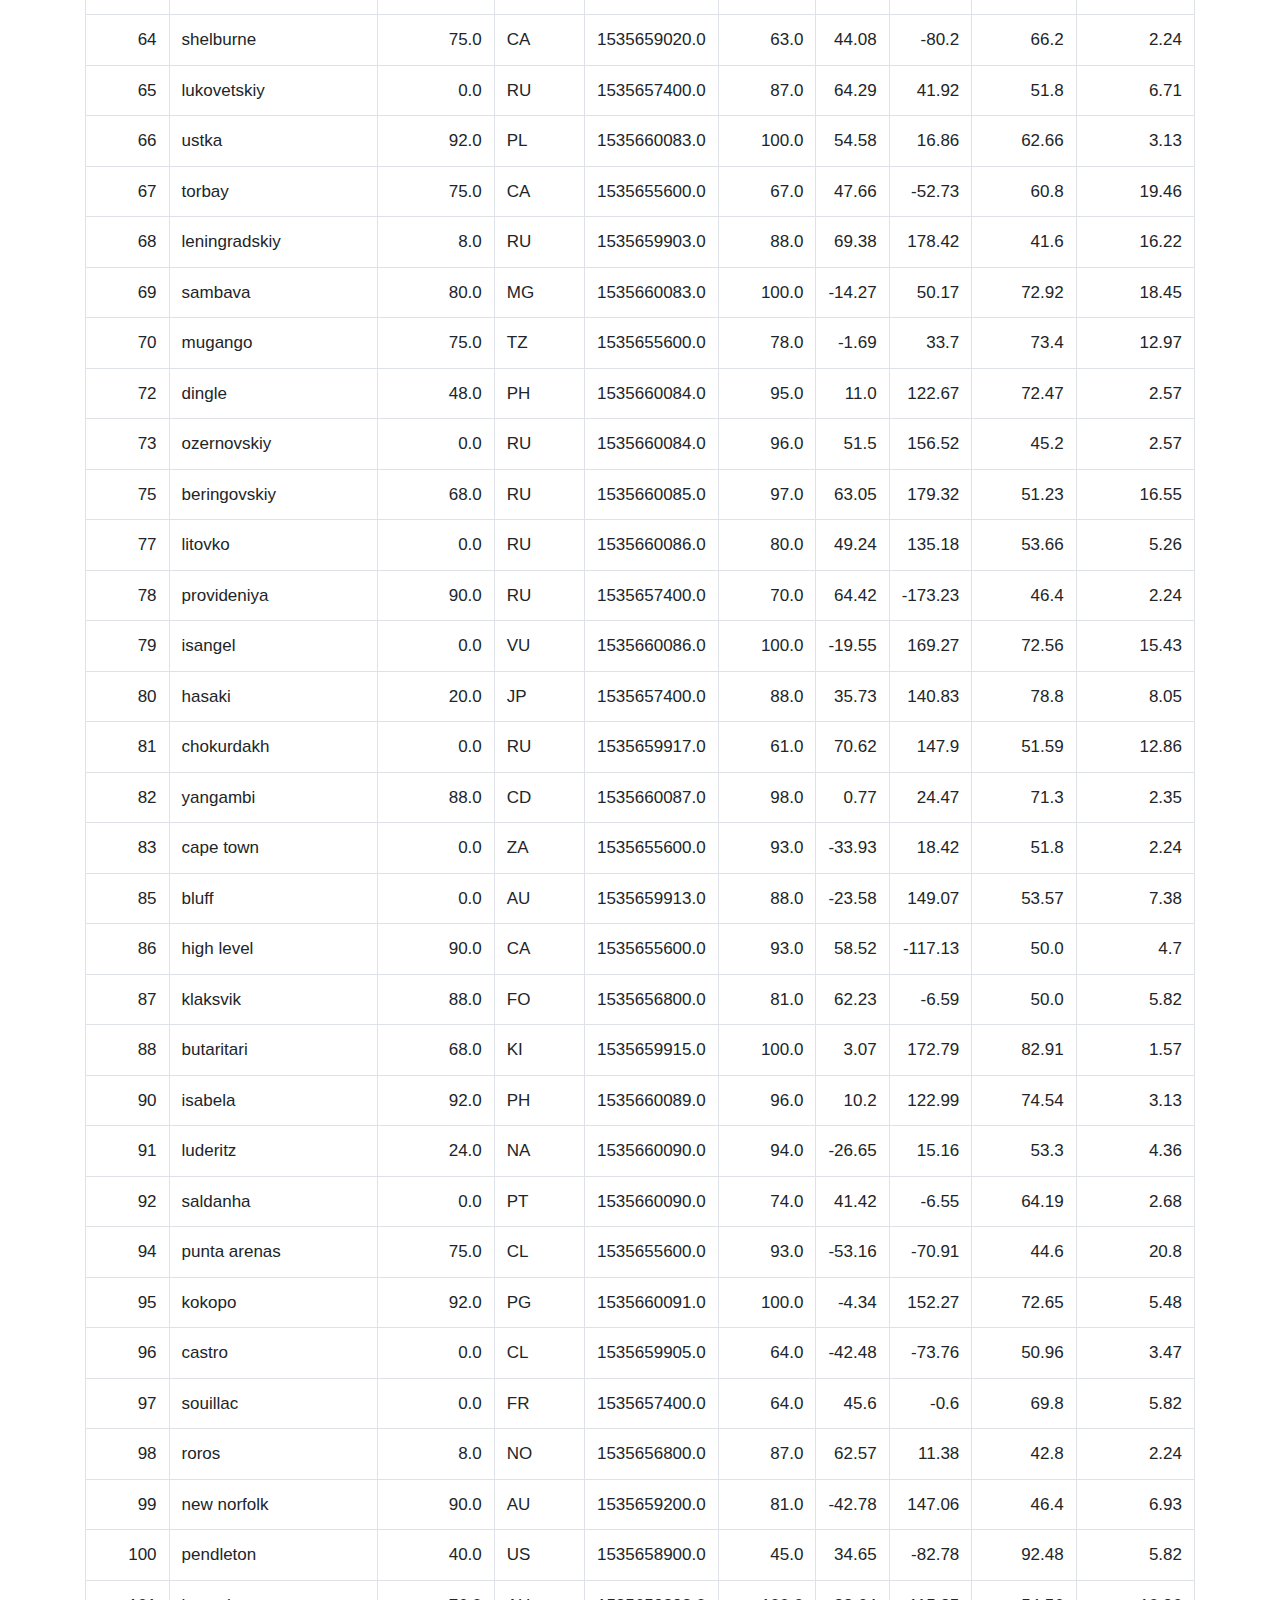
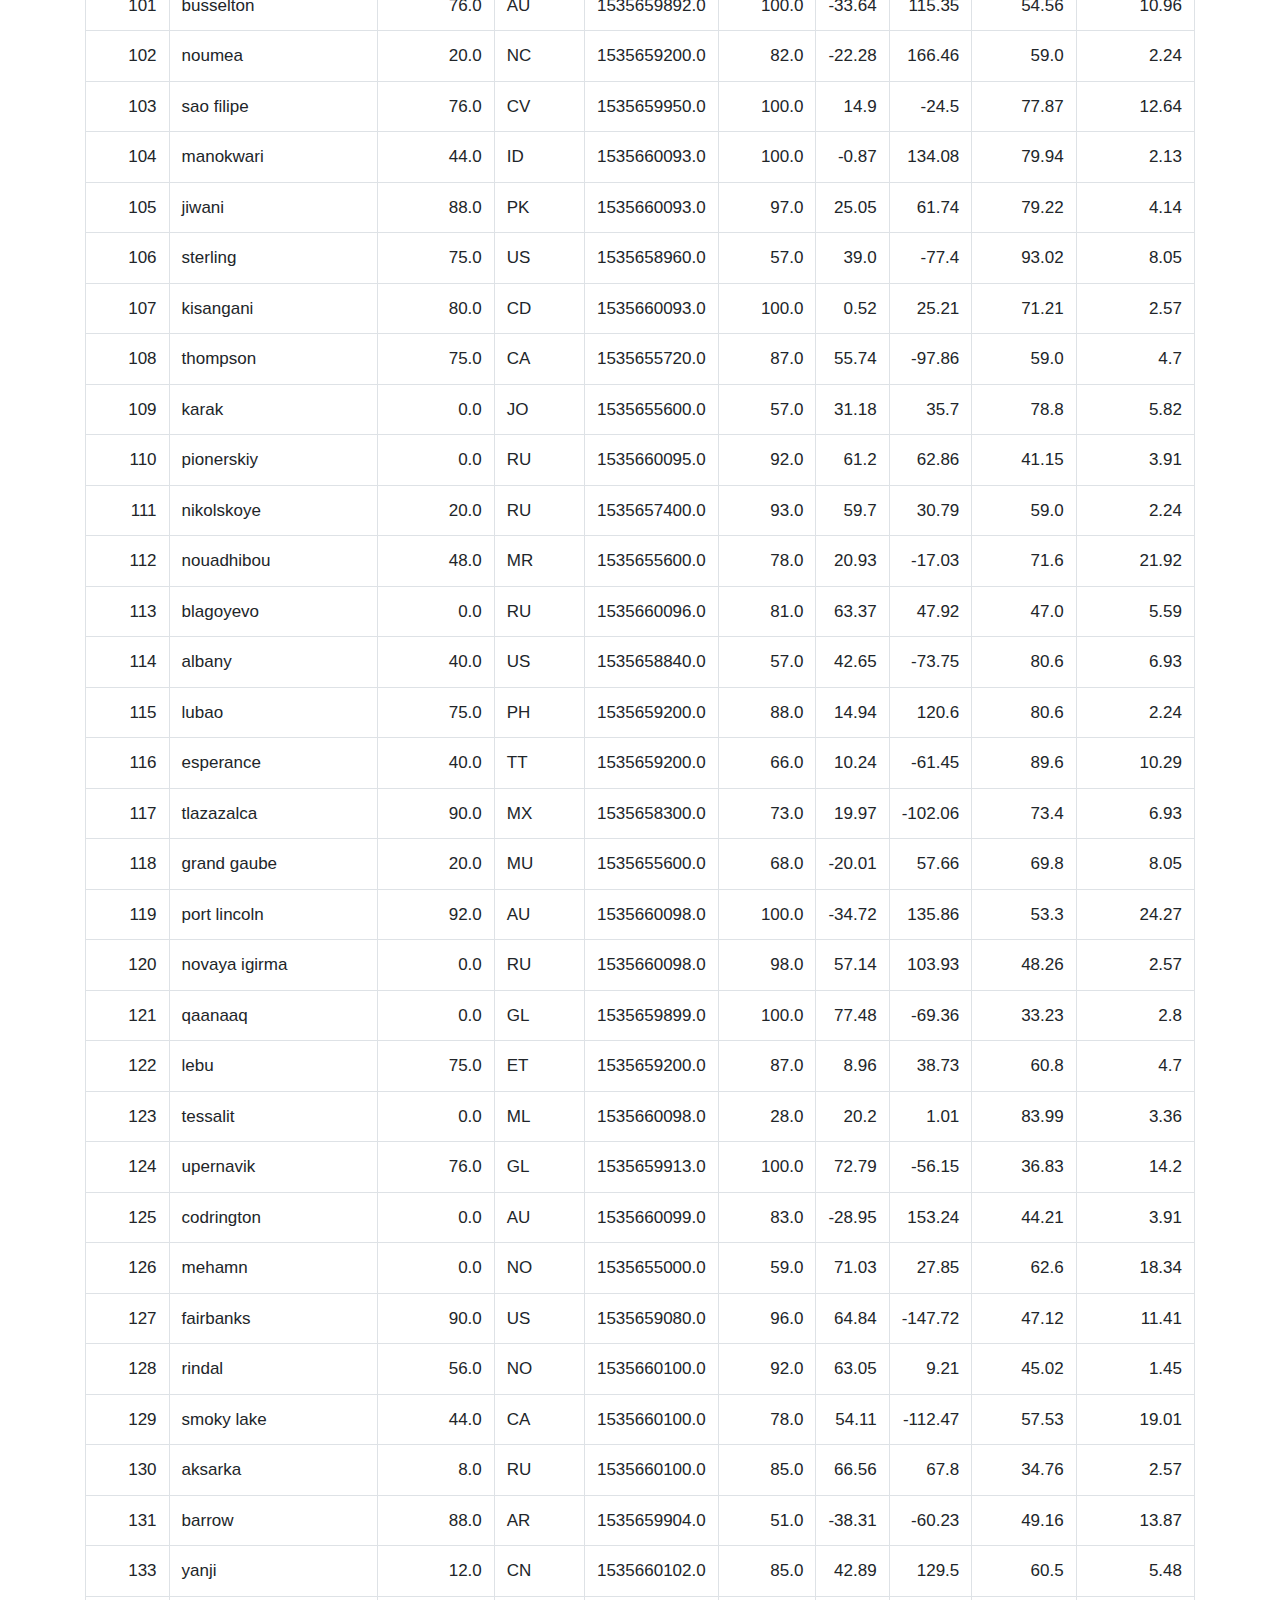
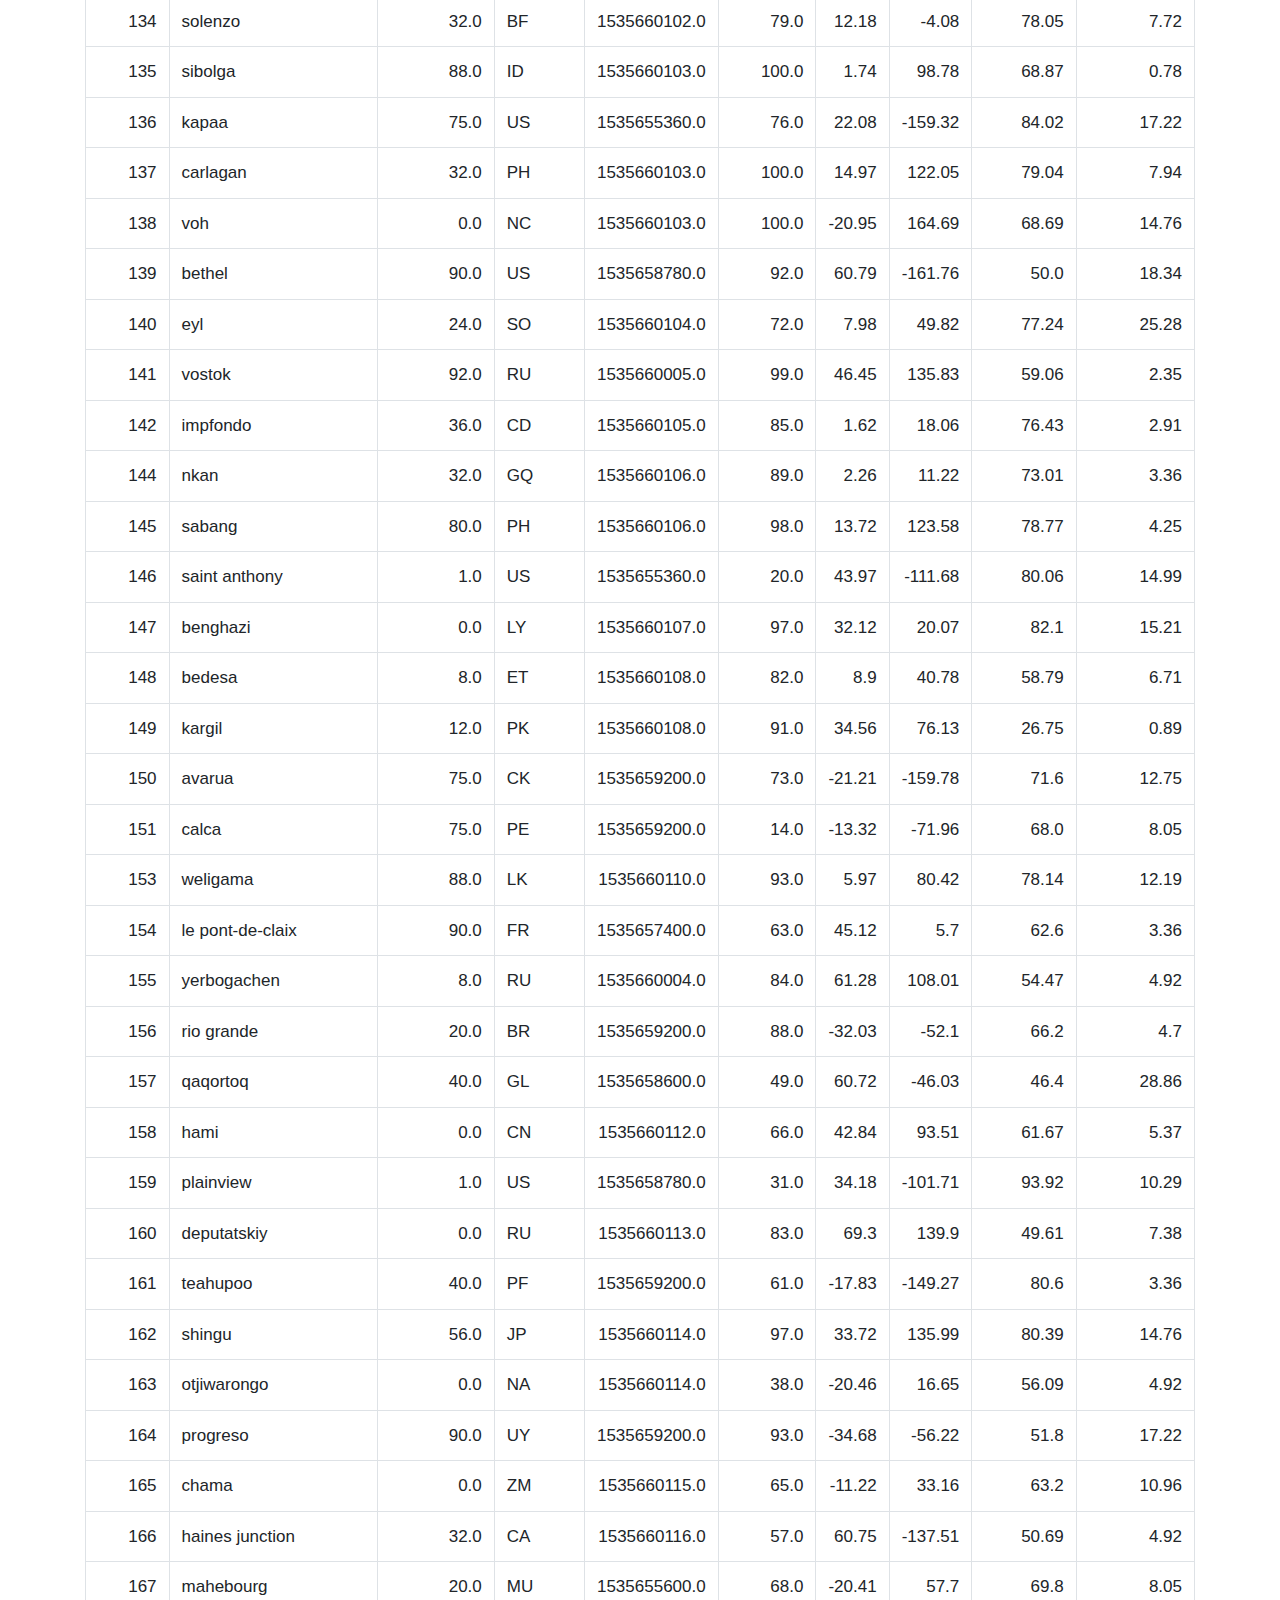
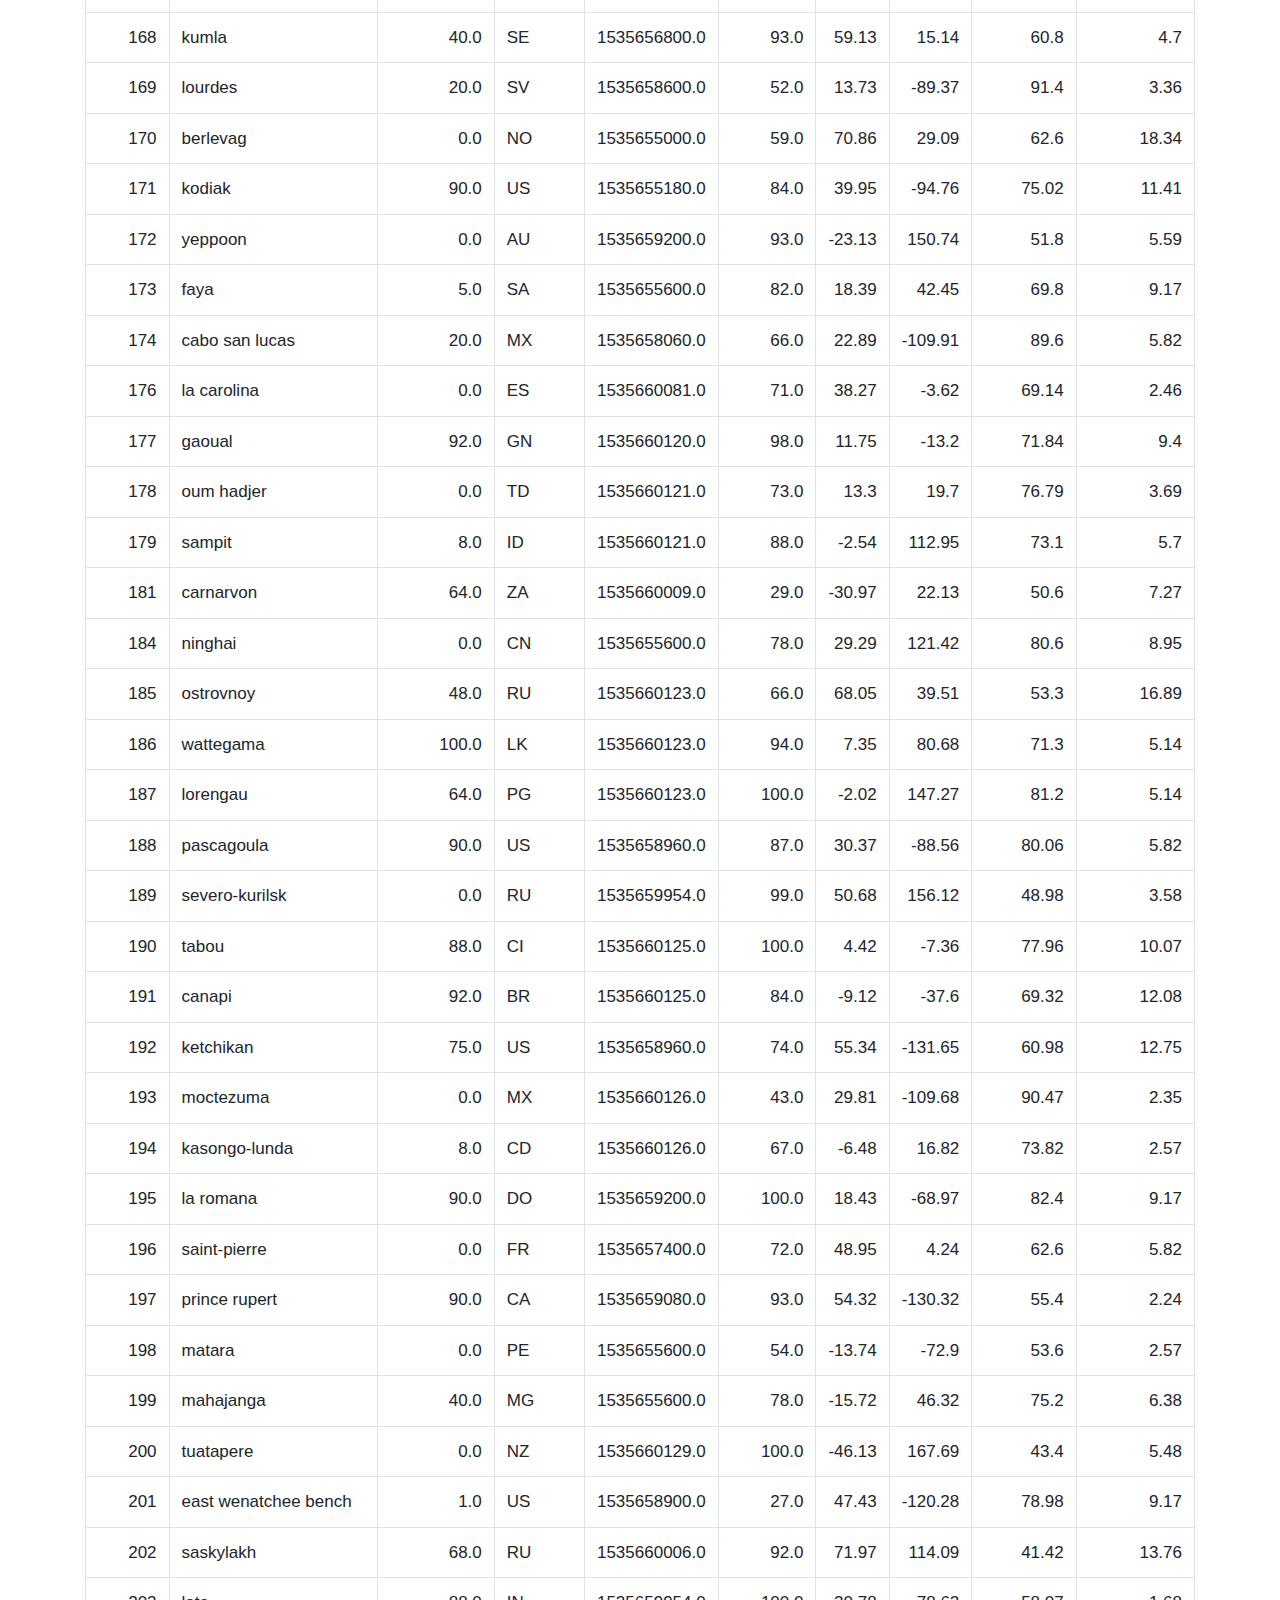
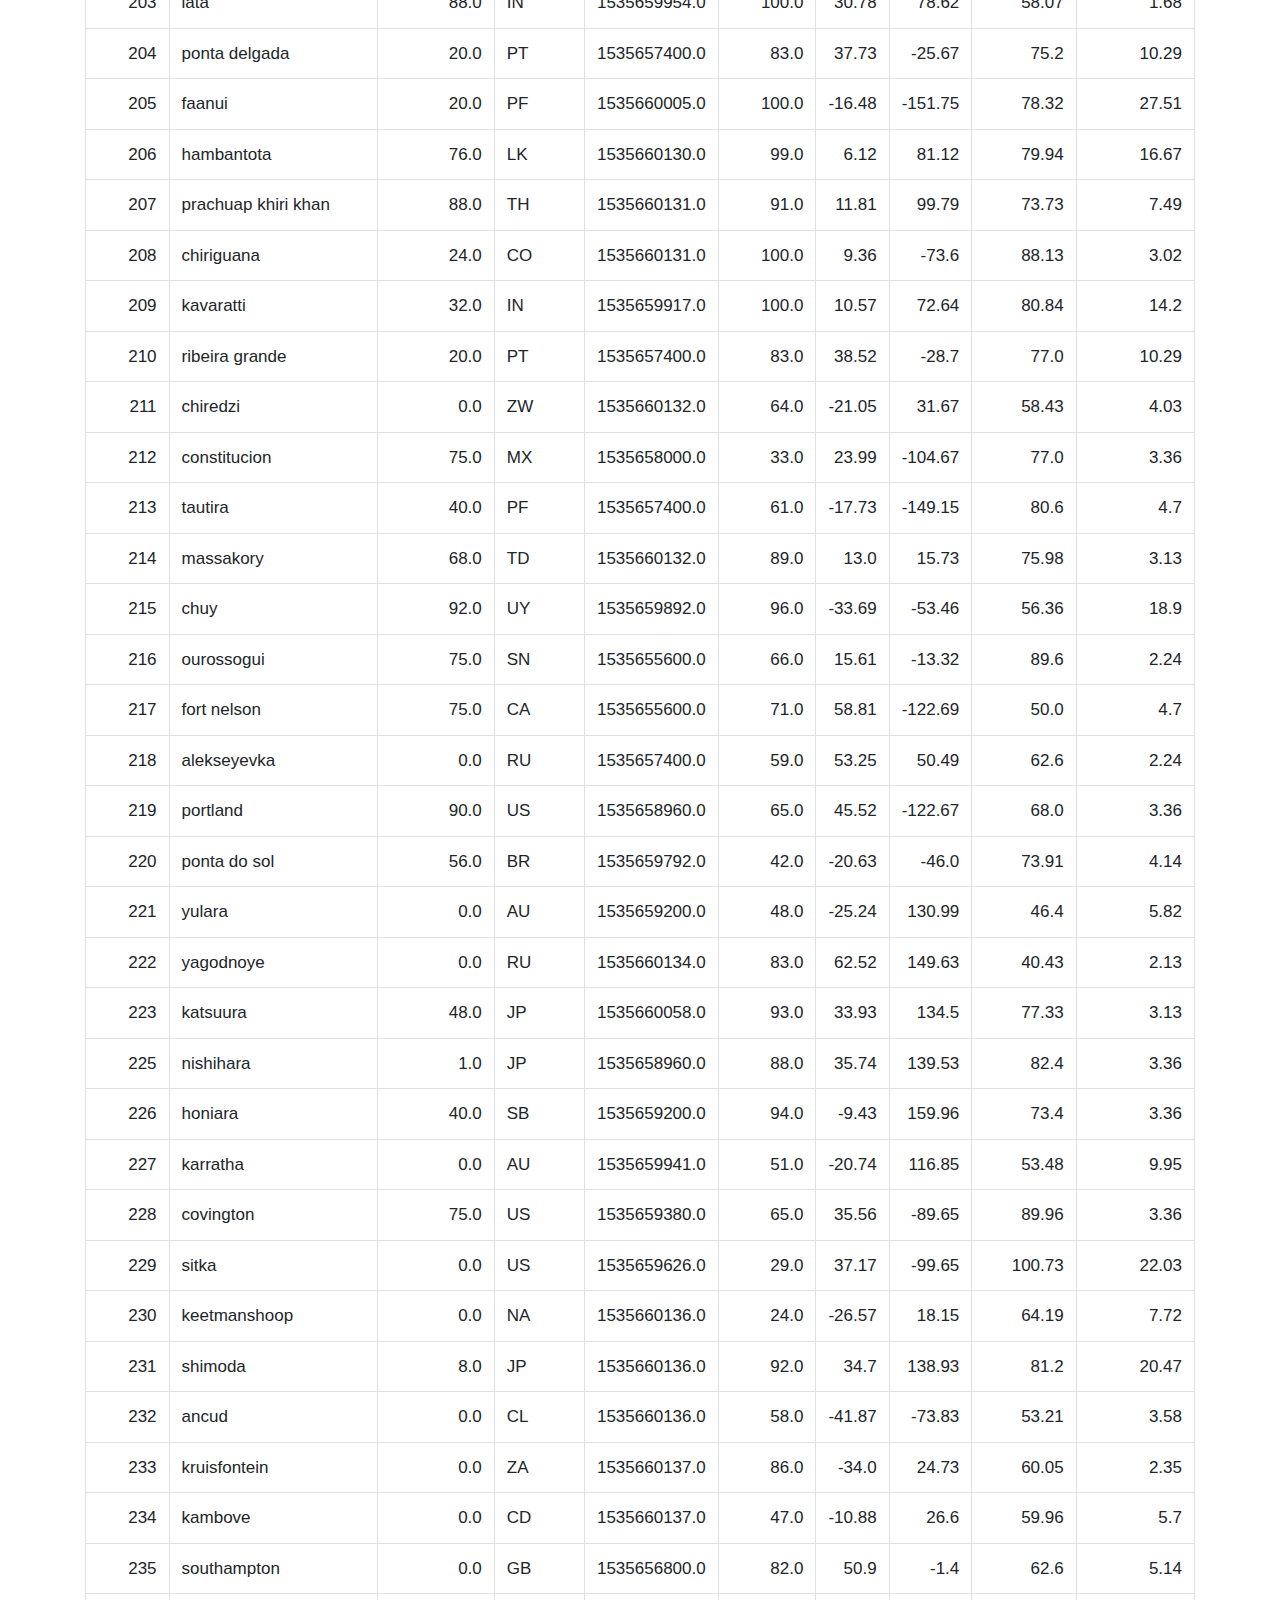
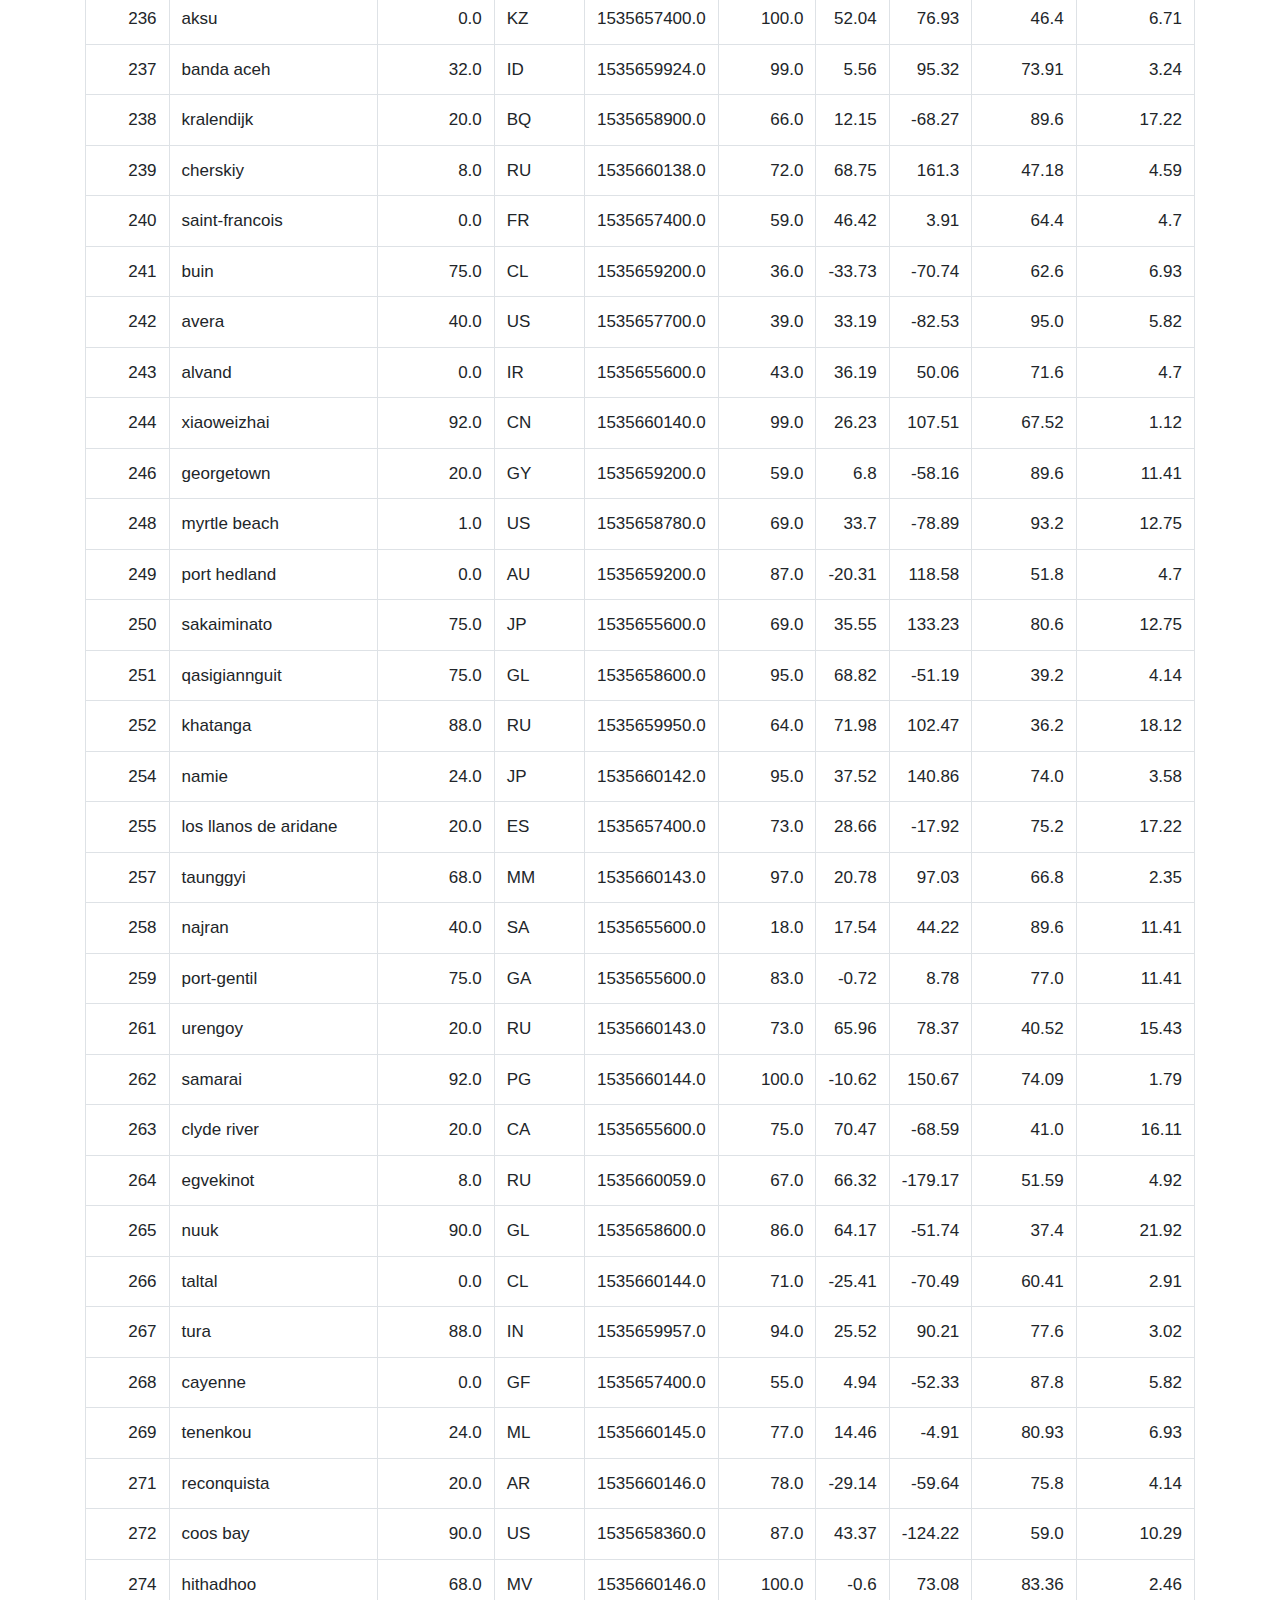
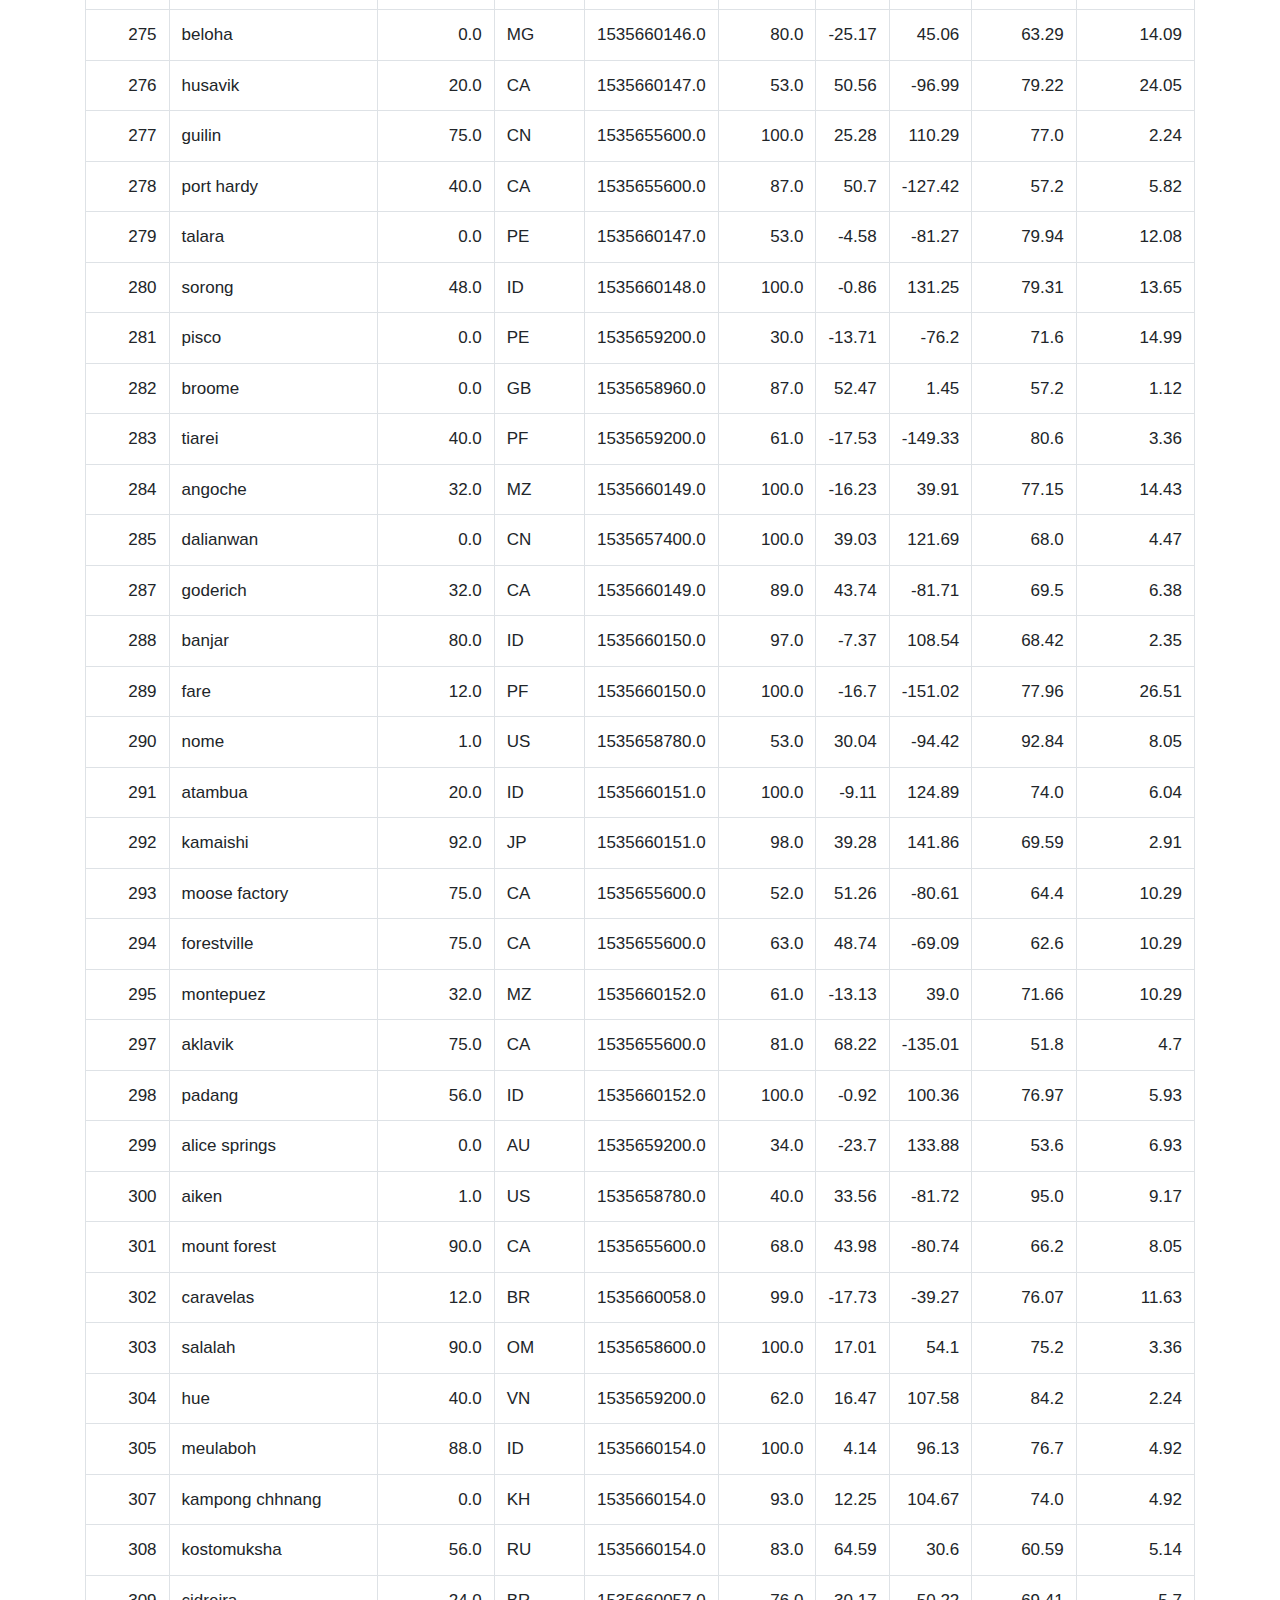
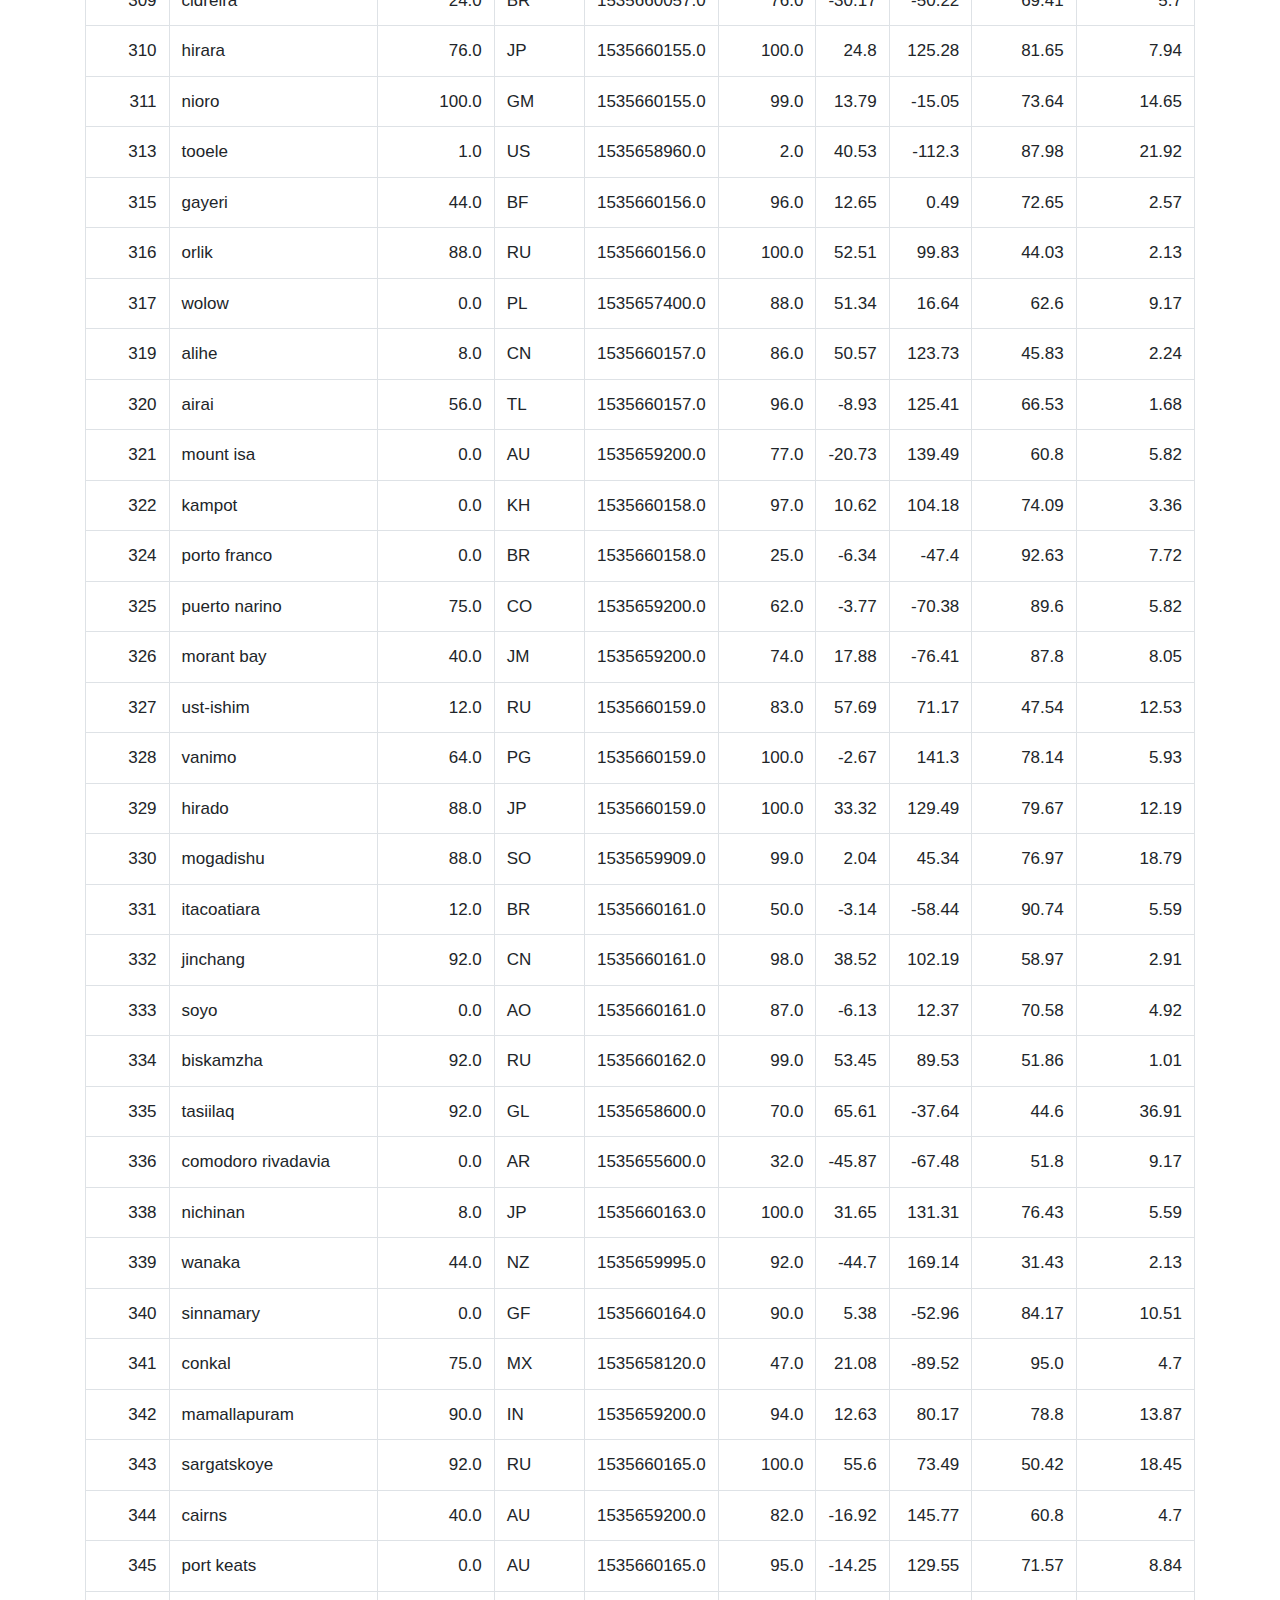
==== commit be7758f6: "updating data page" ====
--- a/data.html
+++ b/data.html
@@ -44,7 +44,7 @@
     
         <div class="row">
                 <div class="col-sx-3 col-sm-6 col-md-12">
-                    <p>The following table the data used for analysis during this project:</p>
+                    <p>The following table is the data used for analysis during this project:</p>
         </div>
     </div>
     <br>
